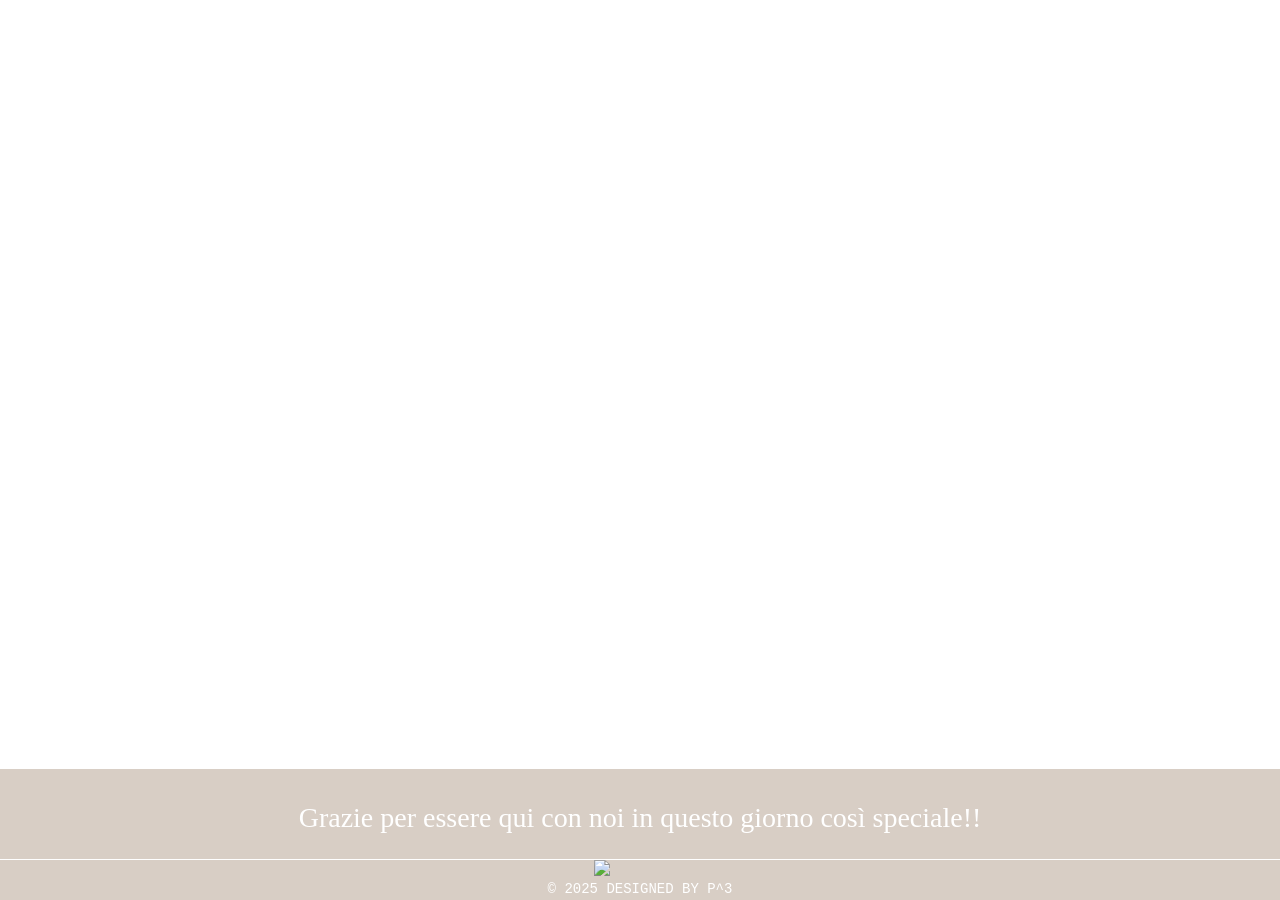
==== index.html @ 2d55acc3 "Auto-generated commit" ====
<!doctype html>
<html lang="en" data-beasties-container>
<head><link rel="preconnect" href="https://fonts.gstatic.com" crossorigin>
  <meta charset="utf-8">
  <title>VincenzoEBianca</title>
  <base href="/vincenzo-e-bianca/">
  <meta name="viewport" content="width=device-width, initial-scale=1">
  <link rel="icon" type="image/x-icon" href="favicon.ico">
  <style>@font-face{font-family:'Roboto';font-style:normal;font-weight:300;font-stretch:100%;font-display:swap;src:url(https://fonts.gstatic.com/s/roboto/v47/KFO7CnqEu92Fr1ME7kSn66aGLdTylUAMa3GUBGEe.woff2) format('woff2');unicode-range:U+0460-052F, U+1C80-1C8A, U+20B4, U+2DE0-2DFF, U+A640-A69F, U+FE2E-FE2F;}@font-face{font-family:'Roboto';font-style:normal;font-weight:300;font-stretch:100%;font-display:swap;src:url(https://fonts.gstatic.com/s/roboto/v47/KFO7CnqEu92Fr1ME7kSn66aGLdTylUAMa3iUBGEe.woff2) format('woff2');unicode-range:U+0301, U+0400-045F, U+0490-0491, U+04B0-04B1, U+2116;}@font-face{font-family:'Roboto';font-style:normal;font-weight:300;font-stretch:100%;font-display:swap;src:url(https://fonts.gstatic.com/s/roboto/v47/KFO7CnqEu92Fr1ME7kSn66aGLdTylUAMa3CUBGEe.woff2) format('woff2');unicode-range:U+1F00-1FFF;}@font-face{font-family:'Roboto';font-style:normal;font-weight:300;font-stretch:100%;font-display:swap;src:url(https://fonts.gstatic.com/s/roboto/v47/KFO7CnqEu92Fr1ME7kSn66aGLdTylUAMa3-UBGEe.woff2) format('woff2');unicode-range:U+0370-0377, U+037A-037F, U+0384-038A, U+038C, U+038E-03A1, U+03A3-03FF;}@font-face{font-family:'Roboto';font-style:normal;font-weight:300;font-stretch:100%;font-display:swap;src:url(https://fonts.gstatic.com/s/roboto/v47/KFO7CnqEu92Fr1ME7kSn66aGLdTylUAMawCUBGEe.woff2) format('woff2');unicode-range:U+0302-0303, U+0305, U+0307-0308, U+0310, U+0312, U+0315, U+031A, U+0326-0327, U+032C, U+032F-0330, U+0332-0333, U+0338, U+033A, U+0346, U+034D, U+0391-03A1, U+03A3-03A9, U+03B1-03C9, U+03D1, U+03D5-03D6, U+03F0-03F1, U+03F4-03F5, U+2016-2017, U+2034-2038, U+203C, U+2040, U+2043, U+2047, U+2050, U+2057, U+205F, U+2070-2071, U+2074-208E, U+2090-209C, U+20D0-20DC, U+20E1, U+20E5-20EF, U+2100-2112, U+2114-2115, U+2117-2121, U+2123-214F, U+2190, U+2192, U+2194-21AE, U+21B0-21E5, U+21F1-21F2, U+21F4-2211, U+2213-2214, U+2216-22FF, U+2308-230B, U+2310, U+2319, U+231C-2321, U+2336-237A, U+237C, U+2395, U+239B-23B7, U+23D0, U+23DC-23E1, U+2474-2475, U+25AF, U+25B3, U+25B7, U+25BD, U+25C1, U+25CA, U+25CC, U+25FB, U+266D-266F, U+27C0-27FF, U+2900-2AFF, U+2B0E-2B11, U+2B30-2B4C, U+2BFE, U+3030, U+FF5B, U+FF5D, U+1D400-1D7FF, U+1EE00-1EEFF;}@font-face{font-family:'Roboto';font-style:normal;font-weight:300;font-stretch:100%;font-display:swap;src:url(https://fonts.gstatic.com/s/roboto/v47/KFO7CnqEu92Fr1ME7kSn66aGLdTylUAMaxKUBGEe.woff2) format('woff2');unicode-range:U+0001-000C, U+000E-001F, U+007F-009F, U+20DD-20E0, U+20E2-20E4, U+2150-218F, U+2190, U+2192, U+2194-2199, U+21AF, U+21E6-21F0, U+21F3, U+2218-2219, U+2299, U+22C4-22C6, U+2300-243F, U+2440-244A, U+2460-24FF, U+25A0-27BF, U+2800-28FF, U+2921-2922, U+2981, U+29BF, U+29EB, U+2B00-2BFF, U+4DC0-4DFF, U+FFF9-FFFB, U+10140-1018E, U+10190-1019C, U+101A0, U+101D0-101FD, U+102E0-102FB, U+10E60-10E7E, U+1D2C0-1D2D3, U+1D2E0-1D37F, U+1F000-1F0FF, U+1F100-1F1AD, U+1F1E6-1F1FF, U+1F30D-1F30F, U+1F315, U+1F31C, U+1F31E, U+1F320-1F32C, U+1F336, U+1F378, U+1F37D, U+1F382, U+1F393-1F39F, U+1F3A7-1F3A8, U+1F3AC-1F3AF, U+1F3C2, U+1F3C4-1F3C6, U+1F3CA-1F3CE, U+1F3D4-1F3E0, U+1F3ED, U+1F3F1-1F3F3, U+1F3F5-1F3F7, U+1F408, U+1F415, U+1F41F, U+1F426, U+1F43F, U+1F441-1F442, U+1F444, U+1F446-1F449, U+1F44C-1F44E, U+1F453, U+1F46A, U+1F47D, U+1F4A3, U+1F4B0, U+1F4B3, U+1F4B9, U+1F4BB, U+1F4BF, U+1F4C8-1F4CB, U+1F4D6, U+1F4DA, U+1F4DF, U+1F4E3-1F4E6, U+1F4EA-1F4ED, U+1F4F7, U+1F4F9-1F4FB, U+1F4FD-1F4FE, U+1F503, U+1F507-1F50B, U+1F50D, U+1F512-1F513, U+1F53E-1F54A, U+1F54F-1F5FA, U+1F610, U+1F650-1F67F, U+1F687, U+1F68D, U+1F691, U+1F694, U+1F698, U+1F6AD, U+1F6B2, U+1F6B9-1F6BA, U+1F6BC, U+1F6C6-1F6CF, U+1F6D3-1F6D7, U+1F6E0-1F6EA, U+1F6F0-1F6F3, U+1F6F7-1F6FC, U+1F700-1F7FF, U+1F800-1F80B, U+1F810-1F847, U+1F850-1F859, U+1F860-1F887, U+1F890-1F8AD, U+1F8B0-1F8BB, U+1F8C0-1F8C1, U+1F900-1F90B, U+1F93B, U+1F946, U+1F984, U+1F996, U+1F9E9, U+1FA00-1FA6F, U+1FA70-1FA7C, U+1FA80-1FA89, U+1FA8F-1FAC6, U+1FACE-1FADC, U+1FADF-1FAE9, U+1FAF0-1FAF8, U+1FB00-1FBFF;}@font-face{font-family:'Roboto';font-style:normal;font-weight:300;font-stretch:100%;font-display:swap;src:url(https://fonts.gstatic.com/s/roboto/v47/KFO7CnqEu92Fr1ME7kSn66aGLdTylUAMa3OUBGEe.woff2) format('woff2');unicode-range:U+0102-0103, U+0110-0111, U+0128-0129, U+0168-0169, U+01A0-01A1, U+01AF-01B0, U+0300-0301, U+0303-0304, U+0308-0309, U+0323, U+0329, U+1EA0-1EF9, U+20AB;}@font-face{font-family:'Roboto';font-style:normal;font-weight:300;font-stretch:100%;font-display:swap;src:url(https://fonts.gstatic.com/s/roboto/v47/KFO7CnqEu92Fr1ME7kSn66aGLdTylUAMa3KUBGEe.woff2) format('woff2');unicode-range:U+0100-02BA, U+02BD-02C5, U+02C7-02CC, U+02CE-02D7, U+02DD-02FF, U+0304, U+0308, U+0329, U+1D00-1DBF, U+1E00-1E9F, U+1EF2-1EFF, U+2020, U+20A0-20AB, U+20AD-20C0, U+2113, U+2C60-2C7F, U+A720-A7FF;}@font-face{font-family:'Roboto';font-style:normal;font-weight:300;font-stretch:100%;font-display:swap;src:url(https://fonts.gstatic.com/s/roboto/v47/KFO7CnqEu92Fr1ME7kSn66aGLdTylUAMa3yUBA.woff2) format('woff2');unicode-range:U+0000-00FF, U+0131, U+0152-0153, U+02BB-02BC, U+02C6, U+02DA, U+02DC, U+0304, U+0308, U+0329, U+2000-206F, U+20AC, U+2122, U+2191, U+2193, U+2212, U+2215, U+FEFF, U+FFFD;}@font-face{font-family:'Roboto';font-style:normal;font-weight:400;font-stretch:100%;font-display:swap;src:url(https://fonts.gstatic.com/s/roboto/v47/KFO7CnqEu92Fr1ME7kSn66aGLdTylUAMa3GUBGEe.woff2) format('woff2');unicode-range:U+0460-052F, U+1C80-1C8A, U+20B4, U+2DE0-2DFF, U+A640-A69F, U+FE2E-FE2F;}@font-face{font-family:'Roboto';font-style:normal;font-weight:400;font-stretch:100%;font-display:swap;src:url(https://fonts.gstatic.com/s/roboto/v47/KFO7CnqEu92Fr1ME7kSn66aGLdTylUAMa3iUBGEe.woff2) format('woff2');unicode-range:U+0301, U+0400-045F, U+0490-0491, U+04B0-04B1, U+2116;}@font-face{font-family:'Roboto';font-style:normal;font-weight:400;font-stretch:100%;font-display:swap;src:url(https://fonts.gstatic.com/s/roboto/v47/KFO7CnqEu92Fr1ME7kSn66aGLdTylUAMa3CUBGEe.woff2) format('woff2');unicode-range:U+1F00-1FFF;}@font-face{font-family:'Roboto';font-style:normal;font-weight:400;font-stretch:100%;font-display:swap;src:url(https://fonts.gstatic.com/s/roboto/v47/KFO7CnqEu92Fr1ME7kSn66aGLdTylUAMa3-UBGEe.woff2) format('woff2');unicode-range:U+0370-0377, U+037A-037F, U+0384-038A, U+038C, U+038E-03A1, U+03A3-03FF;}@font-face{font-family:'Roboto';font-style:normal;font-weight:400;font-stretch:100%;font-display:swap;src:url(https://fonts.gstatic.com/s/roboto/v47/KFO7CnqEu92Fr1ME7kSn66aGLdTylUAMawCUBGEe.woff2) format('woff2');unicode-range:U+0302-0303, U+0305, U+0307-0308, U+0310, U+0312, U+0315, U+031A, U+0326-0327, U+032C, U+032F-0330, U+0332-0333, U+0338, U+033A, U+0346, U+034D, U+0391-03A1, U+03A3-03A9, U+03B1-03C9, U+03D1, U+03D5-03D6, U+03F0-03F1, U+03F4-03F5, U+2016-2017, U+2034-2038, U+203C, U+2040, U+2043, U+2047, U+2050, U+2057, U+205F, U+2070-2071, U+2074-208E, U+2090-209C, U+20D0-20DC, U+20E1, U+20E5-20EF, U+2100-2112, U+2114-2115, U+2117-2121, U+2123-214F, U+2190, U+2192, U+2194-21AE, U+21B0-21E5, U+21F1-21F2, U+21F4-2211, U+2213-2214, U+2216-22FF, U+2308-230B, U+2310, U+2319, U+231C-2321, U+2336-237A, U+237C, U+2395, U+239B-23B7, U+23D0, U+23DC-23E1, U+2474-2475, U+25AF, U+25B3, U+25B7, U+25BD, U+25C1, U+25CA, U+25CC, U+25FB, U+266D-266F, U+27C0-27FF, U+2900-2AFF, U+2B0E-2B11, U+2B30-2B4C, U+2BFE, U+3030, U+FF5B, U+FF5D, U+1D400-1D7FF, U+1EE00-1EEFF;}@font-face{font-family:'Roboto';font-style:normal;font-weight:400;font-stretch:100%;font-display:swap;src:url(https://fonts.gstatic.com/s/roboto/v47/KFO7CnqEu92Fr1ME7kSn66aGLdTylUAMaxKUBGEe.woff2) format('woff2');unicode-range:U+0001-000C, U+000E-001F, U+007F-009F, U+20DD-20E0, U+20E2-20E4, U+2150-218F, U+2190, U+2192, U+2194-2199, U+21AF, U+21E6-21F0, U+21F3, U+2218-2219, U+2299, U+22C4-22C6, U+2300-243F, U+2440-244A, U+2460-24FF, U+25A0-27BF, U+2800-28FF, U+2921-2922, U+2981, U+29BF, U+29EB, U+2B00-2BFF, U+4DC0-4DFF, U+FFF9-FFFB, U+10140-1018E, U+10190-1019C, U+101A0, U+101D0-101FD, U+102E0-102FB, U+10E60-10E7E, U+1D2C0-1D2D3, U+1D2E0-1D37F, U+1F000-1F0FF, U+1F100-1F1AD, U+1F1E6-1F1FF, U+1F30D-1F30F, U+1F315, U+1F31C, U+1F31E, U+1F320-1F32C, U+1F336, U+1F378, U+1F37D, U+1F382, U+1F393-1F39F, U+1F3A7-1F3A8, U+1F3AC-1F3AF, U+1F3C2, U+1F3C4-1F3C6, U+1F3CA-1F3CE, U+1F3D4-1F3E0, U+1F3ED, U+1F3F1-1F3F3, U+1F3F5-1F3F7, U+1F408, U+1F415, U+1F41F, U+1F426, U+1F43F, U+1F441-1F442, U+1F444, U+1F446-1F449, U+1F44C-1F44E, U+1F453, U+1F46A, U+1F47D, U+1F4A3, U+1F4B0, U+1F4B3, U+1F4B9, U+1F4BB, U+1F4BF, U+1F4C8-1F4CB, U+1F4D6, U+1F4DA, U+1F4DF, U+1F4E3-1F4E6, U+1F4EA-1F4ED, U+1F4F7, U+1F4F9-1F4FB, U+1F4FD-1F4FE, U+1F503, U+1F507-1F50B, U+1F50D, U+1F512-1F513, U+1F53E-1F54A, U+1F54F-1F5FA, U+1F610, U+1F650-1F67F, U+1F687, U+1F68D, U+1F691, U+1F694, U+1F698, U+1F6AD, U+1F6B2, U+1F6B9-1F6BA, U+1F6BC, U+1F6C6-1F6CF, U+1F6D3-1F6D7, U+1F6E0-1F6EA, U+1F6F0-1F6F3, U+1F6F7-1F6FC, U+1F700-1F7FF, U+1F800-1F80B, U+1F810-1F847, U+1F850-1F859, U+1F860-1F887, U+1F890-1F8AD, U+1F8B0-1F8BB, U+1F8C0-1F8C1, U+1F900-1F90B, U+1F93B, U+1F946, U+1F984, U+1F996, U+1F9E9, U+1FA00-1FA6F, U+1FA70-1FA7C, U+1FA80-1FA89, U+1FA8F-1FAC6, U+1FACE-1FADC, U+1FADF-1FAE9, U+1FAF0-1FAF8, U+1FB00-1FBFF;}@font-face{font-family:'Roboto';font-style:normal;font-weight:400;font-stretch:100%;font-display:swap;src:url(https://fonts.gstatic.com/s/roboto/v47/KFO7CnqEu92Fr1ME7kSn66aGLdTylUAMa3OUBGEe.woff2) format('woff2');unicode-range:U+0102-0103, U+0110-0111, U+0128-0129, U+0168-0169, U+01A0-01A1, U+01AF-01B0, U+0300-0301, U+0303-0304, U+0308-0309, U+0323, U+0329, U+1EA0-1EF9, U+20AB;}@font-face{font-family:'Roboto';font-style:normal;font-weight:400;font-stretch:100%;font-display:swap;src:url(https://fonts.gstatic.com/s/roboto/v47/KFO7CnqEu92Fr1ME7kSn66aGLdTylUAMa3KUBGEe.woff2) format('woff2');unicode-range:U+0100-02BA, U+02BD-02C5, U+02C7-02CC, U+02CE-02D7, U+02DD-02FF, U+0304, U+0308, U+0329, U+1D00-1DBF, U+1E00-1E9F, U+1EF2-1EFF, U+2020, U+20A0-20AB, U+20AD-20C0, U+2113, U+2C60-2C7F, U+A720-A7FF;}@font-face{font-family:'Roboto';font-style:normal;font-weight:400;font-stretch:100%;font-display:swap;src:url(https://fonts.gstatic.com/s/roboto/v47/KFO7CnqEu92Fr1ME7kSn66aGLdTylUAMa3yUBA.woff2) format('woff2');unicode-range:U+0000-00FF, U+0131, U+0152-0153, U+02BB-02BC, U+02C6, U+02DA, U+02DC, U+0304, U+0308, U+0329, U+2000-206F, U+20AC, U+2122, U+2191, U+2193, U+2212, U+2215, U+FEFF, U+FFFD;}@font-face{font-family:'Roboto';font-style:normal;font-weight:500;font-stretch:100%;font-display:swap;src:url(https://fonts.gstatic.com/s/roboto/v47/KFO7CnqEu92Fr1ME7kSn66aGLdTylUAMa3GUBGEe.woff2) format('woff2');unicode-range:U+0460-052F, U+1C80-1C8A, U+20B4, U+2DE0-2DFF, U+A640-A69F, U+FE2E-FE2F;}@font-face{font-family:'Roboto';font-style:normal;font-weight:500;font-stretch:100%;font-display:swap;src:url(https://fonts.gstatic.com/s/roboto/v47/KFO7CnqEu92Fr1ME7kSn66aGLdTylUAMa3iUBGEe.woff2) format('woff2');unicode-range:U+0301, U+0400-045F, U+0490-0491, U+04B0-04B1, U+2116;}@font-face{font-family:'Roboto';font-style:normal;font-weight:500;font-stretch:100%;font-display:swap;src:url(https://fonts.gstatic.com/s/roboto/v47/KFO7CnqEu92Fr1ME7kSn66aGLdTylUAMa3CUBGEe.woff2) format('woff2');unicode-range:U+1F00-1FFF;}@font-face{font-family:'Roboto';font-style:normal;font-weight:500;font-stretch:100%;font-display:swap;src:url(https://fonts.gstatic.com/s/roboto/v47/KFO7CnqEu92Fr1ME7kSn66aGLdTylUAMa3-UBGEe.woff2) format('woff2');unicode-range:U+0370-0377, U+037A-037F, U+0384-038A, U+038C, U+038E-03A1, U+03A3-03FF;}@font-face{font-family:'Roboto';font-style:normal;font-weight:500;font-stretch:100%;font-display:swap;src:url(https://fonts.gstatic.com/s/roboto/v47/KFO7CnqEu92Fr1ME7kSn66aGLdTylUAMawCUBGEe.woff2) format('woff2');unicode-range:U+0302-0303, U+0305, U+0307-0308, U+0310, U+0312, U+0315, U+031A, U+0326-0327, U+032C, U+032F-0330, U+0332-0333, U+0338, U+033A, U+0346, U+034D, U+0391-03A1, U+03A3-03A9, U+03B1-03C9, U+03D1, U+03D5-03D6, U+03F0-03F1, U+03F4-03F5, U+2016-2017, U+2034-2038, U+203C, U+2040, U+2043, U+2047, U+2050, U+2057, U+205F, U+2070-2071, U+2074-208E, U+2090-209C, U+20D0-20DC, U+20E1, U+20E5-20EF, U+2100-2112, U+2114-2115, U+2117-2121, U+2123-214F, U+2190, U+2192, U+2194-21AE, U+21B0-21E5, U+21F1-21F2, U+21F4-2211, U+2213-2214, U+2216-22FF, U+2308-230B, U+2310, U+2319, U+231C-2321, U+2336-237A, U+237C, U+2395, U+239B-23B7, U+23D0, U+23DC-23E1, U+2474-2475, U+25AF, U+25B3, U+25B7, U+25BD, U+25C1, U+25CA, U+25CC, U+25FB, U+266D-266F, U+27C0-27FF, U+2900-2AFF, U+2B0E-2B11, U+2B30-2B4C, U+2BFE, U+3030, U+FF5B, U+FF5D, U+1D400-1D7FF, U+1EE00-1EEFF;}@font-face{font-family:'Roboto';font-style:normal;font-weight:500;font-stretch:100%;font-display:swap;src:url(https://fonts.gstatic.com/s/roboto/v47/KFO7CnqEu92Fr1ME7kSn66aGLdTylUAMaxKUBGEe.woff2) format('woff2');unicode-range:U+0001-000C, U+000E-001F, U+007F-009F, U+20DD-20E0, U+20E2-20E4, U+2150-218F, U+2190, U+2192, U+2194-2199, U+21AF, U+21E6-21F0, U+21F3, U+2218-2219, U+2299, U+22C4-22C6, U+2300-243F, U+2440-244A, U+2460-24FF, U+25A0-27BF, U+2800-28FF, U+2921-2922, U+2981, U+29BF, U+29EB, U+2B00-2BFF, U+4DC0-4DFF, U+FFF9-FFFB, U+10140-1018E, U+10190-1019C, U+101A0, U+101D0-101FD, U+102E0-102FB, U+10E60-10E7E, U+1D2C0-1D2D3, U+1D2E0-1D37F, U+1F000-1F0FF, U+1F100-1F1AD, U+1F1E6-1F1FF, U+1F30D-1F30F, U+1F315, U+1F31C, U+1F31E, U+1F320-1F32C, U+1F336, U+1F378, U+1F37D, U+1F382, U+1F393-1F39F, U+1F3A7-1F3A8, U+1F3AC-1F3AF, U+1F3C2, U+1F3C4-1F3C6, U+1F3CA-1F3CE, U+1F3D4-1F3E0, U+1F3ED, U+1F3F1-1F3F3, U+1F3F5-1F3F7, U+1F408, U+1F415, U+1F41F, U+1F426, U+1F43F, U+1F441-1F442, U+1F444, U+1F446-1F449, U+1F44C-1F44E, U+1F453, U+1F46A, U+1F47D, U+1F4A3, U+1F4B0, U+1F4B3, U+1F4B9, U+1F4BB, U+1F4BF, U+1F4C8-1F4CB, U+1F4D6, U+1F4DA, U+1F4DF, U+1F4E3-1F4E6, U+1F4EA-1F4ED, U+1F4F7, U+1F4F9-1F4FB, U+1F4FD-1F4FE, U+1F503, U+1F507-1F50B, U+1F50D, U+1F512-1F513, U+1F53E-1F54A, U+1F54F-1F5FA, U+1F610, U+1F650-1F67F, U+1F687, U+1F68D, U+1F691, U+1F694, U+1F698, U+1F6AD, U+1F6B2, U+1F6B9-1F6BA, U+1F6BC, U+1F6C6-1F6CF, U+1F6D3-1F6D7, U+1F6E0-1F6EA, U+1F6F0-1F6F3, U+1F6F7-1F6FC, U+1F700-1F7FF, U+1F800-1F80B, U+1F810-1F847, U+1F850-1F859, U+1F860-1F887, U+1F890-1F8AD, U+1F8B0-1F8BB, U+1F8C0-1F8C1, U+1F900-1F90B, U+1F93B, U+1F946, U+1F984, U+1F996, U+1F9E9, U+1FA00-1FA6F, U+1FA70-1FA7C, U+1FA80-1FA89, U+1FA8F-1FAC6, U+1FACE-1FADC, U+1FADF-1FAE9, U+1FAF0-1FAF8, U+1FB00-1FBFF;}@font-face{font-family:'Roboto';font-style:normal;font-weight:500;font-stretch:100%;font-display:swap;src:url(https://fonts.gstatic.com/s/roboto/v47/KFO7CnqEu92Fr1ME7kSn66aGLdTylUAMa3OUBGEe.woff2) format('woff2');unicode-range:U+0102-0103, U+0110-0111, U+0128-0129, U+0168-0169, U+01A0-01A1, U+01AF-01B0, U+0300-0301, U+0303-0304, U+0308-0309, U+0323, U+0329, U+1EA0-1EF9, U+20AB;}@font-face{font-family:'Roboto';font-style:normal;font-weight:500;font-stretch:100%;font-display:swap;src:url(https://fonts.gstatic.com/s/roboto/v47/KFO7CnqEu92Fr1ME7kSn66aGLdTylUAMa3KUBGEe.woff2) format('woff2');unicode-range:U+0100-02BA, U+02BD-02C5, U+02C7-02CC, U+02CE-02D7, U+02DD-02FF, U+0304, U+0308, U+0329, U+1D00-1DBF, U+1E00-1E9F, U+1EF2-1EFF, U+2020, U+20A0-20AB, U+20AD-20C0, U+2113, U+2C60-2C7F, U+A720-A7FF;}@font-face{font-family:'Roboto';font-style:normal;font-weight:500;font-stretch:100%;font-display:swap;src:url(https://fonts.gstatic.com/s/roboto/v47/KFO7CnqEu92Fr1ME7kSn66aGLdTylUAMa3yUBA.woff2) format('woff2');unicode-range:U+0000-00FF, U+0131, U+0152-0153, U+02BB-02BC, U+02C6, U+02DA, U+02DC, U+0304, U+0308, U+0329, U+2000-206F, U+20AC, U+2122, U+2191, U+2193, U+2212, U+2215, U+FEFF, U+FFFD;}</style>
  <style>@font-face{font-family:'Material Icons';font-style:normal;font-weight:400;src:url(https://fonts.gstatic.com/s/materialicons/v143/flUhRq6tzZclQEJ-Vdg-IuiaDsNc.woff2) format('woff2');}.material-icons{font-family:'Material Icons';font-weight:normal;font-style:normal;font-size:24px;line-height:1;letter-spacing:normal;text-transform:none;display:inline-block;white-space:nowrap;word-wrap:normal;direction:ltr;-webkit-font-feature-settings:'liga';-webkit-font-smoothing:antialiased;}</style>
  <style>@font-face{font-family:'Great Vibes';font-style:normal;font-weight:400;font-display:swap;src:url(https://fonts.gstatic.com/s/greatvibes/v19/RWmMoKWR9v4ksMfaWd_JN9XIiaQ6DQ.woff2) format('woff2');unicode-range:U+0460-052F, U+1C80-1C8A, U+20B4, U+2DE0-2DFF, U+A640-A69F, U+FE2E-FE2F;}@font-face{font-family:'Great Vibes';font-style:normal;font-weight:400;font-display:swap;src:url(https://fonts.gstatic.com/s/greatvibes/v19/RWmMoKWR9v4ksMfaWd_JN9XBiaQ6DQ.woff2) format('woff2');unicode-range:U+0301, U+0400-045F, U+0490-0491, U+04B0-04B1, U+2116;}@font-face{font-family:'Great Vibes';font-style:normal;font-weight:400;font-display:swap;src:url(https://fonts.gstatic.com/s/greatvibes/v19/RWmMoKWR9v4ksMfaWd_JN9XJiaQ6DQ.woff2) format('woff2');unicode-range:U+1F00-1FFF;}@font-face{font-family:'Great Vibes';font-style:normal;font-weight:400;font-display:swap;src:url(https://fonts.gstatic.com/s/greatvibes/v19/RWmMoKWR9v4ksMfaWd_JN9XKiaQ6DQ.woff2) format('woff2');unicode-range:U+0102-0103, U+0110-0111, U+0128-0129, U+0168-0169, U+01A0-01A1, U+01AF-01B0, U+0300-0301, U+0303-0304, U+0308-0309, U+0323, U+0329, U+1EA0-1EF9, U+20AB;}@font-face{font-family:'Great Vibes';font-style:normal;font-weight:400;font-display:swap;src:url(https://fonts.gstatic.com/s/greatvibes/v19/RWmMoKWR9v4ksMfaWd_JN9XLiaQ6DQ.woff2) format('woff2');unicode-range:U+0100-02BA, U+02BD-02C5, U+02C7-02CC, U+02CE-02D7, U+02DD-02FF, U+0304, U+0308, U+0329, U+1D00-1DBF, U+1E00-1E9F, U+1EF2-1EFF, U+2020, U+20A0-20AB, U+20AD-20C0, U+2113, U+2C60-2C7F, U+A720-A7FF;}@font-face{font-family:'Great Vibes';font-style:normal;font-weight:400;font-display:swap;src:url(https://fonts.gstatic.com/s/greatvibes/v19/RWmMoKWR9v4ksMfaWd_JN9XFiaQ.woff2) format('woff2');unicode-range:U+0000-00FF, U+0131, U+0152-0153, U+02BB-02BC, U+02C6, U+02DA, U+02DC, U+0304, U+0308, U+0329, U+2000-206F, U+20AC, U+2122, U+2191, U+2193, U+2212, U+2215, U+FEFF, U+FFFD;}</style>
<style>html{--mat-sys-background:#faf9fd;--mat-sys-error:#ba1a1a;--mat-sys-error-container:#ffdad6;--mat-sys-inverse-on-surface:#f2f0f4;--mat-sys-inverse-primary:#abc7ff;--mat-sys-inverse-surface:#2f3033;--mat-sys-on-background:#1a1b1f;--mat-sys-on-error:#ffffff;--mat-sys-on-error-container:#93000a;--mat-sys-on-primary:#ffffff;--mat-sys-on-primary-container:#00458f;--mat-sys-on-primary-fixed:#001b3f;--mat-sys-on-primary-fixed-variant:#00458f;--mat-sys-on-secondary:#ffffff;--mat-sys-on-secondary-container:#3e4759;--mat-sys-on-secondary-fixed:#131c2b;--mat-sys-on-secondary-fixed-variant:#3e4759;--mat-sys-on-surface:#1a1b1f;--mat-sys-on-surface-variant:#44474e;--mat-sys-on-tertiary:#ffffff;--mat-sys-on-tertiary-container:#0000ef;--mat-sys-on-tertiary-fixed:#00006e;--mat-sys-on-tertiary-fixed-variant:#0000ef;--mat-sys-outline:#74777f;--mat-sys-outline-variant:#c4c6d0;--mat-sys-primary:#005cbb;--mat-sys-primary-container:#d7e3ff;--mat-sys-primary-fixed:#d7e3ff;--mat-sys-primary-fixed-dim:#abc7ff;--mat-sys-scrim:#000000;--mat-sys-secondary:#565e71;--mat-sys-secondary-container:#dae2f9;--mat-sys-secondary-fixed:#dae2f9;--mat-sys-secondary-fixed-dim:#bec6dc;--mat-sys-shadow:#000000;--mat-sys-surface:#faf9fd;--mat-sys-surface-bright:#faf9fd;--mat-sys-surface-container:#efedf0;--mat-sys-surface-container-high:#e9e7eb;--mat-sys-surface-container-highest:#e3e2e6;--mat-sys-surface-container-low:#f4f3f6;--mat-sys-surface-container-lowest:#ffffff;--mat-sys-surface-dim:#dbd9dd;--mat-sys-surface-tint:#005cbb;--mat-sys-surface-variant:#e0e2ec;--mat-sys-tertiary:#343dff;--mat-sys-tertiary-container:#e0e0ff;--mat-sys-tertiary-fixed:#e0e0ff;--mat-sys-tertiary-fixed-dim:#bec2ff;--mat-sys-neutral-variant20:#2d3038;--mat-sys-neutral10:#1a1b1f}html{--mat-sys-level0:0px 0px 0px 0px rgba(0, 0, 0, .2), 0px 0px 0px 0px rgba(0, 0, 0, .14), 0px 0px 0px 0px rgba(0, 0, 0, .12)}html{--mat-sys-level1:0px 2px 1px -1px rgba(0, 0, 0, .2), 0px 1px 1px 0px rgba(0, 0, 0, .14), 0px 1px 3px 0px rgba(0, 0, 0, .12)}html{--mat-sys-level2:0px 3px 3px -2px rgba(0, 0, 0, .2), 0px 3px 4px 0px rgba(0, 0, 0, .14), 0px 1px 8px 0px rgba(0, 0, 0, .12)}html{--mat-sys-level3:0px 3px 5px -1px rgba(0, 0, 0, .2), 0px 6px 10px 0px rgba(0, 0, 0, .14), 0px 1px 18px 0px rgba(0, 0, 0, .12)}html{--mat-sys-level4:0px 5px 5px -3px rgba(0, 0, 0, .2), 0px 8px 10px 1px rgba(0, 0, 0, .14), 0px 3px 14px 2px rgba(0, 0, 0, .12)}html{--mat-sys-level5:0px 7px 8px -4px rgba(0, 0, 0, .2), 0px 12px 17px 2px rgba(0, 0, 0, .14), 0px 5px 22px 4px rgba(0, 0, 0, .12)}html{--mat-sys-body-large:400 1rem / 1.5rem Roboto;--mat-sys-body-large-font:Roboto;--mat-sys-body-large-line-height:1.5rem;--mat-sys-body-large-size:1rem;--mat-sys-body-large-tracking:.031rem;--mat-sys-body-large-weight:400;--mat-sys-body-medium:400 .875rem / 1.25rem Roboto;--mat-sys-body-medium-font:Roboto;--mat-sys-body-medium-line-height:1.25rem;--mat-sys-body-medium-size:.875rem;--mat-sys-body-medium-tracking:.016rem;--mat-sys-body-medium-weight:400;--mat-sys-body-small:400 .75rem / 1rem Roboto;--mat-sys-body-small-font:Roboto;--mat-sys-body-small-line-height:1rem;--mat-sys-body-small-size:.75rem;--mat-sys-body-small-tracking:.025rem;--mat-sys-body-small-weight:400;--mat-sys-display-large:400 3.562rem / 4rem Roboto;--mat-sys-display-large-font:Roboto;--mat-sys-display-large-line-height:4rem;--mat-sys-display-large-size:3.562rem;--mat-sys-display-large-tracking:-.016rem;--mat-sys-display-large-weight:400;--mat-sys-display-medium:400 2.812rem / 3.25rem Roboto;--mat-sys-display-medium-font:Roboto;--mat-sys-display-medium-line-height:3.25rem;--mat-sys-display-medium-size:2.812rem;--mat-sys-display-medium-tracking:0;--mat-sys-display-medium-weight:400;--mat-sys-display-small:400 2.25rem / 2.75rem Roboto;--mat-sys-display-small-font:Roboto;--mat-sys-display-small-line-height:2.75rem;--mat-sys-display-small-size:2.25rem;--mat-sys-display-small-tracking:0;--mat-sys-display-small-weight:400;--mat-sys-headline-large:400 2rem / 2.5rem Roboto;--mat-sys-headline-large-font:Roboto;--mat-sys-headline-large-line-height:2.5rem;--mat-sys-headline-large-size:2rem;--mat-sys-headline-large-tracking:0;--mat-sys-headline-large-weight:400;--mat-sys-headline-medium:400 1.75rem / 2.25rem Roboto;--mat-sys-headline-medium-font:Roboto;--mat-sys-headline-medium-line-height:2.25rem;--mat-sys-headline-medium-size:1.75rem;--mat-sys-headline-medium-tracking:0;--mat-sys-headline-medium-weight:400;--mat-sys-headline-small:400 1.5rem / 2rem Roboto;--mat-sys-headline-small-font:Roboto;--mat-sys-headline-small-line-height:2rem;--mat-sys-headline-small-size:1.5rem;--mat-sys-headline-small-tracking:0;--mat-sys-headline-small-weight:400;--mat-sys-label-large:500 .875rem / 1.25rem Roboto;--mat-sys-label-large-font:Roboto;--mat-sys-label-large-line-height:1.25rem;--mat-sys-label-large-size:.875rem;--mat-sys-label-large-tracking:.006rem;--mat-sys-label-large-weight:500;--mat-sys-label-large-weight-prominent:700;--mat-sys-label-medium:500 .75rem / 1rem Roboto;--mat-sys-label-medium-font:Roboto;--mat-sys-label-medium-line-height:1rem;--mat-sys-label-medium-size:.75rem;--mat-sys-label-medium-tracking:.031rem;--mat-sys-label-medium-weight:500;--mat-sys-label-medium-weight-prominent:700;--mat-sys-label-small:500 .688rem / 1rem Roboto;--mat-sys-label-small-font:Roboto;--mat-sys-label-small-line-height:1rem;--mat-sys-label-small-size:.688rem;--mat-sys-label-small-tracking:.031rem;--mat-sys-label-small-weight:500;--mat-sys-title-large:400 1.375rem / 1.75rem Roboto;--mat-sys-title-large-font:Roboto;--mat-sys-title-large-line-height:1.75rem;--mat-sys-title-large-size:1.375rem;--mat-sys-title-large-tracking:0;--mat-sys-title-large-weight:400;--mat-sys-title-medium:500 1rem / 1.5rem Roboto;--mat-sys-title-medium-font:Roboto;--mat-sys-title-medium-line-height:1.5rem;--mat-sys-title-medium-size:1rem;--mat-sys-title-medium-tracking:.009rem;--mat-sys-title-medium-weight:500;--mat-sys-title-small:500 .875rem / 1.25rem Roboto;--mat-sys-title-small-font:Roboto;--mat-sys-title-small-line-height:1.25rem;--mat-sys-title-small-size:.875rem;--mat-sys-title-small-tracking:.006rem;--mat-sys-title-small-weight:500}html{--mat-sys-corner-extra-large:28px;--mat-sys-corner-extra-large-top:28px 28px 0 0;--mat-sys-corner-extra-small:4px;--mat-sys-corner-extra-small-top:4px 4px 0 0;--mat-sys-corner-full:9999px;--mat-sys-corner-large:16px;--mat-sys-corner-large-end:0 16px 16px 0;--mat-sys-corner-large-start:16px 0 0 16px;--mat-sys-corner-large-top:16px 16px 0 0;--mat-sys-corner-medium:12px;--mat-sys-corner-none:0;--mat-sys-corner-small:8px}html{--mat-sys-dragged-state-layer-opacity:.16;--mat-sys-focus-state-layer-opacity:.12;--mat-sys-hover-state-layer-opacity:.08;--mat-sys-pressed-state-layer-opacity:.12}:root{--bs-blue:#0d6efd;--bs-indigo:#6610f2;--bs-purple:#6f42c1;--bs-pink:#d63384;--bs-red:#dc3545;--bs-orange:#fd7e14;--bs-yellow:#ffc107;--bs-green:#198754;--bs-teal:#20c997;--bs-cyan:#0dcaf0;--bs-black:#000;--bs-white:#fff;--bs-gray:#6c757d;--bs-gray-dark:#343a40;--bs-gray-100:#f8f9fa;--bs-gray-200:#e9ecef;--bs-gray-300:#dee2e6;--bs-gray-400:#ced4da;--bs-gray-500:#adb5bd;--bs-gray-600:#6c757d;--bs-gray-700:#495057;--bs-gray-800:#343a40;--bs-gray-900:#212529;--bs-primary:#0d6efd;--bs-secondary:#6c757d;--bs-success:#198754;--bs-info:#0dcaf0;--bs-warning:#ffc107;--bs-danger:#dc3545;--bs-light:#f8f9fa;--bs-dark:#212529;--bs-primary-rgb:13, 110, 253;--bs-secondary-rgb:108, 117, 125;--bs-success-rgb:25, 135, 84;--bs-info-rgb:13, 202, 240;--bs-warning-rgb:255, 193, 7;--bs-danger-rgb:220, 53, 69;--bs-light-rgb:248, 249, 250;--bs-dark-rgb:33, 37, 41;--bs-primary-text-emphasis:rgb(5.2, 44, 101.2);--bs-secondary-text-emphasis:rgb(43.2, 46.8, 50);--bs-success-text-emphasis:rgb(10, 54, 33.6);--bs-info-text-emphasis:rgb(5.2, 80.8, 96);--bs-warning-text-emphasis:rgb(102, 77.2, 2.8);--bs-danger-text-emphasis:rgb(88, 21.2, 27.6);--bs-light-text-emphasis:#495057;--bs-dark-text-emphasis:#495057;--bs-primary-bg-subtle:rgb(206.6, 226, 254.6);--bs-secondary-bg-subtle:rgb(225.6, 227.4, 229);--bs-success-bg-subtle:rgb(209, 231, 220.8);--bs-info-bg-subtle:rgb(206.6, 244.4, 252);--bs-warning-bg-subtle:rgb(255, 242.6, 205.4);--bs-danger-bg-subtle:rgb(248, 214.6, 217.8);--bs-light-bg-subtle:rgb(251.5, 252, 252.5);--bs-dark-bg-subtle:#ced4da;--bs-primary-border-subtle:rgb(158.2, 197, 254.2);--bs-secondary-border-subtle:rgb(196.2, 199.8, 203);--bs-success-border-subtle:rgb(163, 207, 186.6);--bs-info-border-subtle:rgb(158.2, 233.8, 249);--bs-warning-border-subtle:rgb(255, 230.2, 155.8);--bs-danger-border-subtle:rgb(241, 174.2, 180.6);--bs-light-border-subtle:#e9ecef;--bs-dark-border-subtle:#adb5bd;--bs-white-rgb:255, 255, 255;--bs-black-rgb:0, 0, 0;--bs-font-sans-serif:system-ui, -apple-system, "Segoe UI", Roboto, "Helvetica Neue", "Noto Sans", "Liberation Sans", Arial, sans-serif, "Apple Color Emoji", "Segoe UI Emoji", "Segoe UI Symbol", "Noto Color Emoji";--bs-font-monospace:SFMono-Regular, Menlo, Monaco, Consolas, "Liberation Mono", "Courier New", monospace;--bs-gradient:linear-gradient(180deg, rgba(255, 255, 255, .15), rgba(255, 255, 255, 0));--bs-body-font-family:var(--bs-font-sans-serif);--bs-body-font-size:1rem;--bs-body-font-weight:400;--bs-body-line-height:1.5;--bs-body-color:#212529;--bs-body-color-rgb:33, 37, 41;--bs-body-bg:#fff;--bs-body-bg-rgb:255, 255, 255;--bs-emphasis-color:#000;--bs-emphasis-color-rgb:0, 0, 0;--bs-secondary-color:rgba(33, 37, 41, .75);--bs-secondary-color-rgb:33, 37, 41;--bs-secondary-bg:#e9ecef;--bs-secondary-bg-rgb:233, 236, 239;--bs-tertiary-color:rgba(33, 37, 41, .5);--bs-tertiary-color-rgb:33, 37, 41;--bs-tertiary-bg:#f8f9fa;--bs-tertiary-bg-rgb:248, 249, 250;--bs-heading-color:inherit;--bs-link-color:#0d6efd;--bs-link-color-rgb:13, 110, 253;--bs-link-decoration:underline;--bs-link-hover-color:rgb(10.4, 88, 202.4);--bs-link-hover-color-rgb:10, 88, 202;--bs-code-color:#d63384;--bs-highlight-color:#212529;--bs-highlight-bg:rgb(255, 242.6, 205.4);--bs-border-width:1px;--bs-border-style:solid;--bs-border-color:#dee2e6;--bs-border-color-translucent:rgba(0, 0, 0, .175);--bs-border-radius:.375rem;--bs-border-radius-sm:.25rem;--bs-border-radius-lg:.5rem;--bs-border-radius-xl:1rem;--bs-border-radius-xxl:2rem;--bs-border-radius-2xl:var(--bs-border-radius-xxl);--bs-border-radius-pill:50rem;--bs-box-shadow:0 .5rem 1rem rgba(0, 0, 0, .15);--bs-box-shadow-sm:0 .125rem .25rem rgba(0, 0, 0, .075);--bs-box-shadow-lg:0 1rem 3rem rgba(0, 0, 0, .175);--bs-box-shadow-inset:inset 0 1px 2px rgba(0, 0, 0, .075);--bs-focus-ring-width:.25rem;--bs-focus-ring-opacity:.25;--bs-focus-ring-color:rgba(13, 110, 253, .25);--bs-form-valid-color:#198754;--bs-form-valid-border-color:#198754;--bs-form-invalid-color:#dc3545;--bs-form-invalid-border-color:#dc3545}*,*:before,*:after{box-sizing:border-box}@media (prefers-reduced-motion: no-preference){:root{scroll-behavior:smooth}}body{margin:0;font-family:var(--bs-body-font-family);font-size:var(--bs-body-font-size);font-weight:var(--bs-body-font-weight);line-height:var(--bs-body-line-height);color:var(--bs-body-color);text-align:var(--bs-body-text-align);background-color:var(--bs-body-bg);-webkit-text-size-adjust:100%;-webkit-tap-highlight-color:rgba(0,0,0,0)}h3{margin-top:0;margin-bottom:.5rem;font-weight:500;line-height:1.2;color:var(--bs-heading-color)}h3{font-size:calc(1.3rem + .6vw)}@media (min-width: 1200px){h3{font-size:1.75rem}}small{font-size:.875em}img{vertical-align:middle}.container{--bs-gutter-x:1.5rem;--bs-gutter-y:0;width:100%;padding-right:calc(var(--bs-gutter-x) * .5);padding-left:calc(var(--bs-gutter-x) * .5);margin-right:auto;margin-left:auto}@media (min-width: 576px){.container{max-width:540px}}@media (min-width: 768px){.container{max-width:720px}}@media (min-width: 992px){.container{max-width:960px}}@media (min-width: 1200px){.container{max-width:1140px}}@media (min-width: 1400px){.container{max-width:1320px}}:root{--bs-breakpoint-xs:0;--bs-breakpoint-sm:576px;--bs-breakpoint-md:768px;--bs-breakpoint-lg:992px;--bs-breakpoint-xl:1200px;--bs-breakpoint-xxl:1400px}.row{--bs-gutter-x:1.5rem;--bs-gutter-y:0;display:flex;flex-wrap:wrap;margin-top:calc(-1 * var(--bs-gutter-y));margin-right:calc(-.5 * var(--bs-gutter-x));margin-left:calc(-.5 * var(--bs-gutter-x))}.row>*{flex-shrink:0;width:100%;max-width:100%;padding-right:calc(var(--bs-gutter-x) * .5);padding-left:calc(var(--bs-gutter-x) * .5);margin-top:var(--bs-gutter-y)}.col{flex:1 0 0%}.col-2{flex:0 0 auto;width:16.66666667%}@media (min-width: 768px){.col-md-1{flex:0 0 auto;width:8.33333333%}}.d-flex{display:flex!important}.flex-wrap{flex-wrap:wrap!important}.justify-content-center{justify-content:center!important}.align-items-center{align-items:center!important}.mt-3{margin-top:1rem!important}.font-monospace{font-family:var(--bs-font-monospace)!important}.text-center{text-align:center!important}html,body{height:100%}body{margin:0;font-family:Roboto,Helvetica Neue,sans-serif}body{min-height:100vh;margin:0}footer{background-color:#d8cec5;color:#fff}body{display:flex;flex-direction:column}main{flex:1}.ringraziamenti{border-bottom:1px solid;text-align:center;padding:1rem 0}.cursive-text{font-family:Great Vibes,cursive}</style><link rel="stylesheet" href="styles-QXET5E22.css" media="print" onload="this.media='all'"><noscript><link rel="stylesheet" href="styles-QXET5E22.css"></noscript></head>
<body>
  <main>
    <app-root></app-root>
  </main>

  <footer>
    <div class="ringraziamenti">
        <div class="container">
          <div class="row mt-3">
            <div class="col cursive-text">
              <h3>Grazie per essere qui con noi in questo giorno così speciale!!</h3>
            </div>
          </div>
        </div>
    </div>
    <div class>
        <div class="container text-center">
          <div class="d-flex flex-wrap justify-content-center align-items-center">
            <img class="col-2 col-md-1" src="images/P-cubed.png">
          </div>
          <div class="row">
            <div class="col">
              <small class="font-monospace">© 2025 DESIGNED BY P^3</small>
            </div>
          </div>
        </div>
    </div>

    <!--
    <div class="">
        <div class="container text-center">
          <div class="row">
            <div class="col">
              <img src="images/P-cubed.png"/>
            </div>
            <div class="col">
              <small class="font-monospace">DESIGNED BY: P^3</small>
            </div>
          </div>
        </div>
    </div>
    -->
  </footer>
<script src="polyfills-FFHMD2TL.js" type="module"></script><script src="main-HLIFLB3L.js" type="module"></script></body>
</html>
---- styles-QXET5E22.css ----
@charset "UTF-8";html{--mat-sys-background: #faf9fd;--mat-sys-error: #ba1a1a;--mat-sys-error-container: #ffdad6;--mat-sys-inverse-on-surface: #f2f0f4;--mat-sys-inverse-primary: #abc7ff;--mat-sys-inverse-surface: #2f3033;--mat-sys-on-background: #1a1b1f;--mat-sys-on-error: #ffffff;--mat-sys-on-error-container: #93000a;--mat-sys-on-primary: #ffffff;--mat-sys-on-primary-container: #00458f;--mat-sys-on-primary-fixed: #001b3f;--mat-sys-on-primary-fixed-variant: #00458f;--mat-sys-on-secondary: #ffffff;--mat-sys-on-secondary-container: #3e4759;--mat-sys-on-secondary-fixed: #131c2b;--mat-sys-on-secondary-fixed-variant: #3e4759;--mat-sys-on-surface: #1a1b1f;--mat-sys-on-surface-variant: #44474e;--mat-sys-on-tertiary: #ffffff;--mat-sys-on-tertiary-container: #0000ef;--mat-sys-on-tertiary-fixed: #00006e;--mat-sys-on-tertiary-fixed-variant: #0000ef;--mat-sys-outline: #74777f;--mat-sys-outline-variant: #c4c6d0;--mat-sys-primary: #005cbb;--mat-sys-primary-container: #d7e3ff;--mat-sys-primary-fixed: #d7e3ff;--mat-sys-primary-fixed-dim: #abc7ff;--mat-sys-scrim: #000000;--mat-sys-secondary: #565e71;--mat-sys-secondary-container: #dae2f9;--mat-sys-secondary-fixed: #dae2f9;--mat-sys-secondary-fixed-dim: #bec6dc;--mat-sys-shadow: #000000;--mat-sys-surface: #faf9fd;--mat-sys-surface-bright: #faf9fd;--mat-sys-surface-container: #efedf0;--mat-sys-surface-container-high: #e9e7eb;--mat-sys-surface-container-highest: #e3e2e6;--mat-sys-surface-container-low: #f4f3f6;--mat-sys-surface-container-lowest: #ffffff;--mat-sys-surface-dim: #dbd9dd;--mat-sys-surface-tint: #005cbb;--mat-sys-surface-variant: #e0e2ec;--mat-sys-tertiary: #343dff;--mat-sys-tertiary-container: #e0e0ff;--mat-sys-tertiary-fixed: #e0e0ff;--mat-sys-tertiary-fixed-dim: #bec2ff;--mat-sys-neutral-variant20: #2d3038;--mat-sys-neutral10: #1a1b1f}html{--mat-sys-level0: 0px 0px 0px 0px rgba(0, 0, 0, .2), 0px 0px 0px 0px rgba(0, 0, 0, .14), 0px 0px 0px 0px rgba(0, 0, 0, .12)}html{--mat-sys-level1: 0px 2px 1px -1px rgba(0, 0, 0, .2), 0px 1px 1px 0px rgba(0, 0, 0, .14), 0px 1px 3px 0px rgba(0, 0, 0, .12)}html{--mat-sys-level2: 0px 3px 3px -2px rgba(0, 0, 0, .2), 0px 3px 4px 0px rgba(0, 0, 0, .14), 0px 1px 8px 0px rgba(0, 0, 0, .12)}html{--mat-sys-level3: 0px 3px 5px -1px rgba(0, 0, 0, .2), 0px 6px 10px 0px rgba(0, 0, 0, .14), 0px 1px 18px 0px rgba(0, 0, 0, .12)}html{--mat-sys-level4: 0px 5px 5px -3px rgba(0, 0, 0, .2), 0px 8px 10px 1px rgba(0, 0, 0, .14), 0px 3px 14px 2px rgba(0, 0, 0, .12)}html{--mat-sys-level5: 0px 7px 8px -4px rgba(0, 0, 0, .2), 0px 12px 17px 2px rgba(0, 0, 0, .14), 0px 5px 22px 4px rgba(0, 0, 0, .12)}html{--mat-sys-body-large: 400 1rem / 1.5rem Roboto;--mat-sys-body-large-font: Roboto;--mat-sys-body-large-line-height: 1.5rem;--mat-sys-body-large-size: 1rem;--mat-sys-body-large-tracking: .031rem;--mat-sys-body-large-weight: 400;--mat-sys-body-medium: 400 .875rem / 1.25rem Roboto;--mat-sys-body-medium-font: Roboto;--mat-sys-body-medium-line-height: 1.25rem;--mat-sys-body-medium-size: .875rem;--mat-sys-body-medium-tracking: .016rem;--mat-sys-body-medium-weight: 400;--mat-sys-body-small: 400 .75rem / 1rem Roboto;--mat-sys-body-small-font: Roboto;--mat-sys-body-small-line-height: 1rem;--mat-sys-body-small-size: .75rem;--mat-sys-body-small-tracking: .025rem;--mat-sys-body-small-weight: 400;--mat-sys-display-large: 400 3.562rem / 4rem Roboto;--mat-sys-display-large-font: Roboto;--mat-sys-display-large-line-height: 4rem;--mat-sys-display-large-size: 3.562rem;--mat-sys-display-large-tracking: -.016rem;--mat-sys-display-large-weight: 400;--mat-sys-display-medium: 400 2.812rem / 3.25rem Roboto;--mat-sys-display-medium-font: Roboto;--mat-sys-display-medium-line-height: 3.25rem;--mat-sys-display-medium-size: 2.812rem;--mat-sys-display-medium-tracking: 0;--mat-sys-display-medium-weight: 400;--mat-sys-display-small: 400 2.25rem / 2.75rem Roboto;--mat-sys-display-small-font: Roboto;--mat-sys-display-small-line-height: 2.75rem;--mat-sys-display-small-size: 2.25rem;--mat-sys-display-small-tracking: 0;--mat-sys-display-small-weight: 400;--mat-sys-headline-large: 400 2rem / 2.5rem Roboto;--mat-sys-headline-large-font: Roboto;--mat-sys-headline-large-line-height: 2.5rem;--mat-sys-headline-large-size: 2rem;--mat-sys-headline-large-tracking: 0;--mat-sys-headline-large-weight: 400;--mat-sys-headline-medium: 400 1.75rem / 2.25rem Roboto;--mat-sys-headline-medium-font: Roboto;--mat-sys-headline-medium-line-height: 2.25rem;--mat-sys-headline-medium-size: 1.75rem;--mat-sys-headline-medium-tracking: 0;--mat-sys-headline-medium-weight: 400;--mat-sys-headline-small: 400 1.5rem / 2rem Roboto;--mat-sys-headline-small-font: Roboto;--mat-sys-headline-small-line-height: 2rem;--mat-sys-headline-small-size: 1.5rem;--mat-sys-headline-small-tracking: 0;--mat-sys-headline-small-weight: 400;--mat-sys-label-large: 500 .875rem / 1.25rem Roboto;--mat-sys-label-large-font: Roboto;--mat-sys-label-large-line-height: 1.25rem;--mat-sys-label-large-size: .875rem;--mat-sys-label-large-tracking: .006rem;--mat-sys-label-large-weight: 500;--mat-sys-label-large-weight-prominent: 700;--mat-sys-label-medium: 500 .75rem / 1rem Roboto;--mat-sys-label-medium-font: Roboto;--mat-sys-label-medium-line-height: 1rem;--mat-sys-label-medium-size: .75rem;--mat-sys-label-medium-tracking: .031rem;--mat-sys-label-medium-weight: 500;--mat-sys-label-medium-weight-prominent: 700;--mat-sys-label-small: 500 .688rem / 1rem Roboto;--mat-sys-label-small-font: Roboto;--mat-sys-label-small-line-height: 1rem;--mat-sys-label-small-size: .688rem;--mat-sys-label-small-tracking: .031rem;--mat-sys-label-small-weight: 500;--mat-sys-title-large: 400 1.375rem / 1.75rem Roboto;--mat-sys-title-large-font: Roboto;--mat-sys-title-large-line-height: 1.75rem;--mat-sys-title-large-size: 1.375rem;--mat-sys-title-large-tracking: 0;--mat-sys-title-large-weight: 400;--mat-sys-title-medium: 500 1rem / 1.5rem Roboto;--mat-sys-title-medium-font: Roboto;--mat-sys-title-medium-line-height: 1.5rem;--mat-sys-title-medium-size: 1rem;--mat-sys-title-medium-tracking: .009rem;--mat-sys-title-medium-weight: 500;--mat-sys-title-small: 500 .875rem / 1.25rem Roboto;--mat-sys-title-small-font: Roboto;--mat-sys-title-small-line-height: 1.25rem;--mat-sys-title-small-size: .875rem;--mat-sys-title-small-tracking: .006rem;--mat-sys-title-small-weight: 500}html{--mat-sys-corner-extra-large: 28px;--mat-sys-corner-extra-large-top: 28px 28px 0 0;--mat-sys-corner-extra-small: 4px;--mat-sys-corner-extra-small-top: 4px 4px 0 0;--mat-sys-corner-full: 9999px;--mat-sys-corner-large: 16px;--mat-sys-corner-large-end: 0 16px 16px 0;--mat-sys-corner-large-start: 16px 0 0 16px;--mat-sys-corner-large-top: 16px 16px 0 0;--mat-sys-corner-medium: 12px;--mat-sys-corner-none: 0;--mat-sys-corner-small: 8px}html{--mat-sys-dragged-state-layer-opacity: .16;--mat-sys-focus-state-layer-opacity: .12;--mat-sys-hover-state-layer-opacity: .08;--mat-sys-pressed-state-layer-opacity: .12}:root,[data-bs-theme=light]{--bs-blue: #0d6efd;--bs-indigo: #6610f2;--bs-purple: #6f42c1;--bs-pink: #d63384;--bs-red: #dc3545;--bs-orange: #fd7e14;--bs-yellow: #ffc107;--bs-green: #198754;--bs-teal: #20c997;--bs-cyan: #0dcaf0;--bs-black: #000;--bs-white: #fff;--bs-gray: #6c757d;--bs-gray-dark: #343a40;--bs-gray-100: #f8f9fa;--bs-gray-200: #e9ecef;--bs-gray-300: #dee2e6;--bs-gray-400: #ced4da;--bs-gray-500: #adb5bd;--bs-gray-600: #6c757d;--bs-gray-700: #495057;--bs-gray-800: #343a40;--bs-gray-900: #212529;--bs-primary: #0d6efd;--bs-secondary: #6c757d;--bs-success: #198754;--bs-info: #0dcaf0;--bs-warning: #ffc107;--bs-danger: #dc3545;--bs-light: #f8f9fa;--bs-dark: #212529;--bs-primary-rgb: 13, 110, 253;--bs-secondary-rgb: 108, 117, 125;--bs-success-rgb: 25, 135, 84;--bs-info-rgb: 13, 202, 240;--bs-warning-rgb: 255, 193, 7;--bs-danger-rgb: 220, 53, 69;--bs-light-rgb: 248, 249, 250;--bs-dark-rgb: 33, 37, 41;--bs-primary-text-emphasis: rgb(5.2, 44, 101.2);--bs-secondary-text-emphasis: rgb(43.2, 46.8, 50);--bs-success-text-emphasis: rgb(10, 54, 33.6);--bs-info-text-emphasis: rgb(5.2, 80.8, 96);--bs-warning-text-emphasis: rgb(102, 77.2, 2.8);--bs-danger-text-emphasis: rgb(88, 21.2, 27.6);--bs-light-text-emphasis: #495057;--bs-dark-text-emphasis: #495057;--bs-primary-bg-subtle: rgb(206.6, 226, 254.6);--bs-secondary-bg-subtle: rgb(225.6, 227.4, 229);--bs-success-bg-subtle: rgb(209, 231, 220.8);--bs-info-bg-subtle: rgb(206.6, 244.4, 252);--bs-warning-bg-subtle: rgb(255, 242.6, 205.4);--bs-danger-bg-subtle: rgb(248, 214.6, 217.8);--bs-light-bg-subtle: rgb(251.5, 252, 252.5);--bs-dark-bg-subtle: #ced4da;--bs-primary-border-subtle: rgb(158.2, 197, 254.2);--bs-secondary-border-subtle: rgb(196.2, 199.8, 203);--bs-success-border-subtle: rgb(163, 207, 186.6);--bs-info-border-subtle: rgb(158.2, 233.8, 249);--bs-warning-border-subtle: rgb(255, 230.2, 155.8);--bs-danger-border-subtle: rgb(241, 174.2, 180.6);--bs-light-border-subtle: #e9ecef;--bs-dark-border-subtle: #adb5bd;--bs-white-rgb: 255, 255, 255;--bs-black-rgb: 0, 0, 0;--bs-font-sans-serif: system-ui, -apple-system, "Segoe UI", Roboto, "Helvetica Neue", "Noto Sans", "Liberation Sans", Arial, sans-serif, "Apple Color Emoji", "Segoe UI Emoji", "Segoe UI Symbol", "Noto Color Emoji";--bs-font-monospace: SFMono-Regular, Menlo, Monaco, Consolas, "Liberation Mono", "Courier New", monospace;--bs-gradient: linear-gradient(180deg, rgba(255, 255, 255, .15), rgba(255, 255, 255, 0));--bs-body-font-family: var(--bs-font-sans-serif);--bs-body-font-size: 1rem;--bs-body-font-weight: 400;--bs-body-line-height: 1.5;--bs-body-color: #212529;--bs-body-color-rgb: 33, 37, 41;--bs-body-bg: #fff;--bs-body-bg-rgb: 255, 255, 255;--bs-emphasis-color: #000;--bs-emphasis-color-rgb: 0, 0, 0;--bs-secondary-color: rgba(33, 37, 41, .75);--bs-secondary-color-rgb: 33, 37, 41;--bs-secondary-bg: #e9ecef;--bs-secondary-bg-rgb: 233, 236, 239;--bs-tertiary-color: rgba(33, 37, 41, .5);--bs-tertiary-color-rgb: 33, 37, 41;--bs-tertiary-bg: #f8f9fa;--bs-tertiary-bg-rgb: 248, 249, 250;--bs-heading-color: inherit;--bs-link-color: #0d6efd;--bs-link-color-rgb: 13, 110, 253;--bs-link-decoration: underline;--bs-link-hover-color: rgb(10.4, 88, 202.4);--bs-link-hover-color-rgb: 10, 88, 202;--bs-code-color: #d63384;--bs-highlight-color: #212529;--bs-highlight-bg: rgb(255, 242.6, 205.4);--bs-border-width: 1px;--bs-border-style: solid;--bs-border-color: #dee2e6;--bs-border-color-translucent: rgba(0, 0, 0, .175);--bs-border-radius: .375rem;--bs-border-radius-sm: .25rem;--bs-border-radius-lg: .5rem;--bs-border-radius-xl: 1rem;--bs-border-radius-xxl: 2rem;--bs-border-radius-2xl: var(--bs-border-radius-xxl);--bs-border-radius-pill: 50rem;--bs-box-shadow: 0 .5rem 1rem rgba(0, 0, 0, .15);--bs-box-shadow-sm: 0 .125rem .25rem rgba(0, 0, 0, .075);--bs-box-shadow-lg: 0 1rem 3rem rgba(0, 0, 0, .175);--bs-box-shadow-inset: inset 0 1px 2px rgba(0, 0, 0, .075);--bs-focus-ring-width: .25rem;--bs-focus-ring-opacity: .25;--bs-focus-ring-color: rgba(13, 110, 253, .25);--bs-form-valid-color: #198754;--bs-form-valid-border-color: #198754;--bs-form-invalid-color: #dc3545;--bs-form-invalid-border-color: #dc3545}[data-bs-theme=dark]{color-scheme:dark;--bs-body-color: #dee2e6;--bs-body-color-rgb: 222, 226, 230;--bs-body-bg: #212529;--bs-body-bg-rgb: 33, 37, 41;--bs-emphasis-color: #fff;--bs-emphasis-color-rgb: 255, 255, 255;--bs-secondary-color: rgba(222, 226, 230, .75);--bs-secondary-color-rgb: 222, 226, 230;--bs-secondary-bg: #343a40;--bs-secondary-bg-rgb: 52, 58, 64;--bs-tertiary-color: rgba(222, 226, 230, .5);--bs-tertiary-color-rgb: 222, 226, 230;--bs-tertiary-bg: rgb(42.5, 47.5, 52.5);--bs-tertiary-bg-rgb: 43, 48, 53;--bs-primary-text-emphasis: rgb(109.8, 168, 253.8);--bs-secondary-text-emphasis: rgb(166.8, 172.2, 177);--bs-success-text-emphasis: rgb(117, 183, 152.4);--bs-info-text-emphasis: rgb(109.8, 223.2, 246);--bs-warning-text-emphasis: rgb(255, 217.8, 106.2);--bs-danger-text-emphasis: rgb(234, 133.8, 143.4);--bs-light-text-emphasis: #f8f9fa;--bs-dark-text-emphasis: #dee2e6;--bs-primary-bg-subtle: rgb(2.6, 22, 50.6);--bs-secondary-bg-subtle: rgb(21.6, 23.4, 25);--bs-success-bg-subtle: rgb(5, 27, 16.8);--bs-info-bg-subtle: rgb(2.6, 40.4, 48);--bs-warning-bg-subtle: rgb(51, 38.6, 1.4);--bs-danger-bg-subtle: rgb(44, 10.6, 13.8);--bs-light-bg-subtle: #343a40;--bs-dark-bg-subtle: #1a1d20;--bs-primary-border-subtle: rgb(7.8, 66, 151.8);--bs-secondary-border-subtle: rgb(64.8, 70.2, 75);--bs-success-border-subtle: rgb(15, 81, 50.4);--bs-info-border-subtle: rgb(7.8, 121.2, 144);--bs-warning-border-subtle: rgb(153, 115.8, 4.2);--bs-danger-border-subtle: rgb(132, 31.8, 41.4);--bs-light-border-subtle: #495057;--bs-dark-border-subtle: #343a40;--bs-heading-color: inherit;--bs-link-color: rgb(109.8, 168, 253.8);--bs-link-hover-color: rgb(138.84, 185.4, 254.04);--bs-link-color-rgb: 110, 168, 254;--bs-link-hover-color-rgb: 139, 185, 254;--bs-code-color: rgb(230.4, 132.6, 181.2);--bs-highlight-color: #dee2e6;--bs-highlight-bg: rgb(102, 77.2, 2.8);--bs-border-color: #495057;--bs-border-color-translucent: rgba(255, 255, 255, .15);--bs-form-valid-color: rgb(117, 183, 152.4);--bs-form-valid-border-color: rgb(117, 183, 152.4);--bs-form-invalid-color: rgb(234, 133.8, 143.4);--bs-form-invalid-border-color: rgb(234, 133.8, 143.4)}*,*:before,*:after{box-sizing:border-box}@media (prefers-reduced-motion: no-preference){:root{scroll-behavior:smooth}}body{margin:0;font-family:var(--bs-body-font-family);font-size:var(--bs-body-font-size);font-weight:var(--bs-body-font-weight);line-height:var(--bs-body-line-height);color:var(--bs-body-color);text-align:var(--bs-body-text-align);background-color:var(--bs-body-bg);-webkit-text-size-adjust:100%;-webkit-tap-highlight-color:rgba(0,0,0,0)}hr{margin:1rem 0;color:inherit;border:0;border-top:var(--bs-border-width) solid;opacity:.25}h6,.h6,h5,.h5,h4,.h4,h3,.h3,h2,.h2,h1,.h1{margin-top:0;margin-bottom:.5rem;font-weight:500;line-height:1.2;color:var(--bs-heading-color)}h1,.h1{font-size:calc(1.375rem + 1.5vw)}@media (min-width: 1200px){h1,.h1{font-size:2.5rem}}h2,.h2{font-size:calc(1.325rem + .9vw)}@media (min-width: 1200px){h2,.h2{font-size:2rem}}h3,.h3{font-size:calc(1.3rem + .6vw)}@media (min-width: 1200px){h3,.h3{font-size:1.75rem}}h4,.h4{font-size:calc(1.275rem + .3vw)}@media (min-width: 1200px){h4,.h4{font-size:1.5rem}}h5,.h5{font-size:1.25rem}h6,.h6{font-size:1rem}p{margin-top:0;margin-bottom:1rem}abbr[title]{text-decoration:underline dotted;cursor:help;text-decoration-skip-ink:none}address{margin-bottom:1rem;font-style:normal;line-height:inherit}ol,ul{padding-left:2rem}ol,ul,dl{margin-top:0;margin-bottom:1rem}ol ol,ul ul,ol ul,ul ol{margin-bottom:0}dt{font-weight:700}dd{margin-bottom:.5rem;margin-left:0}blockquote{margin:0 0 1rem}b,strong{font-weight:bolder}small,.small{font-size:.875em}mark,.mark{padding:.1875em;color:var(--bs-highlight-color);background-color:var(--bs-highlight-bg)}sub,sup{position:relative;font-size:.75em;line-height:0;vertical-align:baseline}sub{bottom:-.25em}sup{top:-.5em}a{color:rgba(var(--bs-link-color-rgb),var(--bs-link-opacity, 1));text-decoration:underline}a:hover{--bs-link-color-rgb: var(--bs-link-hover-color-rgb)}a:not([href]):not([class]),a:not([href]):not([class]):hover{color:inherit;text-decoration:none}pre,code,kbd,samp{font-family:var(--bs-font-monospace);font-size:1em}pre{display:block;margin-top:0;margin-bottom:1rem;overflow:auto;font-size:.875em}pre code{font-size:inherit;color:inherit;word-break:normal}code{font-size:.875em;color:var(--bs-code-color);word-wrap:break-word}a>code{color:inherit}kbd{padding:.1875rem .375rem;font-size:.875em;color:var(--bs-body-bg);background-color:var(--bs-body-color);border-radius:.25rem}kbd kbd{padding:0;font-size:1em}figure{margin:0 0 1rem}img,svg{vertical-align:middle}table{caption-side:bottom;border-collapse:collapse}caption{padding-top:.5rem;padding-bottom:.5rem;color:var(--bs-secondary-color);text-align:left}th{text-align:inherit;text-align:-webkit-match-parent}thead,tbody,tfoot,tr,td,th{border-color:inherit;border-style:solid;border-width:0}label{display:inline-block}button{border-radius:0}button:focus:not(:focus-visible){outline:0}input,button,select,optgroup,textarea{margin:0;font-family:inherit;font-size:inherit;line-height:inherit}button,select{text-transform:none}[role=button]{cursor:pointer}select{word-wrap:normal}select:disabled{opacity:1}[list]:not([type=date]):not([type=datetime-local]):not([type=month]):not([type=week]):not([type=time])::-webkit-calendar-picker-indicator{display:none!important}button,[type=button],[type=reset],[type=submit]{-webkit-appearance:button}button:not(:disabled),[type=button]:not(:disabled),[type=reset]:not(:disabled),[type=submit]:not(:disabled){cursor:pointer}::-moz-focus-inner{padding:0;border-style:none}textarea{resize:vertical}fieldset{min-width:0;padding:0;margin:0;border:0}legend{float:left;width:100%;padding:0;margin-bottom:.5rem;font-size:calc(1.275rem + .3vw);line-height:inherit}@media (min-width: 1200px){legend{font-size:1.5rem}}legend+*{clear:left}::-webkit-datetime-edit-fields-wrapper,::-webkit-datetime-edit-text,::-webkit-datetime-edit-minute,::-webkit-datetime-edit-hour-field,::-webkit-datetime-edit-day-field,::-webkit-datetime-edit-month-field,::-webkit-datetime-edit-year-field{padding:0}::-webkit-inner-spin-button{height:auto}[type=search]{-webkit-appearance:textfield;outline-offset:-2px}::-webkit-search-decoration{-webkit-appearance:none}::-webkit-color-swatch-wrapper{padding:0}::file-selector-button{font:inherit;-webkit-appearance:button}output{display:inline-block}iframe{border:0}summary{display:list-item;cursor:pointer}progress{vertical-align:baseline}[hidden]{display:none!important}.lead{font-size:1.25rem;font-weight:300}.display-1{font-size:calc(1.625rem + 4.5vw);font-weight:300;line-height:1.2}@media (min-width: 1200px){.display-1{font-size:5rem}}.display-2{font-size:calc(1.575rem + 3.9vw);font-weight:300;line-height:1.2}@media (min-width: 1200px){.display-2{font-size:4.5rem}}.display-3{font-size:calc(1.525rem + 3.3vw);font-weight:300;line-height:1.2}@media (min-width: 1200px){.display-3{font-size:4rem}}.display-4{font-size:calc(1.475rem + 2.7vw);font-weight:300;line-height:1.2}@media (min-width: 1200px){.display-4{font-size:3.5rem}}.display-5{font-size:calc(1.425rem + 2.1vw);font-weight:300;line-height:1.2}@media (min-width: 1200px){.display-5{font-size:3rem}}.display-6{font-size:calc(1.375rem + 1.5vw);font-weight:300;line-height:1.2}@media (min-width: 1200px){.display-6{font-size:2.5rem}}.list-unstyled,.list-inline{padding-left:0;list-style:none}.list-inline-item{display:inline-block}.list-inline-item:not(:last-child){margin-right:.5rem}.initialism{font-size:.875em;text-transform:uppercase}.blockquote{margin-bottom:1rem;font-size:1.25rem}.blockquote>:last-child{margin-bottom:0}.blockquote-footer{margin-top:-1rem;margin-bottom:1rem;font-size:.875em;color:#6c757d}.blockquote-footer:before{content:"\2014\a0"}.img-fluid{max-width:100%;height:auto}.img-thumbnail{padding:.25rem;background-color:var(--bs-body-bg);border:var(--bs-border-width) solid var(--bs-border-color);border-radius:var(--bs-border-radius);max-width:100%;height:auto}.figure{display:inline-block}.figure-img{margin-bottom:.5rem;line-height:1}.figure-caption{font-size:.875em;color:var(--bs-secondary-color)}.container,.container-fluid,.container-xxl,.container-xl,.container-lg,.container-md,.container-sm{--bs-gutter-x: 1.5rem;--bs-gutter-y: 0;width:100%;padding-right:calc(var(--bs-gutter-x) * .5);padding-left:calc(var(--bs-gutter-x) * .5);margin-right:auto;margin-left:auto}@media (min-width: 576px){.container-sm,.container{max-width:540px}}@media (min-width: 768px){.container-md,.container-sm,.container{max-width:720px}}@media (min-width: 992px){.container-lg,.container-md,.container-sm,.container{max-width:960px}}@media (min-width: 1200px){.container-xl,.container-lg,.container-md,.container-sm,.container{max-width:1140px}}@media (min-width: 1400px){.container-xxl,.container-xl,.container-lg,.container-md,.container-sm,.container{max-width:1320px}}:root{--bs-breakpoint-xs: 0;--bs-breakpoint-sm: 576px;--bs-breakpoint-md: 768px;--bs-breakpoint-lg: 992px;--bs-breakpoint-xl: 1200px;--bs-breakpoint-xxl: 1400px}.row{--bs-gutter-x: 1.5rem;--bs-gutter-y: 0;display:flex;flex-wrap:wrap;margin-top:calc(-1 * var(--bs-gutter-y));margin-right:calc(-.5 * var(--bs-gutter-x));margin-left:calc(-.5 * var(--bs-gutter-x))}.row>*{flex-shrink:0;width:100%;max-width:100%;padding-right:calc(var(--bs-gutter-x) * .5);padding-left:calc(var(--bs-gutter-x) * .5);margin-top:var(--bs-gutter-y)}.col{flex:1 0 0%}.row-cols-auto>*{flex:0 0 auto;width:auto}.row-cols-1>*{flex:0 0 auto;width:100%}.row-cols-2>*{flex:0 0 auto;width:50%}.row-cols-3>*{flex:0 0 auto;width:33.33333333%}.row-cols-4>*{flex:0 0 auto;width:25%}.row-cols-5>*{flex:0 0 auto;width:20%}.row-cols-6>*{flex:0 0 auto;width:16.66666667%}.col-auto{flex:0 0 auto;width:auto}.col-1{flex:0 0 auto;width:8.33333333%}.col-2{flex:0 0 auto;width:16.66666667%}.col-3{flex:0 0 auto;width:25%}.col-4{flex:0 0 auto;width:33.33333333%}.col-5{flex:0 0 auto;width:41.66666667%}.col-6{flex:0 0 auto;width:50%}.col-7{flex:0 0 auto;width:58.33333333%}.col-8{flex:0 0 auto;width:66.66666667%}.col-9{flex:0 0 auto;width:75%}.col-10{flex:0 0 auto;width:83.33333333%}.col-11{flex:0 0 auto;width:91.66666667%}.col-12{flex:0 0 auto;width:100%}.offset-1{margin-left:8.33333333%}.offset-2{margin-left:16.66666667%}.offset-3{margin-left:25%}.offset-4{margin-left:33.33333333%}.offset-5{margin-left:41.66666667%}.offset-6{margin-left:50%}.offset-7{margin-left:58.33333333%}.offset-8{margin-left:66.66666667%}.offset-9{margin-left:75%}.offset-10{margin-left:83.33333333%}.offset-11{margin-left:91.66666667%}.g-0,.gx-0{--bs-gutter-x: 0}.g-0,.gy-0{--bs-gutter-y: 0}.g-1,.gx-1{--bs-gutter-x: .25rem}.g-1,.gy-1{--bs-gutter-y: .25rem}.g-2,.gx-2{--bs-gutter-x: .5rem}.g-2,.gy-2{--bs-gutter-y: .5rem}.g-3,.gx-3{--bs-gutter-x: 1rem}.g-3,.gy-3{--bs-gutter-y: 1rem}.g-4,.gx-4{--bs-gutter-x: 1.5rem}.g-4,.gy-4{--bs-gutter-y: 1.5rem}.g-5,.gx-5{--bs-gutter-x: 3rem}.g-5,.gy-5{--bs-gutter-y: 3rem}@media (min-width: 576px){.col-sm{flex:1 0 0%}.row-cols-sm-auto>*{flex:0 0 auto;width:auto}.row-cols-sm-1>*{flex:0 0 auto;width:100%}.row-cols-sm-2>*{flex:0 0 auto;width:50%}.row-cols-sm-3>*{flex:0 0 auto;width:33.33333333%}.row-cols-sm-4>*{flex:0 0 auto;width:25%}.row-cols-sm-5>*{flex:0 0 auto;width:20%}.row-cols-sm-6>*{flex:0 0 auto;width:16.66666667%}.col-sm-auto{flex:0 0 auto;width:auto}.col-sm-1{flex:0 0 auto;width:8.33333333%}.col-sm-2{flex:0 0 auto;width:16.66666667%}.col-sm-3{flex:0 0 auto;width:25%}.col-sm-4{flex:0 0 auto;width:33.33333333%}.col-sm-5{flex:0 0 auto;width:41.66666667%}.col-sm-6{flex:0 0 auto;width:50%}.col-sm-7{flex:0 0 auto;width:58.33333333%}.col-sm-8{flex:0 0 auto;width:66.66666667%}.col-sm-9{flex:0 0 auto;width:75%}.col-sm-10{flex:0 0 auto;width:83.33333333%}.col-sm-11{flex:0 0 auto;width:91.66666667%}.col-sm-12{flex:0 0 auto;width:100%}.offset-sm-0{margin-left:0}.offset-sm-1{margin-left:8.33333333%}.offset-sm-2{margin-left:16.66666667%}.offset-sm-3{margin-left:25%}.offset-sm-4{margin-left:33.33333333%}.offset-sm-5{margin-left:41.66666667%}.offset-sm-6{margin-left:50%}.offset-sm-7{margin-left:58.33333333%}.offset-sm-8{margin-left:66.66666667%}.offset-sm-9{margin-left:75%}.offset-sm-10{margin-left:83.33333333%}.offset-sm-11{margin-left:91.66666667%}.g-sm-0,.gx-sm-0{--bs-gutter-x: 0}.g-sm-0,.gy-sm-0{--bs-gutter-y: 0}.g-sm-1,.gx-sm-1{--bs-gutter-x: .25rem}.g-sm-1,.gy-sm-1{--bs-gutter-y: .25rem}.g-sm-2,.gx-sm-2{--bs-gutter-x: .5rem}.g-sm-2,.gy-sm-2{--bs-gutter-y: .5rem}.g-sm-3,.gx-sm-3{--bs-gutter-x: 1rem}.g-sm-3,.gy-sm-3{--bs-gutter-y: 1rem}.g-sm-4,.gx-sm-4{--bs-gutter-x: 1.5rem}.g-sm-4,.gy-sm-4{--bs-gutter-y: 1.5rem}.g-sm-5,.gx-sm-5{--bs-gutter-x: 3rem}.g-sm-5,.gy-sm-5{--bs-gutter-y: 3rem}}@media (min-width: 768px){.col-md{flex:1 0 0%}.row-cols-md-auto>*{flex:0 0 auto;width:auto}.row-cols-md-1>*{flex:0 0 auto;width:100%}.row-cols-md-2>*{flex:0 0 auto;width:50%}.row-cols-md-3>*{flex:0 0 auto;width:33.33333333%}.row-cols-md-4>*{flex:0 0 auto;width:25%}.row-cols-md-5>*{flex:0 0 auto;width:20%}.row-cols-md-6>*{flex:0 0 auto;width:16.66666667%}.col-md-auto{flex:0 0 auto;width:auto}.col-md-1{flex:0 0 auto;width:8.33333333%}.col-md-2{flex:0 0 auto;width:16.66666667%}.col-md-3{flex:0 0 auto;width:25%}.col-md-4{flex:0 0 auto;width:33.33333333%}.col-md-5{flex:0 0 auto;width:41.66666667%}.col-md-6{flex:0 0 auto;width:50%}.col-md-7{flex:0 0 auto;width:58.33333333%}.col-md-8{flex:0 0 auto;width:66.66666667%}.col-md-9{flex:0 0 auto;width:75%}.col-md-10{flex:0 0 auto;width:83.33333333%}.col-md-11{flex:0 0 auto;width:91.66666667%}.col-md-12{flex:0 0 auto;width:100%}.offset-md-0{margin-left:0}.offset-md-1{margin-left:8.33333333%}.offset-md-2{margin-left:16.66666667%}.offset-md-3{margin-left:25%}.offset-md-4{margin-left:33.33333333%}.offset-md-5{margin-left:41.66666667%}.offset-md-6{margin-left:50%}.offset-md-7{margin-left:58.33333333%}.offset-md-8{margin-left:66.66666667%}.offset-md-9{margin-left:75%}.offset-md-10{margin-left:83.33333333%}.offset-md-11{margin-left:91.66666667%}.g-md-0,.gx-md-0{--bs-gutter-x: 0}.g-md-0,.gy-md-0{--bs-gutter-y: 0}.g-md-1,.gx-md-1{--bs-gutter-x: .25rem}.g-md-1,.gy-md-1{--bs-gutter-y: .25rem}.g-md-2,.gx-md-2{--bs-gutter-x: .5rem}.g-md-2,.gy-md-2{--bs-gutter-y: .5rem}.g-md-3,.gx-md-3{--bs-gutter-x: 1rem}.g-md-3,.gy-md-3{--bs-gutter-y: 1rem}.g-md-4,.gx-md-4{--bs-gutter-x: 1.5rem}.g-md-4,.gy-md-4{--bs-gutter-y: 1.5rem}.g-md-5,.gx-md-5{--bs-gutter-x: 3rem}.g-md-5,.gy-md-5{--bs-gutter-y: 3rem}}@media (min-width: 992px){.col-lg{flex:1 0 0%}.row-cols-lg-auto>*{flex:0 0 auto;width:auto}.row-cols-lg-1>*{flex:0 0 auto;width:100%}.row-cols-lg-2>*{flex:0 0 auto;width:50%}.row-cols-lg-3>*{flex:0 0 auto;width:33.33333333%}.row-cols-lg-4>*{flex:0 0 auto;width:25%}.row-cols-lg-5>*{flex:0 0 auto;width:20%}.row-cols-lg-6>*{flex:0 0 auto;width:16.66666667%}.col-lg-auto{flex:0 0 auto;width:auto}.col-lg-1{flex:0 0 auto;width:8.33333333%}.col-lg-2{flex:0 0 auto;width:16.66666667%}.col-lg-3{flex:0 0 auto;width:25%}.col-lg-4{flex:0 0 auto;width:33.33333333%}.col-lg-5{flex:0 0 auto;width:41.66666667%}.col-lg-6{flex:0 0 auto;width:50%}.col-lg-7{flex:0 0 auto;width:58.33333333%}.col-lg-8{flex:0 0 auto;width:66.66666667%}.col-lg-9{flex:0 0 auto;width:75%}.col-lg-10{flex:0 0 auto;width:83.33333333%}.col-lg-11{flex:0 0 auto;width:91.66666667%}.col-lg-12{flex:0 0 auto;width:100%}.offset-lg-0{margin-left:0}.offset-lg-1{margin-left:8.33333333%}.offset-lg-2{margin-left:16.66666667%}.offset-lg-3{margin-left:25%}.offset-lg-4{margin-left:33.33333333%}.offset-lg-5{margin-left:41.66666667%}.offset-lg-6{margin-left:50%}.offset-lg-7{margin-left:58.33333333%}.offset-lg-8{margin-left:66.66666667%}.offset-lg-9{margin-left:75%}.offset-lg-10{margin-left:83.33333333%}.offset-lg-11{margin-left:91.66666667%}.g-lg-0,.gx-lg-0{--bs-gutter-x: 0}.g-lg-0,.gy-lg-0{--bs-gutter-y: 0}.g-lg-1,.gx-lg-1{--bs-gutter-x: .25rem}.g-lg-1,.gy-lg-1{--bs-gutter-y: .25rem}.g-lg-2,.gx-lg-2{--bs-gutter-x: .5rem}.g-lg-2,.gy-lg-2{--bs-gutter-y: .5rem}.g-lg-3,.gx-lg-3{--bs-gutter-x: 1rem}.g-lg-3,.gy-lg-3{--bs-gutter-y: 1rem}.g-lg-4,.gx-lg-4{--bs-gutter-x: 1.5rem}.g-lg-4,.gy-lg-4{--bs-gutter-y: 1.5rem}.g-lg-5,.gx-lg-5{--bs-gutter-x: 3rem}.g-lg-5,.gy-lg-5{--bs-gutter-y: 3rem}}@media (min-width: 1200px){.col-xl{flex:1 0 0%}.row-cols-xl-auto>*{flex:0 0 auto;width:auto}.row-cols-xl-1>*{flex:0 0 auto;width:100%}.row-cols-xl-2>*{flex:0 0 auto;width:50%}.row-cols-xl-3>*{flex:0 0 auto;width:33.33333333%}.row-cols-xl-4>*{flex:0 0 auto;width:25%}.row-cols-xl-5>*{flex:0 0 auto;width:20%}.row-cols-xl-6>*{flex:0 0 auto;width:16.66666667%}.col-xl-auto{flex:0 0 auto;width:auto}.col-xl-1{flex:0 0 auto;width:8.33333333%}.col-xl-2{flex:0 0 auto;width:16.66666667%}.col-xl-3{flex:0 0 auto;width:25%}.col-xl-4{flex:0 0 auto;width:33.33333333%}.col-xl-5{flex:0 0 auto;width:41.66666667%}.col-xl-6{flex:0 0 auto;width:50%}.col-xl-7{flex:0 0 auto;width:58.33333333%}.col-xl-8{flex:0 0 auto;width:66.66666667%}.col-xl-9{flex:0 0 auto;width:75%}.col-xl-10{flex:0 0 auto;width:83.33333333%}.col-xl-11{flex:0 0 auto;width:91.66666667%}.col-xl-12{flex:0 0 auto;width:100%}.offset-xl-0{margin-left:0}.offset-xl-1{margin-left:8.33333333%}.offset-xl-2{margin-left:16.66666667%}.offset-xl-3{margin-left:25%}.offset-xl-4{margin-left:33.33333333%}.offset-xl-5{margin-left:41.66666667%}.offset-xl-6{margin-left:50%}.offset-xl-7{margin-left:58.33333333%}.offset-xl-8{margin-left:66.66666667%}.offset-xl-9{margin-left:75%}.offset-xl-10{margin-left:83.33333333%}.offset-xl-11{margin-left:91.66666667%}.g-xl-0,.gx-xl-0{--bs-gutter-x: 0}.g-xl-0,.gy-xl-0{--bs-gutter-y: 0}.g-xl-1,.gx-xl-1{--bs-gutter-x: .25rem}.g-xl-1,.gy-xl-1{--bs-gutter-y: .25rem}.g-xl-2,.gx-xl-2{--bs-gutter-x: .5rem}.g-xl-2,.gy-xl-2{--bs-gutter-y: .5rem}.g-xl-3,.gx-xl-3{--bs-gutter-x: 1rem}.g-xl-3,.gy-xl-3{--bs-gutter-y: 1rem}.g-xl-4,.gx-xl-4{--bs-gutter-x: 1.5rem}.g-xl-4,.gy-xl-4{--bs-gutter-y: 1.5rem}.g-xl-5,.gx-xl-5{--bs-gutter-x: 3rem}.g-xl-5,.gy-xl-5{--bs-gutter-y: 3rem}}@media (min-width: 1400px){.col-xxl{flex:1 0 0%}.row-cols-xxl-auto>*{flex:0 0 auto;width:auto}.row-cols-xxl-1>*{flex:0 0 auto;width:100%}.row-cols-xxl-2>*{flex:0 0 auto;width:50%}.row-cols-xxl-3>*{flex:0 0 auto;width:33.33333333%}.row-cols-xxl-4>*{flex:0 0 auto;width:25%}.row-cols-xxl-5>*{flex:0 0 auto;width:20%}.row-cols-xxl-6>*{flex:0 0 auto;width:16.66666667%}.col-xxl-auto{flex:0 0 auto;width:auto}.col-xxl-1{flex:0 0 auto;width:8.33333333%}.col-xxl-2{flex:0 0 auto;width:16.66666667%}.col-xxl-3{flex:0 0 auto;width:25%}.col-xxl-4{flex:0 0 auto;width:33.33333333%}.col-xxl-5{flex:0 0 auto;width:41.66666667%}.col-xxl-6{flex:0 0 auto;width:50%}.col-xxl-7{flex:0 0 auto;width:58.33333333%}.col-xxl-8{flex:0 0 auto;width:66.66666667%}.col-xxl-9{flex:0 0 auto;width:75%}.col-xxl-10{flex:0 0 auto;width:83.33333333%}.col-xxl-11{flex:0 0 auto;width:91.66666667%}.col-xxl-12{flex:0 0 auto;width:100%}.offset-xxl-0{margin-left:0}.offset-xxl-1{margin-left:8.33333333%}.offset-xxl-2{margin-left:16.66666667%}.offset-xxl-3{margin-left:25%}.offset-xxl-4{margin-left:33.33333333%}.offset-xxl-5{margin-left:41.66666667%}.offset-xxl-6{margin-left:50%}.offset-xxl-7{margin-left:58.33333333%}.offset-xxl-8{margin-left:66.66666667%}.offset-xxl-9{margin-left:75%}.offset-xxl-10{margin-left:83.33333333%}.offset-xxl-11{margin-left:91.66666667%}.g-xxl-0,.gx-xxl-0{--bs-gutter-x: 0}.g-xxl-0,.gy-xxl-0{--bs-gutter-y: 0}.g-xxl-1,.gx-xxl-1{--bs-gutter-x: .25rem}.g-xxl-1,.gy-xxl-1{--bs-gutter-y: .25rem}.g-xxl-2,.gx-xxl-2{--bs-gutter-x: .5rem}.g-xxl-2,.gy-xxl-2{--bs-gutter-y: .5rem}.g-xxl-3,.gx-xxl-3{--bs-gutter-x: 1rem}.g-xxl-3,.gy-xxl-3{--bs-gutter-y: 1rem}.g-xxl-4,.gx-xxl-4{--bs-gutter-x: 1.5rem}.g-xxl-4,.gy-xxl-4{--bs-gutter-y: 1.5rem}.g-xxl-5,.gx-xxl-5{--bs-gutter-x: 3rem}.g-xxl-5,.gy-xxl-5{--bs-gutter-y: 3rem}}.table{--bs-table-color-type: initial;--bs-table-bg-type: initial;--bs-table-color-state: initial;--bs-table-bg-state: initial;--bs-table-color: var(--bs-emphasis-color);--bs-table-bg: var(--bs-body-bg);--bs-table-border-color: var(--bs-border-color);--bs-table-accent-bg: transparent;--bs-table-striped-color: var(--bs-emphasis-color);--bs-table-striped-bg: rgba(var(--bs-emphasis-color-rgb), .05);--bs-table-active-color: var(--bs-emphasis-color);--bs-table-active-bg: rgba(var(--bs-emphasis-color-rgb), .1);--bs-table-hover-color: var(--bs-emphasis-color);--bs-table-hover-bg: rgba(var(--bs-emphasis-color-rgb), .075);width:100%;margin-bottom:1rem;vertical-align:top;border-color:var(--bs-table-border-color)}.table>:not(caption)>*>*{padding:.5rem;color:var(--bs-table-color-state, var(--bs-table-color-type, var(--bs-table-color)));background-color:var(--bs-table-bg);border-bottom-width:var(--bs-border-width);box-shadow:inset 0 0 0 9999px var(--bs-table-bg-state, var(--bs-table-bg-type, var(--bs-table-accent-bg)))}.table>tbody{vertical-align:inherit}.table>thead{vertical-align:bottom}.table-group-divider{border-top:calc(var(--bs-border-width) * 2) solid currentcolor}.caption-top{caption-side:top}.table-sm>:not(caption)>*>*{padding:.25rem}.table-bordered>:not(caption)>*{border-width:var(--bs-border-width) 0}.table-bordered>:not(caption)>*>*{border-width:0 var(--bs-border-width)}.table-borderless>:not(caption)>*>*{border-bottom-width:0}.table-borderless>:not(:first-child){border-top-width:0}.table-striped>tbody>tr:nth-of-type(odd)>*{--bs-table-color-type: var(--bs-table-striped-color);--bs-table-bg-type: var(--bs-table-striped-bg)}.table-striped-columns>:not(caption)>tr>:nth-child(2n){--bs-table-color-type: var(--bs-table-striped-color);--bs-table-bg-type: var(--bs-table-striped-bg)}.table-active{--bs-table-color-state: var(--bs-table-active-color);--bs-table-bg-state: var(--bs-table-active-bg)}.table-hover>tbody>tr:hover>*{--bs-table-color-state: var(--bs-table-hover-color);--bs-table-bg-state: var(--bs-table-hover-bg)}.table-primary{--bs-table-color: #000;--bs-table-bg: rgb(206.6, 226, 254.6);--bs-table-border-color: rgb(165.28, 180.8, 203.68);--bs-table-striped-bg: rgb(196.27, 214.7, 241.87);--bs-table-striped-color: #000;--bs-table-active-bg: rgb(185.94, 203.4, 229.14);--bs-table-active-color: #000;--bs-table-hover-bg: rgb(191.105, 209.05, 235.505);--bs-table-hover-color: #000;color:var(--bs-table-color);border-color:var(--bs-table-border-color)}.table-secondary{--bs-table-color: #000;--bs-table-bg: rgb(225.6, 227.4, 229);--bs-table-border-color: rgb(180.48, 181.92, 183.2);--bs-table-striped-bg: rgb(214.32, 216.03, 217.55);--bs-table-striped-color: #000;--bs-table-active-bg: rgb(203.04, 204.66, 206.1);--bs-table-active-color: #000;--bs-table-hover-bg: rgb(208.68, 210.345, 211.825);--bs-table-hover-color: #000;color:var(--bs-table-color);border-color:var(--bs-table-border-color)}.table-success{--bs-table-color: #000;--bs-table-bg: rgb(209, 231, 220.8);--bs-table-border-color: rgb(167.2, 184.8, 176.64);--bs-table-striped-bg: rgb(198.55, 219.45, 209.76);--bs-table-striped-color: #000;--bs-table-active-bg: rgb(188.1, 207.9, 198.72);--bs-table-active-color: #000;--bs-table-hover-bg: rgb(193.325, 213.675, 204.24);--bs-table-hover-color: #000;color:var(--bs-table-color);border-color:var(--bs-table-border-color)}.table-info{--bs-table-color: #000;--bs-table-bg: rgb(206.6, 244.4, 252);--bs-table-border-color: rgb(165.28, 195.52, 201.6);--bs-table-striped-bg: rgb(196.27, 232.18, 239.4);--bs-table-striped-color: #000;--bs-table-active-bg: rgb(185.94, 219.96, 226.8);--bs-table-active-color: #000;--bs-table-hover-bg: rgb(191.105, 226.07, 233.1);--bs-table-hover-color: #000;color:var(--bs-table-color);border-color:var(--bs-table-border-color)}.table-warning{--bs-table-color: #000;--bs-table-bg: rgb(255, 242.6, 205.4);--bs-table-border-color: rgb(204, 194.08, 164.32);--bs-table-striped-bg: rgb(242.25, 230.47, 195.13);--bs-table-striped-color: #000;--bs-table-active-bg: rgb(229.5, 218.34, 184.86);--bs-table-active-color: #000;--bs-table-hover-bg: rgb(235.875, 224.405, 189.995);--bs-table-hover-color: #000;color:var(--bs-table-color);border-color:var(--bs-table-border-color)}.table-danger{--bs-table-color: #000;--bs-table-bg: rgb(248, 214.6, 217.8);--bs-table-border-color: rgb(198.4, 171.68, 174.24);--bs-table-striped-bg: rgb(235.6, 203.87, 206.91);--bs-table-striped-color: #000;--bs-table-active-bg: rgb(223.2, 193.14, 196.02);--bs-table-active-color: #000;--bs-table-hover-bg: rgb(229.4, 198.505, 201.465);--bs-table-hover-color: #000;color:var(--bs-table-color);border-color:var(--bs-table-border-color)}.table-light{--bs-table-color: #000;--bs-table-bg: #f8f9fa;--bs-table-border-color: rgb(198.4, 199.2, 200);--bs-table-striped-bg: rgb(235.6, 236.55, 237.5);--bs-table-striped-color: #000;--bs-table-active-bg: rgb(223.2, 224.1, 225);--bs-table-active-color: #000;--bs-table-hover-bg: rgb(229.4, 230.325, 231.25);--bs-table-hover-color: #000;color:var(--bs-table-color);border-color:var(--bs-table-border-color)}.table-dark{--bs-table-color: #fff;--bs-table-bg: #212529;--bs-table-border-color: rgb(77.4, 80.6, 83.8);--bs-table-striped-bg: rgb(44.1, 47.9, 51.7);--bs-table-striped-color: #fff;--bs-table-active-bg: rgb(55.2, 58.8, 62.4);--bs-table-active-color: #fff;--bs-table-hover-bg: rgb(49.65, 53.35, 57.05);--bs-table-hover-color: #fff;color:var(--bs-table-color);border-color:var(--bs-table-border-color)}.table-responsive{overflow-x:auto;-webkit-overflow-scrolling:touch}@media (max-width: 575.98px){.table-responsive-sm{overflow-x:auto;-webkit-overflow-scrolling:touch}}@media (max-width: 767.98px){.table-responsive-md{overflow-x:auto;-webkit-overflow-scrolling:touch}}@media (max-width: 991.98px){.table-responsive-lg{overflow-x:auto;-webkit-overflow-scrolling:touch}}@media (max-width: 1199.98px){.table-responsive-xl{overflow-x:auto;-webkit-overflow-scrolling:touch}}@media (max-width: 1399.98px){.table-responsive-xxl{overflow-x:auto;-webkit-overflow-scrolling:touch}}.form-label{margin-bottom:.5rem}.col-form-label{padding-top:calc(.375rem + var(--bs-border-width));padding-bottom:calc(.375rem + var(--bs-border-width));margin-bottom:0;font-size:inherit;line-height:1.5}.col-form-label-lg{padding-top:calc(.5rem + var(--bs-border-width));padding-bottom:calc(.5rem + var(--bs-border-width));font-size:1.25rem}.col-form-label-sm{padding-top:calc(.25rem + var(--bs-border-width));padding-bottom:calc(.25rem + var(--bs-border-width));font-size:.875rem}.form-text{margin-top:.25rem;font-size:.875em;color:var(--bs-secondary-color)}.form-control{display:block;width:100%;padding:.375rem .75rem;font-size:1rem;font-weight:400;line-height:1.5;color:var(--bs-body-color);appearance:none;background-color:var(--bs-body-bg);background-clip:padding-box;border:var(--bs-border-width) solid var(--bs-border-color);border-radius:var(--bs-border-radius);transition:border-color .15s ease-in-out,box-shadow .15s ease-in-out}@media (prefers-reduced-motion: reduce){.form-control{transition:none}}.form-control[type=file]{overflow:hidden}.form-control[type=file]:not(:disabled):not([readonly]){cursor:pointer}.form-control:focus{color:var(--bs-body-color);background-color:var(--bs-body-bg);border-color:#86b7fe;outline:0;box-shadow:0 0 0 .25rem #0d6efd40}.form-control::-webkit-date-and-time-value{min-width:85px;height:1.5em;margin:0}.form-control::-webkit-datetime-edit{display:block;padding:0}.form-control::placeholder{color:var(--bs-secondary-color);opacity:1}.form-control:disabled{background-color:var(--bs-secondary-bg);opacity:1}.form-control::file-selector-button{padding:.375rem .75rem;margin:-.375rem -.75rem;margin-inline-end:.75rem;color:var(--bs-body-color);background-color:var(--bs-tertiary-bg);pointer-events:none;border-color:inherit;border-style:solid;border-width:0;border-inline-end-width:var(--bs-border-width);border-radius:0;transition:color .15s ease-in-out,background-color .15s ease-in-out,border-color .15s ease-in-out,box-shadow .15s ease-in-out}@media (prefers-reduced-motion: reduce){.form-control::file-selector-button{transition:none}}.form-control:hover:not(:disabled):not([readonly])::file-selector-button{background-color:var(--bs-secondary-bg)}.form-control-plaintext{display:block;width:100%;padding:.375rem 0;margin-bottom:0;line-height:1.5;color:var(--bs-body-color);background-color:transparent;border:solid transparent;border-width:var(--bs-border-width) 0}.form-control-plaintext:focus{outline:0}.form-control-plaintext.form-control-sm,.form-control-plaintext.form-control-lg{padding-right:0;padding-left:0}.form-control-sm{min-height:calc(1.5em + .5rem + calc(var(--bs-border-width) * 2));padding:.25rem .5rem;font-size:.875rem;border-radius:var(--bs-border-radius-sm)}.form-control-sm::file-selector-button{padding:.25rem .5rem;margin:-.25rem -.5rem;margin-inline-end:.5rem}.form-control-lg{min-height:calc(1.5em + 1rem + calc(var(--bs-border-width) * 2));padding:.5rem 1rem;font-size:1.25rem;border-radius:var(--bs-border-radius-lg)}.form-control-lg::file-selector-button{padding:.5rem 1rem;margin:-.5rem -1rem;margin-inline-end:1rem}textarea.form-control{min-height:calc(1.5em + .75rem + calc(var(--bs-border-width) * 2))}textarea.form-control-sm{min-height:calc(1.5em + .5rem + calc(var(--bs-border-width) * 2))}textarea.form-control-lg{min-height:calc(1.5em + 1rem + calc(var(--bs-border-width) * 2))}.form-control-color{width:3rem;height:calc(1.5em + .75rem + calc(var(--bs-border-width) * 2));padding:.375rem}.form-control-color:not(:disabled):not([readonly]){cursor:pointer}.form-control-color::-moz-color-swatch{border:0!important;border-radius:var(--bs-border-radius)}.form-control-color::-webkit-color-swatch{border:0!important;border-radius:var(--bs-border-radius)}.form-control-color.form-control-sm{height:calc(1.5em + .5rem + calc(var(--bs-border-width) * 2))}.form-control-color.form-control-lg{height:calc(1.5em + 1rem + calc(var(--bs-border-width) * 2))}.form-select{--bs-form-select-bg-img: url("data:image/svg+xml,%3csvg xmlns='http://www.w3.org/2000/svg' viewBox='0 0 16 16'%3e%3cpath fill='none' stroke='%23343a40' stroke-linecap='round' stroke-linejoin='round' stroke-width='2' d='m2 5 6 6 6-6'/%3e%3c/svg%3e");display:block;width:100%;padding:.375rem 2.25rem .375rem .75rem;font-size:1rem;font-weight:400;line-height:1.5;color:var(--bs-body-color);appearance:none;background-color:var(--bs-body-bg);background-image:var(--bs-form-select-bg-img),var(--bs-form-select-bg-icon, none);background-repeat:no-repeat;background-position:right .75rem center;background-size:16px 12px;border:var(--bs-border-width) solid var(--bs-border-color);border-radius:var(--bs-border-radius);transition:border-color .15s ease-in-out,box-shadow .15s ease-in-out}@media (prefers-reduced-motion: reduce){.form-select{transition:none}}.form-select:focus{border-color:#86b7fe;outline:0;box-shadow:0 0 0 .25rem #0d6efd40}.form-select[multiple],.form-select[size]:not([size="1"]){padding-right:.75rem;background-image:none}.form-select:disabled{background-color:var(--bs-secondary-bg)}.form-select:-moz-focusring{color:transparent;text-shadow:0 0 0 var(--bs-body-color)}.form-select-sm{padding-top:.25rem;padding-bottom:.25rem;padding-left:.5rem;font-size:.875rem;border-radius:var(--bs-border-radius-sm)}.form-select-lg{padding-top:.5rem;padding-bottom:.5rem;padding-left:1rem;font-size:1.25rem;border-radius:var(--bs-border-radius-lg)}[data-bs-theme=dark] .form-select{--bs-form-select-bg-img: url("data:image/svg+xml,%3csvg xmlns='http://www.w3.org/2000/svg' viewBox='0 0 16 16'%3e%3cpath fill='none' stroke='%23dee2e6' stroke-linecap='round' stroke-linejoin='round' stroke-width='2' d='m2 5 6 6 6-6'/%3e%3c/svg%3e")}.form-check{display:block;min-height:1.5rem;padding-left:1.5em;margin-bottom:.125rem}.form-check .form-check-input{float:left;margin-left:-1.5em}.form-check-reverse{padding-right:1.5em;padding-left:0;text-align:right}.form-check-reverse .form-check-input{float:right;margin-right:-1.5em;margin-left:0}.form-check-input{--bs-form-check-bg: var(--bs-body-bg);flex-shrink:0;width:1em;height:1em;margin-top:.25em;vertical-align:top;appearance:none;background-color:var(--bs-form-check-bg);background-image:var(--bs-form-check-bg-image);background-repeat:no-repeat;background-position:center;background-size:contain;border:var(--bs-border-width) solid var(--bs-border-color);-webkit-print-color-adjust:exact;print-color-adjust:exact}.form-check-input[type=checkbox]{border-radius:.25em}.form-check-input[type=radio]{border-radius:50%}.form-check-input:active{filter:brightness(90%)}.form-check-input:focus{border-color:#86b7fe;outline:0;box-shadow:0 0 0 .25rem #0d6efd40}.form-check-input:checked{background-color:#0d6efd;border-color:#0d6efd}.form-check-input:checked[type=checkbox]{--bs-form-check-bg-image: url("data:image/svg+xml,%3csvg xmlns='http://www.w3.org/2000/svg' viewBox='0 0 20 20'%3e%3cpath fill='none' stroke='%23fff' stroke-linecap='round' stroke-linejoin='round' stroke-width='3' d='m6 10 3 3 6-6'/%3e%3c/svg%3e")}.form-check-input:checked[type=radio]{--bs-form-check-bg-image: url("data:image/svg+xml,%3csvg xmlns='http://www.w3.org/2000/svg' viewBox='-4 -4 8 8'%3e%3ccircle r='2' fill='%23fff'/%3e%3c/svg%3e")}.form-check-input[type=checkbox]:indeterminate{background-color:#0d6efd;border-color:#0d6efd;--bs-form-check-bg-image: url("data:image/svg+xml,%3csvg xmlns='http://www.w3.org/2000/svg' viewBox='0 0 20 20'%3e%3cpath fill='none' stroke='%23fff' stroke-linecap='round' stroke-linejoin='round' stroke-width='3' d='M6 10h8'/%3e%3c/svg%3e")}.form-check-input:disabled{pointer-events:none;filter:none;opacity:.5}.form-check-input[disabled]~.form-check-label,.form-check-input:disabled~.form-check-label{cursor:default;opacity:.5}.form-switch{padding-left:2.5em}.form-switch .form-check-input{--bs-form-switch-bg: url("data:image/svg+xml,%3csvg xmlns='http://www.w3.org/2000/svg' viewBox='-4 -4 8 8'%3e%3ccircle r='3' fill='rgba%280, 0, 0, 0.25%29'/%3e%3c/svg%3e");width:2em;margin-left:-2.5em;background-image:var(--bs-form-switch-bg);background-position:left center;border-radius:2em;transition:background-position .15s ease-in-out}@media (prefers-reduced-motion: reduce){.form-switch .form-check-input{transition:none}}.form-switch .form-check-input:focus{--bs-form-switch-bg: url("data:image/svg+xml,%3csvg xmlns='http://www.w3.org/2000/svg' viewBox='-4 -4 8 8'%3e%3ccircle r='3' fill='rgb%28134, 182.5, 254%29'/%3e%3c/svg%3e")}.form-switch .form-check-input:checked{background-position:right center;--bs-form-switch-bg: url("data:image/svg+xml,%3csvg xmlns='http://www.w3.org/2000/svg' viewBox='-4 -4 8 8'%3e%3ccircle r='3' fill='%23fff'/%3e%3c/svg%3e")}.form-switch.form-check-reverse{padding-right:2.5em;padding-left:0}.form-switch.form-check-reverse .form-check-input{margin-right:-2.5em;margin-left:0}.form-check-inline{display:inline-block;margin-right:1rem}.btn-check{position:absolute;clip:rect(0,0,0,0);pointer-events:none}.btn-check[disabled]+.btn,.btn-check:disabled+.btn{pointer-events:none;filter:none;opacity:.65}[data-bs-theme=dark] .form-switch .form-check-input:not(:checked):not(:focus){--bs-form-switch-bg: url("data:image/svg+xml,%3csvg xmlns='http://www.w3.org/2000/svg' viewBox='-4 -4 8 8'%3e%3ccircle r='3' fill='rgba%28255, 255, 255, 0.25%29'/%3e%3c/svg%3e")}.form-range{width:100%;height:1.5rem;padding:0;appearance:none;background-color:transparent}.form-range:focus{outline:0}.form-range:focus::-webkit-slider-thumb{box-shadow:0 0 0 1px #fff,0 0 0 .25rem #0d6efd40}.form-range:focus::-moz-range-thumb{box-shadow:0 0 0 1px #fff,0 0 0 .25rem #0d6efd40}.form-range::-moz-focus-outer{border:0}.form-range::-webkit-slider-thumb{width:1rem;height:1rem;margin-top:-.25rem;appearance:none;background-color:#0d6efd;border:0;border-radius:1rem;transition:background-color .15s ease-in-out,border-color .15s ease-in-out,box-shadow .15s ease-in-out}@media (prefers-reduced-motion: reduce){.form-range::-webkit-slider-thumb{transition:none}}.form-range::-webkit-slider-thumb:active{background-color:#b6d4fe}.form-range::-webkit-slider-runnable-track{width:100%;height:.5rem;color:transparent;cursor:pointer;background-color:var(--bs-secondary-bg);border-color:transparent;border-radius:1rem}.form-range::-moz-range-thumb{width:1rem;height:1rem;appearance:none;background-color:#0d6efd;border:0;border-radius:1rem;transition:background-color .15s ease-in-out,border-color .15s ease-in-out,box-shadow .15s ease-in-out}@media (prefers-reduced-motion: reduce){.form-range::-moz-range-thumb{transition:none}}.form-range::-moz-range-thumb:active{background-color:#b6d4fe}.form-range::-moz-range-track{width:100%;height:.5rem;color:transparent;cursor:pointer;background-color:var(--bs-secondary-bg);border-color:transparent;border-radius:1rem}.form-range:disabled{pointer-events:none}.form-range:disabled::-webkit-slider-thumb{background-color:var(--bs-secondary-color)}.form-range:disabled::-moz-range-thumb{background-color:var(--bs-secondary-color)}.form-floating{position:relative}.form-floating>.form-control,.form-floating>.form-control-plaintext,.form-floating>.form-select{height:calc(3.5rem + calc(var(--bs-border-width) * 2));min-height:calc(3.5rem + calc(var(--bs-border-width) * 2));line-height:1.25}.form-floating>label{position:absolute;top:0;left:0;z-index:2;height:100%;padding:1rem .75rem;overflow:hidden;text-align:start;text-overflow:ellipsis;white-space:nowrap;pointer-events:none;border:var(--bs-border-width) solid transparent;transform-origin:0 0;transition:opacity .1s ease-in-out,transform .1s ease-in-out}@media (prefers-reduced-motion: reduce){.form-floating>label{transition:none}}.form-floating>.form-control,.form-floating>.form-control-plaintext{padding:1rem .75rem}.form-floating>.form-control::placeholder,.form-floating>.form-control-plaintext::placeholder{color:transparent}.form-floating>.form-control:focus,.form-floating>.form-control:not(:placeholder-shown),.form-floating>.form-control-plaintext:focus,.form-floating>.form-control-plaintext:not(:placeholder-shown){padding-top:1.625rem;padding-bottom:.625rem}.form-floating>.form-control:-webkit-autofill,.form-floating>.form-control-plaintext:-webkit-autofill{padding-top:1.625rem;padding-bottom:.625rem}.form-floating>.form-select{padding-top:1.625rem;padding-bottom:.625rem}.form-floating>.form-control:focus~label,.form-floating>.form-control:not(:placeholder-shown)~label,.form-floating>.form-control-plaintext~label,.form-floating>.form-select~label{color:rgba(var(--bs-body-color-rgb),.65);transform:scale(.85) translateY(-.5rem) translate(.15rem)}.form-floating>.form-control:focus~label:after,.form-floating>.form-control:not(:placeholder-shown)~label:after,.form-floating>.form-control-plaintext~label:after,.form-floating>.form-select~label:after{position:absolute;inset:1rem .375rem;z-index:-1;height:1.5em;content:"";background-color:var(--bs-body-bg);border-radius:var(--bs-border-radius)}.form-floating>.form-control:-webkit-autofill~label{color:rgba(var(--bs-body-color-rgb),.65);transform:scale(.85) translateY(-.5rem) translate(.15rem)}.form-floating>.form-control-plaintext~label{border-width:var(--bs-border-width) 0}.form-floating>:disabled~label,.form-floating>.form-control:disabled~label{color:#6c757d}.form-floating>:disabled~label:after,.form-floating>.form-control:disabled~label:after{background-color:var(--bs-secondary-bg)}.input-group{position:relative;display:flex;flex-wrap:wrap;align-items:stretch;width:100%}.input-group>.form-control,.input-group>.form-select,.input-group>.form-floating{position:relative;flex:1 1 auto;width:1%;min-width:0}.input-group>.form-control:focus,.input-group>.form-select:focus,.input-group>.form-floating:focus-within{z-index:5}.input-group .btn{position:relative;z-index:2}.input-group .btn:focus{z-index:5}.input-group-text{display:flex;align-items:center;padding:.375rem .75rem;font-size:1rem;font-weight:400;line-height:1.5;color:var(--bs-body-color);text-align:center;white-space:nowrap;background-color:var(--bs-tertiary-bg);border:var(--bs-border-width) solid var(--bs-border-color);border-radius:var(--bs-border-radius)}.input-group-lg>.form-control,.input-group-lg>.form-select,.input-group-lg>.input-group-text,.input-group-lg>.btn{padding:.5rem 1rem;font-size:1.25rem;border-radius:var(--bs-border-radius-lg)}.input-group-sm>.form-control,.input-group-sm>.form-select,.input-group-sm>.input-group-text,.input-group-sm>.btn{padding:.25rem .5rem;font-size:.875rem;border-radius:var(--bs-border-radius-sm)}.input-group-lg>.form-select,.input-group-sm>.form-select{padding-right:3rem}.input-group:not(.has-validation)>:not(:last-child):not(.dropdown-toggle):not(.dropdown-menu):not(.form-floating),.input-group:not(.has-validation)>.dropdown-toggle:nth-last-child(n+3),.input-group:not(.has-validation)>.form-floating:not(:last-child)>.form-control,.input-group:not(.has-validation)>.form-floating:not(:last-child)>.form-select{border-top-right-radius:0;border-bottom-right-radius:0}.input-group.has-validation>:nth-last-child(n+3):not(.dropdown-toggle):not(.dropdown-menu):not(.form-floating),.input-group.has-validation>.dropdown-toggle:nth-last-child(n+4),.input-group.has-validation>.form-floating:nth-last-child(n+3)>.form-control,.input-group.has-validation>.form-floating:nth-last-child(n+3)>.form-select{border-top-right-radius:0;border-bottom-right-radius:0}.input-group>:not(:first-child):not(.dropdown-menu):not(.valid-tooltip):not(.valid-feedback):not(.invalid-tooltip):not(.invalid-feedback){margin-left:calc(var(--bs-border-width) * -1);border-top-left-radius:0;border-bottom-left-radius:0}.input-group>.form-floating:not(:first-child)>.form-control,.input-group>.form-floating:not(:first-child)>.form-select{border-top-left-radius:0;border-bottom-left-radius:0}.valid-feedback{display:none;width:100%;margin-top:.25rem;font-size:.875em;color:var(--bs-form-valid-color)}.valid-tooltip{position:absolute;top:100%;z-index:5;display:none;max-width:100%;padding:.25rem .5rem;margin-top:.1rem;font-size:.875rem;color:#fff;background-color:var(--bs-success);border-radius:var(--bs-border-radius)}.was-validated :valid~.valid-feedback,.was-validated :valid~.valid-tooltip,.is-valid~.valid-feedback,.is-valid~.valid-tooltip{display:block}.was-validated .form-control:valid,.form-control.is-valid{border-color:var(--bs-form-valid-border-color);padding-right:calc(1.5em + .75rem);background-image:url("data:image/svg+xml,%3csvg xmlns='http://www.w3.org/2000/svg' viewBox='0 0 8 8'%3e%3cpath fill='%23198754' d='M2.3 6.73.6 4.53c-.4-1.04.46-1.4 1.1-.8l1.1 1.4 3.4-3.8c.6-.63 1.6-.27 1.2.7l-4 4.6c-.43.5-.8.4-1.1.1z'/%3e%3c/svg%3e");background-repeat:no-repeat;background-position:right calc(.375em + .1875rem) center;background-size:calc(.75em + .375rem) calc(.75em + .375rem)}.was-validated .form-control:valid:focus,.form-control.is-valid:focus{border-color:var(--bs-form-valid-border-color);box-shadow:0 0 0 .25rem rgba(var(--bs-success-rgb),.25)}.was-validated textarea.form-control:valid,textarea.form-control.is-valid{padding-right:calc(1.5em + .75rem);background-position:top calc(.375em + .1875rem) right calc(.375em + .1875rem)}.was-validated .form-select:valid,.form-select.is-valid{border-color:var(--bs-form-valid-border-color)}.was-validated .form-select:valid:not([multiple]):not([size]),.was-validated .form-select:valid:not([multiple])[size="1"],.form-select.is-valid:not([multiple]):not([size]),.form-select.is-valid:not([multiple])[size="1"]{--bs-form-select-bg-icon: url("data:image/svg+xml,%3csvg xmlns='http://www.w3.org/2000/svg' viewBox='0 0 8 8'%3e%3cpath fill='%23198754' d='M2.3 6.73.6 4.53c-.4-1.04.46-1.4 1.1-.8l1.1 1.4 3.4-3.8c.6-.63 1.6-.27 1.2.7l-4 4.6c-.43.5-.8.4-1.1.1z'/%3e%3c/svg%3e");padding-right:4.125rem;background-position:right .75rem center,center right 2.25rem;background-size:16px 12px,calc(.75em + .375rem) calc(.75em + .375rem)}.was-validated .form-select:valid:focus,.form-select.is-valid:focus{border-color:var(--bs-form-valid-border-color);box-shadow:0 0 0 .25rem rgba(var(--bs-success-rgb),.25)}.was-validated .form-control-color:valid,.form-control-color.is-valid{width:calc(3.75rem + 1.5em)}.was-validated .form-check-input:valid,.form-check-input.is-valid{border-color:var(--bs-form-valid-border-color)}.was-validated .form-check-input:valid:checked,.form-check-input.is-valid:checked{background-color:var(--bs-form-valid-color)}.was-validated .form-check-input:valid:focus,.form-check-input.is-valid:focus{box-shadow:0 0 0 .25rem rgba(var(--bs-success-rgb),.25)}.was-validated .form-check-input:valid~.form-check-label,.form-check-input.is-valid~.form-check-label{color:var(--bs-form-valid-color)}.form-check-inline .form-check-input~.valid-feedback{margin-left:.5em}.was-validated .input-group>.form-control:not(:focus):valid,.input-group>.form-control:not(:focus).is-valid,.was-validated .input-group>.form-select:not(:focus):valid,.input-group>.form-select:not(:focus).is-valid,.was-validated .input-group>.form-floating:not(:focus-within):valid,.input-group>.form-floating:not(:focus-within).is-valid{z-index:3}.invalid-feedback{display:none;width:100%;margin-top:.25rem;font-size:.875em;color:var(--bs-form-invalid-color)}.invalid-tooltip{position:absolute;top:100%;z-index:5;display:none;max-width:100%;padding:.25rem .5rem;margin-top:.1rem;font-size:.875rem;color:#fff;background-color:var(--bs-danger);border-radius:var(--bs-border-radius)}.was-validated :invalid~.invalid-feedback,.was-validated :invalid~.invalid-tooltip,.is-invalid~.invalid-feedback,.is-invalid~.invalid-tooltip{display:block}.was-validated .form-control:invalid,.form-control.is-invalid{border-color:var(--bs-form-invalid-border-color);padding-right:calc(1.5em + .75rem);background-image:url("data:image/svg+xml,%3csvg xmlns='http://www.w3.org/2000/svg' viewBox='0 0 12 12' width='12' height='12' fill='none' stroke='%23dc3545'%3e%3ccircle cx='6' cy='6' r='4.5'/%3e%3cpath stroke-linejoin='round' d='M5.8 3.6h.4L6 6.5z'/%3e%3ccircle cx='6' cy='8.2' r='.6' fill='%23dc3545' stroke='none'/%3e%3c/svg%3e");background-repeat:no-repeat;background-position:right calc(.375em + .1875rem) center;background-size:calc(.75em + .375rem) calc(.75em + .375rem)}.was-validated .form-control:invalid:focus,.form-control.is-invalid:focus{border-color:var(--bs-form-invalid-border-color);box-shadow:0 0 0 .25rem rgba(var(--bs-danger-rgb),.25)}.was-validated textarea.form-control:invalid,textarea.form-control.is-invalid{padding-right:calc(1.5em + .75rem);background-position:top calc(.375em + .1875rem) right calc(.375em + .1875rem)}.was-validated .form-select:invalid,.form-select.is-invalid{border-color:var(--bs-form-invalid-border-color)}.was-validated .form-select:invalid:not([multiple]):not([size]),.was-validated .form-select:invalid:not([multiple])[size="1"],.form-select.is-invalid:not([multiple]):not([size]),.form-select.is-invalid:not([multiple])[size="1"]{--bs-form-select-bg-icon: url("data:image/svg+xml,%3csvg xmlns='http://www.w3.org/2000/svg' viewBox='0 0 12 12' width='12' height='12' fill='none' stroke='%23dc3545'%3e%3ccircle cx='6' cy='6' r='4.5'/%3e%3cpath stroke-linejoin='round' d='M5.8 3.6h.4L6 6.5z'/%3e%3ccircle cx='6' cy='8.2' r='.6' fill='%23dc3545' stroke='none'/%3e%3c/svg%3e");padding-right:4.125rem;background-position:right .75rem center,center right 2.25rem;background-size:16px 12px,calc(.75em + .375rem) calc(.75em + .375rem)}.was-validated .form-select:invalid:focus,.form-select.is-invalid:focus{border-color:var(--bs-form-invalid-border-color);box-shadow:0 0 0 .25rem rgba(var(--bs-danger-rgb),.25)}.was-validated .form-control-color:invalid,.form-control-color.is-invalid{width:calc(3.75rem + 1.5em)}.was-validated .form-check-input:invalid,.form-check-input.is-invalid{border-color:var(--bs-form-invalid-border-color)}.was-validated .form-check-input:invalid:checked,.form-check-input.is-invalid:checked{background-color:var(--bs-form-invalid-color)}.was-validated .form-check-input:invalid:focus,.form-check-input.is-invalid:focus{box-shadow:0 0 0 .25rem rgba(var(--bs-danger-rgb),.25)}.was-validated .form-check-input:invalid~.form-check-label,.form-check-input.is-invalid~.form-check-label{color:var(--bs-form-invalid-color)}.form-check-inline .form-check-input~.invalid-feedback{margin-left:.5em}.was-validated .input-group>.form-control:not(:focus):invalid,.input-group>.form-control:not(:focus).is-invalid,.was-validated .input-group>.form-select:not(:focus):invalid,.input-group>.form-select:not(:focus).is-invalid,.was-validated .input-group>.form-floating:not(:focus-within):invalid,.input-group>.form-floating:not(:focus-within).is-invalid{z-index:4}.btn{--bs-btn-padding-x: .75rem;--bs-btn-padding-y: .375rem;--bs-btn-font-family: ;--bs-btn-font-size: 1rem;--bs-btn-font-weight: 400;--bs-btn-line-height: 1.5;--bs-btn-color: var(--bs-body-color);--bs-btn-bg: transparent;--bs-btn-border-width: var(--bs-border-width);--bs-btn-border-color: transparent;--bs-btn-border-radius: var(--bs-border-radius);--bs-btn-hover-border-color: transparent;--bs-btn-box-shadow: inset 0 1px 0 rgba(255, 255, 255, .15), 0 1px 1px rgba(0, 0, 0, .075);--bs-btn-disabled-opacity: .65;--bs-btn-focus-box-shadow: 0 0 0 .25rem rgba(var(--bs-btn-focus-shadow-rgb), .5);display:inline-block;padding:var(--bs-btn-padding-y) var(--bs-btn-padding-x);font-family:var(--bs-btn-font-family);font-size:var(--bs-btn-font-size);font-weight:var(--bs-btn-font-weight);line-height:var(--bs-btn-line-height);color:var(--bs-btn-color);text-align:center;text-decoration:none;vertical-align:middle;cursor:pointer;-webkit-user-select:none;user-select:none;border:var(--bs-btn-border-width) solid var(--bs-btn-border-color);border-radius:var(--bs-btn-border-radius);background-color:var(--bs-btn-bg);transition:color .15s ease-in-out,background-color .15s ease-in-out,border-color .15s ease-in-out,box-shadow .15s ease-in-out}@media (prefers-reduced-motion: reduce){.btn{transition:none}}.btn:hover{color:var(--bs-btn-hover-color);background-color:var(--bs-btn-hover-bg);border-color:var(--bs-btn-hover-border-color)}.btn-check+.btn:hover{color:var(--bs-btn-color);background-color:var(--bs-btn-bg);border-color:var(--bs-btn-border-color)}.btn:focus-visible{color:var(--bs-btn-hover-color);background-color:var(--bs-btn-hover-bg);border-color:var(--bs-btn-hover-border-color);outline:0;box-shadow:var(--bs-btn-focus-box-shadow)}.btn-check:focus-visible+.btn{border-color:var(--bs-btn-hover-border-color);outline:0;box-shadow:var(--bs-btn-focus-box-shadow)}.btn-check:checked+.btn,:not(.btn-check)+.btn:active,.btn:first-child:active,.btn.active,.btn.show{color:var(--bs-btn-active-color);background-color:var(--bs-btn-active-bg);border-color:var(--bs-btn-active-border-color)}.btn-check:checked+.btn:focus-visible,:not(.btn-check)+.btn:active:focus-visible,.btn:first-child:active:focus-visible,.btn.active:focus-visible,.btn.show:focus-visible{box-shadow:var(--bs-btn-focus-box-shadow)}.btn-check:checked:focus-visible+.btn{box-shadow:var(--bs-btn-focus-box-shadow)}.btn:disabled,.btn.disabled,fieldset:disabled .btn{color:var(--bs-btn-disabled-color);pointer-events:none;background-color:var(--bs-btn-disabled-bg);border-color:var(--bs-btn-disabled-border-color);opacity:var(--bs-btn-disabled-opacity)}.btn-primary{--bs-btn-color: #fff;--bs-btn-bg: #0d6efd;--bs-btn-border-color: #0d6efd;--bs-btn-hover-color: #fff;--bs-btn-hover-bg: rgb(11.05, 93.5, 215.05);--bs-btn-hover-border-color: rgb(10.4, 88, 202.4);--bs-btn-focus-shadow-rgb: 49, 132, 253;--bs-btn-active-color: #fff;--bs-btn-active-bg: rgb(10.4, 88, 202.4);--bs-btn-active-border-color: rgb(9.75, 82.5, 189.75);--bs-btn-active-shadow: inset 0 3px 5px rgba(0, 0, 0, .125);--bs-btn-disabled-color: #fff;--bs-btn-disabled-bg: #0d6efd;--bs-btn-disabled-border-color: #0d6efd}.btn-secondary{--bs-btn-color: #fff;--bs-btn-bg: #6c757d;--bs-btn-border-color: #6c757d;--bs-btn-hover-color: #fff;--bs-btn-hover-bg: rgb(91.8, 99.45, 106.25);--bs-btn-hover-border-color: rgb(86.4, 93.6, 100);--bs-btn-focus-shadow-rgb: 130, 138, 145;--bs-btn-active-color: #fff;--bs-btn-active-bg: rgb(86.4, 93.6, 100);--bs-btn-active-border-color: rgb(81, 87.75, 93.75);--bs-btn-active-shadow: inset 0 3px 5px rgba(0, 0, 0, .125);--bs-btn-disabled-color: #fff;--bs-btn-disabled-bg: #6c757d;--bs-btn-disabled-border-color: #6c757d}.btn-success{--bs-btn-color: #fff;--bs-btn-bg: #198754;--bs-btn-border-color: #198754;--bs-btn-hover-color: #fff;--bs-btn-hover-bg: rgb(21.25, 114.75, 71.4);--bs-btn-hover-border-color: rgb(20, 108, 67.2);--bs-btn-focus-shadow-rgb: 60, 153, 110;--bs-btn-active-color: #fff;--bs-btn-active-bg: rgb(20, 108, 67.2);--bs-btn-active-border-color: rgb(18.75, 101.25, 63);--bs-btn-active-shadow: inset 0 3px 5px rgba(0, 0, 0, .125);--bs-btn-disabled-color: #fff;--bs-btn-disabled-bg: #198754;--bs-btn-disabled-border-color: #198754}.btn-info{--bs-btn-color: #000;--bs-btn-bg: #0dcaf0;--bs-btn-border-color: #0dcaf0;--bs-btn-hover-color: #000;--bs-btn-hover-bg: rgb(49.3, 209.95, 242.25);--bs-btn-hover-border-color: rgb(37.2, 207.3, 241.5);--bs-btn-focus-shadow-rgb: 11, 172, 204;--bs-btn-active-color: #000;--bs-btn-active-bg: rgb(61.4, 212.6, 243);--bs-btn-active-border-color: rgb(37.2, 207.3, 241.5);--bs-btn-active-shadow: inset 0 3px 5px rgba(0, 0, 0, .125);--bs-btn-disabled-color: #000;--bs-btn-disabled-bg: #0dcaf0;--bs-btn-disabled-border-color: #0dcaf0}.btn-warning{--bs-btn-color: #000;--bs-btn-bg: #ffc107;--bs-btn-border-color: #ffc107;--bs-btn-hover-color: #000;--bs-btn-hover-bg: rgb(255, 202.3, 44.2);--bs-btn-hover-border-color: rgb(255, 199.2, 31.8);--bs-btn-focus-shadow-rgb: 217, 164, 6;--bs-btn-active-color: #000;--bs-btn-active-bg: rgb(255, 205.4, 56.6);--bs-btn-active-border-color: rgb(255, 199.2, 31.8);--bs-btn-active-shadow: inset 0 3px 5px rgba(0, 0, 0, .125);--bs-btn-disabled-color: #000;--bs-btn-disabled-bg: #ffc107;--bs-btn-disabled-border-color: #ffc107}.btn-danger{--bs-btn-color: #fff;--bs-btn-bg: #dc3545;--bs-btn-border-color: #dc3545;--bs-btn-hover-color: #fff;--bs-btn-hover-bg: rgb(187, 45.05, 58.65);--bs-btn-hover-border-color: rgb(176, 42.4, 55.2);--bs-btn-focus-shadow-rgb: 225, 83, 97;--bs-btn-active-color: #fff;--bs-btn-active-bg: rgb(176, 42.4, 55.2);--bs-btn-active-border-color: rgb(165, 39.75, 51.75);--bs-btn-active-shadow: inset 0 3px 5px rgba(0, 0, 0, .125);--bs-btn-disabled-color: #fff;--bs-btn-disabled-bg: #dc3545;--bs-btn-disabled-border-color: #dc3545}.btn-light{--bs-btn-color: #000;--bs-btn-bg: #f8f9fa;--bs-btn-border-color: #f8f9fa;--bs-btn-hover-color: #000;--bs-btn-hover-bg: rgb(210.8, 211.65, 212.5);--bs-btn-hover-border-color: rgb(198.4, 199.2, 200);--bs-btn-focus-shadow-rgb: 211, 212, 213;--bs-btn-active-color: #000;--bs-btn-active-bg: rgb(198.4, 199.2, 200);--bs-btn-active-border-color: rgb(186, 186.75, 187.5);--bs-btn-active-shadow: inset 0 3px 5px rgba(0, 0, 0, .125);--bs-btn-disabled-color: #000;--bs-btn-disabled-bg: #f8f9fa;--bs-btn-disabled-border-color: #f8f9fa}.btn-dark{--bs-btn-color: #fff;--bs-btn-bg: #212529;--bs-btn-border-color: #212529;--bs-btn-hover-color: #fff;--bs-btn-hover-bg: rgb(66.3, 69.7, 73.1);--bs-btn-hover-border-color: rgb(55.2, 58.8, 62.4);--bs-btn-focus-shadow-rgb: 66, 70, 73;--bs-btn-active-color: #fff;--bs-btn-active-bg: rgb(77.4, 80.6, 83.8);--bs-btn-active-border-color: rgb(55.2, 58.8, 62.4);--bs-btn-active-shadow: inset 0 3px 5px rgba(0, 0, 0, .125);--bs-btn-disabled-color: #fff;--bs-btn-disabled-bg: #212529;--bs-btn-disabled-border-color: #212529}.btn-outline-primary{--bs-btn-color: #0d6efd;--bs-btn-border-color: #0d6efd;--bs-btn-hover-color: #fff;--bs-btn-hover-bg: #0d6efd;--bs-btn-hover-border-color: #0d6efd;--bs-btn-focus-shadow-rgb: 13, 110, 253;--bs-btn-active-color: #fff;--bs-btn-active-bg: #0d6efd;--bs-btn-active-border-color: #0d6efd;--bs-btn-active-shadow: inset 0 3px 5px rgba(0, 0, 0, .125);--bs-btn-disabled-color: #0d6efd;--bs-btn-disabled-bg: transparent;--bs-btn-disabled-border-color: #0d6efd;--bs-gradient: none}.btn-outline-secondary{--bs-btn-color: #6c757d;--bs-btn-border-color: #6c757d;--bs-btn-hover-color: #fff;--bs-btn-hover-bg: #6c757d;--bs-btn-hover-border-color: #6c757d;--bs-btn-focus-shadow-rgb: 108, 117, 125;--bs-btn-active-color: #fff;--bs-btn-active-bg: #6c757d;--bs-btn-active-border-color: #6c757d;--bs-btn-active-shadow: inset 0 3px 5px rgba(0, 0, 0, .125);--bs-btn-disabled-color: #6c757d;--bs-btn-disabled-bg: transparent;--bs-btn-disabled-border-color: #6c757d;--bs-gradient: none}.btn-outline-success{--bs-btn-color: #198754;--bs-btn-border-color: #198754;--bs-btn-hover-color: #fff;--bs-btn-hover-bg: #198754;--bs-btn-hover-border-color: #198754;--bs-btn-focus-shadow-rgb: 25, 135, 84;--bs-btn-active-color: #fff;--bs-btn-active-bg: #198754;--bs-btn-active-border-color: #198754;--bs-btn-active-shadow: inset 0 3px 5px rgba(0, 0, 0, .125);--bs-btn-disabled-color: #198754;--bs-btn-disabled-bg: transparent;--bs-btn-disabled-border-color: #198754;--bs-gradient: none}.btn-outline-info{--bs-btn-color: #0dcaf0;--bs-btn-border-color: #0dcaf0;--bs-btn-hover-color: #000;--bs-btn-hover-bg: #0dcaf0;--bs-btn-hover-border-color: #0dcaf0;--bs-btn-focus-shadow-rgb: 13, 202, 240;--bs-btn-active-color: #000;--bs-btn-active-bg: #0dcaf0;--bs-btn-active-border-color: #0dcaf0;--bs-btn-active-shadow: inset 0 3px 5px rgba(0, 0, 0, .125);--bs-btn-disabled-color: #0dcaf0;--bs-btn-disabled-bg: transparent;--bs-btn-disabled-border-color: #0dcaf0;--bs-gradient: none}.btn-outline-warning{--bs-btn-color: #ffc107;--bs-btn-border-color: #ffc107;--bs-btn-hover-color: #000;--bs-btn-hover-bg: #ffc107;--bs-btn-hover-border-color: #ffc107;--bs-btn-focus-shadow-rgb: 255, 193, 7;--bs-btn-active-color: #000;--bs-btn-active-bg: #ffc107;--bs-btn-active-border-color: #ffc107;--bs-btn-active-shadow: inset 0 3px 5px rgba(0, 0, 0, .125);--bs-btn-disabled-color: #ffc107;--bs-btn-disabled-bg: transparent;--bs-btn-disabled-border-color: #ffc107;--bs-gradient: none}.btn-outline-danger{--bs-btn-color: #dc3545;--bs-btn-border-color: #dc3545;--bs-btn-hover-color: #fff;--bs-btn-hover-bg: #dc3545;--bs-btn-hover-border-color: #dc3545;--bs-btn-focus-shadow-rgb: 220, 53, 69;--bs-btn-active-color: #fff;--bs-btn-active-bg: #dc3545;--bs-btn-active-border-color: #dc3545;--bs-btn-active-shadow: inset 0 3px 5px rgba(0, 0, 0, .125);--bs-btn-disabled-color: #dc3545;--bs-btn-disabled-bg: transparent;--bs-btn-disabled-border-color: #dc3545;--bs-gradient: none}.btn-outline-light{--bs-btn-color: #f8f9fa;--bs-btn-border-color: #f8f9fa;--bs-btn-hover-color: #000;--bs-btn-hover-bg: #f8f9fa;--bs-btn-hover-border-color: #f8f9fa;--bs-btn-focus-shadow-rgb: 248, 249, 250;--bs-btn-active-color: #000;--bs-btn-active-bg: #f8f9fa;--bs-btn-active-border-color: #f8f9fa;--bs-btn-active-shadow: inset 0 3px 5px rgba(0, 0, 0, .125);--bs-btn-disabled-color: #f8f9fa;--bs-btn-disabled-bg: transparent;--bs-btn-disabled-border-color: #f8f9fa;--bs-gradient: none}.btn-outline-dark{--bs-btn-color: #212529;--bs-btn-border-color: #212529;--bs-btn-hover-color: #fff;--bs-btn-hover-bg: #212529;--bs-btn-hover-border-color: #212529;--bs-btn-focus-shadow-rgb: 33, 37, 41;--bs-btn-active-color: #fff;--bs-btn-active-bg: #212529;--bs-btn-active-border-color: #212529;--bs-btn-active-shadow: inset 0 3px 5px rgba(0, 0, 0, .125);--bs-btn-disabled-color: #212529;--bs-btn-disabled-bg: transparent;--bs-btn-disabled-border-color: #212529;--bs-gradient: none}.btn-link{--bs-btn-font-weight: 400;--bs-btn-color: var(--bs-link-color);--bs-btn-bg: transparent;--bs-btn-border-color: transparent;--bs-btn-hover-color: var(--bs-link-hover-color);--bs-btn-hover-border-color: transparent;--bs-btn-active-color: var(--bs-link-hover-color);--bs-btn-active-border-color: transparent;--bs-btn-disabled-color: #6c757d;--bs-btn-disabled-border-color: transparent;--bs-btn-box-shadow: 0 0 0 #000;--bs-btn-focus-shadow-rgb: 49, 132, 253;text-decoration:underline}.btn-link:focus-visible{color:var(--bs-btn-color)}.btn-link:hover{color:var(--bs-btn-hover-color)}.btn-lg,.btn-group-lg>.btn{--bs-btn-padding-y: .5rem;--bs-btn-padding-x: 1rem;--bs-btn-font-size: 1.25rem;--bs-btn-border-radius: var(--bs-border-radius-lg)}.btn-sm,.btn-group-sm>.btn{--bs-btn-padding-y: .25rem;--bs-btn-padding-x: .5rem;--bs-btn-font-size: .875rem;--bs-btn-border-radius: var(--bs-border-radius-sm)}.fade{transition:opacity .15s linear}@media (prefers-reduced-motion: reduce){.fade{transition:none}}.fade:not(.show){opacity:0}.collapse:not(.show){display:none}.collapsing{height:0;overflow:hidden;transition:height .35s ease}@media (prefers-reduced-motion: reduce){.collapsing{transition:none}}.collapsing.collapse-horizontal{width:0;height:auto;transition:width .35s ease}@media (prefers-reduced-motion: reduce){.collapsing.collapse-horizontal{transition:none}}.dropup,.dropend,.dropdown,.dropstart,.dropup-center,.dropdown-center{position:relative}.dropdown-toggle{white-space:nowrap}.dropdown-toggle:after{display:inline-block;margin-left:.255em;vertical-align:.255em;content:"";border-top:.3em solid;border-right:.3em solid transparent;border-bottom:0;border-left:.3em solid transparent}.dropdown-toggle:empty:after{margin-left:0}.dropdown-menu{--bs-dropdown-zindex: 1000;--bs-dropdown-min-width: 10rem;--bs-dropdown-padding-x: 0;--bs-dropdown-padding-y: .5rem;--bs-dropdown-spacer: .125rem;--bs-dropdown-font-size: 1rem;--bs-dropdown-color: var(--bs-body-color);--bs-dropdown-bg: var(--bs-body-bg);--bs-dropdown-border-color: var(--bs-border-color-translucent);--bs-dropdown-border-radius: var(--bs-border-radius);--bs-dropdown-border-width: var(--bs-border-width);--bs-dropdown-inner-border-radius: calc(var(--bs-border-radius) - var(--bs-border-width));--bs-dropdown-divider-bg: var(--bs-border-color-translucent);--bs-dropdown-divider-margin-y: .5rem;--bs-dropdown-box-shadow: var(--bs-box-shadow);--bs-dropdown-link-color: var(--bs-body-color);--bs-dropdown-link-hover-color: var(--bs-body-color);--bs-dropdown-link-hover-bg: var(--bs-tertiary-bg);--bs-dropdown-link-active-color: #fff;--bs-dropdown-link-active-bg: #0d6efd;--bs-dropdown-link-disabled-color: var(--bs-tertiary-color);--bs-dropdown-item-padding-x: 1rem;--bs-dropdown-item-padding-y: .25rem;--bs-dropdown-header-color: #6c757d;--bs-dropdown-header-padding-x: 1rem;--bs-dropdown-header-padding-y: .5rem;position:absolute;z-index:var(--bs-dropdown-zindex);display:none;min-width:var(--bs-dropdown-min-width);padding:var(--bs-dropdown-padding-y) var(--bs-dropdown-padding-x);margin:0;font-size:var(--bs-dropdown-font-size);color:var(--bs-dropdown-color);text-align:left;list-style:none;background-color:var(--bs-dropdown-bg);background-clip:padding-box;border:var(--bs-dropdown-border-width) solid var(--bs-dropdown-border-color);border-radius:var(--bs-dropdown-border-radius)}.dropdown-menu[data-bs-popper]{top:100%;left:0;margin-top:var(--bs-dropdown-spacer)}.dropdown-menu-start{--bs-position: start}.dropdown-menu-start[data-bs-popper]{right:auto;left:0}.dropdown-menu-end{--bs-position: end}.dropdown-menu-end[data-bs-popper]{right:0;left:auto}@media (min-width: 576px){.dropdown-menu-sm-start{--bs-position: start}.dropdown-menu-sm-start[data-bs-popper]{right:auto;left:0}.dropdown-menu-sm-end{--bs-position: end}.dropdown-menu-sm-end[data-bs-popper]{right:0;left:auto}}@media (min-width: 768px){.dropdown-menu-md-start{--bs-position: start}.dropdown-menu-md-start[data-bs-popper]{right:auto;left:0}.dropdown-menu-md-end{--bs-position: end}.dropdown-menu-md-end[data-bs-popper]{right:0;left:auto}}@media (min-width: 992px){.dropdown-menu-lg-start{--bs-position: start}.dropdown-menu-lg-start[data-bs-popper]{right:auto;left:0}.dropdown-menu-lg-end{--bs-position: end}.dropdown-menu-lg-end[data-bs-popper]{right:0;left:auto}}@media (min-width: 1200px){.dropdown-menu-xl-start{--bs-position: start}.dropdown-menu-xl-start[data-bs-popper]{right:auto;left:0}.dropdown-menu-xl-end{--bs-position: end}.dropdown-menu-xl-end[data-bs-popper]{right:0;left:auto}}@media (min-width: 1400px){.dropdown-menu-xxl-start{--bs-position: start}.dropdown-menu-xxl-start[data-bs-popper]{right:auto;left:0}.dropdown-menu-xxl-end{--bs-position: end}.dropdown-menu-xxl-end[data-bs-popper]{right:0;left:auto}}.dropup .dropdown-menu[data-bs-popper]{top:auto;bottom:100%;margin-top:0;margin-bottom:var(--bs-dropdown-spacer)}.dropup .dropdown-toggle:after{display:inline-block;margin-left:.255em;vertical-align:.255em;content:"";border-top:0;border-right:.3em solid transparent;border-bottom:.3em solid;border-left:.3em solid transparent}.dropup .dropdown-toggle:empty:after{margin-left:0}.dropend .dropdown-menu[data-bs-popper]{top:0;right:auto;left:100%;margin-top:0;margin-left:var(--bs-dropdown-spacer)}.dropend .dropdown-toggle:after{display:inline-block;margin-left:.255em;vertical-align:.255em;content:"";border-top:.3em solid transparent;border-right:0;border-bottom:.3em solid transparent;border-left:.3em solid}.dropend .dropdown-toggle:empty:after{margin-left:0}.dropend .dropdown-toggle:after{vertical-align:0}.dropstart .dropdown-menu[data-bs-popper]{top:0;right:100%;left:auto;margin-top:0;margin-right:var(--bs-dropdown-spacer)}.dropstart .dropdown-toggle:after{display:inline-block;margin-left:.255em;vertical-align:.255em;content:""}.dropstart .dropdown-toggle:after{display:none}.dropstart .dropdown-toggle:before{display:inline-block;margin-right:.255em;vertical-align:.255em;content:"";border-top:.3em solid transparent;border-right:.3em solid;border-bottom:.3em solid transparent}.dropstart .dropdown-toggle:empty:after{margin-left:0}.dropstart .dropdown-toggle:before{vertical-align:0}.dropdown-divider{height:0;margin:var(--bs-dropdown-divider-margin-y) 0;overflow:hidden;border-top:1px solid var(--bs-dropdown-divider-bg);opacity:1}.dropdown-item{display:block;width:100%;padding:var(--bs-dropdown-item-padding-y) var(--bs-dropdown-item-padding-x);clear:both;font-weight:400;color:var(--bs-dropdown-link-color);text-align:inherit;text-decoration:none;white-space:nowrap;background-color:transparent;border:0;border-radius:var(--bs-dropdown-item-border-radius, 0)}.dropdown-item:hover,.dropdown-item:focus{color:var(--bs-dropdown-link-hover-color);background-color:var(--bs-dropdown-link-hover-bg)}.dropdown-item.active,.dropdown-item:active{color:var(--bs-dropdown-link-active-color);text-decoration:none;background-color:var(--bs-dropdown-link-active-bg)}.dropdown-item.disabled,.dropdown-item:disabled{color:var(--bs-dropdown-link-disabled-color);pointer-events:none;background-color:transparent}.dropdown-menu.show{display:block}.dropdown-header{display:block;padding:var(--bs-dropdown-header-padding-y) var(--bs-dropdown-header-padding-x);margin-bottom:0;font-size:.875rem;color:var(--bs-dropdown-header-color);white-space:nowrap}.dropdown-item-text{display:block;padding:var(--bs-dropdown-item-padding-y) var(--bs-dropdown-item-padding-x);color:var(--bs-dropdown-link-color)}.dropdown-menu-dark{--bs-dropdown-color: #dee2e6;--bs-dropdown-bg: #343a40;--bs-dropdown-border-color: var(--bs-border-color-translucent);--bs-dropdown-box-shadow: ;--bs-dropdown-link-color: #dee2e6;--bs-dropdown-link-hover-color: #fff;--bs-dropdown-divider-bg: var(--bs-border-color-translucent);--bs-dropdown-link-hover-bg: rgba(255, 255, 255, .15);--bs-dropdown-link-active-color: #fff;--bs-dropdown-link-active-bg: #0d6efd;--bs-dropdown-link-disabled-color: #adb5bd;--bs-dropdown-header-color: #adb5bd}.btn-group,.btn-group-vertical{position:relative;display:inline-flex;vertical-align:middle}.btn-group>.btn,.btn-group-vertical>.btn{position:relative;flex:1 1 auto}.btn-group>.btn-check:checked+.btn,.btn-group>.btn-check:focus+.btn,.btn-group>.btn:hover,.btn-group>.btn:focus,.btn-group>.btn:active,.btn-group>.btn.active,.btn-group-vertical>.btn-check:checked+.btn,.btn-group-vertical>.btn-check:focus+.btn,.btn-group-vertical>.btn:hover,.btn-group-vertical>.btn:focus,.btn-group-vertical>.btn:active,.btn-group-vertical>.btn.active{z-index:1}.btn-toolbar{display:flex;flex-wrap:wrap;justify-content:flex-start}.btn-toolbar .input-group{width:auto}.btn-group{border-radius:var(--bs-border-radius)}.btn-group>:not(.btn-check:first-child)+.btn,.btn-group>.btn-group:not(:first-child){margin-left:calc(var(--bs-border-width) * -1)}.btn-group>.btn:not(:last-child):not(.dropdown-toggle),.btn-group>.btn.dropdown-toggle-split:first-child,.btn-group>.btn-group:not(:last-child)>.btn{border-top-right-radius:0;border-bottom-right-radius:0}.btn-group>.btn:nth-child(n+3),.btn-group>:not(.btn-check)+.btn,.btn-group>.btn-group:not(:first-child)>.btn{border-top-left-radius:0;border-bottom-left-radius:0}.dropdown-toggle-split{padding-right:.5625rem;padding-left:.5625rem}.dropdown-toggle-split:after,.dropup .dropdown-toggle-split:after,.dropend .dropdown-toggle-split:after{margin-left:0}.dropstart .dropdown-toggle-split:before{margin-right:0}.btn-sm+.dropdown-toggle-split,.btn-group-sm>.btn+.dropdown-toggle-split{padding-right:.375rem;padding-left:.375rem}.btn-lg+.dropdown-toggle-split,.btn-group-lg>.btn+.dropdown-toggle-split{padding-right:.75rem;padding-left:.75rem}.btn-group-vertical{flex-direction:column;align-items:flex-start;justify-content:center}.btn-group-vertical>.btn,.btn-group-vertical>.btn-group{width:100%}.btn-group-vertical>.btn:not(:first-child),.btn-group-vertical>.btn-group:not(:first-child){margin-top:calc(var(--bs-border-width) * -1)}.btn-group-vertical>.btn:not(:last-child):not(.dropdown-toggle),.btn-group-vertical>.btn-group:not(:last-child)>.btn{border-bottom-right-radius:0;border-bottom-left-radius:0}.btn-group-vertical>.btn~.btn,.btn-group-vertical>.btn-group:not(:first-child)>.btn{border-top-left-radius:0;border-top-right-radius:0}.nav{--bs-nav-link-padding-x: 1rem;--bs-nav-link-padding-y: .5rem;--bs-nav-link-font-weight: ;--bs-nav-link-color: var(--bs-link-color);--bs-nav-link-hover-color: var(--bs-link-hover-color);--bs-nav-link-disabled-color: var(--bs-secondary-color);display:flex;flex-wrap:wrap;padding-left:0;margin-bottom:0;list-style:none}.nav-link{display:block;padding:var(--bs-nav-link-padding-y) var(--bs-nav-link-padding-x);font-size:var(--bs-nav-link-font-size);font-weight:var(--bs-nav-link-font-weight);color:var(--bs-nav-link-color);text-decoration:none;background:none;border:0;transition:color .15s ease-in-out,background-color .15s ease-in-out,border-color .15s ease-in-out}@media (prefers-reduced-motion: reduce){.nav-link{transition:none}}.nav-link:hover,.nav-link:focus{color:var(--bs-nav-link-hover-color)}.nav-link:focus-visible{outline:0;box-shadow:0 0 0 .25rem #0d6efd40}.nav-link.disabled,.nav-link:disabled{color:var(--bs-nav-link-disabled-color);pointer-events:none;cursor:default}.nav-tabs{--bs-nav-tabs-border-width: var(--bs-border-width);--bs-nav-tabs-border-color: var(--bs-border-color);--bs-nav-tabs-border-radius: var(--bs-border-radius);--bs-nav-tabs-link-hover-border-color: var(--bs-secondary-bg) var(--bs-secondary-bg) var(--bs-border-color);--bs-nav-tabs-link-active-color: var(--bs-emphasis-color);--bs-nav-tabs-link-active-bg: var(--bs-body-bg);--bs-nav-tabs-link-active-border-color: var(--bs-border-color) var(--bs-border-color) var(--bs-body-bg);border-bottom:var(--bs-nav-tabs-border-width) solid var(--bs-nav-tabs-border-color)}.nav-tabs .nav-link{margin-bottom:calc(-1 * var(--bs-nav-tabs-border-width));border:var(--bs-nav-tabs-border-width) solid transparent;border-top-left-radius:var(--bs-nav-tabs-border-radius);border-top-right-radius:var(--bs-nav-tabs-border-radius)}.nav-tabs .nav-link:hover,.nav-tabs .nav-link:focus{isolation:isolate;border-color:var(--bs-nav-tabs-link-hover-border-color)}.nav-tabs .nav-link.active,.nav-tabs .nav-item.show .nav-link{color:var(--bs-nav-tabs-link-active-color);background-color:var(--bs-nav-tabs-link-active-bg);border-color:var(--bs-nav-tabs-link-active-border-color)}.nav-tabs .dropdown-menu{margin-top:calc(-1 * var(--bs-nav-tabs-border-width));border-top-left-radius:0;border-top-right-radius:0}.nav-pills{--bs-nav-pills-border-radius: var(--bs-border-radius);--bs-nav-pills-link-active-color: #fff;--bs-nav-pills-link-active-bg: #0d6efd}.nav-pills .nav-link{border-radius:var(--bs-nav-pills-border-radius)}.nav-pills .nav-link.active,.nav-pills .show>.nav-link{color:var(--bs-nav-pills-link-active-color);background-color:var(--bs-nav-pills-link-active-bg)}.nav-underline{--bs-nav-underline-gap: 1rem;--bs-nav-underline-border-width: .125rem;--bs-nav-underline-link-active-color: var(--bs-emphasis-color);gap:var(--bs-nav-underline-gap)}.nav-underline .nav-link{padding-right:0;padding-left:0;border-bottom:var(--bs-nav-underline-border-width) solid transparent}.nav-underline .nav-link:hover,.nav-underline .nav-link:focus{border-bottom-color:currentcolor}.nav-underline .nav-link.active,.nav-underline .show>.nav-link{font-weight:700;color:var(--bs-nav-underline-link-active-color);border-bottom-color:currentcolor}.nav-fill>.nav-link,.nav-fill .nav-item{flex:1 1 auto;text-align:center}.nav-justified>.nav-link,.nav-justified .nav-item{flex-basis:0;flex-grow:1;text-align:center}.nav-fill .nav-item .nav-link,.nav-justified .nav-item .nav-link{width:100%}.tab-content>.tab-pane{display:none}.tab-content>.active{display:block}.navbar{--bs-navbar-padding-x: 0;--bs-navbar-padding-y: .5rem;--bs-navbar-color: rgba(var(--bs-emphasis-color-rgb), .65);--bs-navbar-hover-color: rgba(var(--bs-emphasis-color-rgb), .8);--bs-navbar-disabled-color: rgba(var(--bs-emphasis-color-rgb), .3);--bs-navbar-active-color: rgba(var(--bs-emphasis-color-rgb), 1);--bs-navbar-brand-padding-y: .3125rem;--bs-navbar-brand-margin-end: 1rem;--bs-navbar-brand-font-size: 1.25rem;--bs-navbar-brand-color: rgba(var(--bs-emphasis-color-rgb), 1);--bs-navbar-brand-hover-color: rgba(var(--bs-emphasis-color-rgb), 1);--bs-navbar-nav-link-padding-x: .5rem;--bs-navbar-toggler-padding-y: .25rem;--bs-navbar-toggler-padding-x: .75rem;--bs-navbar-toggler-font-size: 1.25rem;--bs-navbar-toggler-icon-bg: url("data:image/svg+xml,%3csvg xmlns='http://www.w3.org/2000/svg' viewBox='0 0 30 30'%3e%3cpath stroke='rgba%2833, 37, 41, 0.75%29' stroke-linecap='round' stroke-miterlimit='10' stroke-width='2' d='M4 7h22M4 15h22M4 23h22'/%3e%3c/svg%3e");--bs-navbar-toggler-border-color: rgba(var(--bs-emphasis-color-rgb), .15);--bs-navbar-toggler-border-radius: var(--bs-border-radius);--bs-navbar-toggler-focus-width: .25rem;--bs-navbar-toggler-transition: box-shadow .15s ease-in-out;position:relative;display:flex;flex-wrap:wrap;align-items:center;justify-content:space-between;padding:var(--bs-navbar-padding-y) var(--bs-navbar-padding-x)}.navbar>.container,.navbar>.container-fluid,.navbar>.container-sm,.navbar>.container-md,.navbar>.container-lg,.navbar>.container-xl,.navbar>.container-xxl{display:flex;flex-wrap:inherit;align-items:center;justify-content:space-between}.navbar-brand{padding-top:var(--bs-navbar-brand-padding-y);padding-bottom:var(--bs-navbar-brand-padding-y);margin-right:var(--bs-navbar-brand-margin-end);font-size:var(--bs-navbar-brand-font-size);color:var(--bs-navbar-brand-color);text-decoration:none;white-space:nowrap}.navbar-brand:hover,.navbar-brand:focus{color:var(--bs-navbar-brand-hover-color)}.navbar-nav{--bs-nav-link-padding-x: 0;--bs-nav-link-padding-y: .5rem;--bs-nav-link-font-weight: ;--bs-nav-link-color: var(--bs-navbar-color);--bs-nav-link-hover-color: var(--bs-navbar-hover-color);--bs-nav-link-disabled-color: var(--bs-navbar-disabled-color);display:flex;flex-direction:column;padding-left:0;margin-bottom:0;list-style:none}.navbar-nav .nav-link.active,.navbar-nav .nav-link.show{color:var(--bs-navbar-active-color)}.navbar-nav .dropdown-menu{position:static}.navbar-text{padding-top:.5rem;padding-bottom:.5rem;color:var(--bs-navbar-color)}.navbar-text a,.navbar-text a:hover,.navbar-text a:focus{color:var(--bs-navbar-active-color)}.navbar-collapse{flex-basis:100%;flex-grow:1;align-items:center}.navbar-toggler{padding:var(--bs-navbar-toggler-padding-y) var(--bs-navbar-toggler-padding-x);font-size:var(--bs-navbar-toggler-font-size);line-height:1;color:var(--bs-navbar-color);background-color:transparent;border:var(--bs-border-width) solid var(--bs-navbar-toggler-border-color);border-radius:var(--bs-navbar-toggler-border-radius);transition:var(--bs-navbar-toggler-transition)}@media (prefers-reduced-motion: reduce){.navbar-toggler{transition:none}}.navbar-toggler:hover{text-decoration:none}.navbar-toggler:focus{text-decoration:none;outline:0;box-shadow:0 0 0 var(--bs-navbar-toggler-focus-width)}.navbar-toggler-icon{display:inline-block;width:1.5em;height:1.5em;vertical-align:middle;background-image:var(--bs-navbar-toggler-icon-bg);background-repeat:no-repeat;background-position:center;background-size:100%}.navbar-nav-scroll{max-height:var(--bs-scroll-height, 75vh);overflow-y:auto}@media (min-width: 576px){.navbar-expand-sm{flex-wrap:nowrap;justify-content:flex-start}.navbar-expand-sm .navbar-nav{flex-direction:row}.navbar-expand-sm .navbar-nav .dropdown-menu{position:absolute}.navbar-expand-sm .navbar-nav .nav-link{padding-right:var(--bs-navbar-nav-link-padding-x);padding-left:var(--bs-navbar-nav-link-padding-x)}.navbar-expand-sm .navbar-nav-scroll{overflow:visible}.navbar-expand-sm .navbar-collapse{display:flex!important;flex-basis:auto}.navbar-expand-sm .navbar-toggler{display:none}.navbar-expand-sm .offcanvas{position:static;z-index:auto;flex-grow:1;width:auto!important;height:auto!important;visibility:visible!important;background-color:transparent!important;border:0!important;transform:none!important;transition:none}.navbar-expand-sm .offcanvas .offcanvas-header{display:none}.navbar-expand-sm .offcanvas .offcanvas-body{display:flex;flex-grow:0;padding:0;overflow-y:visible}}@media (min-width: 768px){.navbar-expand-md{flex-wrap:nowrap;justify-content:flex-start}.navbar-expand-md .navbar-nav{flex-direction:row}.navbar-expand-md .navbar-nav .dropdown-menu{position:absolute}.navbar-expand-md .navbar-nav .nav-link{padding-right:var(--bs-navbar-nav-link-padding-x);padding-left:var(--bs-navbar-nav-link-padding-x)}.navbar-expand-md .navbar-nav-scroll{overflow:visible}.navbar-expand-md .navbar-collapse{display:flex!important;flex-basis:auto}.navbar-expand-md .navbar-toggler{display:none}.navbar-expand-md .offcanvas{position:static;z-index:auto;flex-grow:1;width:auto!important;height:auto!important;visibility:visible!important;background-color:transparent!important;border:0!important;transform:none!important;transition:none}.navbar-expand-md .offcanvas .offcanvas-header{display:none}.navbar-expand-md .offcanvas .offcanvas-body{display:flex;flex-grow:0;padding:0;overflow-y:visible}}@media (min-width: 992px){.navbar-expand-lg{flex-wrap:nowrap;justify-content:flex-start}.navbar-expand-lg .navbar-nav{flex-direction:row}.navbar-expand-lg .navbar-nav .dropdown-menu{position:absolute}.navbar-expand-lg .navbar-nav .nav-link{padding-right:var(--bs-navbar-nav-link-padding-x);padding-left:var(--bs-navbar-nav-link-padding-x)}.navbar-expand-lg .navbar-nav-scroll{overflow:visible}.navbar-expand-lg .navbar-collapse{display:flex!important;flex-basis:auto}.navbar-expand-lg .navbar-toggler{display:none}.navbar-expand-lg .offcanvas{position:static;z-index:auto;flex-grow:1;width:auto!important;height:auto!important;visibility:visible!important;background-color:transparent!important;border:0!important;transform:none!important;transition:none}.navbar-expand-lg .offcanvas .offcanvas-header{display:none}.navbar-expand-lg .offcanvas .offcanvas-body{display:flex;flex-grow:0;padding:0;overflow-y:visible}}@media (min-width: 1200px){.navbar-expand-xl{flex-wrap:nowrap;justify-content:flex-start}.navbar-expand-xl .navbar-nav{flex-direction:row}.navbar-expand-xl .navbar-nav .dropdown-menu{position:absolute}.navbar-expand-xl .navbar-nav .nav-link{padding-right:var(--bs-navbar-nav-link-padding-x);padding-left:var(--bs-navbar-nav-link-padding-x)}.navbar-expand-xl .navbar-nav-scroll{overflow:visible}.navbar-expand-xl .navbar-collapse{display:flex!important;flex-basis:auto}.navbar-expand-xl .navbar-toggler{display:none}.navbar-expand-xl .offcanvas{position:static;z-index:auto;flex-grow:1;width:auto!important;height:auto!important;visibility:visible!important;background-color:transparent!important;border:0!important;transform:none!important;transition:none}.navbar-expand-xl .offcanvas .offcanvas-header{display:none}.navbar-expand-xl .offcanvas .offcanvas-body{display:flex;flex-grow:0;padding:0;overflow-y:visible}}@media (min-width: 1400px){.navbar-expand-xxl{flex-wrap:nowrap;justify-content:flex-start}.navbar-expand-xxl .navbar-nav{flex-direction:row}.navbar-expand-xxl .navbar-nav .dropdown-menu{position:absolute}.navbar-expand-xxl .navbar-nav .nav-link{padding-right:var(--bs-navbar-nav-link-padding-x);padding-left:var(--bs-navbar-nav-link-padding-x)}.navbar-expand-xxl .navbar-nav-scroll{overflow:visible}.navbar-expand-xxl .navbar-collapse{display:flex!important;flex-basis:auto}.navbar-expand-xxl .navbar-toggler{display:none}.navbar-expand-xxl .offcanvas{position:static;z-index:auto;flex-grow:1;width:auto!important;height:auto!important;visibility:visible!important;background-color:transparent!important;border:0!important;transform:none!important;transition:none}.navbar-expand-xxl .offcanvas .offcanvas-header{display:none}.navbar-expand-xxl .offcanvas .offcanvas-body{display:flex;flex-grow:0;padding:0;overflow-y:visible}}.navbar-expand{flex-wrap:nowrap;justify-content:flex-start}.navbar-expand .navbar-nav{flex-direction:row}.navbar-expand .navbar-nav .dropdown-menu{position:absolute}.navbar-expand .navbar-nav .nav-link{padding-right:var(--bs-navbar-nav-link-padding-x);padding-left:var(--bs-navbar-nav-link-padding-x)}.navbar-expand .navbar-nav-scroll{overflow:visible}.navbar-expand .navbar-collapse{display:flex!important;flex-basis:auto}.navbar-expand .navbar-toggler{display:none}.navbar-expand .offcanvas{position:static;z-index:auto;flex-grow:1;width:auto!important;height:auto!important;visibility:visible!important;background-color:transparent!important;border:0!important;transform:none!important;transition:none}.navbar-expand .offcanvas .offcanvas-header{display:none}.navbar-expand .offcanvas .offcanvas-body{display:flex;flex-grow:0;padding:0;overflow-y:visible}.navbar-dark,.navbar[data-bs-theme=dark]{--bs-navbar-color: rgba(255, 255, 255, .55);--bs-navbar-hover-color: rgba(255, 255, 255, .75);--bs-navbar-disabled-color: rgba(255, 255, 255, .25);--bs-navbar-active-color: #fff;--bs-navbar-brand-color: #fff;--bs-navbar-brand-hover-color: #fff;--bs-navbar-toggler-border-color: rgba(255, 255, 255, .1);--bs-navbar-toggler-icon-bg: url("data:image/svg+xml,%3csvg xmlns='http://www.w3.org/2000/svg' viewBox='0 0 30 30'%3e%3cpath stroke='rgba%28255, 255, 255, 0.55%29' stroke-linecap='round' stroke-miterlimit='10' stroke-width='2' d='M4 7h22M4 15h22M4 23h22'/%3e%3c/svg%3e")}[data-bs-theme=dark] .navbar-toggler-icon{--bs-navbar-toggler-icon-bg: url("data:image/svg+xml,%3csvg xmlns='http://www.w3.org/2000/svg' viewBox='0 0 30 30'%3e%3cpath stroke='rgba%28255, 255, 255, 0.55%29' stroke-linecap='round' stroke-miterlimit='10' stroke-width='2' d='M4 7h22M4 15h22M4 23h22'/%3e%3c/svg%3e")}.card{--bs-card-spacer-y: 1rem;--bs-card-spacer-x: 1rem;--bs-card-title-spacer-y: .5rem;--bs-card-title-color: ;--bs-card-subtitle-color: ;--bs-card-border-width: var(--bs-border-width);--bs-card-border-color: var(--bs-border-color-translucent);--bs-card-border-radius: var(--bs-border-radius);--bs-card-box-shadow: ;--bs-card-inner-border-radius: calc(var(--bs-border-radius) - (var(--bs-border-width)));--bs-card-cap-padding-y: .5rem;--bs-card-cap-padding-x: 1rem;--bs-card-cap-bg: rgba(var(--bs-body-color-rgb), .03);--bs-card-cap-color: ;--bs-card-height: ;--bs-card-color: ;--bs-card-bg: var(--bs-body-bg);--bs-card-img-overlay-padding: 1rem;--bs-card-group-margin: .75rem;position:relative;display:flex;flex-direction:column;min-width:0;height:var(--bs-card-height);color:var(--bs-body-color);word-wrap:break-word;background-color:var(--bs-card-bg);background-clip:border-box;border:var(--bs-card-border-width) solid var(--bs-card-border-color);border-radius:var(--bs-card-border-radius)}.card>hr{margin-right:0;margin-left:0}.card>.list-group{border-top:inherit;border-bottom:inherit}.card>.list-group:first-child{border-top-width:0;border-top-left-radius:var(--bs-card-inner-border-radius);border-top-right-radius:var(--bs-card-inner-border-radius)}.card>.list-group:last-child{border-bottom-width:0;border-bottom-right-radius:var(--bs-card-inner-border-radius);border-bottom-left-radius:var(--bs-card-inner-border-radius)}.card>.card-header+.list-group,.card>.list-group+.card-footer{border-top:0}.card-body{flex:1 1 auto;padding:var(--bs-card-spacer-y) var(--bs-card-spacer-x);color:var(--bs-card-color)}.card-title{margin-bottom:var(--bs-card-title-spacer-y);color:var(--bs-card-title-color)}.card-subtitle{margin-top:calc(-.5 * var(--bs-card-title-spacer-y));margin-bottom:0;color:var(--bs-card-subtitle-color)}.card-text:last-child{margin-bottom:0}.card-link+.card-link{margin-left:var(--bs-card-spacer-x)}.card-header{padding:var(--bs-card-cap-padding-y) var(--bs-card-cap-padding-x);margin-bottom:0;color:var(--bs-card-cap-color);background-color:var(--bs-card-cap-bg);border-bottom:var(--bs-card-border-width) solid var(--bs-card-border-color)}.card-header:first-child{border-radius:var(--bs-card-inner-border-radius) var(--bs-card-inner-border-radius) 0 0}.card-footer{padding:var(--bs-card-cap-padding-y) var(--bs-card-cap-padding-x);color:var(--bs-card-cap-color);background-color:var(--bs-card-cap-bg);border-top:var(--bs-card-border-width) solid var(--bs-card-border-color)}.card-footer:last-child{border-radius:0 0 var(--bs-card-inner-border-radius) var(--bs-card-inner-border-radius)}.card-header-tabs{margin-right:calc(-.5 * var(--bs-card-cap-padding-x));margin-bottom:calc(-1 * var(--bs-card-cap-padding-y));margin-left:calc(-.5 * var(--bs-card-cap-padding-x));border-bottom:0}.card-header-tabs .nav-link.active{background-color:var(--bs-card-bg);border-bottom-color:var(--bs-card-bg)}.card-header-pills{margin-right:calc(-.5 * var(--bs-card-cap-padding-x));margin-left:calc(-.5 * var(--bs-card-cap-padding-x))}.card-img-overlay{position:absolute;inset:0;padding:var(--bs-card-img-overlay-padding);border-radius:var(--bs-card-inner-border-radius)}.card-img,.card-img-top,.card-img-bottom{width:100%}.card-img,.card-img-top{border-top-left-radius:var(--bs-card-inner-border-radius);border-top-right-radius:var(--bs-card-inner-border-radius)}.card-img,.card-img-bottom{border-bottom-right-radius:var(--bs-card-inner-border-radius);border-bottom-left-radius:var(--bs-card-inner-border-radius)}.card-group>.card{margin-bottom:var(--bs-card-group-margin)}@media (min-width: 576px){.card-group{display:flex;flex-flow:row wrap}.card-group>.card{flex:1 0 0%;margin-bottom:0}.card-group>.card+.card{margin-left:0;border-left:0}.card-group>.card:not(:last-child){border-top-right-radius:0;border-bottom-right-radius:0}.card-group>.card:not(:last-child) .card-img-top,.card-group>.card:not(:last-child) .card-header{border-top-right-radius:0}.card-group>.card:not(:last-child) .card-img-bottom,.card-group>.card:not(:last-child) .card-footer{border-bottom-right-radius:0}.card-group>.card:not(:first-child){border-top-left-radius:0;border-bottom-left-radius:0}.card-group>.card:not(:first-child) .card-img-top,.card-group>.card:not(:first-child) .card-header{border-top-left-radius:0}.card-group>.card:not(:first-child) .card-img-bottom,.card-group>.card:not(:first-child) .card-footer{border-bottom-left-radius:0}}.accordion{--bs-accordion-color: var(--bs-body-color);--bs-accordion-bg: var(--bs-body-bg);--bs-accordion-transition: color .15s ease-in-out, background-color .15s ease-in-out, border-color .15s ease-in-out, box-shadow .15s ease-in-out, border-radius .15s ease;--bs-accordion-border-color: var(--bs-border-color);--bs-accordion-border-width: var(--bs-border-width);--bs-accordion-border-radius: var(--bs-border-radius);--bs-accordion-inner-border-radius: calc(var(--bs-border-radius) - (var(--bs-border-width)));--bs-accordion-btn-padding-x: 1.25rem;--bs-accordion-btn-padding-y: 1rem;--bs-accordion-btn-color: var(--bs-body-color);--bs-accordion-btn-bg: var(--bs-accordion-bg);--bs-accordion-btn-icon: url("data:image/svg+xml,%3csvg xmlns='http://www.w3.org/2000/svg' viewBox='0 0 16 16' fill='none' stroke='%23212529' stroke-linecap='round' stroke-linejoin='round'%3e%3cpath d='M2 5L8 11L14 5'/%3e%3c/svg%3e");--bs-accordion-btn-icon-width: 1.25rem;--bs-accordion-btn-icon-transform: rotate(-180deg);--bs-accordion-btn-icon-transition: transform .2s ease-in-out;--bs-accordion-btn-active-icon: url("data:image/svg+xml,%3csvg xmlns='http://www.w3.org/2000/svg' viewBox='0 0 16 16' fill='none' stroke='rgb%285.2, 44, 101.2%29' stroke-linecap='round' stroke-linejoin='round'%3e%3cpath d='M2 5L8 11L14 5'/%3e%3c/svg%3e");--bs-accordion-btn-focus-box-shadow: 0 0 0 .25rem rgba(13, 110, 253, .25);--bs-accordion-body-padding-x: 1.25rem;--bs-accordion-body-padding-y: 1rem;--bs-accordion-active-color: var(--bs-primary-text-emphasis);--bs-accordion-active-bg: var(--bs-primary-bg-subtle)}.accordion-button{position:relative;display:flex;align-items:center;width:100%;padding:var(--bs-accordion-btn-padding-y) var(--bs-accordion-btn-padding-x);font-size:1rem;color:var(--bs-accordion-btn-color);text-align:left;background-color:var(--bs-accordion-btn-bg);border:0;border-radius:0;overflow-anchor:none;transition:var(--bs-accordion-transition)}@media (prefers-reduced-motion: reduce){.accordion-button{transition:none}}.accordion-button:not(.collapsed){color:var(--bs-accordion-active-color);background-color:var(--bs-accordion-active-bg);box-shadow:inset 0 calc(-1 * var(--bs-accordion-border-width)) 0 var(--bs-accordion-border-color)}.accordion-button:not(.collapsed):after{background-image:var(--bs-accordion-btn-active-icon);transform:var(--bs-accordion-btn-icon-transform)}.accordion-button:after{flex-shrink:0;width:var(--bs-accordion-btn-icon-width);height:var(--bs-accordion-btn-icon-width);margin-left:auto;content:"";background-image:var(--bs-accordion-btn-icon);background-repeat:no-repeat;background-size:var(--bs-accordion-btn-icon-width);transition:var(--bs-accordion-btn-icon-transition)}@media (prefers-reduced-motion: reduce){.accordion-button:after{transition:none}}.accordion-button:hover{z-index:2}.accordion-button:focus{z-index:3;outline:0;box-shadow:var(--bs-accordion-btn-focus-box-shadow)}.accordion-header{margin-bottom:0}.accordion-item{color:var(--bs-accordion-color);background-color:var(--bs-accordion-bg);border:var(--bs-accordion-border-width) solid var(--bs-accordion-border-color)}.accordion-item:first-of-type{border-top-left-radius:var(--bs-accordion-border-radius);border-top-right-radius:var(--bs-accordion-border-radius)}.accordion-item:first-of-type>.accordion-header .accordion-button{border-top-left-radius:var(--bs-accordion-inner-border-radius);border-top-right-radius:var(--bs-accordion-inner-border-radius)}.accordion-item:not(:first-of-type){border-top:0}.accordion-item:last-of-type{border-bottom-right-radius:var(--bs-accordion-border-radius);border-bottom-left-radius:var(--bs-accordion-border-radius)}.accordion-item:last-of-type>.accordion-header .accordion-button.collapsed{border-bottom-right-radius:var(--bs-accordion-inner-border-radius);border-bottom-left-radius:var(--bs-accordion-inner-border-radius)}.accordion-item:last-of-type>.accordion-collapse{border-bottom-right-radius:var(--bs-accordion-border-radius);border-bottom-left-radius:var(--bs-accordion-border-radius)}.accordion-body{padding:var(--bs-accordion-body-padding-y) var(--bs-accordion-body-padding-x)}.accordion-flush>.accordion-item{border-right:0;border-left:0;border-radius:0}.accordion-flush>.accordion-item:first-child{border-top:0}.accordion-flush>.accordion-item:last-child{border-bottom:0}.accordion-flush>.accordion-item>.accordion-header .accordion-button,.accordion-flush>.accordion-item>.accordion-header .accordion-button.collapsed{border-radius:0}.accordion-flush>.accordion-item>.accordion-collapse{border-radius:0}[data-bs-theme=dark] .accordion-button:after{--bs-accordion-btn-icon: url("data:image/svg+xml,%3csvg xmlns='http://www.w3.org/2000/svg' viewBox='0 0 16 16' fill='rgb%28109.8, 168, 253.8%29'%3e%3cpath fill-rule='evenodd' d='M1.646 4.646a.5.5 0 0 1 .708 0L8 10.293l5.646-5.647a.5.5 0 0 1 .708.708l-6 6a.5.5 0 0 1-.708 0l-6-6a.5.5 0 0 1 0-.708z'/%3e%3c/svg%3e");--bs-accordion-btn-active-icon: url("data:image/svg+xml,%3csvg xmlns='http://www.w3.org/2000/svg' viewBox='0 0 16 16' fill='rgb%28109.8, 168, 253.8%29'%3e%3cpath fill-rule='evenodd' d='M1.646 4.646a.5.5 0 0 1 .708 0L8 10.293l5.646-5.647a.5.5 0 0 1 .708.708l-6 6a.5.5 0 0 1-.708 0l-6-6a.5.5 0 0 1 0-.708z'/%3e%3c/svg%3e")}.breadcrumb{--bs-breadcrumb-padding-x: 0;--bs-breadcrumb-padding-y: 0;--bs-breadcrumb-margin-bottom: 1rem;--bs-breadcrumb-bg: ;--bs-breadcrumb-border-radius: ;--bs-breadcrumb-divider-color: var(--bs-secondary-color);--bs-breadcrumb-item-padding-x: .5rem;--bs-breadcrumb-item-active-color: var(--bs-secondary-color);display:flex;flex-wrap:wrap;padding:var(--bs-breadcrumb-padding-y) var(--bs-breadcrumb-padding-x);margin-bottom:var(--bs-breadcrumb-margin-bottom);font-size:var(--bs-breadcrumb-font-size);list-style:none;background-color:var(--bs-breadcrumb-bg);border-radius:var(--bs-breadcrumb-border-radius)}.breadcrumb-item+.breadcrumb-item{padding-left:var(--bs-breadcrumb-item-padding-x)}.breadcrumb-item+.breadcrumb-item:before{float:left;padding-right:var(--bs-breadcrumb-item-padding-x);color:var(--bs-breadcrumb-divider-color);content:var(--bs-breadcrumb-divider, "/")}.breadcrumb-item.active{color:var(--bs-breadcrumb-item-active-color)}.pagination{--bs-pagination-padding-x: .75rem;--bs-pagination-padding-y: .375rem;--bs-pagination-font-size: 1rem;--bs-pagination-color: var(--bs-link-color);--bs-pagination-bg: var(--bs-body-bg);--bs-pagination-border-width: var(--bs-border-width);--bs-pagination-border-color: var(--bs-border-color);--bs-pagination-border-radius: var(--bs-border-radius);--bs-pagination-hover-color: var(--bs-link-hover-color);--bs-pagination-hover-bg: var(--bs-tertiary-bg);--bs-pagination-hover-border-color: var(--bs-border-color);--bs-pagination-focus-color: var(--bs-link-hover-color);--bs-pagination-focus-bg: var(--bs-secondary-bg);--bs-pagination-focus-box-shadow: 0 0 0 .25rem rgba(13, 110, 253, .25);--bs-pagination-active-color: #fff;--bs-pagination-active-bg: #0d6efd;--bs-pagination-active-border-color: #0d6efd;--bs-pagination-disabled-color: var(--bs-secondary-color);--bs-pagination-disabled-bg: var(--bs-secondary-bg);--bs-pagination-disabled-border-color: var(--bs-border-color);display:flex;padding-left:0;list-style:none}.page-link{position:relative;display:block;padding:var(--bs-pagination-padding-y) var(--bs-pagination-padding-x);font-size:var(--bs-pagination-font-size);color:var(--bs-pagination-color);text-decoration:none;background-color:var(--bs-pagination-bg);border:var(--bs-pagination-border-width) solid var(--bs-pagination-border-color);transition:color .15s ease-in-out,background-color .15s ease-in-out,border-color .15s ease-in-out,box-shadow .15s ease-in-out}@media (prefers-reduced-motion: reduce){.page-link{transition:none}}.page-link:hover{z-index:2;color:var(--bs-pagination-hover-color);background-color:var(--bs-pagination-hover-bg);border-color:var(--bs-pagination-hover-border-color)}.page-link:focus{z-index:3;color:var(--bs-pagination-focus-color);background-color:var(--bs-pagination-focus-bg);outline:0;box-shadow:var(--bs-pagination-focus-box-shadow)}.page-link.active,.active>.page-link{z-index:3;color:var(--bs-pagination-active-color);background-color:var(--bs-pagination-active-bg);border-color:var(--bs-pagination-active-border-color)}.page-link.disabled,.disabled>.page-link{color:var(--bs-pagination-disabled-color);pointer-events:none;background-color:var(--bs-pagination-disabled-bg);border-color:var(--bs-pagination-disabled-border-color)}.page-item:not(:first-child) .page-link{margin-left:calc(var(--bs-border-width) * -1)}.page-item:first-child .page-link{border-top-left-radius:var(--bs-pagination-border-radius);border-bottom-left-radius:var(--bs-pagination-border-radius)}.page-item:last-child .page-link{border-top-right-radius:var(--bs-pagination-border-radius);border-bottom-right-radius:var(--bs-pagination-border-radius)}.pagination-lg{--bs-pagination-padding-x: 1.5rem;--bs-pagination-padding-y: .75rem;--bs-pagination-font-size: 1.25rem;--bs-pagination-border-radius: var(--bs-border-radius-lg)}.pagination-sm{--bs-pagination-padding-x: .5rem;--bs-pagination-padding-y: .25rem;--bs-pagination-font-size: .875rem;--bs-pagination-border-radius: var(--bs-border-radius-sm)}.badge{--bs-badge-padding-x: .65em;--bs-badge-padding-y: .35em;--bs-badge-font-size: .75em;--bs-badge-font-weight: 700;--bs-badge-color: #fff;--bs-badge-border-radius: var(--bs-border-radius);display:inline-block;padding:var(--bs-badge-padding-y) var(--bs-badge-padding-x);font-size:var(--bs-badge-font-size);font-weight:var(--bs-badge-font-weight);line-height:1;color:var(--bs-badge-color);text-align:center;white-space:nowrap;vertical-align:baseline;border-radius:var(--bs-badge-border-radius)}.badge:empty{display:none}.btn .badge{position:relative;top:-1px}.alert{--bs-alert-bg: transparent;--bs-alert-padding-x: 1rem;--bs-alert-padding-y: 1rem;--bs-alert-margin-bottom: 1rem;--bs-alert-color: inherit;--bs-alert-border-color: transparent;--bs-alert-border: var(--bs-border-width) solid var(--bs-alert-border-color);--bs-alert-border-radius: var(--bs-border-radius);--bs-alert-link-color: inherit;position:relative;padding:var(--bs-alert-padding-y) var(--bs-alert-padding-x);margin-bottom:var(--bs-alert-margin-bottom);color:var(--bs-alert-color);background-color:var(--bs-alert-bg);border:var(--bs-alert-border);border-radius:var(--bs-alert-border-radius)}.alert-heading{color:inherit}.alert-link{font-weight:700;color:var(--bs-alert-link-color)}.alert-dismissible{padding-right:3rem}.alert-dismissible .btn-close{position:absolute;top:0;right:0;z-index:2;padding:1.25rem 1rem}.alert-primary{--bs-alert-color: var(--bs-primary-text-emphasis);--bs-alert-bg: var(--bs-primary-bg-subtle);--bs-alert-border-color: var(--bs-primary-border-subtle);--bs-alert-link-color: var(--bs-primary-text-emphasis)}.alert-secondary{--bs-alert-color: var(--bs-secondary-text-emphasis);--bs-alert-bg: var(--bs-secondary-bg-subtle);--bs-alert-border-color: var(--bs-secondary-border-subtle);--bs-alert-link-color: var(--bs-secondary-text-emphasis)}.alert-success{--bs-alert-color: var(--bs-success-text-emphasis);--bs-alert-bg: var(--bs-success-bg-subtle);--bs-alert-border-color: var(--bs-success-border-subtle);--bs-alert-link-color: var(--bs-success-text-emphasis)}.alert-info{--bs-alert-color: var(--bs-info-text-emphasis);--bs-alert-bg: var(--bs-info-bg-subtle);--bs-alert-border-color: var(--bs-info-border-subtle);--bs-alert-link-color: var(--bs-info-text-emphasis)}.alert-warning{--bs-alert-color: var(--bs-warning-text-emphasis);--bs-alert-bg: var(--bs-warning-bg-subtle);--bs-alert-border-color: var(--bs-warning-border-subtle);--bs-alert-link-color: var(--bs-warning-text-emphasis)}.alert-danger{--bs-alert-color: var(--bs-danger-text-emphasis);--bs-alert-bg: var(--bs-danger-bg-subtle);--bs-alert-border-color: var(--bs-danger-border-subtle);--bs-alert-link-color: var(--bs-danger-text-emphasis)}.alert-light{--bs-alert-color: var(--bs-light-text-emphasis);--bs-alert-bg: var(--bs-light-bg-subtle);--bs-alert-border-color: var(--bs-light-border-subtle);--bs-alert-link-color: var(--bs-light-text-emphasis)}.alert-dark{--bs-alert-color: var(--bs-dark-text-emphasis);--bs-alert-bg: var(--bs-dark-bg-subtle);--bs-alert-border-color: var(--bs-dark-border-subtle);--bs-alert-link-color: var(--bs-dark-text-emphasis)}@keyframes progress-bar-stripes{0%{background-position-x:1rem}}.progress,.progress-stacked{--bs-progress-height: 1rem;--bs-progress-font-size: .75rem;--bs-progress-bg: var(--bs-secondary-bg);--bs-progress-border-radius: var(--bs-border-radius);--bs-progress-box-shadow: var(--bs-box-shadow-inset);--bs-progress-bar-color: #fff;--bs-progress-bar-bg: #0d6efd;--bs-progress-bar-transition: width .6s ease;display:flex;height:var(--bs-progress-height);overflow:hidden;font-size:var(--bs-progress-font-size);background-color:var(--bs-progress-bg);border-radius:var(--bs-progress-border-radius)}.progress-bar{display:flex;flex-direction:column;justify-content:center;overflow:hidden;color:var(--bs-progress-bar-color);text-align:center;white-space:nowrap;background-color:var(--bs-progress-bar-bg);transition:var(--bs-progress-bar-transition)}@media (prefers-reduced-motion: reduce){.progress-bar{transition:none}}.progress-bar-striped{background-image:linear-gradient(45deg,rgba(255,255,255,.15) 25%,transparent 25%,transparent 50%,rgba(255,255,255,.15) 50%,rgba(255,255,255,.15) 75%,transparent 75%,transparent);background-size:var(--bs-progress-height) var(--bs-progress-height)}.progress-stacked>.progress{overflow:visible}.progress-stacked>.progress>.progress-bar{width:100%}.progress-bar-animated{animation:1s linear infinite progress-bar-stripes}@media (prefers-reduced-motion: reduce){.progress-bar-animated{animation:none}}.list-group{--bs-list-group-color: var(--bs-body-color);--bs-list-group-bg: var(--bs-body-bg);--bs-list-group-border-color: var(--bs-border-color);--bs-list-group-border-width: var(--bs-border-width);--bs-list-group-border-radius: var(--bs-border-radius);--bs-list-group-item-padding-x: 1rem;--bs-list-group-item-padding-y: .5rem;--bs-list-group-action-color: var(--bs-secondary-color);--bs-list-group-action-hover-color: var(--bs-emphasis-color);--bs-list-group-action-hover-bg: var(--bs-tertiary-bg);--bs-list-group-action-active-color: var(--bs-body-color);--bs-list-group-action-active-bg: var(--bs-secondary-bg);--bs-list-group-disabled-color: var(--bs-secondary-color);--bs-list-group-disabled-bg: var(--bs-body-bg);--bs-list-group-active-color: #fff;--bs-list-group-active-bg: #0d6efd;--bs-list-group-active-border-color: #0d6efd;display:flex;flex-direction:column;padding-left:0;margin-bottom:0;border-radius:var(--bs-list-group-border-radius)}.list-group-numbered{list-style-type:none;counter-reset:section}.list-group-numbered>.list-group-item:before{content:counters(section,".") ". ";counter-increment:section}.list-group-item-action{width:100%;color:var(--bs-list-group-action-color);text-align:inherit}.list-group-item-action:hover,.list-group-item-action:focus{z-index:1;color:var(--bs-list-group-action-hover-color);text-decoration:none;background-color:var(--bs-list-group-action-hover-bg)}.list-group-item-action:active{color:var(--bs-list-group-action-active-color);background-color:var(--bs-list-group-action-active-bg)}.list-group-item{position:relative;display:block;padding:var(--bs-list-group-item-padding-y) var(--bs-list-group-item-padding-x);color:var(--bs-list-group-color);text-decoration:none;background-color:var(--bs-list-group-bg);border:var(--bs-list-group-border-width) solid var(--bs-list-group-border-color)}.list-group-item:first-child{border-top-left-radius:inherit;border-top-right-radius:inherit}.list-group-item:last-child{border-bottom-right-radius:inherit;border-bottom-left-radius:inherit}.list-group-item.disabled,.list-group-item:disabled{color:var(--bs-list-group-disabled-color);pointer-events:none;background-color:var(--bs-list-group-disabled-bg)}.list-group-item.active{z-index:2;color:var(--bs-list-group-active-color);background-color:var(--bs-list-group-active-bg);border-color:var(--bs-list-group-active-border-color)}.list-group-item+.list-group-item{border-top-width:0}.list-group-item+.list-group-item.active{margin-top:calc(-1 * var(--bs-list-group-border-width));border-top-width:var(--bs-list-group-border-width)}.list-group-horizontal{flex-direction:row}.list-group-horizontal>.list-group-item:first-child:not(:last-child){border-bottom-left-radius:var(--bs-list-group-border-radius);border-top-right-radius:0}.list-group-horizontal>.list-group-item:last-child:not(:first-child){border-top-right-radius:var(--bs-list-group-border-radius);border-bottom-left-radius:0}.list-group-horizontal>.list-group-item.active{margin-top:0}.list-group-horizontal>.list-group-item+.list-group-item{border-top-width:var(--bs-list-group-border-width);border-left-width:0}.list-group-horizontal>.list-group-item+.list-group-item.active{margin-left:calc(-1 * var(--bs-list-group-border-width));border-left-width:var(--bs-list-group-border-width)}@media (min-width: 576px){.list-group-horizontal-sm{flex-direction:row}.list-group-horizontal-sm>.list-group-item:first-child:not(:last-child){border-bottom-left-radius:var(--bs-list-group-border-radius);border-top-right-radius:0}.list-group-horizontal-sm>.list-group-item:last-child:not(:first-child){border-top-right-radius:var(--bs-list-group-border-radius);border-bottom-left-radius:0}.list-group-horizontal-sm>.list-group-item.active{margin-top:0}.list-group-horizontal-sm>.list-group-item+.list-group-item{border-top-width:var(--bs-list-group-border-width);border-left-width:0}.list-group-horizontal-sm>.list-group-item+.list-group-item.active{margin-left:calc(-1 * var(--bs-list-group-border-width));border-left-width:var(--bs-list-group-border-width)}}@media (min-width: 768px){.list-group-horizontal-md{flex-direction:row}.list-group-horizontal-md>.list-group-item:first-child:not(:last-child){border-bottom-left-radius:var(--bs-list-group-border-radius);border-top-right-radius:0}.list-group-horizontal-md>.list-group-item:last-child:not(:first-child){border-top-right-radius:var(--bs-list-group-border-radius);border-bottom-left-radius:0}.list-group-horizontal-md>.list-group-item.active{margin-top:0}.list-group-horizontal-md>.list-group-item+.list-group-item{border-top-width:var(--bs-list-group-border-width);border-left-width:0}.list-group-horizontal-md>.list-group-item+.list-group-item.active{margin-left:calc(-1 * var(--bs-list-group-border-width));border-left-width:var(--bs-list-group-border-width)}}@media (min-width: 992px){.list-group-horizontal-lg{flex-direction:row}.list-group-horizontal-lg>.list-group-item:first-child:not(:last-child){border-bottom-left-radius:var(--bs-list-group-border-radius);border-top-right-radius:0}.list-group-horizontal-lg>.list-group-item:last-child:not(:first-child){border-top-right-radius:var(--bs-list-group-border-radius);border-bottom-left-radius:0}.list-group-horizontal-lg>.list-group-item.active{margin-top:0}.list-group-horizontal-lg>.list-group-item+.list-group-item{border-top-width:var(--bs-list-group-border-width);border-left-width:0}.list-group-horizontal-lg>.list-group-item+.list-group-item.active{margin-left:calc(-1 * var(--bs-list-group-border-width));border-left-width:var(--bs-list-group-border-width)}}@media (min-width: 1200px){.list-group-horizontal-xl{flex-direction:row}.list-group-horizontal-xl>.list-group-item:first-child:not(:last-child){border-bottom-left-radius:var(--bs-list-group-border-radius);border-top-right-radius:0}.list-group-horizontal-xl>.list-group-item:last-child:not(:first-child){border-top-right-radius:var(--bs-list-group-border-radius);border-bottom-left-radius:0}.list-group-horizontal-xl>.list-group-item.active{margin-top:0}.list-group-horizontal-xl>.list-group-item+.list-group-item{border-top-width:var(--bs-list-group-border-width);border-left-width:0}.list-group-horizontal-xl>.list-group-item+.list-group-item.active{margin-left:calc(-1 * var(--bs-list-group-border-width));border-left-width:var(--bs-list-group-border-width)}}@media (min-width: 1400px){.list-group-horizontal-xxl{flex-direction:row}.list-group-horizontal-xxl>.list-group-item:first-child:not(:last-child){border-bottom-left-radius:var(--bs-list-group-border-radius);border-top-right-radius:0}.list-group-horizontal-xxl>.list-group-item:last-child:not(:first-child){border-top-right-radius:var(--bs-list-group-border-radius);border-bottom-left-radius:0}.list-group-horizontal-xxl>.list-group-item.active{margin-top:0}.list-group-horizontal-xxl>.list-group-item+.list-group-item{border-top-width:var(--bs-list-group-border-width);border-left-width:0}.list-group-horizontal-xxl>.list-group-item+.list-group-item.active{margin-left:calc(-1 * var(--bs-list-group-border-width));border-left-width:var(--bs-list-group-border-width)}}.list-group-flush{border-radius:0}.list-group-flush>.list-group-item{border-width:0 0 var(--bs-list-group-border-width)}.list-group-flush>.list-group-item:last-child{border-bottom-width:0}.list-group-item-primary{--bs-list-group-color: var(--bs-primary-text-emphasis);--bs-list-group-bg: var(--bs-primary-bg-subtle);--bs-list-group-border-color: var(--bs-primary-border-subtle);--bs-list-group-action-hover-color: var(--bs-emphasis-color);--bs-list-group-action-hover-bg: var(--bs-primary-border-subtle);--bs-list-group-action-active-color: var(--bs-emphasis-color);--bs-list-group-action-active-bg: var(--bs-primary-border-subtle);--bs-list-group-active-color: var(--bs-primary-bg-subtle);--bs-list-group-active-bg: var(--bs-primary-text-emphasis);--bs-list-group-active-border-color: var(--bs-primary-text-emphasis)}.list-group-item-secondary{--bs-list-group-color: var(--bs-secondary-text-emphasis);--bs-list-group-bg: var(--bs-secondary-bg-subtle);--bs-list-group-border-color: var(--bs-secondary-border-subtle);--bs-list-group-action-hover-color: var(--bs-emphasis-color);--bs-list-group-action-hover-bg: var(--bs-secondary-border-subtle);--bs-list-group-action-active-color: var(--bs-emphasis-color);--bs-list-group-action-active-bg: var(--bs-secondary-border-subtle);--bs-list-group-active-color: var(--bs-secondary-bg-subtle);--bs-list-group-active-bg: var(--bs-secondary-text-emphasis);--bs-list-group-active-border-color: var(--bs-secondary-text-emphasis)}.list-group-item-success{--bs-list-group-color: var(--bs-success-text-emphasis);--bs-list-group-bg: var(--bs-success-bg-subtle);--bs-list-group-border-color: var(--bs-success-border-subtle);--bs-list-group-action-hover-color: var(--bs-emphasis-color);--bs-list-group-action-hover-bg: var(--bs-success-border-subtle);--bs-list-group-action-active-color: var(--bs-emphasis-color);--bs-list-group-action-active-bg: var(--bs-success-border-subtle);--bs-list-group-active-color: var(--bs-success-bg-subtle);--bs-list-group-active-bg: var(--bs-success-text-emphasis);--bs-list-group-active-border-color: var(--bs-success-text-emphasis)}.list-group-item-info{--bs-list-group-color: var(--bs-info-text-emphasis);--bs-list-group-bg: var(--bs-info-bg-subtle);--bs-list-group-border-color: var(--bs-info-border-subtle);--bs-list-group-action-hover-color: var(--bs-emphasis-color);--bs-list-group-action-hover-bg: var(--bs-info-border-subtle);--bs-list-group-action-active-color: var(--bs-emphasis-color);--bs-list-group-action-active-bg: var(--bs-info-border-subtle);--bs-list-group-active-color: var(--bs-info-bg-subtle);--bs-list-group-active-bg: var(--bs-info-text-emphasis);--bs-list-group-active-border-color: var(--bs-info-text-emphasis)}.list-group-item-warning{--bs-list-group-color: var(--bs-warning-text-emphasis);--bs-list-group-bg: var(--bs-warning-bg-subtle);--bs-list-group-border-color: var(--bs-warning-border-subtle);--bs-list-group-action-hover-color: var(--bs-emphasis-color);--bs-list-group-action-hover-bg: var(--bs-warning-border-subtle);--bs-list-group-action-active-color: var(--bs-emphasis-color);--bs-list-group-action-active-bg: var(--bs-warning-border-subtle);--bs-list-group-active-color: var(--bs-warning-bg-subtle);--bs-list-group-active-bg: var(--bs-warning-text-emphasis);--bs-list-group-active-border-color: var(--bs-warning-text-emphasis)}.list-group-item-danger{--bs-list-group-color: var(--bs-danger-text-emphasis);--bs-list-group-bg: var(--bs-danger-bg-subtle);--bs-list-group-border-color: var(--bs-danger-border-subtle);--bs-list-group-action-hover-color: var(--bs-emphasis-color);--bs-list-group-action-hover-bg: var(--bs-danger-border-subtle);--bs-list-group-action-active-color: var(--bs-emphasis-color);--bs-list-group-action-active-bg: var(--bs-danger-border-subtle);--bs-list-group-active-color: var(--bs-danger-bg-subtle);--bs-list-group-active-bg: var(--bs-danger-text-emphasis);--bs-list-group-active-border-color: var(--bs-danger-text-emphasis)}.list-group-item-light{--bs-list-group-color: var(--bs-light-text-emphasis);--bs-list-group-bg: var(--bs-light-bg-subtle);--bs-list-group-border-color: var(--bs-light-border-subtle);--bs-list-group-action-hover-color: var(--bs-emphasis-color);--bs-list-group-action-hover-bg: var(--bs-light-border-subtle);--bs-list-group-action-active-color: var(--bs-emphasis-color);--bs-list-group-action-active-bg: var(--bs-light-border-subtle);--bs-list-group-active-color: var(--bs-light-bg-subtle);--bs-list-group-active-bg: var(--bs-light-text-emphasis);--bs-list-group-active-border-color: var(--bs-light-text-emphasis)}.list-group-item-dark{--bs-list-group-color: var(--bs-dark-text-emphasis);--bs-list-group-bg: var(--bs-dark-bg-subtle);--bs-list-group-border-color: var(--bs-dark-border-subtle);--bs-list-group-action-hover-color: var(--bs-emphasis-color);--bs-list-group-action-hover-bg: var(--bs-dark-border-subtle);--bs-list-group-action-active-color: var(--bs-emphasis-color);--bs-list-group-action-active-bg: var(--bs-dark-border-subtle);--bs-list-group-active-color: var(--bs-dark-bg-subtle);--bs-list-group-active-bg: var(--bs-dark-text-emphasis);--bs-list-group-active-border-color: var(--bs-dark-text-emphasis)}.btn-close{--bs-btn-close-color: #000;--bs-btn-close-bg: url("data:image/svg+xml,%3csvg xmlns='http://www.w3.org/2000/svg' viewBox='0 0 16 16' fill='%23000'%3e%3cpath d='M.293.293a1 1 0 0 1 1.414 0L8 6.586 14.293.293a1 1 0 1 1 1.414 1.414L9.414 8l6.293 6.293a1 1 0 0 1-1.414 1.414L8 9.414l-6.293 6.293a1 1 0 0 1-1.414-1.414L6.586 8 .293 1.707a1 1 0 0 1 0-1.414z'/%3e%3c/svg%3e");--bs-btn-close-opacity: .5;--bs-btn-close-hover-opacity: .75;--bs-btn-close-focus-shadow: 0 0 0 .25rem rgba(13, 110, 253, .25);--bs-btn-close-focus-opacity: 1;--bs-btn-close-disabled-opacity: .25;--bs-btn-close-white-filter: invert(1) grayscale(100%) brightness(200%);box-sizing:content-box;width:1em;height:1em;padding:.25em;color:var(--bs-btn-close-color);background:transparent var(--bs-btn-close-bg) center/1em auto no-repeat;border:0;border-radius:.375rem;opacity:var(--bs-btn-close-opacity)}.btn-close:hover{color:var(--bs-btn-close-color);text-decoration:none;opacity:var(--bs-btn-close-hover-opacity)}.btn-close:focus{outline:0;box-shadow:var(--bs-btn-close-focus-shadow);opacity:var(--bs-btn-close-focus-opacity)}.btn-close:disabled,.btn-close.disabled{pointer-events:none;-webkit-user-select:none;user-select:none;opacity:var(--bs-btn-close-disabled-opacity)}.btn-close-white,[data-bs-theme=dark] .btn-close{filter:var(--bs-btn-close-white-filter)}.toast{--bs-toast-zindex: 1090;--bs-toast-padding-x: .75rem;--bs-toast-padding-y: .5rem;--bs-toast-spacing: 1.5rem;--bs-toast-max-width: 350px;--bs-toast-font-size: .875rem;--bs-toast-color: ;--bs-toast-bg: rgba(var(--bs-body-bg-rgb), .85);--bs-toast-border-width: var(--bs-border-width);--bs-toast-border-color: var(--bs-border-color-translucent);--bs-toast-border-radius: var(--bs-border-radius);--bs-toast-box-shadow: var(--bs-box-shadow);--bs-toast-header-color: var(--bs-secondary-color);--bs-toast-header-bg: rgba(var(--bs-body-bg-rgb), .85);--bs-toast-header-border-color: var(--bs-border-color-translucent);width:var(--bs-toast-max-width);max-width:100%;font-size:var(--bs-toast-font-size);color:var(--bs-toast-color);pointer-events:auto;background-color:var(--bs-toast-bg);background-clip:padding-box;border:var(--bs-toast-border-width) solid var(--bs-toast-border-color);box-shadow:var(--bs-toast-box-shadow);border-radius:var(--bs-toast-border-radius)}.toast.showing{opacity:0}.toast:not(.show){display:none}.toast-container{--bs-toast-zindex: 1090;position:absolute;z-index:var(--bs-toast-zindex);width:max-content;max-width:100%;pointer-events:none}.toast-container>:not(:last-child){margin-bottom:var(--bs-toast-spacing)}.toast-header{display:flex;align-items:center;padding:var(--bs-toast-padding-y) var(--bs-toast-padding-x);color:var(--bs-toast-header-color);background-color:var(--bs-toast-header-bg);background-clip:padding-box;border-bottom:var(--bs-toast-border-width) solid var(--bs-toast-header-border-color);border-top-left-radius:calc(var(--bs-toast-border-radius) - var(--bs-toast-border-width));border-top-right-radius:calc(var(--bs-toast-border-radius) - var(--bs-toast-border-width))}.toast-header .btn-close{margin-right:calc(-.5 * var(--bs-toast-padding-x));margin-left:var(--bs-toast-padding-x)}.toast-body{padding:var(--bs-toast-padding-x);word-wrap:break-word}.modal{--bs-modal-zindex: 1055;--bs-modal-width: 500px;--bs-modal-padding: 1rem;--bs-modal-margin: .5rem;--bs-modal-color: ;--bs-modal-bg: var(--bs-body-bg);--bs-modal-border-color: var(--bs-border-color-translucent);--bs-modal-border-width: var(--bs-border-width);--bs-modal-border-radius: var(--bs-border-radius-lg);--bs-modal-box-shadow: var(--bs-box-shadow-sm);--bs-modal-inner-border-radius: calc(var(--bs-border-radius-lg) - (var(--bs-border-width)));--bs-modal-header-padding-x: 1rem;--bs-modal-header-padding-y: 1rem;--bs-modal-header-padding: 1rem 1rem;--bs-modal-header-border-color: var(--bs-border-color);--bs-modal-header-border-width: var(--bs-border-width);--bs-modal-title-line-height: 1.5;--bs-modal-footer-gap: .5rem;--bs-modal-footer-bg: ;--bs-modal-footer-border-color: var(--bs-border-color);--bs-modal-footer-border-width: var(--bs-border-width);position:fixed;top:0;left:0;z-index:var(--bs-modal-zindex);display:none;width:100%;height:100%;overflow-x:hidden;overflow-y:auto;outline:0}.modal-dialog{position:relative;width:auto;margin:var(--bs-modal-margin);pointer-events:none}.modal.fade .modal-dialog{transition:transform .3s ease-out;transform:translateY(-50px)}@media (prefers-reduced-motion: reduce){.modal.fade .modal-dialog{transition:none}}.modal.show .modal-dialog{transform:none}.modal.modal-static .modal-dialog{transform:scale(1.02)}.modal-dialog-scrollable{height:calc(100% - var(--bs-modal-margin) * 2)}.modal-dialog-scrollable .modal-content{max-height:100%;overflow:hidden}.modal-dialog-scrollable .modal-body{overflow-y:auto}.modal-dialog-centered{display:flex;align-items:center;min-height:calc(100% - var(--bs-modal-margin) * 2)}.modal-content{position:relative;display:flex;flex-direction:column;width:100%;color:var(--bs-modal-color);pointer-events:auto;background-color:var(--bs-modal-bg);background-clip:padding-box;border:var(--bs-modal-border-width) solid var(--bs-modal-border-color);border-radius:var(--bs-modal-border-radius);outline:0}.modal-backdrop{--bs-backdrop-zindex: 1050;--bs-backdrop-bg: #000;--bs-backdrop-opacity: .5;position:fixed;top:0;left:0;z-index:var(--bs-backdrop-zindex);width:100vw;height:100vh;background-color:var(--bs-backdrop-bg)}.modal-backdrop.fade{opacity:0}.modal-backdrop.show{opacity:var(--bs-backdrop-opacity)}.modal-header{display:flex;flex-shrink:0;align-items:center;padding:var(--bs-modal-header-padding);border-bottom:var(--bs-modal-header-border-width) solid var(--bs-modal-header-border-color);border-top-left-radius:var(--bs-modal-inner-border-radius);border-top-right-radius:var(--bs-modal-inner-border-radius)}.modal-header .btn-close{padding:calc(var(--bs-modal-header-padding-y) * .5) calc(var(--bs-modal-header-padding-x) * .5);margin:calc(-.5 * var(--bs-modal-header-padding-y)) calc(-.5 * var(--bs-modal-header-padding-x)) calc(-.5 * var(--bs-modal-header-padding-y)) auto}.modal-title{margin-bottom:0;line-height:var(--bs-modal-title-line-height)}.modal-body{position:relative;flex:1 1 auto;padding:var(--bs-modal-padding)}.modal-footer{display:flex;flex-shrink:0;flex-wrap:wrap;align-items:center;justify-content:flex-end;padding:calc(var(--bs-modal-padding) - var(--bs-modal-footer-gap) * .5);background-color:var(--bs-modal-footer-bg);border-top:var(--bs-modal-footer-border-width) solid var(--bs-modal-footer-border-color);border-bottom-right-radius:var(--bs-modal-inner-border-radius);border-bottom-left-radius:var(--bs-modal-inner-border-radius)}.modal-footer>*{margin:calc(var(--bs-modal-footer-gap) * .5)}@media (min-width: 576px){.modal{--bs-modal-margin: 1.75rem;--bs-modal-box-shadow: var(--bs-box-shadow)}.modal-dialog{max-width:var(--bs-modal-width);margin-right:auto;margin-left:auto}.modal-sm{--bs-modal-width: 300px}}@media (min-width: 992px){.modal-lg,.modal-xl{--bs-modal-width: 800px}}@media (min-width: 1200px){.modal-xl{--bs-modal-width: 1140px}}.modal-fullscreen{width:100vw;max-width:none;height:100%;margin:0}.modal-fullscreen .modal-content{height:100%;border:0;border-radius:0}.modal-fullscreen .modal-header,.modal-fullscreen .modal-footer{border-radius:0}.modal-fullscreen .modal-body{overflow-y:auto}@media (max-width: 575.98px){.modal-fullscreen-sm-down{width:100vw;max-width:none;height:100%;margin:0}.modal-fullscreen-sm-down .modal-content{height:100%;border:0;border-radius:0}.modal-fullscreen-sm-down .modal-header,.modal-fullscreen-sm-down .modal-footer{border-radius:0}.modal-fullscreen-sm-down .modal-body{overflow-y:auto}}@media (max-width: 767.98px){.modal-fullscreen-md-down{width:100vw;max-width:none;height:100%;margin:0}.modal-fullscreen-md-down .modal-content{height:100%;border:0;border-radius:0}.modal-fullscreen-md-down .modal-header,.modal-fullscreen-md-down .modal-footer{border-radius:0}.modal-fullscreen-md-down .modal-body{overflow-y:auto}}@media (max-width: 991.98px){.modal-fullscreen-lg-down{width:100vw;max-width:none;height:100%;margin:0}.modal-fullscreen-lg-down .modal-content{height:100%;border:0;border-radius:0}.modal-fullscreen-lg-down .modal-header,.modal-fullscreen-lg-down .modal-footer{border-radius:0}.modal-fullscreen-lg-down .modal-body{overflow-y:auto}}@media (max-width: 1199.98px){.modal-fullscreen-xl-down{width:100vw;max-width:none;height:100%;margin:0}.modal-fullscreen-xl-down .modal-content{height:100%;border:0;border-radius:0}.modal-fullscreen-xl-down .modal-header,.modal-fullscreen-xl-down .modal-footer{border-radius:0}.modal-fullscreen-xl-down .modal-body{overflow-y:auto}}@media (max-width: 1399.98px){.modal-fullscreen-xxl-down{width:100vw;max-width:none;height:100%;margin:0}.modal-fullscreen-xxl-down .modal-content{height:100%;border:0;border-radius:0}.modal-fullscreen-xxl-down .modal-header,.modal-fullscreen-xxl-down .modal-footer{border-radius:0}.modal-fullscreen-xxl-down .modal-body{overflow-y:auto}}.tooltip{--bs-tooltip-zindex: 1080;--bs-tooltip-max-width: 200px;--bs-tooltip-padding-x: .5rem;--bs-tooltip-padding-y: .25rem;--bs-tooltip-margin: ;--bs-tooltip-font-size: .875rem;--bs-tooltip-color: var(--bs-body-bg);--bs-tooltip-bg: var(--bs-emphasis-color);--bs-tooltip-border-radius: var(--bs-border-radius);--bs-tooltip-opacity: .9;--bs-tooltip-arrow-width: .8rem;--bs-tooltip-arrow-height: .4rem;z-index:var(--bs-tooltip-zindex);display:block;margin:var(--bs-tooltip-margin);font-family:var(--bs-font-sans-serif);font-style:normal;font-weight:400;line-height:1.5;text-align:left;text-align:start;text-decoration:none;text-shadow:none;text-transform:none;letter-spacing:normal;word-break:normal;white-space:normal;word-spacing:normal;line-break:auto;font-size:var(--bs-tooltip-font-size);word-wrap:break-word;opacity:0}.tooltip.show{opacity:var(--bs-tooltip-opacity)}.tooltip .tooltip-arrow{display:block;width:var(--bs-tooltip-arrow-width);height:var(--bs-tooltip-arrow-height)}.tooltip .tooltip-arrow:before{position:absolute;content:"";border-color:transparent;border-style:solid}.bs-tooltip-top .tooltip-arrow,.bs-tooltip-auto[data-popper-placement^=top] .tooltip-arrow{bottom:calc(-1 * var(--bs-tooltip-arrow-height))}.bs-tooltip-top .tooltip-arrow:before,.bs-tooltip-auto[data-popper-placement^=top] .tooltip-arrow:before{top:-1px;border-width:var(--bs-tooltip-arrow-height) calc(var(--bs-tooltip-arrow-width) * .5) 0;border-top-color:var(--bs-tooltip-bg)}.bs-tooltip-end .tooltip-arrow,.bs-tooltip-auto[data-popper-placement^=right] .tooltip-arrow{left:calc(-1 * var(--bs-tooltip-arrow-height));width:var(--bs-tooltip-arrow-height);height:var(--bs-tooltip-arrow-width)}.bs-tooltip-end .tooltip-arrow:before,.bs-tooltip-auto[data-popper-placement^=right] .tooltip-arrow:before{right:-1px;border-width:calc(var(--bs-tooltip-arrow-width) * .5) var(--bs-tooltip-arrow-height) calc(var(--bs-tooltip-arrow-width) * .5) 0;border-right-color:var(--bs-tooltip-bg)}.bs-tooltip-bottom .tooltip-arrow,.bs-tooltip-auto[data-popper-placement^=bottom] .tooltip-arrow{top:calc(-1 * var(--bs-tooltip-arrow-height))}.bs-tooltip-bottom .tooltip-arrow:before,.bs-tooltip-auto[data-popper-placement^=bottom] .tooltip-arrow:before{bottom:-1px;border-width:0 calc(var(--bs-tooltip-arrow-width) * .5) var(--bs-tooltip-arrow-height);border-bottom-color:var(--bs-tooltip-bg)}.bs-tooltip-start .tooltip-arrow,.bs-tooltip-auto[data-popper-placement^=left] .tooltip-arrow{right:calc(-1 * var(--bs-tooltip-arrow-height));width:var(--bs-tooltip-arrow-height);height:var(--bs-tooltip-arrow-width)}.bs-tooltip-start .tooltip-arrow:before,.bs-tooltip-auto[data-popper-placement^=left] .tooltip-arrow:before{left:-1px;border-width:calc(var(--bs-tooltip-arrow-width) * .5) 0 calc(var(--bs-tooltip-arrow-width) * .5) var(--bs-tooltip-arrow-height);border-left-color:var(--bs-tooltip-bg)}.tooltip-inner{max-width:var(--bs-tooltip-max-width);padding:var(--bs-tooltip-padding-y) var(--bs-tooltip-padding-x);color:var(--bs-tooltip-color);text-align:center;background-color:var(--bs-tooltip-bg);border-radius:var(--bs-tooltip-border-radius)}.popover{--bs-popover-zindex: 1070;--bs-popover-max-width: 276px;--bs-popover-font-size: .875rem;--bs-popover-bg: var(--bs-body-bg);--bs-popover-border-width: var(--bs-border-width);--bs-popover-border-color: var(--bs-border-color-translucent);--bs-popover-border-radius: var(--bs-border-radius-lg);--bs-popover-inner-border-radius: calc(var(--bs-border-radius-lg) - var(--bs-border-width));--bs-popover-box-shadow: var(--bs-box-shadow);--bs-popover-header-padding-x: 1rem;--bs-popover-header-padding-y: .5rem;--bs-popover-header-font-size: 1rem;--bs-popover-header-color: inherit;--bs-popover-header-bg: var(--bs-secondary-bg);--bs-popover-body-padding-x: 1rem;--bs-popover-body-padding-y: 1rem;--bs-popover-body-color: var(--bs-body-color);--bs-popover-arrow-width: 1rem;--bs-popover-arrow-height: .5rem;--bs-popover-arrow-border: var(--bs-popover-border-color);z-index:var(--bs-popover-zindex);display:block;max-width:var(--bs-popover-max-width);font-family:var(--bs-font-sans-serif);font-style:normal;font-weight:400;line-height:1.5;text-align:left;text-align:start;text-decoration:none;text-shadow:none;text-transform:none;letter-spacing:normal;word-break:normal;white-space:normal;word-spacing:normal;line-break:auto;font-size:var(--bs-popover-font-size);word-wrap:break-word;background-color:var(--bs-popover-bg);background-clip:padding-box;border:var(--bs-popover-border-width) solid var(--bs-popover-border-color);border-radius:var(--bs-popover-border-radius)}.popover .popover-arrow{display:block;width:var(--bs-popover-arrow-width);height:var(--bs-popover-arrow-height)}.popover .popover-arrow:before,.popover .popover-arrow:after{position:absolute;display:block;content:"";border-color:transparent;border-style:solid;border-width:0}.bs-popover-top>.popover-arrow,.bs-popover-auto[data-popper-placement^=top]>.popover-arrow{bottom:calc(-1 * (var(--bs-popover-arrow-height)) - var(--bs-popover-border-width))}.bs-popover-top>.popover-arrow:before,.bs-popover-auto[data-popper-placement^=top]>.popover-arrow:before,.bs-popover-top>.popover-arrow:after,.bs-popover-auto[data-popper-placement^=top]>.popover-arrow:after{border-width:var(--bs-popover-arrow-height) calc(var(--bs-popover-arrow-width) * .5) 0}.bs-popover-top>.popover-arrow:before,.bs-popover-auto[data-popper-placement^=top]>.popover-arrow:before{bottom:0;border-top-color:var(--bs-popover-arrow-border)}.bs-popover-top>.popover-arrow:after,.bs-popover-auto[data-popper-placement^=top]>.popover-arrow:after{bottom:var(--bs-popover-border-width);border-top-color:var(--bs-popover-bg)}.bs-popover-end>.popover-arrow,.bs-popover-auto[data-popper-placement^=right]>.popover-arrow{left:calc(-1 * (var(--bs-popover-arrow-height)) - var(--bs-popover-border-width));width:var(--bs-popover-arrow-height);height:var(--bs-popover-arrow-width)}.bs-popover-end>.popover-arrow:before,.bs-popover-auto[data-popper-placement^=right]>.popover-arrow:before,.bs-popover-end>.popover-arrow:after,.bs-popover-auto[data-popper-placement^=right]>.popover-arrow:after{border-width:calc(var(--bs-popover-arrow-width) * .5) var(--bs-popover-arrow-height) calc(var(--bs-popover-arrow-width) * .5) 0}.bs-popover-end>.popover-arrow:before,.bs-popover-auto[data-popper-placement^=right]>.popover-arrow:before{left:0;border-right-color:var(--bs-popover-arrow-border)}.bs-popover-end>.popover-arrow:after,.bs-popover-auto[data-popper-placement^=right]>.popover-arrow:after{left:var(--bs-popover-border-width);border-right-color:var(--bs-popover-bg)}.bs-popover-bottom>.popover-arrow,.bs-popover-auto[data-popper-placement^=bottom]>.popover-arrow{top:calc(-1 * (var(--bs-popover-arrow-height)) - var(--bs-popover-border-width))}.bs-popover-bottom>.popover-arrow:before,.bs-popover-auto[data-popper-placement^=bottom]>.popover-arrow:before,.bs-popover-bottom>.popover-arrow:after,.bs-popover-auto[data-popper-placement^=bottom]>.popover-arrow:after{border-width:0 calc(var(--bs-popover-arrow-width) * .5) var(--bs-popover-arrow-height)}.bs-popover-bottom>.popover-arrow:before,.bs-popover-auto[data-popper-placement^=bottom]>.popover-arrow:before{top:0;border-bottom-color:var(--bs-popover-arrow-border)}.bs-popover-bottom>.popover-arrow:after,.bs-popover-auto[data-popper-placement^=bottom]>.popover-arrow:after{top:var(--bs-popover-border-width);border-bottom-color:var(--bs-popover-bg)}.bs-popover-bottom .popover-header:before,.bs-popover-auto[data-popper-placement^=bottom] .popover-header:before{position:absolute;top:0;left:50%;display:block;width:var(--bs-popover-arrow-width);margin-left:calc(-.5 * var(--bs-popover-arrow-width));content:"";border-bottom:var(--bs-popover-border-width) solid var(--bs-popover-header-bg)}.bs-popover-start>.popover-arrow,.bs-popover-auto[data-popper-placement^=left]>.popover-arrow{right:calc(-1 * (var(--bs-popover-arrow-height)) - var(--bs-popover-border-width));width:var(--bs-popover-arrow-height);height:var(--bs-popover-arrow-width)}.bs-popover-start>.popover-arrow:before,.bs-popover-auto[data-popper-placement^=left]>.popover-arrow:before,.bs-popover-start>.popover-arrow:after,.bs-popover-auto[data-popper-placement^=left]>.popover-arrow:after{border-width:calc(var(--bs-popover-arrow-width) * .5) 0 calc(var(--bs-popover-arrow-width) * .5) var(--bs-popover-arrow-height)}.bs-popover-start>.popover-arrow:before,.bs-popover-auto[data-popper-placement^=left]>.popover-arrow:before{right:0;border-left-color:var(--bs-popover-arrow-border)}.bs-popover-start>.popover-arrow:after,.bs-popover-auto[data-popper-placement^=left]>.popover-arrow:after{right:var(--bs-popover-border-width);border-left-color:var(--bs-popover-bg)}.popover-header{padding:var(--bs-popover-header-padding-y) var(--bs-popover-header-padding-x);margin-bottom:0;font-size:var(--bs-popover-header-font-size);color:var(--bs-popover-header-color);background-color:var(--bs-popover-header-bg);border-bottom:var(--bs-popover-border-width) solid var(--bs-popover-border-color);border-top-left-radius:var(--bs-popover-inner-border-radius);border-top-right-radius:var(--bs-popover-inner-border-radius)}.popover-header:empty{display:none}.popover-body{padding:var(--bs-popover-body-padding-y) var(--bs-popover-body-padding-x);color:var(--bs-popover-body-color)}.carousel{position:relative}.carousel.pointer-event{touch-action:pan-y}.carousel-inner{position:relative;width:100%;overflow:hidden}.carousel-inner:after{display:block;clear:both;content:""}.carousel-item{position:relative;display:none;float:left;width:100%;margin-right:-100%;backface-visibility:hidden;transition:transform .6s ease-in-out}@media (prefers-reduced-motion: reduce){.carousel-item{transition:none}}.carousel-item.active,.carousel-item-next,.carousel-item-prev{display:block}.carousel-item-next:not(.carousel-item-start),.active.carousel-item-end{transform:translate(100%)}.carousel-item-prev:not(.carousel-item-end),.active.carousel-item-start{transform:translate(-100%)}.carousel-fade .carousel-item{opacity:0;transition-property:opacity;transform:none}.carousel-fade .carousel-item.active,.carousel-fade .carousel-item-next.carousel-item-start,.carousel-fade .carousel-item-prev.carousel-item-end{z-index:1;opacity:1}.carousel-fade .active.carousel-item-start,.carousel-fade .active.carousel-item-end{z-index:0;opacity:0;transition:opacity 0s .6s}@media (prefers-reduced-motion: reduce){.carousel-fade .active.carousel-item-start,.carousel-fade .active.carousel-item-end{transition:none}}.carousel-control-prev,.carousel-control-next{position:absolute;top:0;bottom:0;z-index:1;display:flex;align-items:center;justify-content:center;width:15%;padding:0;color:#fff;text-align:center;background:none;border:0;opacity:.5;transition:opacity .15s ease}@media (prefers-reduced-motion: reduce){.carousel-control-prev,.carousel-control-next{transition:none}}.carousel-control-prev:hover,.carousel-control-prev:focus,.carousel-control-next:hover,.carousel-control-next:focus{color:#fff;text-decoration:none;outline:0;opacity:.9}.carousel-control-prev{left:0}.carousel-control-next{right:0}.carousel-control-prev-icon,.carousel-control-next-icon{display:inline-block;width:2rem;height:2rem;background-repeat:no-repeat;background-position:50%;background-size:100% 100%}.carousel-control-prev-icon{background-image:url("data:image/svg+xml,%3csvg xmlns='http://www.w3.org/2000/svg' viewBox='0 0 16 16' fill='%23fff'%3e%3cpath d='M11.354 1.646a.5.5 0 0 1 0 .708L5.707 8l5.647 5.646a.5.5 0 0 1-.708.708l-6-6a.5.5 0 0 1 0-.708l6-6a.5.5 0 0 1 .708 0z'/%3e%3c/svg%3e")}.carousel-control-next-icon{background-image:url("data:image/svg+xml,%3csvg xmlns='http://www.w3.org/2000/svg' viewBox='0 0 16 16' fill='%23fff'%3e%3cpath d='M4.646 1.646a.5.5 0 0 1 .708 0l6 6a.5.5 0 0 1 0 .708l-6 6a.5.5 0 0 1-.708-.708L10.293 8 4.646 2.354a.5.5 0 0 1 0-.708z'/%3e%3c/svg%3e")}.carousel-indicators{position:absolute;right:0;bottom:0;left:0;z-index:2;display:flex;justify-content:center;padding:0;margin-right:15%;margin-bottom:1rem;margin-left:15%}.carousel-indicators [data-bs-target]{box-sizing:content-box;flex:0 1 auto;width:30px;height:3px;padding:0;margin-right:3px;margin-left:3px;text-indent:-999px;cursor:pointer;background-color:#fff;background-clip:padding-box;border:0;border-top:10px solid transparent;border-bottom:10px solid transparent;opacity:.5;transition:opacity .6s ease}@media (prefers-reduced-motion: reduce){.carousel-indicators [data-bs-target]{transition:none}}.carousel-indicators .active{opacity:1}.carousel-caption{position:absolute;right:15%;bottom:1.25rem;left:15%;padding-top:1.25rem;padding-bottom:1.25rem;color:#fff;text-align:center}.carousel-dark .carousel-control-prev-icon,.carousel-dark .carousel-control-next-icon{filter:invert(1) grayscale(100)}.carousel-dark .carousel-indicators [data-bs-target]{background-color:#000}.carousel-dark .carousel-caption{color:#000}[data-bs-theme=dark] .carousel .carousel-control-prev-icon,[data-bs-theme=dark] .carousel .carousel-control-next-icon,[data-bs-theme=dark].carousel .carousel-control-prev-icon,[data-bs-theme=dark].carousel .carousel-control-next-icon{filter:invert(1) grayscale(100)}[data-bs-theme=dark] .carousel .carousel-indicators [data-bs-target],[data-bs-theme=dark].carousel .carousel-indicators [data-bs-target]{background-color:#000}[data-bs-theme=dark] .carousel .carousel-caption,[data-bs-theme=dark].carousel .carousel-caption{color:#000}.spinner-grow,.spinner-border{display:inline-block;width:var(--bs-spinner-width);height:var(--bs-spinner-height);vertical-align:var(--bs-spinner-vertical-align);border-radius:50%;animation:var(--bs-spinner-animation-speed) linear infinite var(--bs-spinner-animation-name)}@keyframes spinner-border{to{transform:rotate(360deg)}}.spinner-border{--bs-spinner-width: 2rem;--bs-spinner-height: 2rem;--bs-spinner-vertical-align: -.125em;--bs-spinner-border-width: .25em;--bs-spinner-animation-speed: .75s;--bs-spinner-animation-name: spinner-border;border:var(--bs-spinner-border-width) solid currentcolor;border-right-color:transparent}.spinner-border-sm{--bs-spinner-width: 1rem;--bs-spinner-height: 1rem;--bs-spinner-border-width: .2em}@keyframes spinner-grow{0%{transform:scale(0)}50%{opacity:1;transform:none}}.spinner-grow{--bs-spinner-width: 2rem;--bs-spinner-height: 2rem;--bs-spinner-vertical-align: -.125em;--bs-spinner-animation-speed: .75s;--bs-spinner-animation-name: spinner-grow;background-color:currentcolor;opacity:0}.spinner-grow-sm{--bs-spinner-width: 1rem;--bs-spinner-height: 1rem}@media (prefers-reduced-motion: reduce){.spinner-border,.spinner-grow{--bs-spinner-animation-speed: 1.5s}}.offcanvas,.offcanvas-xxl,.offcanvas-xl,.offcanvas-lg,.offcanvas-md,.offcanvas-sm{--bs-offcanvas-zindex: 1045;--bs-offcanvas-width: 400px;--bs-offcanvas-height: 30vh;--bs-offcanvas-padding-x: 1rem;--bs-offcanvas-padding-y: 1rem;--bs-offcanvas-color: var(--bs-body-color);--bs-offcanvas-bg: var(--bs-body-bg);--bs-offcanvas-border-width: var(--bs-border-width);--bs-offcanvas-border-color: var(--bs-border-color-translucent);--bs-offcanvas-box-shadow: var(--bs-box-shadow-sm);--bs-offcanvas-transition: transform .3s ease-in-out;--bs-offcanvas-title-line-height: 1.5}@media (max-width: 575.98px){.offcanvas-sm{position:fixed;bottom:0;z-index:var(--bs-offcanvas-zindex);display:flex;flex-direction:column;max-width:100%;color:var(--bs-offcanvas-color);visibility:hidden;background-color:var(--bs-offcanvas-bg);background-clip:padding-box;outline:0;transition:var(--bs-offcanvas-transition)}}@media (max-width: 575.98px) and (prefers-reduced-motion: reduce){.offcanvas-sm{transition:none}}@media (max-width: 575.98px){.offcanvas-sm.offcanvas-start{top:0;left:0;width:var(--bs-offcanvas-width);border-right:var(--bs-offcanvas-border-width) solid var(--bs-offcanvas-border-color);transform:translate(-100%)}.offcanvas-sm.offcanvas-end{top:0;right:0;width:var(--bs-offcanvas-width);border-left:var(--bs-offcanvas-border-width) solid var(--bs-offcanvas-border-color);transform:translate(100%)}.offcanvas-sm.offcanvas-top{top:0;right:0;left:0;height:var(--bs-offcanvas-height);max-height:100%;border-bottom:var(--bs-offcanvas-border-width) solid var(--bs-offcanvas-border-color);transform:translateY(-100%)}.offcanvas-sm.offcanvas-bottom{right:0;left:0;height:var(--bs-offcanvas-height);max-height:100%;border-top:var(--bs-offcanvas-border-width) solid var(--bs-offcanvas-border-color);transform:translateY(100%)}.offcanvas-sm.showing,.offcanvas-sm.show:not(.hiding){transform:none}.offcanvas-sm.showing,.offcanvas-sm.hiding,.offcanvas-sm.show{visibility:visible}}@media (min-width: 576px){.offcanvas-sm{--bs-offcanvas-height: auto;--bs-offcanvas-border-width: 0;background-color:transparent!important}.offcanvas-sm .offcanvas-header{display:none}.offcanvas-sm .offcanvas-body{display:flex;flex-grow:0;padding:0;overflow-y:visible;background-color:transparent!important}}@media (max-width: 767.98px){.offcanvas-md{position:fixed;bottom:0;z-index:var(--bs-offcanvas-zindex);display:flex;flex-direction:column;max-width:100%;color:var(--bs-offcanvas-color);visibility:hidden;background-color:var(--bs-offcanvas-bg);background-clip:padding-box;outline:0;transition:var(--bs-offcanvas-transition)}}@media (max-width: 767.98px) and (prefers-reduced-motion: reduce){.offcanvas-md{transition:none}}@media (max-width: 767.98px){.offcanvas-md.offcanvas-start{top:0;left:0;width:var(--bs-offcanvas-width);border-right:var(--bs-offcanvas-border-width) solid var(--bs-offcanvas-border-color);transform:translate(-100%)}.offcanvas-md.offcanvas-end{top:0;right:0;width:var(--bs-offcanvas-width);border-left:var(--bs-offcanvas-border-width) solid var(--bs-offcanvas-border-color);transform:translate(100%)}.offcanvas-md.offcanvas-top{top:0;right:0;left:0;height:var(--bs-offcanvas-height);max-height:100%;border-bottom:var(--bs-offcanvas-border-width) solid var(--bs-offcanvas-border-color);transform:translateY(-100%)}.offcanvas-md.offcanvas-bottom{right:0;left:0;height:var(--bs-offcanvas-height);max-height:100%;border-top:var(--bs-offcanvas-border-width) solid var(--bs-offcanvas-border-color);transform:translateY(100%)}.offcanvas-md.showing,.offcanvas-md.show:not(.hiding){transform:none}.offcanvas-md.showing,.offcanvas-md.hiding,.offcanvas-md.show{visibility:visible}}@media (min-width: 768px){.offcanvas-md{--bs-offcanvas-height: auto;--bs-offcanvas-border-width: 0;background-color:transparent!important}.offcanvas-md .offcanvas-header{display:none}.offcanvas-md .offcanvas-body{display:flex;flex-grow:0;padding:0;overflow-y:visible;background-color:transparent!important}}@media (max-width: 991.98px){.offcanvas-lg{position:fixed;bottom:0;z-index:var(--bs-offcanvas-zindex);display:flex;flex-direction:column;max-width:100%;color:var(--bs-offcanvas-color);visibility:hidden;background-color:var(--bs-offcanvas-bg);background-clip:padding-box;outline:0;transition:var(--bs-offcanvas-transition)}}@media (max-width: 991.98px) and (prefers-reduced-motion: reduce){.offcanvas-lg{transition:none}}@media (max-width: 991.98px){.offcanvas-lg.offcanvas-start{top:0;left:0;width:var(--bs-offcanvas-width);border-right:var(--bs-offcanvas-border-width) solid var(--bs-offcanvas-border-color);transform:translate(-100%)}.offcanvas-lg.offcanvas-end{top:0;right:0;width:var(--bs-offcanvas-width);border-left:var(--bs-offcanvas-border-width) solid var(--bs-offcanvas-border-color);transform:translate(100%)}.offcanvas-lg.offcanvas-top{top:0;right:0;left:0;height:var(--bs-offcanvas-height);max-height:100%;border-bottom:var(--bs-offcanvas-border-width) solid var(--bs-offcanvas-border-color);transform:translateY(-100%)}.offcanvas-lg.offcanvas-bottom{right:0;left:0;height:var(--bs-offcanvas-height);max-height:100%;border-top:var(--bs-offcanvas-border-width) solid var(--bs-offcanvas-border-color);transform:translateY(100%)}.offcanvas-lg.showing,.offcanvas-lg.show:not(.hiding){transform:none}.offcanvas-lg.showing,.offcanvas-lg.hiding,.offcanvas-lg.show{visibility:visible}}@media (min-width: 992px){.offcanvas-lg{--bs-offcanvas-height: auto;--bs-offcanvas-border-width: 0;background-color:transparent!important}.offcanvas-lg .offcanvas-header{display:none}.offcanvas-lg .offcanvas-body{display:flex;flex-grow:0;padding:0;overflow-y:visible;background-color:transparent!important}}@media (max-width: 1199.98px){.offcanvas-xl{position:fixed;bottom:0;z-index:var(--bs-offcanvas-zindex);display:flex;flex-direction:column;max-width:100%;color:var(--bs-offcanvas-color);visibility:hidden;background-color:var(--bs-offcanvas-bg);background-clip:padding-box;outline:0;transition:var(--bs-offcanvas-transition)}}@media (max-width: 1199.98px) and (prefers-reduced-motion: reduce){.offcanvas-xl{transition:none}}@media (max-width: 1199.98px){.offcanvas-xl.offcanvas-start{top:0;left:0;width:var(--bs-offcanvas-width);border-right:var(--bs-offcanvas-border-width) solid var(--bs-offcanvas-border-color);transform:translate(-100%)}.offcanvas-xl.offcanvas-end{top:0;right:0;width:var(--bs-offcanvas-width);border-left:var(--bs-offcanvas-border-width) solid var(--bs-offcanvas-border-color);transform:translate(100%)}.offcanvas-xl.offcanvas-top{top:0;right:0;left:0;height:var(--bs-offcanvas-height);max-height:100%;border-bottom:var(--bs-offcanvas-border-width) solid var(--bs-offcanvas-border-color);transform:translateY(-100%)}.offcanvas-xl.offcanvas-bottom{right:0;left:0;height:var(--bs-offcanvas-height);max-height:100%;border-top:var(--bs-offcanvas-border-width) solid var(--bs-offcanvas-border-color);transform:translateY(100%)}.offcanvas-xl.showing,.offcanvas-xl.show:not(.hiding){transform:none}.offcanvas-xl.showing,.offcanvas-xl.hiding,.offcanvas-xl.show{visibility:visible}}@media (min-width: 1200px){.offcanvas-xl{--bs-offcanvas-height: auto;--bs-offcanvas-border-width: 0;background-color:transparent!important}.offcanvas-xl .offcanvas-header{display:none}.offcanvas-xl .offcanvas-body{display:flex;flex-grow:0;padding:0;overflow-y:visible;background-color:transparent!important}}@media (max-width: 1399.98px){.offcanvas-xxl{position:fixed;bottom:0;z-index:var(--bs-offcanvas-zindex);display:flex;flex-direction:column;max-width:100%;color:var(--bs-offcanvas-color);visibility:hidden;background-color:var(--bs-offcanvas-bg);background-clip:padding-box;outline:0;transition:var(--bs-offcanvas-transition)}}@media (max-width: 1399.98px) and (prefers-reduced-motion: reduce){.offcanvas-xxl{transition:none}}@media (max-width: 1399.98px){.offcanvas-xxl.offcanvas-start{top:0;left:0;width:var(--bs-offcanvas-width);border-right:var(--bs-offcanvas-border-width) solid var(--bs-offcanvas-border-color);transform:translate(-100%)}.offcanvas-xxl.offcanvas-end{top:0;right:0;width:var(--bs-offcanvas-width);border-left:var(--bs-offcanvas-border-width) solid var(--bs-offcanvas-border-color);transform:translate(100%)}.offcanvas-xxl.offcanvas-top{top:0;right:0;left:0;height:var(--bs-offcanvas-height);max-height:100%;border-bottom:var(--bs-offcanvas-border-width) solid var(--bs-offcanvas-border-color);transform:translateY(-100%)}.offcanvas-xxl.offcanvas-bottom{right:0;left:0;height:var(--bs-offcanvas-height);max-height:100%;border-top:var(--bs-offcanvas-border-width) solid var(--bs-offcanvas-border-color);transform:translateY(100%)}.offcanvas-xxl.showing,.offcanvas-xxl.show:not(.hiding){transform:none}.offcanvas-xxl.showing,.offcanvas-xxl.hiding,.offcanvas-xxl.show{visibility:visible}}@media (min-width: 1400px){.offcanvas-xxl{--bs-offcanvas-height: auto;--bs-offcanvas-border-width: 0;background-color:transparent!important}.offcanvas-xxl .offcanvas-header{display:none}.offcanvas-xxl .offcanvas-body{display:flex;flex-grow:0;padding:0;overflow-y:visible;background-color:transparent!important}}.offcanvas{position:fixed;bottom:0;z-index:var(--bs-offcanvas-zindex);display:flex;flex-direction:column;max-width:100%;color:var(--bs-offcanvas-color);visibility:hidden;background-color:var(--bs-offcanvas-bg);background-clip:padding-box;outline:0;transition:var(--bs-offcanvas-transition)}@media (prefers-reduced-motion: reduce){.offcanvas{transition:none}}.offcanvas.offcanvas-start{top:0;left:0;width:var(--bs-offcanvas-width);border-right:var(--bs-offcanvas-border-width) solid var(--bs-offcanvas-border-color);transform:translate(-100%)}.offcanvas.offcanvas-end{top:0;right:0;width:var(--bs-offcanvas-width);border-left:var(--bs-offcanvas-border-width) solid var(--bs-offcanvas-border-color);transform:translate(100%)}.offcanvas.offcanvas-top{top:0;right:0;left:0;height:var(--bs-offcanvas-height);max-height:100%;border-bottom:var(--bs-offcanvas-border-width) solid var(--bs-offcanvas-border-color);transform:translateY(-100%)}.offcanvas.offcanvas-bottom{right:0;left:0;height:var(--bs-offcanvas-height);max-height:100%;border-top:var(--bs-offcanvas-border-width) solid var(--bs-offcanvas-border-color);transform:translateY(100%)}.offcanvas.showing,.offcanvas.show:not(.hiding){transform:none}.offcanvas.showing,.offcanvas.hiding,.offcanvas.show{visibility:visible}.offcanvas-backdrop{position:fixed;top:0;left:0;z-index:1040;width:100vw;height:100vh;background-color:#000}.offcanvas-backdrop.fade{opacity:0}.offcanvas-backdrop.show{opacity:.5}.offcanvas-header{display:flex;align-items:center;padding:var(--bs-offcanvas-padding-y) var(--bs-offcanvas-padding-x)}.offcanvas-header .btn-close{padding:calc(var(--bs-offcanvas-padding-y) * .5) calc(var(--bs-offcanvas-padding-x) * .5);margin:calc(-.5 * var(--bs-offcanvas-padding-y)) calc(-.5 * var(--bs-offcanvas-padding-x)) calc(-.5 * var(--bs-offcanvas-padding-y)) auto}.offcanvas-title{margin-bottom:0;line-height:var(--bs-offcanvas-title-line-height)}.offcanvas-body{flex-grow:1;padding:var(--bs-offcanvas-padding-y) var(--bs-offcanvas-padding-x);overflow-y:auto}.placeholder{display:inline-block;min-height:1em;vertical-align:middle;cursor:wait;background-color:currentcolor;opacity:.5}.placeholder.btn:before{display:inline-block;content:""}.placeholder-xs{min-height:.6em}.placeholder-sm{min-height:.8em}.placeholder-lg{min-height:1.2em}.placeholder-glow .placeholder{animation:placeholder-glow 2s ease-in-out infinite}@keyframes placeholder-glow{50%{opacity:.2}}.placeholder-wave{mask-image:linear-gradient(130deg,#000 55%,#000c,#000 95%);mask-size:200% 100%;animation:placeholder-wave 2s linear infinite}@keyframes placeholder-wave{to{mask-position:-200% 0%}}.clearfix:after{display:block;clear:both;content:""}.text-bg-primary{color:#fff!important;background-color:RGBA(var(--bs-primary-rgb),var(--bs-bg-opacity, 1))!important}.text-bg-secondary{color:#fff!important;background-color:RGBA(var(--bs-secondary-rgb),var(--bs-bg-opacity, 1))!important}.text-bg-success{color:#fff!important;background-color:RGBA(var(--bs-success-rgb),var(--bs-bg-opacity, 1))!important}.text-bg-info{color:#000!important;background-color:RGBA(var(--bs-info-rgb),var(--bs-bg-opacity, 1))!important}.text-bg-warning{color:#000!important;background-color:RGBA(var(--bs-warning-rgb),var(--bs-bg-opacity, 1))!important}.text-bg-danger{color:#fff!important;background-color:RGBA(var(--bs-danger-rgb),var(--bs-bg-opacity, 1))!important}.text-bg-light{color:#000!important;background-color:RGBA(var(--bs-light-rgb),var(--bs-bg-opacity, 1))!important}.text-bg-dark{color:#fff!important;background-color:RGBA(var(--bs-dark-rgb),var(--bs-bg-opacity, 1))!important}.link-primary{color:RGBA(var(--bs-primary-rgb),var(--bs-link-opacity, 1))!important;text-decoration-color:RGBA(var(--bs-primary-rgb),var(--bs-link-underline-opacity, 1))!important}.link-primary:hover,.link-primary:focus{color:RGBA(10,88,202,var(--bs-link-opacity, 1))!important;text-decoration-color:RGBA(10,88,202,var(--bs-link-underline-opacity, 1))!important}.link-secondary{color:RGBA(var(--bs-secondary-rgb),var(--bs-link-opacity, 1))!important;text-decoration-color:RGBA(var(--bs-secondary-rgb),var(--bs-link-underline-opacity, 1))!important}.link-secondary:hover,.link-secondary:focus{color:RGBA(86,94,100,var(--bs-link-opacity, 1))!important;text-decoration-color:RGBA(86,94,100,var(--bs-link-underline-opacity, 1))!important}.link-success{color:RGBA(var(--bs-success-rgb),var(--bs-link-opacity, 1))!important;text-decoration-color:RGBA(var(--bs-success-rgb),var(--bs-link-underline-opacity, 1))!important}.link-success:hover,.link-success:focus{color:RGBA(20,108,67,var(--bs-link-opacity, 1))!important;text-decoration-color:RGBA(20,108,67,var(--bs-link-underline-opacity, 1))!important}.link-info{color:RGBA(var(--bs-info-rgb),var(--bs-link-opacity, 1))!important;text-decoration-color:RGBA(var(--bs-info-rgb),var(--bs-link-underline-opacity, 1))!important}.link-info:hover,.link-info:focus{color:RGBA(61,213,243,var(--bs-link-opacity, 1))!important;text-decoration-color:RGBA(61,213,243,var(--bs-link-underline-opacity, 1))!important}.link-warning{color:RGBA(var(--bs-warning-rgb),var(--bs-link-opacity, 1))!important;text-decoration-color:RGBA(var(--bs-warning-rgb),var(--bs-link-underline-opacity, 1))!important}.link-warning:hover,.link-warning:focus{color:RGBA(255,205,57,var(--bs-link-opacity, 1))!important;text-decoration-color:RGBA(255,205,57,var(--bs-link-underline-opacity, 1))!important}.link-danger{color:RGBA(var(--bs-danger-rgb),var(--bs-link-opacity, 1))!important;text-decoration-color:RGBA(var(--bs-danger-rgb),var(--bs-link-underline-opacity, 1))!important}.link-danger:hover,.link-danger:focus{color:RGBA(176,42,55,var(--bs-link-opacity, 1))!important;text-decoration-color:RGBA(176,42,55,var(--bs-link-underline-opacity, 1))!important}.link-light{color:RGBA(var(--bs-light-rgb),var(--bs-link-opacity, 1))!important;text-decoration-color:RGBA(var(--bs-light-rgb),var(--bs-link-underline-opacity, 1))!important}.link-light:hover,.link-light:focus{color:RGBA(249,250,251,var(--bs-link-opacity, 1))!important;text-decoration-color:RGBA(249,250,251,var(--bs-link-underline-opacity, 1))!important}.link-dark{color:RGBA(var(--bs-dark-rgb),var(--bs-link-opacity, 1))!important;text-decoration-color:RGBA(var(--bs-dark-rgb),var(--bs-link-underline-opacity, 1))!important}.link-dark:hover,.link-dark:focus{color:RGBA(26,30,33,var(--bs-link-opacity, 1))!important;text-decoration-color:RGBA(26,30,33,var(--bs-link-underline-opacity, 1))!important}.link-body-emphasis{color:RGBA(var(--bs-emphasis-color-rgb),var(--bs-link-opacity, 1))!important;text-decoration-color:RGBA(var(--bs-emphasis-color-rgb),var(--bs-link-underline-opacity, 1))!important}.link-body-emphasis:hover,.link-body-emphasis:focus{color:RGBA(var(--bs-emphasis-color-rgb),var(--bs-link-opacity, .75))!important;text-decoration-color:RGBA(var(--bs-emphasis-color-rgb),var(--bs-link-underline-opacity, .75))!important}.focus-ring:focus{outline:0;box-shadow:var(--bs-focus-ring-x, 0) var(--bs-focus-ring-y, 0) var(--bs-focus-ring-blur, 0) var(--bs-focus-ring-width) var(--bs-focus-ring-color)}.icon-link{display:inline-flex;gap:.375rem;align-items:center;text-decoration-color:rgba(var(--bs-link-color-rgb),var(--bs-link-opacity, .5));text-underline-offset:.25em;backface-visibility:hidden}.icon-link>.bi{flex-shrink:0;width:1em;height:1em;fill:currentcolor;transition:.2s ease-in-out transform}@media (prefers-reduced-motion: reduce){.icon-link>.bi{transition:none}}.icon-link-hover:hover>.bi,.icon-link-hover:focus-visible>.bi{transform:var(--bs-icon-link-transform, translate3d(.25em, 0, 0))}.ratio{position:relative;width:100%}.ratio:before{display:block;padding-top:var(--bs-aspect-ratio);content:""}.ratio>*{position:absolute;top:0;left:0;width:100%;height:100%}.ratio-1x1{--bs-aspect-ratio: 100%}.ratio-4x3{--bs-aspect-ratio: 75%}.ratio-16x9{--bs-aspect-ratio: 56.25%}.ratio-21x9{--bs-aspect-ratio: 42.8571428571%}.fixed-top{position:fixed;top:0;right:0;left:0;z-index:1030}.fixed-bottom{position:fixed;right:0;bottom:0;left:0;z-index:1030}.sticky-top{position:sticky;top:0;z-index:1020}.sticky-bottom{position:sticky;bottom:0;z-index:1020}@media (min-width: 576px){.sticky-sm-top{position:sticky;top:0;z-index:1020}.sticky-sm-bottom{position:sticky;bottom:0;z-index:1020}}@media (min-width: 768px){.sticky-md-top{position:sticky;top:0;z-index:1020}.sticky-md-bottom{position:sticky;bottom:0;z-index:1020}}@media (min-width: 992px){.sticky-lg-top{position:sticky;top:0;z-index:1020}.sticky-lg-bottom{position:sticky;bottom:0;z-index:1020}}@media (min-width: 1200px){.sticky-xl-top{position:sticky;top:0;z-index:1020}.sticky-xl-bottom{position:sticky;bottom:0;z-index:1020}}@media (min-width: 1400px){.sticky-xxl-top{position:sticky;top:0;z-index:1020}.sticky-xxl-bottom{position:sticky;bottom:0;z-index:1020}}.hstack{display:flex;flex-direction:row;align-items:center;align-self:stretch}.vstack{display:flex;flex:1 1 auto;flex-direction:column;align-self:stretch}.visually-hidden,.visually-hidden-focusable:not(:focus):not(:focus-within){width:1px!important;height:1px!important;padding:0!important;margin:-1px!important;overflow:hidden!important;clip:rect(0,0,0,0)!important;white-space:nowrap!important;border:0!important}.visually-hidden:not(caption),.visually-hidden-focusable:not(:focus):not(:focus-within):not(caption){position:absolute!important}.stretched-link:after{position:absolute;inset:0;z-index:1;content:""}.text-truncate{overflow:hidden;text-overflow:ellipsis;white-space:nowrap}.vr{display:inline-block;align-self:stretch;width:var(--bs-border-width);min-height:1em;background-color:currentcolor;opacity:.25}.align-baseline{vertical-align:baseline!important}.align-top{vertical-align:top!important}.align-middle{vertical-align:middle!important}.align-bottom{vertical-align:bottom!important}.align-text-bottom{vertical-align:text-bottom!important}.align-text-top{vertical-align:text-top!important}.float-start{float:left!important}.float-end{float:right!important}.float-none{float:none!important}.object-fit-contain{object-fit:contain!important}.object-fit-cover{object-fit:cover!important}.object-fit-fill{object-fit:fill!important}.object-fit-scale{object-fit:scale-down!important}.object-fit-none{object-fit:none!important}.opacity-0{opacity:0!important}.opacity-25{opacity:.25!important}.opacity-50{opacity:.5!important}.opacity-75{opacity:.75!important}.opacity-100{opacity:1!important}.overflow-auto{overflow:auto!important}.overflow-hidden{overflow:hidden!important}.overflow-visible{overflow:visible!important}.overflow-scroll{overflow:scroll!important}.overflow-x-auto{overflow-x:auto!important}.overflow-x-hidden{overflow-x:hidden!important}.overflow-x-visible{overflow-x:visible!important}.overflow-x-scroll{overflow-x:scroll!important}.overflow-y-auto{overflow-y:auto!important}.overflow-y-hidden{overflow-y:hidden!important}.overflow-y-visible{overflow-y:visible!important}.overflow-y-scroll{overflow-y:scroll!important}.d-inline{display:inline!important}.d-inline-block{display:inline-block!important}.d-block{display:block!important}.d-grid{display:grid!important}.d-inline-grid{display:inline-grid!important}.d-table{display:table!important}.d-table-row{display:table-row!important}.d-table-cell{display:table-cell!important}.d-flex{display:flex!important}.d-inline-flex{display:inline-flex!important}.d-none{display:none!important}.shadow{box-shadow:var(--bs-box-shadow)!important}.shadow-sm{box-shadow:var(--bs-box-shadow-sm)!important}.shadow-lg{box-shadow:var(--bs-box-shadow-lg)!important}.shadow-none{box-shadow:none!important}.focus-ring-primary{--bs-focus-ring-color: rgba(var(--bs-primary-rgb), var(--bs-focus-ring-opacity))}.focus-ring-secondary{--bs-focus-ring-color: rgba(var(--bs-secondary-rgb), var(--bs-focus-ring-opacity))}.focus-ring-success{--bs-focus-ring-color: rgba(var(--bs-success-rgb), var(--bs-focus-ring-opacity))}.focus-ring-info{--bs-focus-ring-color: rgba(var(--bs-info-rgb), var(--bs-focus-ring-opacity))}.focus-ring-warning{--bs-focus-ring-color: rgba(var(--bs-warning-rgb), var(--bs-focus-ring-opacity))}.focus-ring-danger{--bs-focus-ring-color: rgba(var(--bs-danger-rgb), var(--bs-focus-ring-opacity))}.focus-ring-light{--bs-focus-ring-color: rgba(var(--bs-light-rgb), var(--bs-focus-ring-opacity))}.focus-ring-dark{--bs-focus-ring-color: rgba(var(--bs-dark-rgb), var(--bs-focus-ring-opacity))}.position-static{position:static!important}.position-relative{position:relative!important}.position-absolute{position:absolute!important}.position-fixed{position:fixed!important}.position-sticky{position:sticky!important}.top-0{top:0!important}.top-50{top:50%!important}.top-100{top:100%!important}.bottom-0{bottom:0!important}.bottom-50{bottom:50%!important}.bottom-100{bottom:100%!important}.start-0{left:0!important}.start-50{left:50%!important}.start-100{left:100%!important}.end-0{right:0!important}.end-50{right:50%!important}.end-100{right:100%!important}.translate-middle{transform:translate(-50%,-50%)!important}.translate-middle-x{transform:translate(-50%)!important}.translate-middle-y{transform:translateY(-50%)!important}.border{border:var(--bs-border-width) var(--bs-border-style) var(--bs-border-color)!important}.border-0{border:0!important}.border-top{border-top:var(--bs-border-width) var(--bs-border-style) var(--bs-border-color)!important}.border-top-0{border-top:0!important}.border-end{border-right:var(--bs-border-width) var(--bs-border-style) var(--bs-border-color)!important}.border-end-0{border-right:0!important}.border-bottom{border-bottom:var(--bs-border-width) var(--bs-border-style) var(--bs-border-color)!important}.border-bottom-0{border-bottom:0!important}.border-start{border-left:var(--bs-border-width) var(--bs-border-style) var(--bs-border-color)!important}.border-start-0{border-left:0!important}.border-primary{--bs-border-opacity: 1;border-color:rgba(var(--bs-primary-rgb),var(--bs-border-opacity))!important}.border-secondary{--bs-border-opacity: 1;border-color:rgba(var(--bs-secondary-rgb),var(--bs-border-opacity))!important}.border-success{--bs-border-opacity: 1;border-color:rgba(var(--bs-success-rgb),var(--bs-border-opacity))!important}.border-info{--bs-border-opacity: 1;border-color:rgba(var(--bs-info-rgb),var(--bs-border-opacity))!important}.border-warning{--bs-border-opacity: 1;border-color:rgba(var(--bs-warning-rgb),var(--bs-border-opacity))!important}.border-danger{--bs-border-opacity: 1;border-color:rgba(var(--bs-danger-rgb),var(--bs-border-opacity))!important}.border-light{--bs-border-opacity: 1;border-color:rgba(var(--bs-light-rgb),var(--bs-border-opacity))!important}.border-dark{--bs-border-opacity: 1;border-color:rgba(var(--bs-dark-rgb),var(--bs-border-opacity))!important}.border-black{--bs-border-opacity: 1;border-color:rgba(var(--bs-black-rgb),var(--bs-border-opacity))!important}.border-white{--bs-border-opacity: 1;border-color:rgba(var(--bs-white-rgb),var(--bs-border-opacity))!important}.border-primary-subtle{border-color:var(--bs-primary-border-subtle)!important}.border-secondary-subtle{border-color:var(--bs-secondary-border-subtle)!important}.border-success-subtle{border-color:var(--bs-success-border-subtle)!important}.border-info-subtle{border-color:var(--bs-info-border-subtle)!important}.border-warning-subtle{border-color:var(--bs-warning-border-subtle)!important}.border-danger-subtle{border-color:var(--bs-danger-border-subtle)!important}.border-light-subtle{border-color:var(--bs-light-border-subtle)!important}.border-dark-subtle{border-color:var(--bs-dark-border-subtle)!important}.border-1{border-width:1px!important}.border-2{border-width:2px!important}.border-3{border-width:3px!important}.border-4{border-width:4px!important}.border-5{border-width:5px!important}.border-opacity-10{--bs-border-opacity: .1}.border-opacity-25{--bs-border-opacity: .25}.border-opacity-50{--bs-border-opacity: .5}.border-opacity-75{--bs-border-opacity: .75}.border-opacity-100{--bs-border-opacity: 1}.w-25{width:25%!important}.w-50{width:50%!important}.w-75{width:75%!important}.w-100{width:100%!important}.w-auto{width:auto!important}.mw-100{max-width:100%!important}.vw-100{width:100vw!important}.min-vw-100{min-width:100vw!important}.h-25{height:25%!important}.h-50{height:50%!important}.h-75{height:75%!important}.h-100{height:100%!important}.h-auto{height:auto!important}.mh-100{max-height:100%!important}.vh-100{height:100vh!important}.min-vh-100{min-height:100vh!important}.flex-fill{flex:1 1 auto!important}.flex-row{flex-direction:row!important}.flex-column{flex-direction:column!important}.flex-row-reverse{flex-direction:row-reverse!important}.flex-column-reverse{flex-direction:column-reverse!important}.flex-grow-0{flex-grow:0!important}.flex-grow-1{flex-grow:1!important}.flex-shrink-0{flex-shrink:0!important}.flex-shrink-1{flex-shrink:1!important}.flex-wrap{flex-wrap:wrap!important}.flex-nowrap{flex-wrap:nowrap!important}.flex-wrap-reverse{flex-wrap:wrap-reverse!important}.justify-content-start{justify-content:flex-start!important}.justify-content-end{justify-content:flex-end!important}.justify-content-center{justify-content:center!important}.justify-content-between{justify-content:space-between!important}.justify-content-around{justify-content:space-around!important}.justify-content-evenly{justify-content:space-evenly!important}.align-items-start{align-items:flex-start!important}.align-items-end{align-items:flex-end!important}.align-items-center{align-items:center!important}.align-items-baseline{align-items:baseline!important}.align-items-stretch{align-items:stretch!important}.align-content-start{align-content:flex-start!important}.align-content-end{align-content:flex-end!important}.align-content-center{align-content:center!important}.align-content-between{align-content:space-between!important}.align-content-around{align-content:space-around!important}.align-content-stretch{align-content:stretch!important}.align-self-auto{align-self:auto!important}.align-self-start{align-self:flex-start!important}.align-self-end{align-self:flex-end!important}.align-self-center{align-self:center!important}.align-self-baseline{align-self:baseline!important}.align-self-stretch{align-self:stretch!important}.order-first{order:-1!important}.order-0{order:0!important}.order-1{order:1!important}.order-2{order:2!important}.order-3{order:3!important}.order-4{order:4!important}.order-5{order:5!important}.order-last{order:6!important}.m-0{margin:0!important}.m-1{margin:.25rem!important}.m-2{margin:.5rem!important}.m-3{margin:1rem!important}.m-4{margin:1.5rem!important}.m-5{margin:3rem!important}.m-auto{margin:auto!important}.mx-0{margin-right:0!important;margin-left:0!important}.mx-1{margin-right:.25rem!important;margin-left:.25rem!important}.mx-2{margin-right:.5rem!important;margin-left:.5rem!important}.mx-3{margin-right:1rem!important;margin-left:1rem!important}.mx-4{margin-right:1.5rem!important;margin-left:1.5rem!important}.mx-5{margin-right:3rem!important;margin-left:3rem!important}.mx-auto{margin-right:auto!important;margin-left:auto!important}.my-0{margin-top:0!important;margin-bottom:0!important}.my-1{margin-top:.25rem!important;margin-bottom:.25rem!important}.my-2{margin-top:.5rem!important;margin-bottom:.5rem!important}.my-3{margin-top:1rem!important;margin-bottom:1rem!important}.my-4{margin-top:1.5rem!important;margin-bottom:1.5rem!important}.my-5{margin-top:3rem!important;margin-bottom:3rem!important}.my-auto{margin-top:auto!important;margin-bottom:auto!important}.mt-0{margin-top:0!important}.mt-1{margin-top:.25rem!important}.mt-2{margin-top:.5rem!important}.mt-3{margin-top:1rem!important}.mt-4{margin-top:1.5rem!important}.mt-5{margin-top:3rem!important}.mt-auto{margin-top:auto!important}.me-0{margin-right:0!important}.me-1{margin-right:.25rem!important}.me-2{margin-right:.5rem!important}.me-3{margin-right:1rem!important}.me-4{margin-right:1.5rem!important}.me-5{margin-right:3rem!important}.me-auto{margin-right:auto!important}.mb-0{margin-bottom:0!important}.mb-1{margin-bottom:.25rem!important}.mb-2{margin-bottom:.5rem!important}.mb-3{margin-bottom:1rem!important}.mb-4{margin-bottom:1.5rem!important}.mb-5{margin-bottom:3rem!important}.mb-auto{margin-bottom:auto!important}.ms-0{margin-left:0!important}.ms-1{margin-left:.25rem!important}.ms-2{margin-left:.5rem!important}.ms-3{margin-left:1rem!important}.ms-4{margin-left:1.5rem!important}.ms-5{margin-left:3rem!important}.ms-auto{margin-left:auto!important}.p-0{padding:0!important}.p-1{padding:.25rem!important}.p-2{padding:.5rem!important}.p-3{padding:1rem!important}.p-4{padding:1.5rem!important}.p-5{padding:3rem!important}.px-0{padding-right:0!important;padding-left:0!important}.px-1{padding-right:.25rem!important;padding-left:.25rem!important}.px-2{padding-right:.5rem!important;padding-left:.5rem!important}.px-3{padding-right:1rem!important;padding-left:1rem!important}.px-4{padding-right:1.5rem!important;padding-left:1.5rem!important}.px-5{padding-right:3rem!important;padding-left:3rem!important}.py-0{padding-top:0!important;padding-bottom:0!important}.py-1{padding-top:.25rem!important;padding-bottom:.25rem!important}.py-2{padding-top:.5rem!important;padding-bottom:.5rem!important}.py-3{padding-top:1rem!important;padding-bottom:1rem!important}.py-4{padding-top:1.5rem!important;padding-bottom:1.5rem!important}.py-5{padding-top:3rem!important;padding-bottom:3rem!important}.pt-0{padding-top:0!important}.pt-1{padding-top:.25rem!important}.pt-2{padding-top:.5rem!important}.pt-3{padding-top:1rem!important}.pt-4{padding-top:1.5rem!important}.pt-5{padding-top:3rem!important}.pe-0{padding-right:0!important}.pe-1{padding-right:.25rem!important}.pe-2{padding-right:.5rem!important}.pe-3{padding-right:1rem!important}.pe-4{padding-right:1.5rem!important}.pe-5{padding-right:3rem!important}.pb-0{padding-bottom:0!important}.pb-1{padding-bottom:.25rem!important}.pb-2{padding-bottom:.5rem!important}.pb-3{padding-bottom:1rem!important}.pb-4{padding-bottom:1.5rem!important}.pb-5{padding-bottom:3rem!important}.ps-0{padding-left:0!important}.ps-1{padding-left:.25rem!important}.ps-2{padding-left:.5rem!important}.ps-3{padding-left:1rem!important}.ps-4{padding-left:1.5rem!important}.ps-5{padding-left:3rem!important}.gap-0{gap:0!important}.gap-1{gap:.25rem!important}.gap-2{gap:.5rem!important}.gap-3{gap:1rem!important}.gap-4{gap:1.5rem!important}.gap-5{gap:3rem!important}.row-gap-0{row-gap:0!important}.row-gap-1{row-gap:.25rem!important}.row-gap-2{row-gap:.5rem!important}.row-gap-3{row-gap:1rem!important}.row-gap-4{row-gap:1.5rem!important}.row-gap-5{row-gap:3rem!important}.column-gap-0{column-gap:0!important}.column-gap-1{column-gap:.25rem!important}.column-gap-2{column-gap:.5rem!important}.column-gap-3{column-gap:1rem!important}.column-gap-4{column-gap:1.5rem!important}.column-gap-5{column-gap:3rem!important}.font-monospace{font-family:var(--bs-font-monospace)!important}.fs-1{font-size:calc(1.375rem + 1.5vw)!important}.fs-2{font-size:calc(1.325rem + .9vw)!important}.fs-3{font-size:calc(1.3rem + .6vw)!important}.fs-4{font-size:calc(1.275rem + .3vw)!important}.fs-5{font-size:1.25rem!important}.fs-6{font-size:1rem!important}.fst-italic{font-style:italic!important}.fst-normal{font-style:normal!important}.fw-lighter{font-weight:lighter!important}.fw-light{font-weight:300!important}.fw-normal{font-weight:400!important}.fw-medium{font-weight:500!important}.fw-semibold{font-weight:600!important}.fw-bold{font-weight:700!important}.fw-bolder{font-weight:bolder!important}.lh-1{line-height:1!important}.lh-sm{line-height:1.25!important}.lh-base{line-height:1.5!important}.lh-lg{line-height:2!important}.text-start{text-align:left!important}.text-end{text-align:right!important}.text-center{text-align:center!important}.text-decoration-none{text-decoration:none!important}.text-decoration-underline{text-decoration:underline!important}.text-decoration-line-through{text-decoration:line-through!important}.text-lowercase{text-transform:lowercase!important}.text-uppercase{text-transform:uppercase!important}.text-capitalize{text-transform:capitalize!important}.text-wrap{white-space:normal!important}.text-nowrap{white-space:nowrap!important}.text-break{word-wrap:break-word!important;word-break:break-word!important}.text-primary{--bs-text-opacity: 1;color:rgba(var(--bs-primary-rgb),var(--bs-text-opacity))!important}.text-secondary{--bs-text-opacity: 1;color:rgba(var(--bs-secondary-rgb),var(--bs-text-opacity))!important}.text-success{--bs-text-opacity: 1;color:rgba(var(--bs-success-rgb),var(--bs-text-opacity))!important}.text-info{--bs-text-opacity: 1;color:rgba(var(--bs-info-rgb),var(--bs-text-opacity))!important}.text-warning{--bs-text-opacity: 1;color:rgba(var(--bs-warning-rgb),var(--bs-text-opacity))!important}.text-danger{--bs-text-opacity: 1;color:rgba(var(--bs-danger-rgb),var(--bs-text-opacity))!important}.text-light{--bs-text-opacity: 1;color:rgba(var(--bs-light-rgb),var(--bs-text-opacity))!important}.text-dark{--bs-text-opacity: 1;color:rgba(var(--bs-dark-rgb),var(--bs-text-opacity))!important}.text-black{--bs-text-opacity: 1;color:rgba(var(--bs-black-rgb),var(--bs-text-opacity))!important}.text-white{--bs-text-opacity: 1;color:rgba(var(--bs-white-rgb),var(--bs-text-opacity))!important}.text-body{--bs-text-opacity: 1;color:rgba(var(--bs-body-color-rgb),var(--bs-text-opacity))!important}.text-muted{--bs-text-opacity: 1;color:var(--bs-secondary-color)!important}.text-black-50{--bs-text-opacity: 1;color:#00000080!important}.text-white-50{--bs-text-opacity: 1;color:#ffffff80!important}.text-body-secondary{--bs-text-opacity: 1;color:var(--bs-secondary-color)!important}.text-body-tertiary{--bs-text-opacity: 1;color:var(--bs-tertiary-color)!important}.text-body-emphasis{--bs-text-opacity: 1;color:var(--bs-emphasis-color)!important}.text-reset{--bs-text-opacity: 1;color:inherit!important}.text-opacity-25{--bs-text-opacity: .25}.text-opacity-50{--bs-text-opacity: .5}.text-opacity-75{--bs-text-opacity: .75}.text-opacity-100{--bs-text-opacity: 1}.text-primary-emphasis{color:var(--bs-primary-text-emphasis)!important}.text-secondary-emphasis{color:var(--bs-secondary-text-emphasis)!important}.text-success-emphasis{color:var(--bs-success-text-emphasis)!important}.text-info-emphasis{color:var(--bs-info-text-emphasis)!important}.text-warning-emphasis{color:var(--bs-warning-text-emphasis)!important}.text-danger-emphasis{color:var(--bs-danger-text-emphasis)!important}.text-light-emphasis{color:var(--bs-light-text-emphasis)!important}.text-dark-emphasis{color:var(--bs-dark-text-emphasis)!important}.link-opacity-10,.link-opacity-10-hover:hover{--bs-link-opacity: .1}.link-opacity-25,.link-opacity-25-hover:hover{--bs-link-opacity: .25}.link-opacity-50,.link-opacity-50-hover:hover{--bs-link-opacity: .5}.link-opacity-75,.link-opacity-75-hover:hover{--bs-link-opacity: .75}.link-opacity-100,.link-opacity-100-hover:hover{--bs-link-opacity: 1}.link-offset-1,.link-offset-1-hover:hover{text-underline-offset:.125em!important}.link-offset-2,.link-offset-2-hover:hover{text-underline-offset:.25em!important}.link-offset-3,.link-offset-3-hover:hover{text-underline-offset:.375em!important}.link-underline-primary{--bs-link-underline-opacity: 1;text-decoration-color:rgba(var(--bs-primary-rgb),var(--bs-link-underline-opacity))!important}.link-underline-secondary{--bs-link-underline-opacity: 1;text-decoration-color:rgba(var(--bs-secondary-rgb),var(--bs-link-underline-opacity))!important}.link-underline-success{--bs-link-underline-opacity: 1;text-decoration-color:rgba(var(--bs-success-rgb),var(--bs-link-underline-opacity))!important}.link-underline-info{--bs-link-underline-opacity: 1;text-decoration-color:rgba(var(--bs-info-rgb),var(--bs-link-underline-opacity))!important}.link-underline-warning{--bs-link-underline-opacity: 1;text-decoration-color:rgba(var(--bs-warning-rgb),var(--bs-link-underline-opacity))!important}.link-underline-danger{--bs-link-underline-opacity: 1;text-decoration-color:rgba(var(--bs-danger-rgb),var(--bs-link-underline-opacity))!important}.link-underline-light{--bs-link-underline-opacity: 1;text-decoration-color:rgba(var(--bs-light-rgb),var(--bs-link-underline-opacity))!important}.link-underline-dark{--bs-link-underline-opacity: 1;text-decoration-color:rgba(var(--bs-dark-rgb),var(--bs-link-underline-opacity))!important}.link-underline{--bs-link-underline-opacity: 1;text-decoration-color:rgba(var(--bs-link-color-rgb),var(--bs-link-underline-opacity, 1))!important}.link-underline-opacity-0,.link-underline-opacity-0-hover:hover{--bs-link-underline-opacity: 0}.link-underline-opacity-10,.link-underline-opacity-10-hover:hover{--bs-link-underline-opacity: .1}.link-underline-opacity-25,.link-underline-opacity-25-hover:hover{--bs-link-underline-opacity: .25}.link-underline-opacity-50,.link-underline-opacity-50-hover:hover{--bs-link-underline-opacity: .5}.link-underline-opacity-75,.link-underline-opacity-75-hover:hover{--bs-link-underline-opacity: .75}.link-underline-opacity-100,.link-underline-opacity-100-hover:hover{--bs-link-underline-opacity: 1}.bg-primary{--bs-bg-opacity: 1;background-color:rgba(var(--bs-primary-rgb),var(--bs-bg-opacity))!important}.bg-secondary{--bs-bg-opacity: 1;background-color:rgba(var(--bs-secondary-rgb),var(--bs-bg-opacity))!important}.bg-success{--bs-bg-opacity: 1;background-color:rgba(var(--bs-success-rgb),var(--bs-bg-opacity))!important}.bg-info{--bs-bg-opacity: 1;background-color:rgba(var(--bs-info-rgb),var(--bs-bg-opacity))!important}.bg-warning{--bs-bg-opacity: 1;background-color:rgba(var(--bs-warning-rgb),var(--bs-bg-opacity))!important}.bg-danger{--bs-bg-opacity: 1;background-color:rgba(var(--bs-danger-rgb),var(--bs-bg-opacity))!important}.bg-light{--bs-bg-opacity: 1;background-color:rgba(var(--bs-light-rgb),var(--bs-bg-opacity))!important}.bg-dark{--bs-bg-opacity: 1;background-color:rgba(var(--bs-dark-rgb),var(--bs-bg-opacity))!important}.bg-black{--bs-bg-opacity: 1;background-color:rgba(var(--bs-black-rgb),var(--bs-bg-opacity))!important}.bg-white{--bs-bg-opacity: 1;background-color:rgba(var(--bs-white-rgb),var(--bs-bg-opacity))!important}.bg-body{--bs-bg-opacity: 1;background-color:rgba(var(--bs-body-bg-rgb),var(--bs-bg-opacity))!important}.bg-transparent{--bs-bg-opacity: 1;background-color:transparent!important}.bg-body-secondary{--bs-bg-opacity: 1;background-color:rgba(var(--bs-secondary-bg-rgb),var(--bs-bg-opacity))!important}.bg-body-tertiary{--bs-bg-opacity: 1;background-color:rgba(var(--bs-tertiary-bg-rgb),var(--bs-bg-opacity))!important}.bg-opacity-10{--bs-bg-opacity: .1}.bg-opacity-25{--bs-bg-opacity: .25}.bg-opacity-50{--bs-bg-opacity: .5}.bg-opacity-75{--bs-bg-opacity: .75}.bg-opacity-100{--bs-bg-opacity: 1}.bg-primary-subtle{background-color:var(--bs-primary-bg-subtle)!important}.bg-secondary-subtle{background-color:var(--bs-secondary-bg-subtle)!important}.bg-success-subtle{background-color:var(--bs-success-bg-subtle)!important}.bg-info-subtle{background-color:var(--bs-info-bg-subtle)!important}.bg-warning-subtle{background-color:var(--bs-warning-bg-subtle)!important}.bg-danger-subtle{background-color:var(--bs-danger-bg-subtle)!important}.bg-light-subtle{background-color:var(--bs-light-bg-subtle)!important}.bg-dark-subtle{background-color:var(--bs-dark-bg-subtle)!important}.bg-gradient{background-image:var(--bs-gradient)!important}.user-select-all{-webkit-user-select:all!important;user-select:all!important}.user-select-auto{-webkit-user-select:auto!important;user-select:auto!important}.user-select-none{-webkit-user-select:none!important;user-select:none!important}.pe-none{pointer-events:none!important}.pe-auto{pointer-events:auto!important}.rounded{border-radius:var(--bs-border-radius)!important}.rounded-0{border-radius:0!important}.rounded-1{border-radius:var(--bs-border-radius-sm)!important}.rounded-2{border-radius:var(--bs-border-radius)!important}.rounded-3{border-radius:var(--bs-border-radius-lg)!important}.rounded-4{border-radius:var(--bs-border-radius-xl)!important}.rounded-5{border-radius:var(--bs-border-radius-xxl)!important}.rounded-circle{border-radius:50%!important}.rounded-pill{border-radius:var(--bs-border-radius-pill)!important}.rounded-top{border-top-left-radius:var(--bs-border-radius)!important;border-top-right-radius:var(--bs-border-radius)!important}.rounded-top-0{border-top-left-radius:0!important;border-top-right-radius:0!important}.rounded-top-1{border-top-left-radius:var(--bs-border-radius-sm)!important;border-top-right-radius:var(--bs-border-radius-sm)!important}.rounded-top-2{border-top-left-radius:var(--bs-border-radius)!important;border-top-right-radius:var(--bs-border-radius)!important}.rounded-top-3{border-top-left-radius:var(--bs-border-radius-lg)!important;border-top-right-radius:var(--bs-border-radius-lg)!important}.rounded-top-4{border-top-left-radius:var(--bs-border-radius-xl)!important;border-top-right-radius:var(--bs-border-radius-xl)!important}.rounded-top-5{border-top-left-radius:var(--bs-border-radius-xxl)!important;border-top-right-radius:var(--bs-border-radius-xxl)!important}.rounded-top-circle{border-top-left-radius:50%!important;border-top-right-radius:50%!important}.rounded-top-pill{border-top-left-radius:var(--bs-border-radius-pill)!important;border-top-right-radius:var(--bs-border-radius-pill)!important}.rounded-end{border-top-right-radius:var(--bs-border-radius)!important;border-bottom-right-radius:var(--bs-border-radius)!important}.rounded-end-0{border-top-right-radius:0!important;border-bottom-right-radius:0!important}.rounded-end-1{border-top-right-radius:var(--bs-border-radius-sm)!important;border-bottom-right-radius:var(--bs-border-radius-sm)!important}.rounded-end-2{border-top-right-radius:var(--bs-border-radius)!important;border-bottom-right-radius:var(--bs-border-radius)!important}.rounded-end-3{border-top-right-radius:var(--bs-border-radius-lg)!important;border-bottom-right-radius:var(--bs-border-radius-lg)!important}.rounded-end-4{border-top-right-radius:var(--bs-border-radius-xl)!important;border-bottom-right-radius:var(--bs-border-radius-xl)!important}.rounded-end-5{border-top-right-radius:var(--bs-border-radius-xxl)!important;border-bottom-right-radius:var(--bs-border-radius-xxl)!important}.rounded-end-circle{border-top-right-radius:50%!important;border-bottom-right-radius:50%!important}.rounded-end-pill{border-top-right-radius:var(--bs-border-radius-pill)!important;border-bottom-right-radius:var(--bs-border-radius-pill)!important}.rounded-bottom{border-bottom-right-radius:var(--bs-border-radius)!important;border-bottom-left-radius:var(--bs-border-radius)!important}.rounded-bottom-0{border-bottom-right-radius:0!important;border-bottom-left-radius:0!important}.rounded-bottom-1{border-bottom-right-radius:var(--bs-border-radius-sm)!important;border-bottom-left-radius:var(--bs-border-radius-sm)!important}.rounded-bottom-2{border-bottom-right-radius:var(--bs-border-radius)!important;border-bottom-left-radius:var(--bs-border-radius)!important}.rounded-bottom-3{border-bottom-right-radius:var(--bs-border-radius-lg)!important;border-bottom-left-radius:var(--bs-border-radius-lg)!important}.rounded-bottom-4{border-bottom-right-radius:var(--bs-border-radius-xl)!important;border-bottom-left-radius:var(--bs-border-radius-xl)!important}.rounded-bottom-5{border-bottom-right-radius:var(--bs-border-radius-xxl)!important;border-bottom-left-radius:var(--bs-border-radius-xxl)!important}.rounded-bottom-circle{border-bottom-right-radius:50%!important;border-bottom-left-radius:50%!important}.rounded-bottom-pill{border-bottom-right-radius:var(--bs-border-radius-pill)!important;border-bottom-left-radius:var(--bs-border-radius-pill)!important}.rounded-start{border-bottom-left-radius:var(--bs-border-radius)!important;border-top-left-radius:var(--bs-border-radius)!important}.rounded-start-0{border-bottom-left-radius:0!important;border-top-left-radius:0!important}.rounded-start-1{border-bottom-left-radius:var(--bs-border-radius-sm)!important;border-top-left-radius:var(--bs-border-radius-sm)!important}.rounded-start-2{border-bottom-left-radius:var(--bs-border-radius)!important;border-top-left-radius:var(--bs-border-radius)!important}.rounded-start-3{border-bottom-left-radius:var(--bs-border-radius-lg)!important;border-top-left-radius:var(--bs-border-radius-lg)!important}.rounded-start-4{border-bottom-left-radius:var(--bs-border-radius-xl)!important;border-top-left-radius:var(--bs-border-radius-xl)!important}.rounded-start-5{border-bottom-left-radius:var(--bs-border-radius-xxl)!important;border-top-left-radius:var(--bs-border-radius-xxl)!important}.rounded-start-circle{border-bottom-left-radius:50%!important;border-top-left-radius:50%!important}.rounded-start-pill{border-bottom-left-radius:var(--bs-border-radius-pill)!important;border-top-left-radius:var(--bs-border-radius-pill)!important}.visible{visibility:visible!important}.invisible{visibility:hidden!important}.z-n1{z-index:-1!important}.z-0{z-index:0!important}.z-1{z-index:1!important}.z-2{z-index:2!important}.z-3{z-index:3!important}@media (min-width: 576px){.float-sm-start{float:left!important}.float-sm-end{float:right!important}.float-sm-none{float:none!important}.object-fit-sm-contain{object-fit:contain!important}.object-fit-sm-cover{object-fit:cover!important}.object-fit-sm-fill{object-fit:fill!important}.object-fit-sm-scale{object-fit:scale-down!important}.object-fit-sm-none{object-fit:none!important}.d-sm-inline{display:inline!important}.d-sm-inline-block{display:inline-block!important}.d-sm-block{display:block!important}.d-sm-grid{display:grid!important}.d-sm-inline-grid{display:inline-grid!important}.d-sm-table{display:table!important}.d-sm-table-row{display:table-row!important}.d-sm-table-cell{display:table-cell!important}.d-sm-flex{display:flex!important}.d-sm-inline-flex{display:inline-flex!important}.d-sm-none{display:none!important}.flex-sm-fill{flex:1 1 auto!important}.flex-sm-row{flex-direction:row!important}.flex-sm-column{flex-direction:column!important}.flex-sm-row-reverse{flex-direction:row-reverse!important}.flex-sm-column-reverse{flex-direction:column-reverse!important}.flex-sm-grow-0{flex-grow:0!important}.flex-sm-grow-1{flex-grow:1!important}.flex-sm-shrink-0{flex-shrink:0!important}.flex-sm-shrink-1{flex-shrink:1!important}.flex-sm-wrap{flex-wrap:wrap!important}.flex-sm-nowrap{flex-wrap:nowrap!important}.flex-sm-wrap-reverse{flex-wrap:wrap-reverse!important}.justify-content-sm-start{justify-content:flex-start!important}.justify-content-sm-end{justify-content:flex-end!important}.justify-content-sm-center{justify-content:center!important}.justify-content-sm-between{justify-content:space-between!important}.justify-content-sm-around{justify-content:space-around!important}.justify-content-sm-evenly{justify-content:space-evenly!important}.align-items-sm-start{align-items:flex-start!important}.align-items-sm-end{align-items:flex-end!important}.align-items-sm-center{align-items:center!important}.align-items-sm-baseline{align-items:baseline!important}.align-items-sm-stretch{align-items:stretch!important}.align-content-sm-start{align-content:flex-start!important}.align-content-sm-end{align-content:flex-end!important}.align-content-sm-center{align-content:center!important}.align-content-sm-between{align-content:space-between!important}.align-content-sm-around{align-content:space-around!important}.align-content-sm-stretch{align-content:stretch!important}.align-self-sm-auto{align-self:auto!important}.align-self-sm-start{align-self:flex-start!important}.align-self-sm-end{align-self:flex-end!important}.align-self-sm-center{align-self:center!important}.align-self-sm-baseline{align-self:baseline!important}.align-self-sm-stretch{align-self:stretch!important}.order-sm-first{order:-1!important}.order-sm-0{order:0!important}.order-sm-1{order:1!important}.order-sm-2{order:2!important}.order-sm-3{order:3!important}.order-sm-4{order:4!important}.order-sm-5{order:5!important}.order-sm-last{order:6!important}.m-sm-0{margin:0!important}.m-sm-1{margin:.25rem!important}.m-sm-2{margin:.5rem!important}.m-sm-3{margin:1rem!important}.m-sm-4{margin:1.5rem!important}.m-sm-5{margin:3rem!important}.m-sm-auto{margin:auto!important}.mx-sm-0{margin-right:0!important;margin-left:0!important}.mx-sm-1{margin-right:.25rem!important;margin-left:.25rem!important}.mx-sm-2{margin-right:.5rem!important;margin-left:.5rem!important}.mx-sm-3{margin-right:1rem!important;margin-left:1rem!important}.mx-sm-4{margin-right:1.5rem!important;margin-left:1.5rem!important}.mx-sm-5{margin-right:3rem!important;margin-left:3rem!important}.mx-sm-auto{margin-right:auto!important;margin-left:auto!important}.my-sm-0{margin-top:0!important;margin-bottom:0!important}.my-sm-1{margin-top:.25rem!important;margin-bottom:.25rem!important}.my-sm-2{margin-top:.5rem!important;margin-bottom:.5rem!important}.my-sm-3{margin-top:1rem!important;margin-bottom:1rem!important}.my-sm-4{margin-top:1.5rem!important;margin-bottom:1.5rem!important}.my-sm-5{margin-top:3rem!important;margin-bottom:3rem!important}.my-sm-auto{margin-top:auto!important;margin-bottom:auto!important}.mt-sm-0{margin-top:0!important}.mt-sm-1{margin-top:.25rem!important}.mt-sm-2{margin-top:.5rem!important}.mt-sm-3{margin-top:1rem!important}.mt-sm-4{margin-top:1.5rem!important}.mt-sm-5{margin-top:3rem!important}.mt-sm-auto{margin-top:auto!important}.me-sm-0{margin-right:0!important}.me-sm-1{margin-right:.25rem!important}.me-sm-2{margin-right:.5rem!important}.me-sm-3{margin-right:1rem!important}.me-sm-4{margin-right:1.5rem!important}.me-sm-5{margin-right:3rem!important}.me-sm-auto{margin-right:auto!important}.mb-sm-0{margin-bottom:0!important}.mb-sm-1{margin-bottom:.25rem!important}.mb-sm-2{margin-bottom:.5rem!important}.mb-sm-3{margin-bottom:1rem!important}.mb-sm-4{margin-bottom:1.5rem!important}.mb-sm-5{margin-bottom:3rem!important}.mb-sm-auto{margin-bottom:auto!important}.ms-sm-0{margin-left:0!important}.ms-sm-1{margin-left:.25rem!important}.ms-sm-2{margin-left:.5rem!important}.ms-sm-3{margin-left:1rem!important}.ms-sm-4{margin-left:1.5rem!important}.ms-sm-5{margin-left:3rem!important}.ms-sm-auto{margin-left:auto!important}.p-sm-0{padding:0!important}.p-sm-1{padding:.25rem!important}.p-sm-2{padding:.5rem!important}.p-sm-3{padding:1rem!important}.p-sm-4{padding:1.5rem!important}.p-sm-5{padding:3rem!important}.px-sm-0{padding-right:0!important;padding-left:0!important}.px-sm-1{padding-right:.25rem!important;padding-left:.25rem!important}.px-sm-2{padding-right:.5rem!important;padding-left:.5rem!important}.px-sm-3{padding-right:1rem!important;padding-left:1rem!important}.px-sm-4{padding-right:1.5rem!important;padding-left:1.5rem!important}.px-sm-5{padding-right:3rem!important;padding-left:3rem!important}.py-sm-0{padding-top:0!important;padding-bottom:0!important}.py-sm-1{padding-top:.25rem!important;padding-bottom:.25rem!important}.py-sm-2{padding-top:.5rem!important;padding-bottom:.5rem!important}.py-sm-3{padding-top:1rem!important;padding-bottom:1rem!important}.py-sm-4{padding-top:1.5rem!important;padding-bottom:1.5rem!important}.py-sm-5{padding-top:3rem!important;padding-bottom:3rem!important}.pt-sm-0{padding-top:0!important}.pt-sm-1{padding-top:.25rem!important}.pt-sm-2{padding-top:.5rem!important}.pt-sm-3{padding-top:1rem!important}.pt-sm-4{padding-top:1.5rem!important}.pt-sm-5{padding-top:3rem!important}.pe-sm-0{padding-right:0!important}.pe-sm-1{padding-right:.25rem!important}.pe-sm-2{padding-right:.5rem!important}.pe-sm-3{padding-right:1rem!important}.pe-sm-4{padding-right:1.5rem!important}.pe-sm-5{padding-right:3rem!important}.pb-sm-0{padding-bottom:0!important}.pb-sm-1{padding-bottom:.25rem!important}.pb-sm-2{padding-bottom:.5rem!important}.pb-sm-3{padding-bottom:1rem!important}.pb-sm-4{padding-bottom:1.5rem!important}.pb-sm-5{padding-bottom:3rem!important}.ps-sm-0{padding-left:0!important}.ps-sm-1{padding-left:.25rem!important}.ps-sm-2{padding-left:.5rem!important}.ps-sm-3{padding-left:1rem!important}.ps-sm-4{padding-left:1.5rem!important}.ps-sm-5{padding-left:3rem!important}.gap-sm-0{gap:0!important}.gap-sm-1{gap:.25rem!important}.gap-sm-2{gap:.5rem!important}.gap-sm-3{gap:1rem!important}.gap-sm-4{gap:1.5rem!important}.gap-sm-5{gap:3rem!important}.row-gap-sm-0{row-gap:0!important}.row-gap-sm-1{row-gap:.25rem!important}.row-gap-sm-2{row-gap:.5rem!important}.row-gap-sm-3{row-gap:1rem!important}.row-gap-sm-4{row-gap:1.5rem!important}.row-gap-sm-5{row-gap:3rem!important}.column-gap-sm-0{column-gap:0!important}.column-gap-sm-1{column-gap:.25rem!important}.column-gap-sm-2{column-gap:.5rem!important}.column-gap-sm-3{column-gap:1rem!important}.column-gap-sm-4{column-gap:1.5rem!important}.column-gap-sm-5{column-gap:3rem!important}.text-sm-start{text-align:left!important}.text-sm-end{text-align:right!important}.text-sm-center{text-align:center!important}}@media (min-width: 768px){.float-md-start{float:left!important}.float-md-end{float:right!important}.float-md-none{float:none!important}.object-fit-md-contain{object-fit:contain!important}.object-fit-md-cover{object-fit:cover!important}.object-fit-md-fill{object-fit:fill!important}.object-fit-md-scale{object-fit:scale-down!important}.object-fit-md-none{object-fit:none!important}.d-md-inline{display:inline!important}.d-md-inline-block{display:inline-block!important}.d-md-block{display:block!important}.d-md-grid{display:grid!important}.d-md-inline-grid{display:inline-grid!important}.d-md-table{display:table!important}.d-md-table-row{display:table-row!important}.d-md-table-cell{display:table-cell!important}.d-md-flex{display:flex!important}.d-md-inline-flex{display:inline-flex!important}.d-md-none{display:none!important}.flex-md-fill{flex:1 1 auto!important}.flex-md-row{flex-direction:row!important}.flex-md-column{flex-direction:column!important}.flex-md-row-reverse{flex-direction:row-reverse!important}.flex-md-column-reverse{flex-direction:column-reverse!important}.flex-md-grow-0{flex-grow:0!important}.flex-md-grow-1{flex-grow:1!important}.flex-md-shrink-0{flex-shrink:0!important}.flex-md-shrink-1{flex-shrink:1!important}.flex-md-wrap{flex-wrap:wrap!important}.flex-md-nowrap{flex-wrap:nowrap!important}.flex-md-wrap-reverse{flex-wrap:wrap-reverse!important}.justify-content-md-start{justify-content:flex-start!important}.justify-content-md-end{justify-content:flex-end!important}.justify-content-md-center{justify-content:center!important}.justify-content-md-between{justify-content:space-between!important}.justify-content-md-around{justify-content:space-around!important}.justify-content-md-evenly{justify-content:space-evenly!important}.align-items-md-start{align-items:flex-start!important}.align-items-md-end{align-items:flex-end!important}.align-items-md-center{align-items:center!important}.align-items-md-baseline{align-items:baseline!important}.align-items-md-stretch{align-items:stretch!important}.align-content-md-start{align-content:flex-start!important}.align-content-md-end{align-content:flex-end!important}.align-content-md-center{align-content:center!important}.align-content-md-between{align-content:space-between!important}.align-content-md-around{align-content:space-around!important}.align-content-md-stretch{align-content:stretch!important}.align-self-md-auto{align-self:auto!important}.align-self-md-start{align-self:flex-start!important}.align-self-md-end{align-self:flex-end!important}.align-self-md-center{align-self:center!important}.align-self-md-baseline{align-self:baseline!important}.align-self-md-stretch{align-self:stretch!important}.order-md-first{order:-1!important}.order-md-0{order:0!important}.order-md-1{order:1!important}.order-md-2{order:2!important}.order-md-3{order:3!important}.order-md-4{order:4!important}.order-md-5{order:5!important}.order-md-last{order:6!important}.m-md-0{margin:0!important}.m-md-1{margin:.25rem!important}.m-md-2{margin:.5rem!important}.m-md-3{margin:1rem!important}.m-md-4{margin:1.5rem!important}.m-md-5{margin:3rem!important}.m-md-auto{margin:auto!important}.mx-md-0{margin-right:0!important;margin-left:0!important}.mx-md-1{margin-right:.25rem!important;margin-left:.25rem!important}.mx-md-2{margin-right:.5rem!important;margin-left:.5rem!important}.mx-md-3{margin-right:1rem!important;margin-left:1rem!important}.mx-md-4{margin-right:1.5rem!important;margin-left:1.5rem!important}.mx-md-5{margin-right:3rem!important;margin-left:3rem!important}.mx-md-auto{margin-right:auto!important;margin-left:auto!important}.my-md-0{margin-top:0!important;margin-bottom:0!important}.my-md-1{margin-top:.25rem!important;margin-bottom:.25rem!important}.my-md-2{margin-top:.5rem!important;margin-bottom:.5rem!important}.my-md-3{margin-top:1rem!important;margin-bottom:1rem!important}.my-md-4{margin-top:1.5rem!important;margin-bottom:1.5rem!important}.my-md-5{margin-top:3rem!important;margin-bottom:3rem!important}.my-md-auto{margin-top:auto!important;margin-bottom:auto!important}.mt-md-0{margin-top:0!important}.mt-md-1{margin-top:.25rem!important}.mt-md-2{margin-top:.5rem!important}.mt-md-3{margin-top:1rem!important}.mt-md-4{margin-top:1.5rem!important}.mt-md-5{margin-top:3rem!important}.mt-md-auto{margin-top:auto!important}.me-md-0{margin-right:0!important}.me-md-1{margin-right:.25rem!important}.me-md-2{margin-right:.5rem!important}.me-md-3{margin-right:1rem!important}.me-md-4{margin-right:1.5rem!important}.me-md-5{margin-right:3rem!important}.me-md-auto{margin-right:auto!important}.mb-md-0{margin-bottom:0!important}.mb-md-1{margin-bottom:.25rem!important}.mb-md-2{margin-bottom:.5rem!important}.mb-md-3{margin-bottom:1rem!important}.mb-md-4{margin-bottom:1.5rem!important}.mb-md-5{margin-bottom:3rem!important}.mb-md-auto{margin-bottom:auto!important}.ms-md-0{margin-left:0!important}.ms-md-1{margin-left:.25rem!important}.ms-md-2{margin-left:.5rem!important}.ms-md-3{margin-left:1rem!important}.ms-md-4{margin-left:1.5rem!important}.ms-md-5{margin-left:3rem!important}.ms-md-auto{margin-left:auto!important}.p-md-0{padding:0!important}.p-md-1{padding:.25rem!important}.p-md-2{padding:.5rem!important}.p-md-3{padding:1rem!important}.p-md-4{padding:1.5rem!important}.p-md-5{padding:3rem!important}.px-md-0{padding-right:0!important;padding-left:0!important}.px-md-1{padding-right:.25rem!important;padding-left:.25rem!important}.px-md-2{padding-right:.5rem!important;padding-left:.5rem!important}.px-md-3{padding-right:1rem!important;padding-left:1rem!important}.px-md-4{padding-right:1.5rem!important;padding-left:1.5rem!important}.px-md-5{padding-right:3rem!important;padding-left:3rem!important}.py-md-0{padding-top:0!important;padding-bottom:0!important}.py-md-1{padding-top:.25rem!important;padding-bottom:.25rem!important}.py-md-2{padding-top:.5rem!important;padding-bottom:.5rem!important}.py-md-3{padding-top:1rem!important;padding-bottom:1rem!important}.py-md-4{padding-top:1.5rem!important;padding-bottom:1.5rem!important}.py-md-5{padding-top:3rem!important;padding-bottom:3rem!important}.pt-md-0{padding-top:0!important}.pt-md-1{padding-top:.25rem!important}.pt-md-2{padding-top:.5rem!important}.pt-md-3{padding-top:1rem!important}.pt-md-4{padding-top:1.5rem!important}.pt-md-5{padding-top:3rem!important}.pe-md-0{padding-right:0!important}.pe-md-1{padding-right:.25rem!important}.pe-md-2{padding-right:.5rem!important}.pe-md-3{padding-right:1rem!important}.pe-md-4{padding-right:1.5rem!important}.pe-md-5{padding-right:3rem!important}.pb-md-0{padding-bottom:0!important}.pb-md-1{padding-bottom:.25rem!important}.pb-md-2{padding-bottom:.5rem!important}.pb-md-3{padding-bottom:1rem!important}.pb-md-4{padding-bottom:1.5rem!important}.pb-md-5{padding-bottom:3rem!important}.ps-md-0{padding-left:0!important}.ps-md-1{padding-left:.25rem!important}.ps-md-2{padding-left:.5rem!important}.ps-md-3{padding-left:1rem!important}.ps-md-4{padding-left:1.5rem!important}.ps-md-5{padding-left:3rem!important}.gap-md-0{gap:0!important}.gap-md-1{gap:.25rem!important}.gap-md-2{gap:.5rem!important}.gap-md-3{gap:1rem!important}.gap-md-4{gap:1.5rem!important}.gap-md-5{gap:3rem!important}.row-gap-md-0{row-gap:0!important}.row-gap-md-1{row-gap:.25rem!important}.row-gap-md-2{row-gap:.5rem!important}.row-gap-md-3{row-gap:1rem!important}.row-gap-md-4{row-gap:1.5rem!important}.row-gap-md-5{row-gap:3rem!important}.column-gap-md-0{column-gap:0!important}.column-gap-md-1{column-gap:.25rem!important}.column-gap-md-2{column-gap:.5rem!important}.column-gap-md-3{column-gap:1rem!important}.column-gap-md-4{column-gap:1.5rem!important}.column-gap-md-5{column-gap:3rem!important}.text-md-start{text-align:left!important}.text-md-end{text-align:right!important}.text-md-center{text-align:center!important}}@media (min-width: 992px){.float-lg-start{float:left!important}.float-lg-end{float:right!important}.float-lg-none{float:none!important}.object-fit-lg-contain{object-fit:contain!important}.object-fit-lg-cover{object-fit:cover!important}.object-fit-lg-fill{object-fit:fill!important}.object-fit-lg-scale{object-fit:scale-down!important}.object-fit-lg-none{object-fit:none!important}.d-lg-inline{display:inline!important}.d-lg-inline-block{display:inline-block!important}.d-lg-block{display:block!important}.d-lg-grid{display:grid!important}.d-lg-inline-grid{display:inline-grid!important}.d-lg-table{display:table!important}.d-lg-table-row{display:table-row!important}.d-lg-table-cell{display:table-cell!important}.d-lg-flex{display:flex!important}.d-lg-inline-flex{display:inline-flex!important}.d-lg-none{display:none!important}.flex-lg-fill{flex:1 1 auto!important}.flex-lg-row{flex-direction:row!important}.flex-lg-column{flex-direction:column!important}.flex-lg-row-reverse{flex-direction:row-reverse!important}.flex-lg-column-reverse{flex-direction:column-reverse!important}.flex-lg-grow-0{flex-grow:0!important}.flex-lg-grow-1{flex-grow:1!important}.flex-lg-shrink-0{flex-shrink:0!important}.flex-lg-shrink-1{flex-shrink:1!important}.flex-lg-wrap{flex-wrap:wrap!important}.flex-lg-nowrap{flex-wrap:nowrap!important}.flex-lg-wrap-reverse{flex-wrap:wrap-reverse!important}.justify-content-lg-start{justify-content:flex-start!important}.justify-content-lg-end{justify-content:flex-end!important}.justify-content-lg-center{justify-content:center!important}.justify-content-lg-between{justify-content:space-between!important}.justify-content-lg-around{justify-content:space-around!important}.justify-content-lg-evenly{justify-content:space-evenly!important}.align-items-lg-start{align-items:flex-start!important}.align-items-lg-end{align-items:flex-end!important}.align-items-lg-center{align-items:center!important}.align-items-lg-baseline{align-items:baseline!important}.align-items-lg-stretch{align-items:stretch!important}.align-content-lg-start{align-content:flex-start!important}.align-content-lg-end{align-content:flex-end!important}.align-content-lg-center{align-content:center!important}.align-content-lg-between{align-content:space-between!important}.align-content-lg-around{align-content:space-around!important}.align-content-lg-stretch{align-content:stretch!important}.align-self-lg-auto{align-self:auto!important}.align-self-lg-start{align-self:flex-start!important}.align-self-lg-end{align-self:flex-end!important}.align-self-lg-center{align-self:center!important}.align-self-lg-baseline{align-self:baseline!important}.align-self-lg-stretch{align-self:stretch!important}.order-lg-first{order:-1!important}.order-lg-0{order:0!important}.order-lg-1{order:1!important}.order-lg-2{order:2!important}.order-lg-3{order:3!important}.order-lg-4{order:4!important}.order-lg-5{order:5!important}.order-lg-last{order:6!important}.m-lg-0{margin:0!important}.m-lg-1{margin:.25rem!important}.m-lg-2{margin:.5rem!important}.m-lg-3{margin:1rem!important}.m-lg-4{margin:1.5rem!important}.m-lg-5{margin:3rem!important}.m-lg-auto{margin:auto!important}.mx-lg-0{margin-right:0!important;margin-left:0!important}.mx-lg-1{margin-right:.25rem!important;margin-left:.25rem!important}.mx-lg-2{margin-right:.5rem!important;margin-left:.5rem!important}.mx-lg-3{margin-right:1rem!important;margin-left:1rem!important}.mx-lg-4{margin-right:1.5rem!important;margin-left:1.5rem!important}.mx-lg-5{margin-right:3rem!important;margin-left:3rem!important}.mx-lg-auto{margin-right:auto!important;margin-left:auto!important}.my-lg-0{margin-top:0!important;margin-bottom:0!important}.my-lg-1{margin-top:.25rem!important;margin-bottom:.25rem!important}.my-lg-2{margin-top:.5rem!important;margin-bottom:.5rem!important}.my-lg-3{margin-top:1rem!important;margin-bottom:1rem!important}.my-lg-4{margin-top:1.5rem!important;margin-bottom:1.5rem!important}.my-lg-5{margin-top:3rem!important;margin-bottom:3rem!important}.my-lg-auto{margin-top:auto!important;margin-bottom:auto!important}.mt-lg-0{margin-top:0!important}.mt-lg-1{margin-top:.25rem!important}.mt-lg-2{margin-top:.5rem!important}.mt-lg-3{margin-top:1rem!important}.mt-lg-4{margin-top:1.5rem!important}.mt-lg-5{margin-top:3rem!important}.mt-lg-auto{margin-top:auto!important}.me-lg-0{margin-right:0!important}.me-lg-1{margin-right:.25rem!important}.me-lg-2{margin-right:.5rem!important}.me-lg-3{margin-right:1rem!important}.me-lg-4{margin-right:1.5rem!important}.me-lg-5{margin-right:3rem!important}.me-lg-auto{margin-right:auto!important}.mb-lg-0{margin-bottom:0!important}.mb-lg-1{margin-bottom:.25rem!important}.mb-lg-2{margin-bottom:.5rem!important}.mb-lg-3{margin-bottom:1rem!important}.mb-lg-4{margin-bottom:1.5rem!important}.mb-lg-5{margin-bottom:3rem!important}.mb-lg-auto{margin-bottom:auto!important}.ms-lg-0{margin-left:0!important}.ms-lg-1{margin-left:.25rem!important}.ms-lg-2{margin-left:.5rem!important}.ms-lg-3{margin-left:1rem!important}.ms-lg-4{margin-left:1.5rem!important}.ms-lg-5{margin-left:3rem!important}.ms-lg-auto{margin-left:auto!important}.p-lg-0{padding:0!important}.p-lg-1{padding:.25rem!important}.p-lg-2{padding:.5rem!important}.p-lg-3{padding:1rem!important}.p-lg-4{padding:1.5rem!important}.p-lg-5{padding:3rem!important}.px-lg-0{padding-right:0!important;padding-left:0!important}.px-lg-1{padding-right:.25rem!important;padding-left:.25rem!important}.px-lg-2{padding-right:.5rem!important;padding-left:.5rem!important}.px-lg-3{padding-right:1rem!important;padding-left:1rem!important}.px-lg-4{padding-right:1.5rem!important;padding-left:1.5rem!important}.px-lg-5{padding-right:3rem!important;padding-left:3rem!important}.py-lg-0{padding-top:0!important;padding-bottom:0!important}.py-lg-1{padding-top:.25rem!important;padding-bottom:.25rem!important}.py-lg-2{padding-top:.5rem!important;padding-bottom:.5rem!important}.py-lg-3{padding-top:1rem!important;padding-bottom:1rem!important}.py-lg-4{padding-top:1.5rem!important;padding-bottom:1.5rem!important}.py-lg-5{padding-top:3rem!important;padding-bottom:3rem!important}.pt-lg-0{padding-top:0!important}.pt-lg-1{padding-top:.25rem!important}.pt-lg-2{padding-top:.5rem!important}.pt-lg-3{padding-top:1rem!important}.pt-lg-4{padding-top:1.5rem!important}.pt-lg-5{padding-top:3rem!important}.pe-lg-0{padding-right:0!important}.pe-lg-1{padding-right:.25rem!important}.pe-lg-2{padding-right:.5rem!important}.pe-lg-3{padding-right:1rem!important}.pe-lg-4{padding-right:1.5rem!important}.pe-lg-5{padding-right:3rem!important}.pb-lg-0{padding-bottom:0!important}.pb-lg-1{padding-bottom:.25rem!important}.pb-lg-2{padding-bottom:.5rem!important}.pb-lg-3{padding-bottom:1rem!important}.pb-lg-4{padding-bottom:1.5rem!important}.pb-lg-5{padding-bottom:3rem!important}.ps-lg-0{padding-left:0!important}.ps-lg-1{padding-left:.25rem!important}.ps-lg-2{padding-left:.5rem!important}.ps-lg-3{padding-left:1rem!important}.ps-lg-4{padding-left:1.5rem!important}.ps-lg-5{padding-left:3rem!important}.gap-lg-0{gap:0!important}.gap-lg-1{gap:.25rem!important}.gap-lg-2{gap:.5rem!important}.gap-lg-3{gap:1rem!important}.gap-lg-4{gap:1.5rem!important}.gap-lg-5{gap:3rem!important}.row-gap-lg-0{row-gap:0!important}.row-gap-lg-1{row-gap:.25rem!important}.row-gap-lg-2{row-gap:.5rem!important}.row-gap-lg-3{row-gap:1rem!important}.row-gap-lg-4{row-gap:1.5rem!important}.row-gap-lg-5{row-gap:3rem!important}.column-gap-lg-0{column-gap:0!important}.column-gap-lg-1{column-gap:.25rem!important}.column-gap-lg-2{column-gap:.5rem!important}.column-gap-lg-3{column-gap:1rem!important}.column-gap-lg-4{column-gap:1.5rem!important}.column-gap-lg-5{column-gap:3rem!important}.text-lg-start{text-align:left!important}.text-lg-end{text-align:right!important}.text-lg-center{text-align:center!important}}@media (min-width: 1200px){.float-xl-start{float:left!important}.float-xl-end{float:right!important}.float-xl-none{float:none!important}.object-fit-xl-contain{object-fit:contain!important}.object-fit-xl-cover{object-fit:cover!important}.object-fit-xl-fill{object-fit:fill!important}.object-fit-xl-scale{object-fit:scale-down!important}.object-fit-xl-none{object-fit:none!important}.d-xl-inline{display:inline!important}.d-xl-inline-block{display:inline-block!important}.d-xl-block{display:block!important}.d-xl-grid{display:grid!important}.d-xl-inline-grid{display:inline-grid!important}.d-xl-table{display:table!important}.d-xl-table-row{display:table-row!important}.d-xl-table-cell{display:table-cell!important}.d-xl-flex{display:flex!important}.d-xl-inline-flex{display:inline-flex!important}.d-xl-none{display:none!important}.flex-xl-fill{flex:1 1 auto!important}.flex-xl-row{flex-direction:row!important}.flex-xl-column{flex-direction:column!important}.flex-xl-row-reverse{flex-direction:row-reverse!important}.flex-xl-column-reverse{flex-direction:column-reverse!important}.flex-xl-grow-0{flex-grow:0!important}.flex-xl-grow-1{flex-grow:1!important}.flex-xl-shrink-0{flex-shrink:0!important}.flex-xl-shrink-1{flex-shrink:1!important}.flex-xl-wrap{flex-wrap:wrap!important}.flex-xl-nowrap{flex-wrap:nowrap!important}.flex-xl-wrap-reverse{flex-wrap:wrap-reverse!important}.justify-content-xl-start{justify-content:flex-start!important}.justify-content-xl-end{justify-content:flex-end!important}.justify-content-xl-center{justify-content:center!important}.justify-content-xl-between{justify-content:space-between!important}.justify-content-xl-around{justify-content:space-around!important}.justify-content-xl-evenly{justify-content:space-evenly!important}.align-items-xl-start{align-items:flex-start!important}.align-items-xl-end{align-items:flex-end!important}.align-items-xl-center{align-items:center!important}.align-items-xl-baseline{align-items:baseline!important}.align-items-xl-stretch{align-items:stretch!important}.align-content-xl-start{align-content:flex-start!important}.align-content-xl-end{align-content:flex-end!important}.align-content-xl-center{align-content:center!important}.align-content-xl-between{align-content:space-between!important}.align-content-xl-around{align-content:space-around!important}.align-content-xl-stretch{align-content:stretch!important}.align-self-xl-auto{align-self:auto!important}.align-self-xl-start{align-self:flex-start!important}.align-self-xl-end{align-self:flex-end!important}.align-self-xl-center{align-self:center!important}.align-self-xl-baseline{align-self:baseline!important}.align-self-xl-stretch{align-self:stretch!important}.order-xl-first{order:-1!important}.order-xl-0{order:0!important}.order-xl-1{order:1!important}.order-xl-2{order:2!important}.order-xl-3{order:3!important}.order-xl-4{order:4!important}.order-xl-5{order:5!important}.order-xl-last{order:6!important}.m-xl-0{margin:0!important}.m-xl-1{margin:.25rem!important}.m-xl-2{margin:.5rem!important}.m-xl-3{margin:1rem!important}.m-xl-4{margin:1.5rem!important}.m-xl-5{margin:3rem!important}.m-xl-auto{margin:auto!important}.mx-xl-0{margin-right:0!important;margin-left:0!important}.mx-xl-1{margin-right:.25rem!important;margin-left:.25rem!important}.mx-xl-2{margin-right:.5rem!important;margin-left:.5rem!important}.mx-xl-3{margin-right:1rem!important;margin-left:1rem!important}.mx-xl-4{margin-right:1.5rem!important;margin-left:1.5rem!important}.mx-xl-5{margin-right:3rem!important;margin-left:3rem!important}.mx-xl-auto{margin-right:auto!important;margin-left:auto!important}.my-xl-0{margin-top:0!important;margin-bottom:0!important}.my-xl-1{margin-top:.25rem!important;margin-bottom:.25rem!important}.my-xl-2{margin-top:.5rem!important;margin-bottom:.5rem!important}.my-xl-3{margin-top:1rem!important;margin-bottom:1rem!important}.my-xl-4{margin-top:1.5rem!important;margin-bottom:1.5rem!important}.my-xl-5{margin-top:3rem!important;margin-bottom:3rem!important}.my-xl-auto{margin-top:auto!important;margin-bottom:auto!important}.mt-xl-0{margin-top:0!important}.mt-xl-1{margin-top:.25rem!important}.mt-xl-2{margin-top:.5rem!important}.mt-xl-3{margin-top:1rem!important}.mt-xl-4{margin-top:1.5rem!important}.mt-xl-5{margin-top:3rem!important}.mt-xl-auto{margin-top:auto!important}.me-xl-0{margin-right:0!important}.me-xl-1{margin-right:.25rem!important}.me-xl-2{margin-right:.5rem!important}.me-xl-3{margin-right:1rem!important}.me-xl-4{margin-right:1.5rem!important}.me-xl-5{margin-right:3rem!important}.me-xl-auto{margin-right:auto!important}.mb-xl-0{margin-bottom:0!important}.mb-xl-1{margin-bottom:.25rem!important}.mb-xl-2{margin-bottom:.5rem!important}.mb-xl-3{margin-bottom:1rem!important}.mb-xl-4{margin-bottom:1.5rem!important}.mb-xl-5{margin-bottom:3rem!important}.mb-xl-auto{margin-bottom:auto!important}.ms-xl-0{margin-left:0!important}.ms-xl-1{margin-left:.25rem!important}.ms-xl-2{margin-left:.5rem!important}.ms-xl-3{margin-left:1rem!important}.ms-xl-4{margin-left:1.5rem!important}.ms-xl-5{margin-left:3rem!important}.ms-xl-auto{margin-left:auto!important}.p-xl-0{padding:0!important}.p-xl-1{padding:.25rem!important}.p-xl-2{padding:.5rem!important}.p-xl-3{padding:1rem!important}.p-xl-4{padding:1.5rem!important}.p-xl-5{padding:3rem!important}.px-xl-0{padding-right:0!important;padding-left:0!important}.px-xl-1{padding-right:.25rem!important;padding-left:.25rem!important}.px-xl-2{padding-right:.5rem!important;padding-left:.5rem!important}.px-xl-3{padding-right:1rem!important;padding-left:1rem!important}.px-xl-4{padding-right:1.5rem!important;padding-left:1.5rem!important}.px-xl-5{padding-right:3rem!important;padding-left:3rem!important}.py-xl-0{padding-top:0!important;padding-bottom:0!important}.py-xl-1{padding-top:.25rem!important;padding-bottom:.25rem!important}.py-xl-2{padding-top:.5rem!important;padding-bottom:.5rem!important}.py-xl-3{padding-top:1rem!important;padding-bottom:1rem!important}.py-xl-4{padding-top:1.5rem!important;padding-bottom:1.5rem!important}.py-xl-5{padding-top:3rem!important;padding-bottom:3rem!important}.pt-xl-0{padding-top:0!important}.pt-xl-1{padding-top:.25rem!important}.pt-xl-2{padding-top:.5rem!important}.pt-xl-3{padding-top:1rem!important}.pt-xl-4{padding-top:1.5rem!important}.pt-xl-5{padding-top:3rem!important}.pe-xl-0{padding-right:0!important}.pe-xl-1{padding-right:.25rem!important}.pe-xl-2{padding-right:.5rem!important}.pe-xl-3{padding-right:1rem!important}.pe-xl-4{padding-right:1.5rem!important}.pe-xl-5{padding-right:3rem!important}.pb-xl-0{padding-bottom:0!important}.pb-xl-1{padding-bottom:.25rem!important}.pb-xl-2{padding-bottom:.5rem!important}.pb-xl-3{padding-bottom:1rem!important}.pb-xl-4{padding-bottom:1.5rem!important}.pb-xl-5{padding-bottom:3rem!important}.ps-xl-0{padding-left:0!important}.ps-xl-1{padding-left:.25rem!important}.ps-xl-2{padding-left:.5rem!important}.ps-xl-3{padding-left:1rem!important}.ps-xl-4{padding-left:1.5rem!important}.ps-xl-5{padding-left:3rem!important}.gap-xl-0{gap:0!important}.gap-xl-1{gap:.25rem!important}.gap-xl-2{gap:.5rem!important}.gap-xl-3{gap:1rem!important}.gap-xl-4{gap:1.5rem!important}.gap-xl-5{gap:3rem!important}.row-gap-xl-0{row-gap:0!important}.row-gap-xl-1{row-gap:.25rem!important}.row-gap-xl-2{row-gap:.5rem!important}.row-gap-xl-3{row-gap:1rem!important}.row-gap-xl-4{row-gap:1.5rem!important}.row-gap-xl-5{row-gap:3rem!important}.column-gap-xl-0{column-gap:0!important}.column-gap-xl-1{column-gap:.25rem!important}.column-gap-xl-2{column-gap:.5rem!important}.column-gap-xl-3{column-gap:1rem!important}.column-gap-xl-4{column-gap:1.5rem!important}.column-gap-xl-5{column-gap:3rem!important}.text-xl-start{text-align:left!important}.text-xl-end{text-align:right!important}.text-xl-center{text-align:center!important}}@media (min-width: 1400px){.float-xxl-start{float:left!important}.float-xxl-end{float:right!important}.float-xxl-none{float:none!important}.object-fit-xxl-contain{object-fit:contain!important}.object-fit-xxl-cover{object-fit:cover!important}.object-fit-xxl-fill{object-fit:fill!important}.object-fit-xxl-scale{object-fit:scale-down!important}.object-fit-xxl-none{object-fit:none!important}.d-xxl-inline{display:inline!important}.d-xxl-inline-block{display:inline-block!important}.d-xxl-block{display:block!important}.d-xxl-grid{display:grid!important}.d-xxl-inline-grid{display:inline-grid!important}.d-xxl-table{display:table!important}.d-xxl-table-row{display:table-row!important}.d-xxl-table-cell{display:table-cell!important}.d-xxl-flex{display:flex!important}.d-xxl-inline-flex{display:inline-flex!important}.d-xxl-none{display:none!important}.flex-xxl-fill{flex:1 1 auto!important}.flex-xxl-row{flex-direction:row!important}.flex-xxl-column{flex-direction:column!important}.flex-xxl-row-reverse{flex-direction:row-reverse!important}.flex-xxl-column-reverse{flex-direction:column-reverse!important}.flex-xxl-grow-0{flex-grow:0!important}.flex-xxl-grow-1{flex-grow:1!important}.flex-xxl-shrink-0{flex-shrink:0!important}.flex-xxl-shrink-1{flex-shrink:1!important}.flex-xxl-wrap{flex-wrap:wrap!important}.flex-xxl-nowrap{flex-wrap:nowrap!important}.flex-xxl-wrap-reverse{flex-wrap:wrap-reverse!important}.justify-content-xxl-start{justify-content:flex-start!important}.justify-content-xxl-end{justify-content:flex-end!important}.justify-content-xxl-center{justify-content:center!important}.justify-content-xxl-between{justify-content:space-between!important}.justify-content-xxl-around{justify-content:space-around!important}.justify-content-xxl-evenly{justify-content:space-evenly!important}.align-items-xxl-start{align-items:flex-start!important}.align-items-xxl-end{align-items:flex-end!important}.align-items-xxl-center{align-items:center!important}.align-items-xxl-baseline{align-items:baseline!important}.align-items-xxl-stretch{align-items:stretch!important}.align-content-xxl-start{align-content:flex-start!important}.align-content-xxl-end{align-content:flex-end!important}.align-content-xxl-center{align-content:center!important}.align-content-xxl-between{align-content:space-between!important}.align-content-xxl-around{align-content:space-around!important}.align-content-xxl-stretch{align-content:stretch!important}.align-self-xxl-auto{align-self:auto!important}.align-self-xxl-start{align-self:flex-start!important}.align-self-xxl-end{align-self:flex-end!important}.align-self-xxl-center{align-self:center!important}.align-self-xxl-baseline{align-self:baseline!important}.align-self-xxl-stretch{align-self:stretch!important}.order-xxl-first{order:-1!important}.order-xxl-0{order:0!important}.order-xxl-1{order:1!important}.order-xxl-2{order:2!important}.order-xxl-3{order:3!important}.order-xxl-4{order:4!important}.order-xxl-5{order:5!important}.order-xxl-last{order:6!important}.m-xxl-0{margin:0!important}.m-xxl-1{margin:.25rem!important}.m-xxl-2{margin:.5rem!important}.m-xxl-3{margin:1rem!important}.m-xxl-4{margin:1.5rem!important}.m-xxl-5{margin:3rem!important}.m-xxl-auto{margin:auto!important}.mx-xxl-0{margin-right:0!important;margin-left:0!important}.mx-xxl-1{margin-right:.25rem!important;margin-left:.25rem!important}.mx-xxl-2{margin-right:.5rem!important;margin-left:.5rem!important}.mx-xxl-3{margin-right:1rem!important;margin-left:1rem!important}.mx-xxl-4{margin-right:1.5rem!important;margin-left:1.5rem!important}.mx-xxl-5{margin-right:3rem!important;margin-left:3rem!important}.mx-xxl-auto{margin-right:auto!important;margin-left:auto!important}.my-xxl-0{margin-top:0!important;margin-bottom:0!important}.my-xxl-1{margin-top:.25rem!important;margin-bottom:.25rem!important}.my-xxl-2{margin-top:.5rem!important;margin-bottom:.5rem!important}.my-xxl-3{margin-top:1rem!important;margin-bottom:1rem!important}.my-xxl-4{margin-top:1.5rem!important;margin-bottom:1.5rem!important}.my-xxl-5{margin-top:3rem!important;margin-bottom:3rem!important}.my-xxl-auto{margin-top:auto!important;margin-bottom:auto!important}.mt-xxl-0{margin-top:0!important}.mt-xxl-1{margin-top:.25rem!important}.mt-xxl-2{margin-top:.5rem!important}.mt-xxl-3{margin-top:1rem!important}.mt-xxl-4{margin-top:1.5rem!important}.mt-xxl-5{margin-top:3rem!important}.mt-xxl-auto{margin-top:auto!important}.me-xxl-0{margin-right:0!important}.me-xxl-1{margin-right:.25rem!important}.me-xxl-2{margin-right:.5rem!important}.me-xxl-3{margin-right:1rem!important}.me-xxl-4{margin-right:1.5rem!important}.me-xxl-5{margin-right:3rem!important}.me-xxl-auto{margin-right:auto!important}.mb-xxl-0{margin-bottom:0!important}.mb-xxl-1{margin-bottom:.25rem!important}.mb-xxl-2{margin-bottom:.5rem!important}.mb-xxl-3{margin-bottom:1rem!important}.mb-xxl-4{margin-bottom:1.5rem!important}.mb-xxl-5{margin-bottom:3rem!important}.mb-xxl-auto{margin-bottom:auto!important}.ms-xxl-0{margin-left:0!important}.ms-xxl-1{margin-left:.25rem!important}.ms-xxl-2{margin-left:.5rem!important}.ms-xxl-3{margin-left:1rem!important}.ms-xxl-4{margin-left:1.5rem!important}.ms-xxl-5{margin-left:3rem!important}.ms-xxl-auto{margin-left:auto!important}.p-xxl-0{padding:0!important}.p-xxl-1{padding:.25rem!important}.p-xxl-2{padding:.5rem!important}.p-xxl-3{padding:1rem!important}.p-xxl-4{padding:1.5rem!important}.p-xxl-5{padding:3rem!important}.px-xxl-0{padding-right:0!important;padding-left:0!important}.px-xxl-1{padding-right:.25rem!important;padding-left:.25rem!important}.px-xxl-2{padding-right:.5rem!important;padding-left:.5rem!important}.px-xxl-3{padding-right:1rem!important;padding-left:1rem!important}.px-xxl-4{padding-right:1.5rem!important;padding-left:1.5rem!important}.px-xxl-5{padding-right:3rem!important;padding-left:3rem!important}.py-xxl-0{padding-top:0!important;padding-bottom:0!important}.py-xxl-1{padding-top:.25rem!important;padding-bottom:.25rem!important}.py-xxl-2{padding-top:.5rem!important;padding-bottom:.5rem!important}.py-xxl-3{padding-top:1rem!important;padding-bottom:1rem!important}.py-xxl-4{padding-top:1.5rem!important;padding-bottom:1.5rem!important}.py-xxl-5{padding-top:3rem!important;padding-bottom:3rem!important}.pt-xxl-0{padding-top:0!important}.pt-xxl-1{padding-top:.25rem!important}.pt-xxl-2{padding-top:.5rem!important}.pt-xxl-3{padding-top:1rem!important}.pt-xxl-4{padding-top:1.5rem!important}.pt-xxl-5{padding-top:3rem!important}.pe-xxl-0{padding-right:0!important}.pe-xxl-1{padding-right:.25rem!important}.pe-xxl-2{padding-right:.5rem!important}.pe-xxl-3{padding-right:1rem!important}.pe-xxl-4{padding-right:1.5rem!important}.pe-xxl-5{padding-right:3rem!important}.pb-xxl-0{padding-bottom:0!important}.pb-xxl-1{padding-bottom:.25rem!important}.pb-xxl-2{padding-bottom:.5rem!important}.pb-xxl-3{padding-bottom:1rem!important}.pb-xxl-4{padding-bottom:1.5rem!important}.pb-xxl-5{padding-bottom:3rem!important}.ps-xxl-0{padding-left:0!important}.ps-xxl-1{padding-left:.25rem!important}.ps-xxl-2{padding-left:.5rem!important}.ps-xxl-3{padding-left:1rem!important}.ps-xxl-4{padding-left:1.5rem!important}.ps-xxl-5{padding-left:3rem!important}.gap-xxl-0{gap:0!important}.gap-xxl-1{gap:.25rem!important}.gap-xxl-2{gap:.5rem!important}.gap-xxl-3{gap:1rem!important}.gap-xxl-4{gap:1.5rem!important}.gap-xxl-5{gap:3rem!important}.row-gap-xxl-0{row-gap:0!important}.row-gap-xxl-1{row-gap:.25rem!important}.row-gap-xxl-2{row-gap:.5rem!important}.row-gap-xxl-3{row-gap:1rem!important}.row-gap-xxl-4{row-gap:1.5rem!important}.row-gap-xxl-5{row-gap:3rem!important}.column-gap-xxl-0{column-gap:0!important}.column-gap-xxl-1{column-gap:.25rem!important}.column-gap-xxl-2{column-gap:.5rem!important}.column-gap-xxl-3{column-gap:1rem!important}.column-gap-xxl-4{column-gap:1.5rem!important}.column-gap-xxl-5{column-gap:3rem!important}.text-xxl-start{text-align:left!important}.text-xxl-end{text-align:right!important}.text-xxl-center{text-align:center!important}}@media (min-width: 1200px){.fs-1{font-size:2.5rem!important}.fs-2{font-size:2rem!important}.fs-3{font-size:1.75rem!important}.fs-4{font-size:1.5rem!important}}@media print{.d-print-inline{display:inline!important}.d-print-inline-block{display:inline-block!important}.d-print-block{display:block!important}.d-print-grid{display:grid!important}.d-print-inline-grid{display:inline-grid!important}.d-print-table{display:table!important}.d-print-table-row{display:table-row!important}.d-print-table-cell{display:table-cell!important}.d-print-flex{display:flex!important}.d-print-inline-flex{display:inline-flex!important}.d-print-none{display:none!important}}html,body{height:100%}body{margin:0;font-family:Roboto,Helvetica Neue,sans-serif}body{min-height:100vh;margin:0}footer{background-color:#d8cec5;color:#fff}body{display:flex;flex-direction:column}main{flex:1}.ringraziamenti{border-bottom:1px solid;text-align:center;padding:1rem 0}.cursive-text{font-family:Great Vibes,cursive}.cursive-text2{font-family:Dancing Script,cursive}
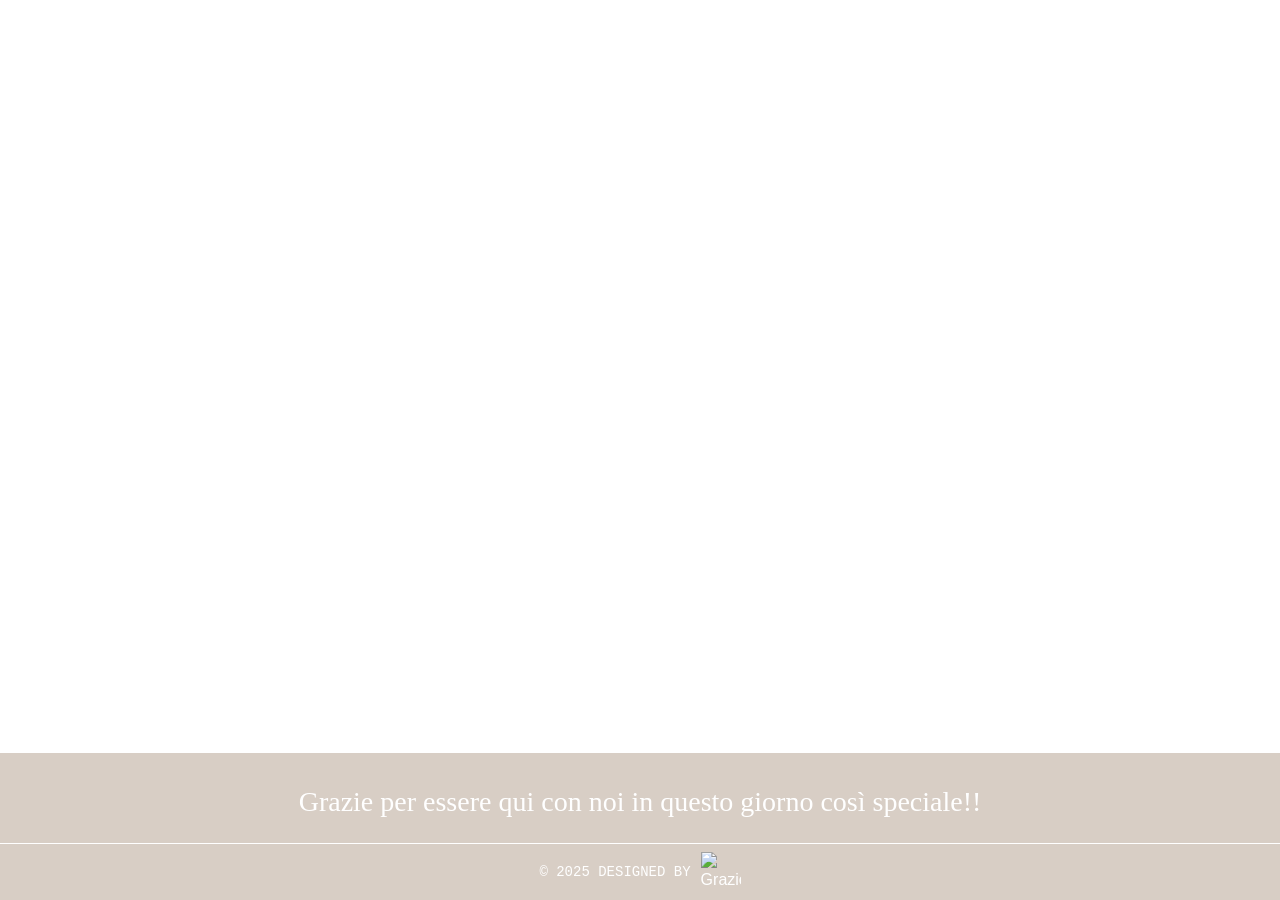
==== commit a8148554: "Auto-generated commit" ====
--- a/index.html
+++ b/index.html
@@ -9,49 +9,47 @@
   <style>@font-face{font-family:'Roboto';font-style:normal;font-weight:300;font-stretch:100%;font-display:swap;src:url(https://fonts.gstatic.com/s/roboto/v47/KFO7CnqEu92Fr1ME7kSn66aGLdTylUAMa3GUBGEe.woff2) format('woff2');unicode-range:U+0460-052F, U+1C80-1C8A, U+20B4, U+2DE0-2DFF, U+A640-A69F, U+FE2E-FE2F;}@font-face{font-family:'Roboto';font-style:normal;font-weight:300;font-stretch:100%;font-display:swap;src:url(https://fonts.gstatic.com/s/roboto/v47/KFO7CnqEu92Fr1ME7kSn66aGLdTylUAMa3iUBGEe.woff2) format('woff2');unicode-range:U+0301, U+0400-045F, U+0490-0491, U+04B0-04B1, U+2116;}@font-face{font-family:'Roboto';font-style:normal;font-weight:300;font-stretch:100%;font-display:swap;src:url(https://fonts.gstatic.com/s/roboto/v47/KFO7CnqEu92Fr1ME7kSn66aGLdTylUAMa3CUBGEe.woff2) format('woff2');unicode-range:U+1F00-1FFF;}@font-face{font-family:'Roboto';font-style:normal;font-weight:300;font-stretch:100%;font-display:swap;src:url(https://fonts.gstatic.com/s/roboto/v47/KFO7CnqEu92Fr1ME7kSn66aGLdTylUAMa3-UBGEe.woff2) format('woff2');unicode-range:U+0370-0377, U+037A-037F, U+0384-038A, U+038C, U+038E-03A1, U+03A3-03FF;}@font-face{font-family:'Roboto';font-style:normal;font-weight:300;font-stretch:100%;font-display:swap;src:url(https://fonts.gstatic.com/s/roboto/v47/KFO7CnqEu92Fr1ME7kSn66aGLdTylUAMawCUBGEe.woff2) format('woff2');unicode-range:U+0302-0303, U+0305, U+0307-0308, U+0310, U+0312, U+0315, U+031A, U+0326-0327, U+032C, U+032F-0330, U+0332-0333, U+0338, U+033A, U+0346, U+034D, U+0391-03A1, U+03A3-03A9, U+03B1-03C9, U+03D1, U+03D5-03D6, U+03F0-03F1, U+03F4-03F5, U+2016-2017, U+2034-2038, U+203C, U+2040, U+2043, U+2047, U+2050, U+2057, U+205F, U+2070-2071, U+2074-208E, U+2090-209C, U+20D0-20DC, U+20E1, U+20E5-20EF, U+2100-2112, U+2114-2115, U+2117-2121, U+2123-214F, U+2190, U+2192, U+2194-21AE, U+21B0-21E5, U+21F1-21F2, U+21F4-2211, U+2213-2214, U+2216-22FF, U+2308-230B, U+2310, U+2319, U+231C-2321, U+2336-237A, U+237C, U+2395, U+239B-23B7, U+23D0, U+23DC-23E1, U+2474-2475, U+25AF, U+25B3, U+25B7, U+25BD, U+25C1, U+25CA, U+25CC, U+25FB, U+266D-266F, U+27C0-27FF, U+2900-2AFF, U+2B0E-2B11, U+2B30-2B4C, U+2BFE, U+3030, U+FF5B, U+FF5D, U+1D400-1D7FF, U+1EE00-1EEFF;}@font-face{font-family:'Roboto';font-style:normal;font-weight:300;font-stretch:100%;font-display:swap;src:url(https://fonts.gstatic.com/s/roboto/v47/KFO7CnqEu92Fr1ME7kSn66aGLdTylUAMaxKUBGEe.woff2) format('woff2');unicode-range:U+0001-000C, U+000E-001F, U+007F-009F, U+20DD-20E0, U+20E2-20E4, U+2150-218F, U+2190, U+2192, U+2194-2199, U+21AF, U+21E6-21F0, U+21F3, U+2218-2219, U+2299, U+22C4-22C6, U+2300-243F, U+2440-244A, U+2460-24FF, U+25A0-27BF, U+2800-28FF, U+2921-2922, U+2981, U+29BF, U+29EB, U+2B00-2BFF, U+4DC0-4DFF, U+FFF9-FFFB, U+10140-1018E, U+10190-1019C, U+101A0, U+101D0-101FD, U+102E0-102FB, U+10E60-10E7E, U+1D2C0-1D2D3, U+1D2E0-1D37F, U+1F000-1F0FF, U+1F100-1F1AD, U+1F1E6-1F1FF, U+1F30D-1F30F, U+1F315, U+1F31C, U+1F31E, U+1F320-1F32C, U+1F336, U+1F378, U+1F37D, U+1F382, U+1F393-1F39F, U+1F3A7-1F3A8, U+1F3AC-1F3AF, U+1F3C2, U+1F3C4-1F3C6, U+1F3CA-1F3CE, U+1F3D4-1F3E0, U+1F3ED, U+1F3F1-1F3F3, U+1F3F5-1F3F7, U+1F408, U+1F415, U+1F41F, U+1F426, U+1F43F, U+1F441-1F442, U+1F444, U+1F446-1F449, U+1F44C-1F44E, U+1F453, U+1F46A, U+1F47D, U+1F4A3, U+1F4B0, U+1F4B3, U+1F4B9, U+1F4BB, U+1F4BF, U+1F4C8-1F4CB, U+1F4D6, U+1F4DA, U+1F4DF, U+1F4E3-1F4E6, U+1F4EA-1F4ED, U+1F4F7, U+1F4F9-1F4FB, U+1F4FD-1F4FE, U+1F503, U+1F507-1F50B, U+1F50D, U+1F512-1F513, U+1F53E-1F54A, U+1F54F-1F5FA, U+1F610, U+1F650-1F67F, U+1F687, U+1F68D, U+1F691, U+1F694, U+1F698, U+1F6AD, U+1F6B2, U+1F6B9-1F6BA, U+1F6BC, U+1F6C6-1F6CF, U+1F6D3-1F6D7, U+1F6E0-1F6EA, U+1F6F0-1F6F3, U+1F6F7-1F6FC, U+1F700-1F7FF, U+1F800-1F80B, U+1F810-1F847, U+1F850-1F859, U+1F860-1F887, U+1F890-1F8AD, U+1F8B0-1F8BB, U+1F8C0-1F8C1, U+1F900-1F90B, U+1F93B, U+1F946, U+1F984, U+1F996, U+1F9E9, U+1FA00-1FA6F, U+1FA70-1FA7C, U+1FA80-1FA89, U+1FA8F-1FAC6, U+1FACE-1FADC, U+1FADF-1FAE9, U+1FAF0-1FAF8, U+1FB00-1FBFF;}@font-face{font-family:'Roboto';font-style:normal;font-weight:300;font-stretch:100%;font-display:swap;src:url(https://fonts.gstatic.com/s/roboto/v47/KFO7CnqEu92Fr1ME7kSn66aGLdTylUAMa3OUBGEe.woff2) format('woff2');unicode-range:U+0102-0103, U+0110-0111, U+0128-0129, U+0168-0169, U+01A0-01A1, U+01AF-01B0, U+0300-0301, U+0303-0304, U+0308-0309, U+0323, U+0329, U+1EA0-1EF9, U+20AB;}@font-face{font-family:'Roboto';font-style:normal;font-weight:300;font-stretch:100%;font-display:swap;src:url(https://fonts.gstatic.com/s/roboto/v47/KFO7CnqEu92Fr1ME7kSn66aGLdTylUAMa3KUBGEe.woff2) format('woff2');unicode-range:U+0100-02BA, U+02BD-02C5, U+02C7-02CC, U+02CE-02D7, U+02DD-02FF, U+0304, U+0308, U+0329, U+1D00-1DBF, U+1E00-1E9F, U+1EF2-1EFF, U+2020, U+20A0-20AB, U+20AD-20C0, U+2113, U+2C60-2C7F, U+A720-A7FF;}@font-face{font-family:'Roboto';font-style:normal;font-weight:300;font-stretch:100%;font-display:swap;src:url(https://fonts.gstatic.com/s/roboto/v47/KFO7CnqEu92Fr1ME7kSn66aGLdTylUAMa3yUBA.woff2) format('woff2');unicode-range:U+0000-00FF, U+0131, U+0152-0153, U+02BB-02BC, U+02C6, U+02DA, U+02DC, U+0304, U+0308, U+0329, U+2000-206F, U+20AC, U+2122, U+2191, U+2193, U+2212, U+2215, U+FEFF, U+FFFD;}@font-face{font-family:'Roboto';font-style:normal;font-weight:400;font-stretch:100%;font-display:swap;src:url(https://fonts.gstatic.com/s/roboto/v47/KFO7CnqEu92Fr1ME7kSn66aGLdTylUAMa3GUBGEe.woff2) format('woff2');unicode-range:U+0460-052F, U+1C80-1C8A, U+20B4, U+2DE0-2DFF, U+A640-A69F, U+FE2E-FE2F;}@font-face{font-family:'Roboto';font-style:normal;font-weight:400;font-stretch:100%;font-display:swap;src:url(https://fonts.gstatic.com/s/roboto/v47/KFO7CnqEu92Fr1ME7kSn66aGLdTylUAMa3iUBGEe.woff2) format('woff2');unicode-range:U+0301, U+0400-045F, U+0490-0491, U+04B0-04B1, U+2116;}@font-face{font-family:'Roboto';font-style:normal;font-weight:400;font-stretch:100%;font-display:swap;src:url(https://fonts.gstatic.com/s/roboto/v47/KFO7CnqEu92Fr1ME7kSn66aGLdTylUAMa3CUBGEe.woff2) format('woff2');unicode-range:U+1F00-1FFF;}@font-face{font-family:'Roboto';font-style:normal;font-weight:400;font-stretch:100%;font-display:swap;src:url(https://fonts.gstatic.com/s/roboto/v47/KFO7CnqEu92Fr1ME7kSn66aGLdTylUAMa3-UBGEe.woff2) format('woff2');unicode-range:U+0370-0377, U+037A-037F, U+0384-038A, U+038C, U+038E-03A1, U+03A3-03FF;}@font-face{font-family:'Roboto';font-style:normal;font-weight:400;font-stretch:100%;font-display:swap;src:url(https://fonts.gstatic.com/s/roboto/v47/KFO7CnqEu92Fr1ME7kSn66aGLdTylUAMawCUBGEe.woff2) format('woff2');unicode-range:U+0302-0303, U+0305, U+0307-0308, U+0310, U+0312, U+0315, U+031A, U+0326-0327, U+032C, U+032F-0330, U+0332-0333, U+0338, U+033A, U+0346, U+034D, U+0391-03A1, U+03A3-03A9, U+03B1-03C9, U+03D1, U+03D5-03D6, U+03F0-03F1, U+03F4-03F5, U+2016-2017, U+2034-2038, U+203C, U+2040, U+2043, U+2047, U+2050, U+2057, U+205F, U+2070-2071, U+2074-208E, U+2090-209C, U+20D0-20DC, U+20E1, U+20E5-20EF, U+2100-2112, U+2114-2115, U+2117-2121, U+2123-214F, U+2190, U+2192, U+2194-21AE, U+21B0-21E5, U+21F1-21F2, U+21F4-2211, U+2213-2214, U+2216-22FF, U+2308-230B, U+2310, U+2319, U+231C-2321, U+2336-237A, U+237C, U+2395, U+239B-23B7, U+23D0, U+23DC-23E1, U+2474-2475, U+25AF, U+25B3, U+25B7, U+25BD, U+25C1, U+25CA, U+25CC, U+25FB, U+266D-266F, U+27C0-27FF, U+2900-2AFF, U+2B0E-2B11, U+2B30-2B4C, U+2BFE, U+3030, U+FF5B, U+FF5D, U+1D400-1D7FF, U+1EE00-1EEFF;}@font-face{font-family:'Roboto';font-style:normal;font-weight:400;font-stretch:100%;font-display:swap;src:url(https://fonts.gstatic.com/s/roboto/v47/KFO7CnqEu92Fr1ME7kSn66aGLdTylUAMaxKUBGEe.woff2) format('woff2');unicode-range:U+0001-000C, U+000E-001F, U+007F-009F, U+20DD-20E0, U+20E2-20E4, U+2150-218F, U+2190, U+2192, U+2194-2199, U+21AF, U+21E6-21F0, U+21F3, U+2218-2219, U+2299, U+22C4-22C6, U+2300-243F, U+2440-244A, U+2460-24FF, U+25A0-27BF, U+2800-28FF, U+2921-2922, U+2981, U+29BF, U+29EB, U+2B00-2BFF, U+4DC0-4DFF, U+FFF9-FFFB, U+10140-1018E, U+10190-1019C, U+101A0, U+101D0-101FD, U+102E0-102FB, U+10E60-10E7E, U+1D2C0-1D2D3, U+1D2E0-1D37F, U+1F000-1F0FF, U+1F100-1F1AD, U+1F1E6-1F1FF, U+1F30D-1F30F, U+1F315, U+1F31C, U+1F31E, U+1F320-1F32C, U+1F336, U+1F378, U+1F37D, U+1F382, U+1F393-1F39F, U+1F3A7-1F3A8, U+1F3AC-1F3AF, U+1F3C2, U+1F3C4-1F3C6, U+1F3CA-1F3CE, U+1F3D4-1F3E0, U+1F3ED, U+1F3F1-1F3F3, U+1F3F5-1F3F7, U+1F408, U+1F415, U+1F41F, U+1F426, U+1F43F, U+1F441-1F442, U+1F444, U+1F446-1F449, U+1F44C-1F44E, U+1F453, U+1F46A, U+1F47D, U+1F4A3, U+1F4B0, U+1F4B3, U+1F4B9, U+1F4BB, U+1F4BF, U+1F4C8-1F4CB, U+1F4D6, U+1F4DA, U+1F4DF, U+1F4E3-1F4E6, U+1F4EA-1F4ED, U+1F4F7, U+1F4F9-1F4FB, U+1F4FD-1F4FE, U+1F503, U+1F507-1F50B, U+1F50D, U+1F512-1F513, U+1F53E-1F54A, U+1F54F-1F5FA, U+1F610, U+1F650-1F67F, U+1F687, U+1F68D, U+1F691, U+1F694, U+1F698, U+1F6AD, U+1F6B2, U+1F6B9-1F6BA, U+1F6BC, U+1F6C6-1F6CF, U+1F6D3-1F6D7, U+1F6E0-1F6EA, U+1F6F0-1F6F3, U+1F6F7-1F6FC, U+1F700-1F7FF, U+1F800-1F80B, U+1F810-1F847, U+1F850-1F859, U+1F860-1F887, U+1F890-1F8AD, U+1F8B0-1F8BB, U+1F8C0-1F8C1, U+1F900-1F90B, U+1F93B, U+1F946, U+1F984, U+1F996, U+1F9E9, U+1FA00-1FA6F, U+1FA70-1FA7C, U+1FA80-1FA89, U+1FA8F-1FAC6, U+1FACE-1FADC, U+1FADF-1FAE9, U+1FAF0-1FAF8, U+1FB00-1FBFF;}@font-face{font-family:'Roboto';font-style:normal;font-weight:400;font-stretch:100%;font-display:swap;src:url(https://fonts.gstatic.com/s/roboto/v47/KFO7CnqEu92Fr1ME7kSn66aGLdTylUAMa3OUBGEe.woff2) format('woff2');unicode-range:U+0102-0103, U+0110-0111, U+0128-0129, U+0168-0169, U+01A0-01A1, U+01AF-01B0, U+0300-0301, U+0303-0304, U+0308-0309, U+0323, U+0329, U+1EA0-1EF9, U+20AB;}@font-face{font-family:'Roboto';font-style:normal;font-weight:400;font-stretch:100%;font-display:swap;src:url(https://fonts.gstatic.com/s/roboto/v47/KFO7CnqEu92Fr1ME7kSn66aGLdTylUAMa3KUBGEe.woff2) format('woff2');unicode-range:U+0100-02BA, U+02BD-02C5, U+02C7-02CC, U+02CE-02D7, U+02DD-02FF, U+0304, U+0308, U+0329, U+1D00-1DBF, U+1E00-1E9F, U+1EF2-1EFF, U+2020, U+20A0-20AB, U+20AD-20C0, U+2113, U+2C60-2C7F, U+A720-A7FF;}@font-face{font-family:'Roboto';font-style:normal;font-weight:400;font-stretch:100%;font-display:swap;src:url(https://fonts.gstatic.com/s/roboto/v47/KFO7CnqEu92Fr1ME7kSn66aGLdTylUAMa3yUBA.woff2) format('woff2');unicode-range:U+0000-00FF, U+0131, U+0152-0153, U+02BB-02BC, U+02C6, U+02DA, U+02DC, U+0304, U+0308, U+0329, U+2000-206F, U+20AC, U+2122, U+2191, U+2193, U+2212, U+2215, U+FEFF, U+FFFD;}@font-face{font-family:'Roboto';font-style:normal;font-weight:500;font-stretch:100%;font-display:swap;src:url(https://fonts.gstatic.com/s/roboto/v47/KFO7CnqEu92Fr1ME7kSn66aGLdTylUAMa3GUBGEe.woff2) format('woff2');unicode-range:U+0460-052F, U+1C80-1C8A, U+20B4, U+2DE0-2DFF, U+A640-A69F, U+FE2E-FE2F;}@font-face{font-family:'Roboto';font-style:normal;font-weight:500;font-stretch:100%;font-display:swap;src:url(https://fonts.gstatic.com/s/roboto/v47/KFO7CnqEu92Fr1ME7kSn66aGLdTylUAMa3iUBGEe.woff2) format('woff2');unicode-range:U+0301, U+0400-045F, U+0490-0491, U+04B0-04B1, U+2116;}@font-face{font-family:'Roboto';font-style:normal;font-weight:500;font-stretch:100%;font-display:swap;src:url(https://fonts.gstatic.com/s/roboto/v47/KFO7CnqEu92Fr1ME7kSn66aGLdTylUAMa3CUBGEe.woff2) format('woff2');unicode-range:U+1F00-1FFF;}@font-face{font-family:'Roboto';font-style:normal;font-weight:500;font-stretch:100%;font-display:swap;src:url(https://fonts.gstatic.com/s/roboto/v47/KFO7CnqEu92Fr1ME7kSn66aGLdTylUAMa3-UBGEe.woff2) format('woff2');unicode-range:U+0370-0377, U+037A-037F, U+0384-038A, U+038C, U+038E-03A1, U+03A3-03FF;}@font-face{font-family:'Roboto';font-style:normal;font-weight:500;font-stretch:100%;font-display:swap;src:url(https://fonts.gstatic.com/s/roboto/v47/KFO7CnqEu92Fr1ME7kSn66aGLdTylUAMawCUBGEe.woff2) format('woff2');unicode-range:U+0302-0303, U+0305, U+0307-0308, U+0310, U+0312, U+0315, U+031A, U+0326-0327, U+032C, U+032F-0330, U+0332-0333, U+0338, U+033A, U+0346, U+034D, U+0391-03A1, U+03A3-03A9, U+03B1-03C9, U+03D1, U+03D5-03D6, U+03F0-03F1, U+03F4-03F5, U+2016-2017, U+2034-2038, U+203C, U+2040, U+2043, U+2047, U+2050, U+2057, U+205F, U+2070-2071, U+2074-208E, U+2090-209C, U+20D0-20DC, U+20E1, U+20E5-20EF, U+2100-2112, U+2114-2115, U+2117-2121, U+2123-214F, U+2190, U+2192, U+2194-21AE, U+21B0-21E5, U+21F1-21F2, U+21F4-2211, U+2213-2214, U+2216-22FF, U+2308-230B, U+2310, U+2319, U+231C-2321, U+2336-237A, U+237C, U+2395, U+239B-23B7, U+23D0, U+23DC-23E1, U+2474-2475, U+25AF, U+25B3, U+25B7, U+25BD, U+25C1, U+25CA, U+25CC, U+25FB, U+266D-266F, U+27C0-27FF, U+2900-2AFF, U+2B0E-2B11, U+2B30-2B4C, U+2BFE, U+3030, U+FF5B, U+FF5D, U+1D400-1D7FF, U+1EE00-1EEFF;}@font-face{font-family:'Roboto';font-style:normal;font-weight:500;font-stretch:100%;font-display:swap;src:url(https://fonts.gstatic.com/s/roboto/v47/KFO7CnqEu92Fr1ME7kSn66aGLdTylUAMaxKUBGEe.woff2) format('woff2');unicode-range:U+0001-000C, U+000E-001F, U+007F-009F, U+20DD-20E0, U+20E2-20E4, U+2150-218F, U+2190, U+2192, U+2194-2199, U+21AF, U+21E6-21F0, U+21F3, U+2218-2219, U+2299, U+22C4-22C6, U+2300-243F, U+2440-244A, U+2460-24FF, U+25A0-27BF, U+2800-28FF, U+2921-2922, U+2981, U+29BF, U+29EB, U+2B00-2BFF, U+4DC0-4DFF, U+FFF9-FFFB, U+10140-1018E, U+10190-1019C, U+101A0, U+101D0-101FD, U+102E0-102FB, U+10E60-10E7E, U+1D2C0-1D2D3, U+1D2E0-1D37F, U+1F000-1F0FF, U+1F100-1F1AD, U+1F1E6-1F1FF, U+1F30D-1F30F, U+1F315, U+1F31C, U+1F31E, U+1F320-1F32C, U+1F336, U+1F378, U+1F37D, U+1F382, U+1F393-1F39F, U+1F3A7-1F3A8, U+1F3AC-1F3AF, U+1F3C2, U+1F3C4-1F3C6, U+1F3CA-1F3CE, U+1F3D4-1F3E0, U+1F3ED, U+1F3F1-1F3F3, U+1F3F5-1F3F7, U+1F408, U+1F415, U+1F41F, U+1F426, U+1F43F, U+1F441-1F442, U+1F444, U+1F446-1F449, U+1F44C-1F44E, U+1F453, U+1F46A, U+1F47D, U+1F4A3, U+1F4B0, U+1F4B3, U+1F4B9, U+1F4BB, U+1F4BF, U+1F4C8-1F4CB, U+1F4D6, U+1F4DA, U+1F4DF, U+1F4E3-1F4E6, U+1F4EA-1F4ED, U+1F4F7, U+1F4F9-1F4FB, U+1F4FD-1F4FE, U+1F503, U+1F507-1F50B, U+1F50D, U+1F512-1F513, U+1F53E-1F54A, U+1F54F-1F5FA, U+1F610, U+1F650-1F67F, U+1F687, U+1F68D, U+1F691, U+1F694, U+1F698, U+1F6AD, U+1F6B2, U+1F6B9-1F6BA, U+1F6BC, U+1F6C6-1F6CF, U+1F6D3-1F6D7, U+1F6E0-1F6EA, U+1F6F0-1F6F3, U+1F6F7-1F6FC, U+1F700-1F7FF, U+1F800-1F80B, U+1F810-1F847, U+1F850-1F859, U+1F860-1F887, U+1F890-1F8AD, U+1F8B0-1F8BB, U+1F8C0-1F8C1, U+1F900-1F90B, U+1F93B, U+1F946, U+1F984, U+1F996, U+1F9E9, U+1FA00-1FA6F, U+1FA70-1FA7C, U+1FA80-1FA89, U+1FA8F-1FAC6, U+1FACE-1FADC, U+1FADF-1FAE9, U+1FAF0-1FAF8, U+1FB00-1FBFF;}@font-face{font-family:'Roboto';font-style:normal;font-weight:500;font-stretch:100%;font-display:swap;src:url(https://fonts.gstatic.com/s/roboto/v47/KFO7CnqEu92Fr1ME7kSn66aGLdTylUAMa3OUBGEe.woff2) format('woff2');unicode-range:U+0102-0103, U+0110-0111, U+0128-0129, U+0168-0169, U+01A0-01A1, U+01AF-01B0, U+0300-0301, U+0303-0304, U+0308-0309, U+0323, U+0329, U+1EA0-1EF9, U+20AB;}@font-face{font-family:'Roboto';font-style:normal;font-weight:500;font-stretch:100%;font-display:swap;src:url(https://fonts.gstatic.com/s/roboto/v47/KFO7CnqEu92Fr1ME7kSn66aGLdTylUAMa3KUBGEe.woff2) format('woff2');unicode-range:U+0100-02BA, U+02BD-02C5, U+02C7-02CC, U+02CE-02D7, U+02DD-02FF, U+0304, U+0308, U+0329, U+1D00-1DBF, U+1E00-1E9F, U+1EF2-1EFF, U+2020, U+20A0-20AB, U+20AD-20C0, U+2113, U+2C60-2C7F, U+A720-A7FF;}@font-face{font-family:'Roboto';font-style:normal;font-weight:500;font-stretch:100%;font-display:swap;src:url(https://fonts.gstatic.com/s/roboto/v47/KFO7CnqEu92Fr1ME7kSn66aGLdTylUAMa3yUBA.woff2) format('woff2');unicode-range:U+0000-00FF, U+0131, U+0152-0153, U+02BB-02BC, U+02C6, U+02DA, U+02DC, U+0304, U+0308, U+0329, U+2000-206F, U+20AC, U+2122, U+2191, U+2193, U+2212, U+2215, U+FEFF, U+FFFD;}</style>
   <style>@font-face{font-family:'Material Icons';font-style:normal;font-weight:400;src:url(https://fonts.gstatic.com/s/materialicons/v143/flUhRq6tzZclQEJ-Vdg-IuiaDsNc.woff2) format('woff2');}.material-icons{font-family:'Material Icons';font-weight:normal;font-style:normal;font-size:24px;line-height:1;letter-spacing:normal;text-transform:none;display:inline-block;white-space:nowrap;word-wrap:normal;direction:ltr;-webkit-font-feature-settings:'liga';-webkit-font-smoothing:antialiased;}</style>
   <style>@font-face{font-family:'Great Vibes';font-style:normal;font-weight:400;font-display:swap;src:url(https://fonts.gstatic.com/s/greatvibes/v19/RWmMoKWR9v4ksMfaWd_JN9XIiaQ6DQ.woff2) format('woff2');unicode-range:U+0460-052F, U+1C80-1C8A, U+20B4, U+2DE0-2DFF, U+A640-A69F, U+FE2E-FE2F;}@font-face{font-family:'Great Vibes';font-style:normal;font-weight:400;font-display:swap;src:url(https://fonts.gstatic.com/s/greatvibes/v19/RWmMoKWR9v4ksMfaWd_JN9XBiaQ6DQ.woff2) format('woff2');unicode-range:U+0301, U+0400-045F, U+0490-0491, U+04B0-04B1, U+2116;}@font-face{font-family:'Great Vibes';font-style:normal;font-weight:400;font-display:swap;src:url(https://fonts.gstatic.com/s/greatvibes/v19/RWmMoKWR9v4ksMfaWd_JN9XJiaQ6DQ.woff2) format('woff2');unicode-range:U+1F00-1FFF;}@font-face{font-family:'Great Vibes';font-style:normal;font-weight:400;font-display:swap;src:url(https://fonts.gstatic.com/s/greatvibes/v19/RWmMoKWR9v4ksMfaWd_JN9XKiaQ6DQ.woff2) format('woff2');unicode-range:U+0102-0103, U+0110-0111, U+0128-0129, U+0168-0169, U+01A0-01A1, U+01AF-01B0, U+0300-0301, U+0303-0304, U+0308-0309, U+0323, U+0329, U+1EA0-1EF9, U+20AB;}@font-face{font-family:'Great Vibes';font-style:normal;font-weight:400;font-display:swap;src:url(https://fonts.gstatic.com/s/greatvibes/v19/RWmMoKWR9v4ksMfaWd_JN9XLiaQ6DQ.woff2) format('woff2');unicode-range:U+0100-02BA, U+02BD-02C5, U+02C7-02CC, U+02CE-02D7, U+02DD-02FF, U+0304, U+0308, U+0329, U+1D00-1DBF, U+1E00-1E9F, U+1EF2-1EFF, U+2020, U+20A0-20AB, U+20AD-20C0, U+2113, U+2C60-2C7F, U+A720-A7FF;}@font-face{font-family:'Great Vibes';font-style:normal;font-weight:400;font-display:swap;src:url(https://fonts.gstatic.com/s/greatvibes/v19/RWmMoKWR9v4ksMfaWd_JN9XFiaQ.woff2) format('woff2');unicode-range:U+0000-00FF, U+0131, U+0152-0153, U+02BB-02BC, U+02C6, U+02DA, U+02DC, U+0304, U+0308, U+0329, U+2000-206F, U+20AC, U+2122, U+2191, U+2193, U+2212, U+2215, U+FEFF, U+FFFD;}</style>
-<style>html{--mat-sys-background:#faf9fd;--mat-sys-error:#ba1a1a;--mat-sys-error-container:#ffdad6;--mat-sys-inverse-on-surface:#f2f0f4;--mat-sys-inverse-primary:#abc7ff;--mat-sys-inverse-surface:#2f3033;--mat-sys-on-background:#1a1b1f;--mat-sys-on-error:#ffffff;--mat-sys-on-error-container:#93000a;--mat-sys-on-primary:#ffffff;--mat-sys-on-primary-container:#00458f;--mat-sys-on-primary-fixed:#001b3f;--mat-sys-on-primary-fixed-variant:#00458f;--mat-sys-on-secondary:#ffffff;--mat-sys-on-secondary-container:#3e4759;--mat-sys-on-secondary-fixed:#131c2b;--mat-sys-on-secondary-fixed-variant:#3e4759;--mat-sys-on-surface:#1a1b1f;--mat-sys-on-surface-variant:#44474e;--mat-sys-on-tertiary:#ffffff;--mat-sys-on-tertiary-container:#0000ef;--mat-sys-on-tertiary-fixed:#00006e;--mat-sys-on-tertiary-fixed-variant:#0000ef;--mat-sys-outline:#74777f;--mat-sys-outline-variant:#c4c6d0;--mat-sys-primary:#005cbb;--mat-sys-primary-container:#d7e3ff;--mat-sys-primary-fixed:#d7e3ff;--mat-sys-primary-fixed-dim:#abc7ff;--mat-sys-scrim:#000000;--mat-sys-secondary:#565e71;--mat-sys-secondary-container:#dae2f9;--mat-sys-secondary-fixed:#dae2f9;--mat-sys-secondary-fixed-dim:#bec6dc;--mat-sys-shadow:#000000;--mat-sys-surface:#faf9fd;--mat-sys-surface-bright:#faf9fd;--mat-sys-surface-container:#efedf0;--mat-sys-surface-container-high:#e9e7eb;--mat-sys-surface-container-highest:#e3e2e6;--mat-sys-surface-container-low:#f4f3f6;--mat-sys-surface-container-lowest:#ffffff;--mat-sys-surface-dim:#dbd9dd;--mat-sys-surface-tint:#005cbb;--mat-sys-surface-variant:#e0e2ec;--mat-sys-tertiary:#343dff;--mat-sys-tertiary-container:#e0e0ff;--mat-sys-tertiary-fixed:#e0e0ff;--mat-sys-tertiary-fixed-dim:#bec2ff;--mat-sys-neutral-variant20:#2d3038;--mat-sys-neutral10:#1a1b1f}html{--mat-sys-level0:0px 0px 0px 0px rgba(0, 0, 0, .2), 0px 0px 0px 0px rgba(0, 0, 0, .14), 0px 0px 0px 0px rgba(0, 0, 0, .12)}html{--mat-sys-level1:0px 2px 1px -1px rgba(0, 0, 0, .2), 0px 1px 1px 0px rgba(0, 0, 0, .14), 0px 1px 3px 0px rgba(0, 0, 0, .12)}html{--mat-sys-level2:0px 3px 3px -2px rgba(0, 0, 0, .2), 0px 3px 4px 0px rgba(0, 0, 0, .14), 0px 1px 8px 0px rgba(0, 0, 0, .12)}html{--mat-sys-level3:0px 3px 5px -1px rgba(0, 0, 0, .2), 0px 6px 10px 0px rgba(0, 0, 0, .14), 0px 1px 18px 0px rgba(0, 0, 0, .12)}html{--mat-sys-level4:0px 5px 5px -3px rgba(0, 0, 0, .2), 0px 8px 10px 1px rgba(0, 0, 0, .14), 0px 3px 14px 2px rgba(0, 0, 0, .12)}html{--mat-sys-level5:0px 7px 8px -4px rgba(0, 0, 0, .2), 0px 12px 17px 2px rgba(0, 0, 0, .14), 0px 5px 22px 4px rgba(0, 0, 0, .12)}html{--mat-sys-body-large:400 1rem / 1.5rem Roboto;--mat-sys-body-large-font:Roboto;--mat-sys-body-large-line-height:1.5rem;--mat-sys-body-large-size:1rem;--mat-sys-body-large-tracking:.031rem;--mat-sys-body-large-weight:400;--mat-sys-body-medium:400 .875rem / 1.25rem Roboto;--mat-sys-body-medium-font:Roboto;--mat-sys-body-medium-line-height:1.25rem;--mat-sys-body-medium-size:.875rem;--mat-sys-body-medium-tracking:.016rem;--mat-sys-body-medium-weight:400;--mat-sys-body-small:400 .75rem / 1rem Roboto;--mat-sys-body-small-font:Roboto;--mat-sys-body-small-line-height:1rem;--mat-sys-body-small-size:.75rem;--mat-sys-body-small-tracking:.025rem;--mat-sys-body-small-weight:400;--mat-sys-display-large:400 3.562rem / 4rem Roboto;--mat-sys-display-large-font:Roboto;--mat-sys-display-large-line-height:4rem;--mat-sys-display-large-size:3.562rem;--mat-sys-display-large-tracking:-.016rem;--mat-sys-display-large-weight:400;--mat-sys-display-medium:400 2.812rem / 3.25rem Roboto;--mat-sys-display-medium-font:Roboto;--mat-sys-display-medium-line-height:3.25rem;--mat-sys-display-medium-size:2.812rem;--mat-sys-display-medium-tracking:0;--mat-sys-display-medium-weight:400;--mat-sys-display-small:400 2.25rem / 2.75rem Roboto;--mat-sys-display-small-font:Roboto;--mat-sys-display-small-line-height:2.75rem;--mat-sys-display-small-size:2.25rem;--mat-sys-display-small-tracking:0;--mat-sys-display-small-weight:400;--mat-sys-headline-large:400 2rem / 2.5rem Roboto;--mat-sys-headline-large-font:Roboto;--mat-sys-headline-large-line-height:2.5rem;--mat-sys-headline-large-size:2rem;--mat-sys-headline-large-tracking:0;--mat-sys-headline-large-weight:400;--mat-sys-headline-medium:400 1.75rem / 2.25rem Roboto;--mat-sys-headline-medium-font:Roboto;--mat-sys-headline-medium-line-height:2.25rem;--mat-sys-headline-medium-size:1.75rem;--mat-sys-headline-medium-tracking:0;--mat-sys-headline-medium-weight:400;--mat-sys-headline-small:400 1.5rem / 2rem Roboto;--mat-sys-headline-small-font:Roboto;--mat-sys-headline-small-line-height:2rem;--mat-sys-headline-small-size:1.5rem;--mat-sys-headline-small-tracking:0;--mat-sys-headline-small-weight:400;--mat-sys-label-large:500 .875rem / 1.25rem Roboto;--mat-sys-label-large-font:Roboto;--mat-sys-label-large-line-height:1.25rem;--mat-sys-label-large-size:.875rem;--mat-sys-label-large-tracking:.006rem;--mat-sys-label-large-weight:500;--mat-sys-label-large-weight-prominent:700;--mat-sys-label-medium:500 .75rem / 1rem Roboto;--mat-sys-label-medium-font:Roboto;--mat-sys-label-medium-line-height:1rem;--mat-sys-label-medium-size:.75rem;--mat-sys-label-medium-tracking:.031rem;--mat-sys-label-medium-weight:500;--mat-sys-label-medium-weight-prominent:700;--mat-sys-label-small:500 .688rem / 1rem Roboto;--mat-sys-label-small-font:Roboto;--mat-sys-label-small-line-height:1rem;--mat-sys-label-small-size:.688rem;--mat-sys-label-small-tracking:.031rem;--mat-sys-label-small-weight:500;--mat-sys-title-large:400 1.375rem / 1.75rem Roboto;--mat-sys-title-large-font:Roboto;--mat-sys-title-large-line-height:1.75rem;--mat-sys-title-large-size:1.375rem;--mat-sys-title-large-tracking:0;--mat-sys-title-large-weight:400;--mat-sys-title-medium:500 1rem / 1.5rem Roboto;--mat-sys-title-medium-font:Roboto;--mat-sys-title-medium-line-height:1.5rem;--mat-sys-title-medium-size:1rem;--mat-sys-title-medium-tracking:.009rem;--mat-sys-title-medium-weight:500;--mat-sys-title-small:500 .875rem / 1.25rem Roboto;--mat-sys-title-small-font:Roboto;--mat-sys-title-small-line-height:1.25rem;--mat-sys-title-small-size:.875rem;--mat-sys-title-small-tracking:.006rem;--mat-sys-title-small-weight:500}html{--mat-sys-corner-extra-large:28px;--mat-sys-corner-extra-large-top:28px 28px 0 0;--mat-sys-corner-extra-small:4px;--mat-sys-corner-extra-small-top:4px 4px 0 0;--mat-sys-corner-full:9999px;--mat-sys-corner-large:16px;--mat-sys-corner-large-end:0 16px 16px 0;--mat-sys-corner-large-start:16px 0 0 16px;--mat-sys-corner-large-top:16px 16px 0 0;--mat-sys-corner-medium:12px;--mat-sys-corner-none:0;--mat-sys-corner-small:8px}html{--mat-sys-dragged-state-layer-opacity:.16;--mat-sys-focus-state-layer-opacity:.12;--mat-sys-hover-state-layer-opacity:.08;--mat-sys-pressed-state-layer-opacity:.12}:root{--bs-blue:#0d6efd;--bs-indigo:#6610f2;--bs-purple:#6f42c1;--bs-pink:#d63384;--bs-red:#dc3545;--bs-orange:#fd7e14;--bs-yellow:#ffc107;--bs-green:#198754;--bs-teal:#20c997;--bs-cyan:#0dcaf0;--bs-black:#000;--bs-white:#fff;--bs-gray:#6c757d;--bs-gray-dark:#343a40;--bs-gray-100:#f8f9fa;--bs-gray-200:#e9ecef;--bs-gray-300:#dee2e6;--bs-gray-400:#ced4da;--bs-gray-500:#adb5bd;--bs-gray-600:#6c757d;--bs-gray-700:#495057;--bs-gray-800:#343a40;--bs-gray-900:#212529;--bs-primary:#0d6efd;--bs-secondary:#6c757d;--bs-success:#198754;--bs-info:#0dcaf0;--bs-warning:#ffc107;--bs-danger:#dc3545;--bs-light:#f8f9fa;--bs-dark:#212529;--bs-primary-rgb:13, 110, 253;--bs-secondary-rgb:108, 117, 125;--bs-success-rgb:25, 135, 84;--bs-info-rgb:13, 202, 240;--bs-warning-rgb:255, 193, 7;--bs-danger-rgb:220, 53, 69;--bs-light-rgb:248, 249, 250;--bs-dark-rgb:33, 37, 41;--bs-primary-text-emphasis:rgb(5.2, 44, 101.2);--bs-secondary-text-emphasis:rgb(43.2, 46.8, 50);--bs-success-text-emphasis:rgb(10, 54, 33.6);--bs-info-text-emphasis:rgb(5.2, 80.8, 96);--bs-warning-text-emphasis:rgb(102, 77.2, 2.8);--bs-danger-text-emphasis:rgb(88, 21.2, 27.6);--bs-light-text-emphasis:#495057;--bs-dark-text-emphasis:#495057;--bs-primary-bg-subtle:rgb(206.6, 226, 254.6);--bs-secondary-bg-subtle:rgb(225.6, 227.4, 229);--bs-success-bg-subtle:rgb(209, 231, 220.8);--bs-info-bg-subtle:rgb(206.6, 244.4, 252);--bs-warning-bg-subtle:rgb(255, 242.6, 205.4);--bs-danger-bg-subtle:rgb(248, 214.6, 217.8);--bs-light-bg-subtle:rgb(251.5, 252, 252.5);--bs-dark-bg-subtle:#ced4da;--bs-primary-border-subtle:rgb(158.2, 197, 254.2);--bs-secondary-border-subtle:rgb(196.2, 199.8, 203);--bs-success-border-subtle:rgb(163, 207, 186.6);--bs-info-border-subtle:rgb(158.2, 233.8, 249);--bs-warning-border-subtle:rgb(255, 230.2, 155.8);--bs-danger-border-subtle:rgb(241, 174.2, 180.6);--bs-light-border-subtle:#e9ecef;--bs-dark-border-subtle:#adb5bd;--bs-white-rgb:255, 255, 255;--bs-black-rgb:0, 0, 0;--bs-font-sans-serif:system-ui, -apple-system, "Segoe UI", Roboto, "Helvetica Neue", "Noto Sans", "Liberation Sans", Arial, sans-serif, "Apple Color Emoji", "Segoe UI Emoji", "Segoe UI Symbol", "Noto Color Emoji";--bs-font-monospace:SFMono-Regular, Menlo, Monaco, Consolas, "Liberation Mono", "Courier New", monospace;--bs-gradient:linear-gradient(180deg, rgba(255, 255, 255, .15), rgba(255, 255, 255, 0));--bs-body-font-family:var(--bs-font-sans-serif);--bs-body-font-size:1rem;--bs-body-font-weight:400;--bs-body-line-height:1.5;--bs-body-color:#212529;--bs-body-color-rgb:33, 37, 41;--bs-body-bg:#fff;--bs-body-bg-rgb:255, 255, 255;--bs-emphasis-color:#000;--bs-emphasis-color-rgb:0, 0, 0;--bs-secondary-color:rgba(33, 37, 41, .75);--bs-secondary-color-rgb:33, 37, 41;--bs-secondary-bg:#e9ecef;--bs-secondary-bg-rgb:233, 236, 239;--bs-tertiary-color:rgba(33, 37, 41, .5);--bs-tertiary-color-rgb:33, 37, 41;--bs-tertiary-bg:#f8f9fa;--bs-tertiary-bg-rgb:248, 249, 250;--bs-heading-color:inherit;--bs-link-color:#0d6efd;--bs-link-color-rgb:13, 110, 253;--bs-link-decoration:underline;--bs-link-hover-color:rgb(10.4, 88, 202.4);--bs-link-hover-color-rgb:10, 88, 202;--bs-code-color:#d63384;--bs-highlight-color:#212529;--bs-highlight-bg:rgb(255, 242.6, 205.4);--bs-border-width:1px;--bs-border-style:solid;--bs-border-color:#dee2e6;--bs-border-color-translucent:rgba(0, 0, 0, .175);--bs-border-radius:.375rem;--bs-border-radius-sm:.25rem;--bs-border-radius-lg:.5rem;--bs-border-radius-xl:1rem;--bs-border-radius-xxl:2rem;--bs-border-radius-2xl:var(--bs-border-radius-xxl);--bs-border-radius-pill:50rem;--bs-box-shadow:0 .5rem 1rem rgba(0, 0, 0, .15);--bs-box-shadow-sm:0 .125rem .25rem rgba(0, 0, 0, .075);--bs-box-shadow-lg:0 1rem 3rem rgba(0, 0, 0, .175);--bs-box-shadow-inset:inset 0 1px 2px rgba(0, 0, 0, .075);--bs-focus-ring-width:.25rem;--bs-focus-ring-opacity:.25;--bs-focus-ring-color:rgba(13, 110, 253, .25);--bs-form-valid-color:#198754;--bs-form-valid-border-color:#198754;--bs-form-invalid-color:#dc3545;--bs-form-invalid-border-color:#dc3545}*,*:before,*:after{box-sizing:border-box}@media (prefers-reduced-motion: no-preference){:root{scroll-behavior:smooth}}body{margin:0;font-family:var(--bs-body-font-family);font-size:var(--bs-body-font-size);font-weight:var(--bs-body-font-weight);line-height:var(--bs-body-line-height);color:var(--bs-body-color);text-align:var(--bs-body-text-align);background-color:var(--bs-body-bg);-webkit-text-size-adjust:100%;-webkit-tap-highlight-color:rgba(0,0,0,0)}h3{margin-top:0;margin-bottom:.5rem;font-weight:500;line-height:1.2;color:var(--bs-heading-color)}h3{font-size:calc(1.3rem + .6vw)}@media (min-width: 1200px){h3{font-size:1.75rem}}small{font-size:.875em}img{vertical-align:middle}.container{--bs-gutter-x:1.5rem;--bs-gutter-y:0;width:100%;padding-right:calc(var(--bs-gutter-x) * .5);padding-left:calc(var(--bs-gutter-x) * .5);margin-right:auto;margin-left:auto}@media (min-width: 576px){.container{max-width:540px}}@media (min-width: 768px){.container{max-width:720px}}@media (min-width: 992px){.container{max-width:960px}}@media (min-width: 1200px){.container{max-width:1140px}}@media (min-width: 1400px){.container{max-width:1320px}}:root{--bs-breakpoint-xs:0;--bs-breakpoint-sm:576px;--bs-breakpoint-md:768px;--bs-breakpoint-lg:992px;--bs-breakpoint-xl:1200px;--bs-breakpoint-xxl:1400px}.row{--bs-gutter-x:1.5rem;--bs-gutter-y:0;display:flex;flex-wrap:wrap;margin-top:calc(-1 * var(--bs-gutter-y));margin-right:calc(-.5 * var(--bs-gutter-x));margin-left:calc(-.5 * var(--bs-gutter-x))}.row>*{flex-shrink:0;width:100%;max-width:100%;padding-right:calc(var(--bs-gutter-x) * .5);padding-left:calc(var(--bs-gutter-x) * .5);margin-top:var(--bs-gutter-y)}.col{flex:1 0 0%}.col-2{flex:0 0 auto;width:16.66666667%}@media (min-width: 768px){.col-md-1{flex:0 0 auto;width:8.33333333%}}.d-flex{display:flex!important}.flex-wrap{flex-wrap:wrap!important}.justify-content-center{justify-content:center!important}.align-items-center{align-items:center!important}.mt-3{margin-top:1rem!important}.font-monospace{font-family:var(--bs-font-monospace)!important}.text-center{text-align:center!important}html,body{height:100%}body{margin:0;font-family:Roboto,Helvetica Neue,sans-serif}body{min-height:100vh;margin:0}footer{background-color:#d8cec5;color:#fff}body{display:flex;flex-direction:column}main{flex:1}.ringraziamenti{border-bottom:1px solid;text-align:center;padding:1rem 0}.cursive-text{font-family:Great Vibes,cursive}</style><link rel="stylesheet" href="styles-QXET5E22.css" media="print" onload="this.media='all'"><noscript><link rel="stylesheet" href="styles-QXET5E22.css"></noscript></head>
+<style>html{--mat-sys-background:#faf9fd;--mat-sys-error:#ba1a1a;--mat-sys-error-container:#ffdad6;--mat-sys-inverse-on-surface:#f2f0f4;--mat-sys-inverse-primary:#abc7ff;--mat-sys-inverse-surface:#2f3033;--mat-sys-on-background:#1a1b1f;--mat-sys-on-error:#ffffff;--mat-sys-on-error-container:#93000a;--mat-sys-on-primary:#ffffff;--mat-sys-on-primary-container:#00458f;--mat-sys-on-primary-fixed:#001b3f;--mat-sys-on-primary-fixed-variant:#00458f;--mat-sys-on-secondary:#ffffff;--mat-sys-on-secondary-container:#3e4759;--mat-sys-on-secondary-fixed:#131c2b;--mat-sys-on-secondary-fixed-variant:#3e4759;--mat-sys-on-surface:#1a1b1f;--mat-sys-on-surface-variant:#44474e;--mat-sys-on-tertiary:#ffffff;--mat-sys-on-tertiary-container:#0000ef;--mat-sys-on-tertiary-fixed:#00006e;--mat-sys-on-tertiary-fixed-variant:#0000ef;--mat-sys-outline:#74777f;--mat-sys-outline-variant:#c4c6d0;--mat-sys-primary:#005cbb;--mat-sys-primary-container:#d7e3ff;--mat-sys-primary-fixed:#d7e3ff;--mat-sys-primary-fixed-dim:#abc7ff;--mat-sys-scrim:#000000;--mat-sys-secondary:#565e71;--mat-sys-secondary-container:#dae2f9;--mat-sys-secondary-fixed:#dae2f9;--mat-sys-secondary-fixed-dim:#bec6dc;--mat-sys-shadow:#000000;--mat-sys-surface:#faf9fd;--mat-sys-surface-bright:#faf9fd;--mat-sys-surface-container:#efedf0;--mat-sys-surface-container-high:#e9e7eb;--mat-sys-surface-container-highest:#e3e2e6;--mat-sys-surface-container-low:#f4f3f6;--mat-sys-surface-container-lowest:#ffffff;--mat-sys-surface-dim:#dbd9dd;--mat-sys-surface-tint:#005cbb;--mat-sys-surface-variant:#e0e2ec;--mat-sys-tertiary:#343dff;--mat-sys-tertiary-container:#e0e0ff;--mat-sys-tertiary-fixed:#e0e0ff;--mat-sys-tertiary-fixed-dim:#bec2ff;--mat-sys-neutral-variant20:#2d3038;--mat-sys-neutral10:#1a1b1f}html{--mat-sys-level0:0px 0px 0px 0px rgba(0, 0, 0, .2), 0px 0px 0px 0px rgba(0, 0, 0, .14), 0px 0px 0px 0px rgba(0, 0, 0, .12)}html{--mat-sys-level1:0px 2px 1px -1px rgba(0, 0, 0, .2), 0px 1px 1px 0px rgba(0, 0, 0, .14), 0px 1px 3px 0px rgba(0, 0, 0, .12)}html{--mat-sys-level2:0px 3px 3px -2px rgba(0, 0, 0, .2), 0px 3px 4px 0px rgba(0, 0, 0, .14), 0px 1px 8px 0px rgba(0, 0, 0, .12)}html{--mat-sys-level3:0px 3px 5px -1px rgba(0, 0, 0, .2), 0px 6px 10px 0px rgba(0, 0, 0, .14), 0px 1px 18px 0px rgba(0, 0, 0, .12)}html{--mat-sys-level4:0px 5px 5px -3px rgba(0, 0, 0, .2), 0px 8px 10px 1px rgba(0, 0, 0, .14), 0px 3px 14px 2px rgba(0, 0, 0, .12)}html{--mat-sys-level5:0px 7px 8px -4px rgba(0, 0, 0, .2), 0px 12px 17px 2px rgba(0, 0, 0, .14), 0px 5px 22px 4px rgba(0, 0, 0, .12)}html{--mat-sys-body-large:400 1rem / 1.5rem Roboto;--mat-sys-body-large-font:Roboto;--mat-sys-body-large-line-height:1.5rem;--mat-sys-body-large-size:1rem;--mat-sys-body-large-tracking:.031rem;--mat-sys-body-large-weight:400;--mat-sys-body-medium:400 .875rem / 1.25rem Roboto;--mat-sys-body-medium-font:Roboto;--mat-sys-body-medium-line-height:1.25rem;--mat-sys-body-medium-size:.875rem;--mat-sys-body-medium-tracking:.016rem;--mat-sys-body-medium-weight:400;--mat-sys-body-small:400 .75rem / 1rem Roboto;--mat-sys-body-small-font:Roboto;--mat-sys-body-small-line-height:1rem;--mat-sys-body-small-size:.75rem;--mat-sys-body-small-tracking:.025rem;--mat-sys-body-small-weight:400;--mat-sys-display-large:400 3.562rem / 4rem Roboto;--mat-sys-display-large-font:Roboto;--mat-sys-display-large-line-height:4rem;--mat-sys-display-large-size:3.562rem;--mat-sys-display-large-tracking:-.016rem;--mat-sys-display-large-weight:400;--mat-sys-display-medium:400 2.812rem / 3.25rem Roboto;--mat-sys-display-medium-font:Roboto;--mat-sys-display-medium-line-height:3.25rem;--mat-sys-display-medium-size:2.812rem;--mat-sys-display-medium-tracking:0;--mat-sys-display-medium-weight:400;--mat-sys-display-small:400 2.25rem / 2.75rem Roboto;--mat-sys-display-small-font:Roboto;--mat-sys-display-small-line-height:2.75rem;--mat-sys-display-small-size:2.25rem;--mat-sys-display-small-tracking:0;--mat-sys-display-small-weight:400;--mat-sys-headline-large:400 2rem / 2.5rem Roboto;--mat-sys-headline-large-font:Roboto;--mat-sys-headline-large-line-height:2.5rem;--mat-sys-headline-large-size:2rem;--mat-sys-headline-large-tracking:0;--mat-sys-headline-large-weight:400;--mat-sys-headline-medium:400 1.75rem / 2.25rem Roboto;--mat-sys-headline-medium-font:Roboto;--mat-sys-headline-medium-line-height:2.25rem;--mat-sys-headline-medium-size:1.75rem;--mat-sys-headline-medium-tracking:0;--mat-sys-headline-medium-weight:400;--mat-sys-headline-small:400 1.5rem / 2rem Roboto;--mat-sys-headline-small-font:Roboto;--mat-sys-headline-small-line-height:2rem;--mat-sys-headline-small-size:1.5rem;--mat-sys-headline-small-tracking:0;--mat-sys-headline-small-weight:400;--mat-sys-label-large:500 .875rem / 1.25rem Roboto;--mat-sys-label-large-font:Roboto;--mat-sys-label-large-line-height:1.25rem;--mat-sys-label-large-size:.875rem;--mat-sys-label-large-tracking:.006rem;--mat-sys-label-large-weight:500;--mat-sys-label-large-weight-prominent:700;--mat-sys-label-medium:500 .75rem / 1rem Roboto;--mat-sys-label-medium-font:Roboto;--mat-sys-label-medium-line-height:1rem;--mat-sys-label-medium-size:.75rem;--mat-sys-label-medium-tracking:.031rem;--mat-sys-label-medium-weight:500;--mat-sys-label-medium-weight-prominent:700;--mat-sys-label-small:500 .688rem / 1rem Roboto;--mat-sys-label-small-font:Roboto;--mat-sys-label-small-line-height:1rem;--mat-sys-label-small-size:.688rem;--mat-sys-label-small-tracking:.031rem;--mat-sys-label-small-weight:500;--mat-sys-title-large:400 1.375rem / 1.75rem Roboto;--mat-sys-title-large-font:Roboto;--mat-sys-title-large-line-height:1.75rem;--mat-sys-title-large-size:1.375rem;--mat-sys-title-large-tracking:0;--mat-sys-title-large-weight:400;--mat-sys-title-medium:500 1rem / 1.5rem Roboto;--mat-sys-title-medium-font:Roboto;--mat-sys-title-medium-line-height:1.5rem;--mat-sys-title-medium-size:1rem;--mat-sys-title-medium-tracking:.009rem;--mat-sys-title-medium-weight:500;--mat-sys-title-small:500 .875rem / 1.25rem Roboto;--mat-sys-title-small-font:Roboto;--mat-sys-title-small-line-height:1.25rem;--mat-sys-title-small-size:.875rem;--mat-sys-title-small-tracking:.006rem;--mat-sys-title-small-weight:500}html{--mat-sys-corner-extra-large:28px;--mat-sys-corner-extra-large-top:28px 28px 0 0;--mat-sys-corner-extra-small:4px;--mat-sys-corner-extra-small-top:4px 4px 0 0;--mat-sys-corner-full:9999px;--mat-sys-corner-large:16px;--mat-sys-corner-large-end:0 16px 16px 0;--mat-sys-corner-large-start:16px 0 0 16px;--mat-sys-corner-large-top:16px 16px 0 0;--mat-sys-corner-medium:12px;--mat-sys-corner-none:0;--mat-sys-corner-small:8px}html{--mat-sys-dragged-state-layer-opacity:.16;--mat-sys-focus-state-layer-opacity:.12;--mat-sys-hover-state-layer-opacity:.08;--mat-sys-pressed-state-layer-opacity:.12}:root{--bs-blue:#0d6efd;--bs-indigo:#6610f2;--bs-purple:#6f42c1;--bs-pink:#d63384;--bs-red:#dc3545;--bs-orange:#fd7e14;--bs-yellow:#ffc107;--bs-green:#198754;--bs-teal:#20c997;--bs-cyan:#0dcaf0;--bs-black:#000;--bs-white:#fff;--bs-gray:#6c757d;--bs-gray-dark:#343a40;--bs-gray-100:#f8f9fa;--bs-gray-200:#e9ecef;--bs-gray-300:#dee2e6;--bs-gray-400:#ced4da;--bs-gray-500:#adb5bd;--bs-gray-600:#6c757d;--bs-gray-700:#495057;--bs-gray-800:#343a40;--bs-gray-900:#212529;--bs-primary:#0d6efd;--bs-secondary:#6c757d;--bs-success:#198754;--bs-info:#0dcaf0;--bs-warning:#ffc107;--bs-danger:#dc3545;--bs-light:#f8f9fa;--bs-dark:#212529;--bs-primary-rgb:13, 110, 253;--bs-secondary-rgb:108, 117, 125;--bs-success-rgb:25, 135, 84;--bs-info-rgb:13, 202, 240;--bs-warning-rgb:255, 193, 7;--bs-danger-rgb:220, 53, 69;--bs-light-rgb:248, 249, 250;--bs-dark-rgb:33, 37, 41;--bs-primary-text-emphasis:rgb(5.2, 44, 101.2);--bs-secondary-text-emphasis:rgb(43.2, 46.8, 50);--bs-success-text-emphasis:rgb(10, 54, 33.6);--bs-info-text-emphasis:rgb(5.2, 80.8, 96);--bs-warning-text-emphasis:rgb(102, 77.2, 2.8);--bs-danger-text-emphasis:rgb(88, 21.2, 27.6);--bs-light-text-emphasis:#495057;--bs-dark-text-emphasis:#495057;--bs-primary-bg-subtle:rgb(206.6, 226, 254.6);--bs-secondary-bg-subtle:rgb(225.6, 227.4, 229);--bs-success-bg-subtle:rgb(209, 231, 220.8);--bs-info-bg-subtle:rgb(206.6, 244.4, 252);--bs-warning-bg-subtle:rgb(255, 242.6, 205.4);--bs-danger-bg-subtle:rgb(248, 214.6, 217.8);--bs-light-bg-subtle:rgb(251.5, 252, 252.5);--bs-dark-bg-subtle:#ced4da;--bs-primary-border-subtle:rgb(158.2, 197, 254.2);--bs-secondary-border-subtle:rgb(196.2, 199.8, 203);--bs-success-border-subtle:rgb(163, 207, 186.6);--bs-info-border-subtle:rgb(158.2, 233.8, 249);--bs-warning-border-subtle:rgb(255, 230.2, 155.8);--bs-danger-border-subtle:rgb(241, 174.2, 180.6);--bs-light-border-subtle:#e9ecef;--bs-dark-border-subtle:#adb5bd;--bs-white-rgb:255, 255, 255;--bs-black-rgb:0, 0, 0;--bs-font-sans-serif:system-ui, -apple-system, "Segoe UI", Roboto, "Helvetica Neue", "Noto Sans", "Liberation Sans", Arial, sans-serif, "Apple Color Emoji", "Segoe UI Emoji", "Segoe UI Symbol", "Noto Color Emoji";--bs-font-monospace:SFMono-Regular, Menlo, Monaco, Consolas, "Liberation Mono", "Courier New", monospace;--bs-gradient:linear-gradient(180deg, rgba(255, 255, 255, .15), rgba(255, 255, 255, 0));--bs-body-font-family:var(--bs-font-sans-serif);--bs-body-font-size:1rem;--bs-body-font-weight:400;--bs-body-line-height:1.5;--bs-body-color:#212529;--bs-body-color-rgb:33, 37, 41;--bs-body-bg:#fff;--bs-body-bg-rgb:255, 255, 255;--bs-emphasis-color:#000;--bs-emphasis-color-rgb:0, 0, 0;--bs-secondary-color:rgba(33, 37, 41, .75);--bs-secondary-color-rgb:33, 37, 41;--bs-secondary-bg:#e9ecef;--bs-secondary-bg-rgb:233, 236, 239;--bs-tertiary-color:rgba(33, 37, 41, .5);--bs-tertiary-color-rgb:33, 37, 41;--bs-tertiary-bg:#f8f9fa;--bs-tertiary-bg-rgb:248, 249, 250;--bs-heading-color:inherit;--bs-link-color:#0d6efd;--bs-link-color-rgb:13, 110, 253;--bs-link-decoration:underline;--bs-link-hover-color:rgb(10.4, 88, 202.4);--bs-link-hover-color-rgb:10, 88, 202;--bs-code-color:#d63384;--bs-highlight-color:#212529;--bs-highlight-bg:rgb(255, 242.6, 205.4);--bs-border-width:1px;--bs-border-style:solid;--bs-border-color:#dee2e6;--bs-border-color-translucent:rgba(0, 0, 0, .175);--bs-border-radius:.375rem;--bs-border-radius-sm:.25rem;--bs-border-radius-lg:.5rem;--bs-border-radius-xl:1rem;--bs-border-radius-xxl:2rem;--bs-border-radius-2xl:var(--bs-border-radius-xxl);--bs-border-radius-pill:50rem;--bs-box-shadow:0 .5rem 1rem rgba(0, 0, 0, .15);--bs-box-shadow-sm:0 .125rem .25rem rgba(0, 0, 0, .075);--bs-box-shadow-lg:0 1rem 3rem rgba(0, 0, 0, .175);--bs-box-shadow-inset:inset 0 1px 2px rgba(0, 0, 0, .075);--bs-focus-ring-width:.25rem;--bs-focus-ring-opacity:.25;--bs-focus-ring-color:rgba(13, 110, 253, .25);--bs-form-valid-color:#198754;--bs-form-valid-border-color:#198754;--bs-form-invalid-color:#dc3545;--bs-form-invalid-border-color:#dc3545}*,*:before,*:after{box-sizing:border-box}@media (prefers-reduced-motion: no-preference){:root{scroll-behavior:smooth}}body{margin:0;font-family:var(--bs-body-font-family);font-size:var(--bs-body-font-size);font-weight:var(--bs-body-font-weight);line-height:var(--bs-body-line-height);color:var(--bs-body-color);text-align:var(--bs-body-text-align);background-color:var(--bs-body-bg);-webkit-text-size-adjust:100%;-webkit-tap-highlight-color:rgba(0,0,0,0)}h3{margin-top:0;margin-bottom:.5rem;font-weight:500;line-height:1.2;color:var(--bs-heading-color)}h3{font-size:calc(1.3rem + .6vw)}@media (min-width: 1200px){h3{font-size:1.75rem}}small{font-size:.875em}img{vertical-align:middle}.container{--bs-gutter-x:1.5rem;--bs-gutter-y:0;width:100%;padding-right:calc(var(--bs-gutter-x) * .5);padding-left:calc(var(--bs-gutter-x) * .5);margin-right:auto;margin-left:auto}@media (min-width: 576px){.container{max-width:540px}}@media (min-width: 768px){.container{max-width:720px}}@media (min-width: 992px){.container{max-width:960px}}@media (min-width: 1200px){.container{max-width:1140px}}@media (min-width: 1400px){.container{max-width:1320px}}:root{--bs-breakpoint-xs:0;--bs-breakpoint-sm:576px;--bs-breakpoint-md:768px;--bs-breakpoint-lg:992px;--bs-breakpoint-xl:1200px;--bs-breakpoint-xxl:1400px}.row{--bs-gutter-x:1.5rem;--bs-gutter-y:0;display:flex;flex-wrap:wrap;margin-top:calc(-1 * var(--bs-gutter-y));margin-right:calc(-.5 * var(--bs-gutter-x));margin-left:calc(-.5 * var(--bs-gutter-x))}.row>*{flex-shrink:0;width:100%;max-width:100%;padding-right:calc(var(--bs-gutter-x) * .5);padding-left:calc(var(--bs-gutter-x) * .5);margin-top:var(--bs-gutter-y)}.col{flex:1 0 0%}.mt-3{margin-top:1rem!important}.font-monospace{font-family:var(--bs-font-monospace)!important}.text-center{text-align:center!important}html,body{height:100%}body{margin:0;font-family:Roboto,Helvetica Neue,sans-serif}body{min-height:100vh;margin:0}footer{background-color:#d8cec5;color:#fff}body{display:flex;flex-direction:column}main{flex:1}.ringraziamenti{border-bottom:1px solid;text-align:center;padding:1rem 0}.cursive-text{font-family:Great Vibes,cursive}.thanks-container{display:flex;align-items:center;justify-content:center;padding:.5rem 0;gap:10px}.thanks-image{width:40px;height:auto}</style><link rel="stylesheet" href="styles-FK2IMNCX.css" media="print" onload="this.media='all'"><noscript><link rel="stylesheet" href="styles-FK2IMNCX.css"></noscript></head>
 <body>
-  <main>
-    <app-root></app-root>
-  </main>
+<main>
+  <app-root></app-root>
+</main>
 
-  <footer>
-    <div class="ringraziamenti">
-        <div class="container">
-          <div class="row mt-3">
-            <div class="col cursive-text">
-              <h3>Grazie per essere qui con noi in questo giorno così speciale!!</h3>
-            </div>
+<footer>
+  <div class="ringraziamenti">
+    <div class="container">
+      <div class="row mt-3">
+        <div class="col cursive-text">
+          <h3>Grazie per essere qui con noi in questo giorno così speciale!!</h3>
+        </div>
+      </div>
+    </div>
+  </div>
+  <div class>
+    <div class="container text-center">
+
+      <div class="thanks-container">
+        <small class="font-monospace">© 2025 DESIGNED BY</small>
+        <img src="images/P-cubed.png" alt="Grazie" class="thanks-image">
+      </div>
+
+    </div>
+  </div>
+
+  <!--
+  <div class="">
+      <div class="container text-center">
+        <div class="row">
+          <div class="col">
+            <img src="images/P-cubed.png"/>
+          </div>
+          <div class="col">
+            <small class="font-monospace">DESIGNED BY: P^3</small>
           </div>
         </div>
-    </div>
-    <div class>
-        <div class="container text-center">
-          <div class="d-flex flex-wrap justify-content-center align-items-center">
-            <img class="col-2 col-md-1" src="images/P-cubed.png">
-          </div>
-          <div class="row">
-            <div class="col">
-              <small class="font-monospace">© 2025 DESIGNED BY P^3</small>
-            </div>
-          </div>
-        </div>
-    </div>
-
-    <!--
-    <div class="">
-        <div class="container text-center">
-          <div class="row">
-            <div class="col">
-              <img src="images/P-cubed.png"/>
-            </div>
-            <div class="col">
-              <small class="font-monospace">DESIGNED BY: P^3</small>
-            </div>
-          </div>
-        </div>
-    </div>
-    -->
-  </footer>
+      </div>
+  </div>
+  -->
+</footer>
 <script src="polyfills-FFHMD2TL.js" type="module"></script><script src="main-HLIFLB3L.js" type="module"></script></body>
 </html>
--- a/styles-FK2IMNCX.css
+++ b/styles-FK2IMNCX.css
@@ -0,0 +1 @@
+@charset "UTF-8";html{--mat-sys-background: #faf9fd;--mat-sys-error: #ba1a1a;--mat-sys-error-container: #ffdad6;--mat-sys-inverse-on-surface: #f2f0f4;--mat-sys-inverse-primary: #abc7ff;--mat-sys-inverse-surface: #2f3033;--mat-sys-on-background: #1a1b1f;--mat-sys-on-error: #ffffff;--mat-sys-on-error-container: #93000a;--mat-sys-on-primary: #ffffff;--mat-sys-on-primary-container: #00458f;--mat-sys-on-primary-fixed: #001b3f;--mat-sys-on-primary-fixed-variant: #00458f;--mat-sys-on-secondary: #ffffff;--mat-sys-on-secondary-container: #3e4759;--mat-sys-on-secondary-fixed: #131c2b;--mat-sys-on-secondary-fixed-variant: #3e4759;--mat-sys-on-surface: #1a1b1f;--mat-sys-on-surface-variant: #44474e;--mat-sys-on-tertiary: #ffffff;--mat-sys-on-tertiary-container: #0000ef;--mat-sys-on-tertiary-fixed: #00006e;--mat-sys-on-tertiary-fixed-variant: #0000ef;--mat-sys-outline: #74777f;--mat-sys-outline-variant: #c4c6d0;--mat-sys-primary: #005cbb;--mat-sys-primary-container: #d7e3ff;--mat-sys-primary-fixed: #d7e3ff;--mat-sys-primary-fixed-dim: #abc7ff;--mat-sys-scrim: #000000;--mat-sys-secondary: #565e71;--mat-sys-secondary-container: #dae2f9;--mat-sys-secondary-fixed: #dae2f9;--mat-sys-secondary-fixed-dim: #bec6dc;--mat-sys-shadow: #000000;--mat-sys-surface: #faf9fd;--mat-sys-surface-bright: #faf9fd;--mat-sys-surface-container: #efedf0;--mat-sys-surface-container-high: #e9e7eb;--mat-sys-surface-container-highest: #e3e2e6;--mat-sys-surface-container-low: #f4f3f6;--mat-sys-surface-container-lowest: #ffffff;--mat-sys-surface-dim: #dbd9dd;--mat-sys-surface-tint: #005cbb;--mat-sys-surface-variant: #e0e2ec;--mat-sys-tertiary: #343dff;--mat-sys-tertiary-container: #e0e0ff;--mat-sys-tertiary-fixed: #e0e0ff;--mat-sys-tertiary-fixed-dim: #bec2ff;--mat-sys-neutral-variant20: #2d3038;--mat-sys-neutral10: #1a1b1f}html{--mat-sys-level0: 0px 0px 0px 0px rgba(0, 0, 0, .2), 0px 0px 0px 0px rgba(0, 0, 0, .14), 0px 0px 0px 0px rgba(0, 0, 0, .12)}html{--mat-sys-level1: 0px 2px 1px -1px rgba(0, 0, 0, .2), 0px 1px 1px 0px rgba(0, 0, 0, .14), 0px 1px 3px 0px rgba(0, 0, 0, .12)}html{--mat-sys-level2: 0px 3px 3px -2px rgba(0, 0, 0, .2), 0px 3px 4px 0px rgba(0, 0, 0, .14), 0px 1px 8px 0px rgba(0, 0, 0, .12)}html{--mat-sys-level3: 0px 3px 5px -1px rgba(0, 0, 0, .2), 0px 6px 10px 0px rgba(0, 0, 0, .14), 0px 1px 18px 0px rgba(0, 0, 0, .12)}html{--mat-sys-level4: 0px 5px 5px -3px rgba(0, 0, 0, .2), 0px 8px 10px 1px rgba(0, 0, 0, .14), 0px 3px 14px 2px rgba(0, 0, 0, .12)}html{--mat-sys-level5: 0px 7px 8px -4px rgba(0, 0, 0, .2), 0px 12px 17px 2px rgba(0, 0, 0, .14), 0px 5px 22px 4px rgba(0, 0, 0, .12)}html{--mat-sys-body-large: 400 1rem / 1.5rem Roboto;--mat-sys-body-large-font: Roboto;--mat-sys-body-large-line-height: 1.5rem;--mat-sys-body-large-size: 1rem;--mat-sys-body-large-tracking: .031rem;--mat-sys-body-large-weight: 400;--mat-sys-body-medium: 400 .875rem / 1.25rem Roboto;--mat-sys-body-medium-font: Roboto;--mat-sys-body-medium-line-height: 1.25rem;--mat-sys-body-medium-size: .875rem;--mat-sys-body-medium-tracking: .016rem;--mat-sys-body-medium-weight: 400;--mat-sys-body-small: 400 .75rem / 1rem Roboto;--mat-sys-body-small-font: Roboto;--mat-sys-body-small-line-height: 1rem;--mat-sys-body-small-size: .75rem;--mat-sys-body-small-tracking: .025rem;--mat-sys-body-small-weight: 400;--mat-sys-display-large: 400 3.562rem / 4rem Roboto;--mat-sys-display-large-font: Roboto;--mat-sys-display-large-line-height: 4rem;--mat-sys-display-large-size: 3.562rem;--mat-sys-display-large-tracking: -.016rem;--mat-sys-display-large-weight: 400;--mat-sys-display-medium: 400 2.812rem / 3.25rem Roboto;--mat-sys-display-medium-font: Roboto;--mat-sys-display-medium-line-height: 3.25rem;--mat-sys-display-medium-size: 2.812rem;--mat-sys-display-medium-tracking: 0;--mat-sys-display-medium-weight: 400;--mat-sys-display-small: 400 2.25rem / 2.75rem Roboto;--mat-sys-display-small-font: Roboto;--mat-sys-display-small-line-height: 2.75rem;--mat-sys-display-small-size: 2.25rem;--mat-sys-display-small-tracking: 0;--mat-sys-display-small-weight: 400;--mat-sys-headline-large: 400 2rem / 2.5rem Roboto;--mat-sys-headline-large-font: Roboto;--mat-sys-headline-large-line-height: 2.5rem;--mat-sys-headline-large-size: 2rem;--mat-sys-headline-large-tracking: 0;--mat-sys-headline-large-weight: 400;--mat-sys-headline-medium: 400 1.75rem / 2.25rem Roboto;--mat-sys-headline-medium-font: Roboto;--mat-sys-headline-medium-line-height: 2.25rem;--mat-sys-headline-medium-size: 1.75rem;--mat-sys-headline-medium-tracking: 0;--mat-sys-headline-medium-weight: 400;--mat-sys-headline-small: 400 1.5rem / 2rem Roboto;--mat-sys-headline-small-font: Roboto;--mat-sys-headline-small-line-height: 2rem;--mat-sys-headline-small-size: 1.5rem;--mat-sys-headline-small-tracking: 0;--mat-sys-headline-small-weight: 400;--mat-sys-label-large: 500 .875rem / 1.25rem Roboto;--mat-sys-label-large-font: Roboto;--mat-sys-label-large-line-height: 1.25rem;--mat-sys-label-large-size: .875rem;--mat-sys-label-large-tracking: .006rem;--mat-sys-label-large-weight: 500;--mat-sys-label-large-weight-prominent: 700;--mat-sys-label-medium: 500 .75rem / 1rem Roboto;--mat-sys-label-medium-font: Roboto;--mat-sys-label-medium-line-height: 1rem;--mat-sys-label-medium-size: .75rem;--mat-sys-label-medium-tracking: .031rem;--mat-sys-label-medium-weight: 500;--mat-sys-label-medium-weight-prominent: 700;--mat-sys-label-small: 500 .688rem / 1rem Roboto;--mat-sys-label-small-font: Roboto;--mat-sys-label-small-line-height: 1rem;--mat-sys-label-small-size: .688rem;--mat-sys-label-small-tracking: .031rem;--mat-sys-label-small-weight: 500;--mat-sys-title-large: 400 1.375rem / 1.75rem Roboto;--mat-sys-title-large-font: Roboto;--mat-sys-title-large-line-height: 1.75rem;--mat-sys-title-large-size: 1.375rem;--mat-sys-title-large-tracking: 0;--mat-sys-title-large-weight: 400;--mat-sys-title-medium: 500 1rem / 1.5rem Roboto;--mat-sys-title-medium-font: Roboto;--mat-sys-title-medium-line-height: 1.5rem;--mat-sys-title-medium-size: 1rem;--mat-sys-title-medium-tracking: .009rem;--mat-sys-title-medium-weight: 500;--mat-sys-title-small: 500 .875rem / 1.25rem Roboto;--mat-sys-title-small-font: Roboto;--mat-sys-title-small-line-height: 1.25rem;--mat-sys-title-small-size: .875rem;--mat-sys-title-small-tracking: .006rem;--mat-sys-title-small-weight: 500}html{--mat-sys-corner-extra-large: 28px;--mat-sys-corner-extra-large-top: 28px 28px 0 0;--mat-sys-corner-extra-small: 4px;--mat-sys-corner-extra-small-top: 4px 4px 0 0;--mat-sys-corner-full: 9999px;--mat-sys-corner-large: 16px;--mat-sys-corner-large-end: 0 16px 16px 0;--mat-sys-corner-large-start: 16px 0 0 16px;--mat-sys-corner-large-top: 16px 16px 0 0;--mat-sys-corner-medium: 12px;--mat-sys-corner-none: 0;--mat-sys-corner-small: 8px}html{--mat-sys-dragged-state-layer-opacity: .16;--mat-sys-focus-state-layer-opacity: .12;--mat-sys-hover-state-layer-opacity: .08;--mat-sys-pressed-state-layer-opacity: .12}:root,[data-bs-theme=light]{--bs-blue: #0d6efd;--bs-indigo: #6610f2;--bs-purple: #6f42c1;--bs-pink: #d63384;--bs-red: #dc3545;--bs-orange: #fd7e14;--bs-yellow: #ffc107;--bs-green: #198754;--bs-teal: #20c997;--bs-cyan: #0dcaf0;--bs-black: #000;--bs-white: #fff;--bs-gray: #6c757d;--bs-gray-dark: #343a40;--bs-gray-100: #f8f9fa;--bs-gray-200: #e9ecef;--bs-gray-300: #dee2e6;--bs-gray-400: #ced4da;--bs-gray-500: #adb5bd;--bs-gray-600: #6c757d;--bs-gray-700: #495057;--bs-gray-800: #343a40;--bs-gray-900: #212529;--bs-primary: #0d6efd;--bs-secondary: #6c757d;--bs-success: #198754;--bs-info: #0dcaf0;--bs-warning: #ffc107;--bs-danger: #dc3545;--bs-light: #f8f9fa;--bs-dark: #212529;--bs-primary-rgb: 13, 110, 253;--bs-secondary-rgb: 108, 117, 125;--bs-success-rgb: 25, 135, 84;--bs-info-rgb: 13, 202, 240;--bs-warning-rgb: 255, 193, 7;--bs-danger-rgb: 220, 53, 69;--bs-light-rgb: 248, 249, 250;--bs-dark-rgb: 33, 37, 41;--bs-primary-text-emphasis: rgb(5.2, 44, 101.2);--bs-secondary-text-emphasis: rgb(43.2, 46.8, 50);--bs-success-text-emphasis: rgb(10, 54, 33.6);--bs-info-text-emphasis: rgb(5.2, 80.8, 96);--bs-warning-text-emphasis: rgb(102, 77.2, 2.8);--bs-danger-text-emphasis: rgb(88, 21.2, 27.6);--bs-light-text-emphasis: #495057;--bs-dark-text-emphasis: #495057;--bs-primary-bg-subtle: rgb(206.6, 226, 254.6);--bs-secondary-bg-subtle: rgb(225.6, 227.4, 229);--bs-success-bg-subtle: rgb(209, 231, 220.8);--bs-info-bg-subtle: rgb(206.6, 244.4, 252);--bs-warning-bg-subtle: rgb(255, 242.6, 205.4);--bs-danger-bg-subtle: rgb(248, 214.6, 217.8);--bs-light-bg-subtle: rgb(251.5, 252, 252.5);--bs-dark-bg-subtle: #ced4da;--bs-primary-border-subtle: rgb(158.2, 197, 254.2);--bs-secondary-border-subtle: rgb(196.2, 199.8, 203);--bs-success-border-subtle: rgb(163, 207, 186.6);--bs-info-border-subtle: rgb(158.2, 233.8, 249);--bs-warning-border-subtle: rgb(255, 230.2, 155.8);--bs-danger-border-subtle: rgb(241, 174.2, 180.6);--bs-light-border-subtle: #e9ecef;--bs-dark-border-subtle: #adb5bd;--bs-white-rgb: 255, 255, 255;--bs-black-rgb: 0, 0, 0;--bs-font-sans-serif: system-ui, -apple-system, "Segoe UI", Roboto, "Helvetica Neue", "Noto Sans", "Liberation Sans", Arial, sans-serif, "Apple Color Emoji", "Segoe UI Emoji", "Segoe UI Symbol", "Noto Color Emoji";--bs-font-monospace: SFMono-Regular, Menlo, Monaco, Consolas, "Liberation Mono", "Courier New", monospace;--bs-gradient: linear-gradient(180deg, rgba(255, 255, 255, .15), rgba(255, 255, 255, 0));--bs-body-font-family: var(--bs-font-sans-serif);--bs-body-font-size: 1rem;--bs-body-font-weight: 400;--bs-body-line-height: 1.5;--bs-body-color: #212529;--bs-body-color-rgb: 33, 37, 41;--bs-body-bg: #fff;--bs-body-bg-rgb: 255, 255, 255;--bs-emphasis-color: #000;--bs-emphasis-color-rgb: 0, 0, 0;--bs-secondary-color: rgba(33, 37, 41, .75);--bs-secondary-color-rgb: 33, 37, 41;--bs-secondary-bg: #e9ecef;--bs-secondary-bg-rgb: 233, 236, 239;--bs-tertiary-color: rgba(33, 37, 41, .5);--bs-tertiary-color-rgb: 33, 37, 41;--bs-tertiary-bg: #f8f9fa;--bs-tertiary-bg-rgb: 248, 249, 250;--bs-heading-color: inherit;--bs-link-color: #0d6efd;--bs-link-color-rgb: 13, 110, 253;--bs-link-decoration: underline;--bs-link-hover-color: rgb(10.4, 88, 202.4);--bs-link-hover-color-rgb: 10, 88, 202;--bs-code-color: #d63384;--bs-highlight-color: #212529;--bs-highlight-bg: rgb(255, 242.6, 205.4);--bs-border-width: 1px;--bs-border-style: solid;--bs-border-color: #dee2e6;--bs-border-color-translucent: rgba(0, 0, 0, .175);--bs-border-radius: .375rem;--bs-border-radius-sm: .25rem;--bs-border-radius-lg: .5rem;--bs-border-radius-xl: 1rem;--bs-border-radius-xxl: 2rem;--bs-border-radius-2xl: var(--bs-border-radius-xxl);--bs-border-radius-pill: 50rem;--bs-box-shadow: 0 .5rem 1rem rgba(0, 0, 0, .15);--bs-box-shadow-sm: 0 .125rem .25rem rgba(0, 0, 0, .075);--bs-box-shadow-lg: 0 1rem 3rem rgba(0, 0, 0, .175);--bs-box-shadow-inset: inset 0 1px 2px rgba(0, 0, 0, .075);--bs-focus-ring-width: .25rem;--bs-focus-ring-opacity: .25;--bs-focus-ring-color: rgba(13, 110, 253, .25);--bs-form-valid-color: #198754;--bs-form-valid-border-color: #198754;--bs-form-invalid-color: #dc3545;--bs-form-invalid-border-color: #dc3545}[data-bs-theme=dark]{color-scheme:dark;--bs-body-color: #dee2e6;--bs-body-color-rgb: 222, 226, 230;--bs-body-bg: #212529;--bs-body-bg-rgb: 33, 37, 41;--bs-emphasis-color: #fff;--bs-emphasis-color-rgb: 255, 255, 255;--bs-secondary-color: rgba(222, 226, 230, .75);--bs-secondary-color-rgb: 222, 226, 230;--bs-secondary-bg: #343a40;--bs-secondary-bg-rgb: 52, 58, 64;--bs-tertiary-color: rgba(222, 226, 230, .5);--bs-tertiary-color-rgb: 222, 226, 230;--bs-tertiary-bg: rgb(42.5, 47.5, 52.5);--bs-tertiary-bg-rgb: 43, 48, 53;--bs-primary-text-emphasis: rgb(109.8, 168, 253.8);--bs-secondary-text-emphasis: rgb(166.8, 172.2, 177);--bs-success-text-emphasis: rgb(117, 183, 152.4);--bs-info-text-emphasis: rgb(109.8, 223.2, 246);--bs-warning-text-emphasis: rgb(255, 217.8, 106.2);--bs-danger-text-emphasis: rgb(234, 133.8, 143.4);--bs-light-text-emphasis: #f8f9fa;--bs-dark-text-emphasis: #dee2e6;--bs-primary-bg-subtle: rgb(2.6, 22, 50.6);--bs-secondary-bg-subtle: rgb(21.6, 23.4, 25);--bs-success-bg-subtle: rgb(5, 27, 16.8);--bs-info-bg-subtle: rgb(2.6, 40.4, 48);--bs-warning-bg-subtle: rgb(51, 38.6, 1.4);--bs-danger-bg-subtle: rgb(44, 10.6, 13.8);--bs-light-bg-subtle: #343a40;--bs-dark-bg-subtle: #1a1d20;--bs-primary-border-subtle: rgb(7.8, 66, 151.8);--bs-secondary-border-subtle: rgb(64.8, 70.2, 75);--bs-success-border-subtle: rgb(15, 81, 50.4);--bs-info-border-subtle: rgb(7.8, 121.2, 144);--bs-warning-border-subtle: rgb(153, 115.8, 4.2);--bs-danger-border-subtle: rgb(132, 31.8, 41.4);--bs-light-border-subtle: #495057;--bs-dark-border-subtle: #343a40;--bs-heading-color: inherit;--bs-link-color: rgb(109.8, 168, 253.8);--bs-link-hover-color: rgb(138.84, 185.4, 254.04);--bs-link-color-rgb: 110, 168, 254;--bs-link-hover-color-rgb: 139, 185, 254;--bs-code-color: rgb(230.4, 132.6, 181.2);--bs-highlight-color: #dee2e6;--bs-highlight-bg: rgb(102, 77.2, 2.8);--bs-border-color: #495057;--bs-border-color-translucent: rgba(255, 255, 255, .15);--bs-form-valid-color: rgb(117, 183, 152.4);--bs-form-valid-border-color: rgb(117, 183, 152.4);--bs-form-invalid-color: rgb(234, 133.8, 143.4);--bs-form-invalid-border-color: rgb(234, 133.8, 143.4)}*,*:before,*:after{box-sizing:border-box}@media (prefers-reduced-motion: no-preference){:root{scroll-behavior:smooth}}body{margin:0;font-family:var(--bs-body-font-family);font-size:var(--bs-body-font-size);font-weight:var(--bs-body-font-weight);line-height:var(--bs-body-line-height);color:var(--bs-body-color);text-align:var(--bs-body-text-align);background-color:var(--bs-body-bg);-webkit-text-size-adjust:100%;-webkit-tap-highlight-color:rgba(0,0,0,0)}hr{margin:1rem 0;color:inherit;border:0;border-top:var(--bs-border-width) solid;opacity:.25}h6,.h6,h5,.h5,h4,.h4,h3,.h3,h2,.h2,h1,.h1{margin-top:0;margin-bottom:.5rem;font-weight:500;line-height:1.2;color:var(--bs-heading-color)}h1,.h1{font-size:calc(1.375rem + 1.5vw)}@media (min-width: 1200px){h1,.h1{font-size:2.5rem}}h2,.h2{font-size:calc(1.325rem + .9vw)}@media (min-width: 1200px){h2,.h2{font-size:2rem}}h3,.h3{font-size:calc(1.3rem + .6vw)}@media (min-width: 1200px){h3,.h3{font-size:1.75rem}}h4,.h4{font-size:calc(1.275rem + .3vw)}@media (min-width: 1200px){h4,.h4{font-size:1.5rem}}h5,.h5{font-size:1.25rem}h6,.h6{font-size:1rem}p{margin-top:0;margin-bottom:1rem}abbr[title]{text-decoration:underline dotted;cursor:help;text-decoration-skip-ink:none}address{margin-bottom:1rem;font-style:normal;line-height:inherit}ol,ul{padding-left:2rem}ol,ul,dl{margin-top:0;margin-bottom:1rem}ol ol,ul ul,ol ul,ul ol{margin-bottom:0}dt{font-weight:700}dd{margin-bottom:.5rem;margin-left:0}blockquote{margin:0 0 1rem}b,strong{font-weight:bolder}small,.small{font-size:.875em}mark,.mark{padding:.1875em;color:var(--bs-highlight-color);background-color:var(--bs-highlight-bg)}sub,sup{position:relative;font-size:.75em;line-height:0;vertical-align:baseline}sub{bottom:-.25em}sup{top:-.5em}a{color:rgba(var(--bs-link-color-rgb),var(--bs-link-opacity, 1));text-decoration:underline}a:hover{--bs-link-color-rgb: var(--bs-link-hover-color-rgb)}a:not([href]):not([class]),a:not([href]):not([class]):hover{color:inherit;text-decoration:none}pre,code,kbd,samp{font-family:var(--bs-font-monospace);font-size:1em}pre{display:block;margin-top:0;margin-bottom:1rem;overflow:auto;font-size:.875em}pre code{font-size:inherit;color:inherit;word-break:normal}code{font-size:.875em;color:var(--bs-code-color);word-wrap:break-word}a>code{color:inherit}kbd{padding:.1875rem .375rem;font-size:.875em;color:var(--bs-body-bg);background-color:var(--bs-body-color);border-radius:.25rem}kbd kbd{padding:0;font-size:1em}figure{margin:0 0 1rem}img,svg{vertical-align:middle}table{caption-side:bottom;border-collapse:collapse}caption{padding-top:.5rem;padding-bottom:.5rem;color:var(--bs-secondary-color);text-align:left}th{text-align:inherit;text-align:-webkit-match-parent}thead,tbody,tfoot,tr,td,th{border-color:inherit;border-style:solid;border-width:0}label{display:inline-block}button{border-radius:0}button:focus:not(:focus-visible){outline:0}input,button,select,optgroup,textarea{margin:0;font-family:inherit;font-size:inherit;line-height:inherit}button,select{text-transform:none}[role=button]{cursor:pointer}select{word-wrap:normal}select:disabled{opacity:1}[list]:not([type=date]):not([type=datetime-local]):not([type=month]):not([type=week]):not([type=time])::-webkit-calendar-picker-indicator{display:none!important}button,[type=button],[type=reset],[type=submit]{-webkit-appearance:button}button:not(:disabled),[type=button]:not(:disabled),[type=reset]:not(:disabled),[type=submit]:not(:disabled){cursor:pointer}::-moz-focus-inner{padding:0;border-style:none}textarea{resize:vertical}fieldset{min-width:0;padding:0;margin:0;border:0}legend{float:left;width:100%;padding:0;margin-bottom:.5rem;font-size:calc(1.275rem + .3vw);line-height:inherit}@media (min-width: 1200px){legend{font-size:1.5rem}}legend+*{clear:left}::-webkit-datetime-edit-fields-wrapper,::-webkit-datetime-edit-text,::-webkit-datetime-edit-minute,::-webkit-datetime-edit-hour-field,::-webkit-datetime-edit-day-field,::-webkit-datetime-edit-month-field,::-webkit-datetime-edit-year-field{padding:0}::-webkit-inner-spin-button{height:auto}[type=search]{-webkit-appearance:textfield;outline-offset:-2px}::-webkit-search-decoration{-webkit-appearance:none}::-webkit-color-swatch-wrapper{padding:0}::file-selector-button{font:inherit;-webkit-appearance:button}output{display:inline-block}iframe{border:0}summary{display:list-item;cursor:pointer}progress{vertical-align:baseline}[hidden]{display:none!important}.lead{font-size:1.25rem;font-weight:300}.display-1{font-size:calc(1.625rem + 4.5vw);font-weight:300;line-height:1.2}@media (min-width: 1200px){.display-1{font-size:5rem}}.display-2{font-size:calc(1.575rem + 3.9vw);font-weight:300;line-height:1.2}@media (min-width: 1200px){.display-2{font-size:4.5rem}}.display-3{font-size:calc(1.525rem + 3.3vw);font-weight:300;line-height:1.2}@media (min-width: 1200px){.display-3{font-size:4rem}}.display-4{font-size:calc(1.475rem + 2.7vw);font-weight:300;line-height:1.2}@media (min-width: 1200px){.display-4{font-size:3.5rem}}.display-5{font-size:calc(1.425rem + 2.1vw);font-weight:300;line-height:1.2}@media (min-width: 1200px){.display-5{font-size:3rem}}.display-6{font-size:calc(1.375rem + 1.5vw);font-weight:300;line-height:1.2}@media (min-width: 1200px){.display-6{font-size:2.5rem}}.list-unstyled,.list-inline{padding-left:0;list-style:none}.list-inline-item{display:inline-block}.list-inline-item:not(:last-child){margin-right:.5rem}.initialism{font-size:.875em;text-transform:uppercase}.blockquote{margin-bottom:1rem;font-size:1.25rem}.blockquote>:last-child{margin-bottom:0}.blockquote-footer{margin-top:-1rem;margin-bottom:1rem;font-size:.875em;color:#6c757d}.blockquote-footer:before{content:"\2014\a0"}.img-fluid{max-width:100%;height:auto}.img-thumbnail{padding:.25rem;background-color:var(--bs-body-bg);border:var(--bs-border-width) solid var(--bs-border-color);border-radius:var(--bs-border-radius);max-width:100%;height:auto}.figure{display:inline-block}.figure-img{margin-bottom:.5rem;line-height:1}.figure-caption{font-size:.875em;color:var(--bs-secondary-color)}.container,.container-fluid,.container-xxl,.container-xl,.container-lg,.container-md,.container-sm{--bs-gutter-x: 1.5rem;--bs-gutter-y: 0;width:100%;padding-right:calc(var(--bs-gutter-x) * .5);padding-left:calc(var(--bs-gutter-x) * .5);margin-right:auto;margin-left:auto}@media (min-width: 576px){.container-sm,.container{max-width:540px}}@media (min-width: 768px){.container-md,.container-sm,.container{max-width:720px}}@media (min-width: 992px){.container-lg,.container-md,.container-sm,.container{max-width:960px}}@media (min-width: 1200px){.container-xl,.container-lg,.container-md,.container-sm,.container{max-width:1140px}}@media (min-width: 1400px){.container-xxl,.container-xl,.container-lg,.container-md,.container-sm,.container{max-width:1320px}}:root{--bs-breakpoint-xs: 0;--bs-breakpoint-sm: 576px;--bs-breakpoint-md: 768px;--bs-breakpoint-lg: 992px;--bs-breakpoint-xl: 1200px;--bs-breakpoint-xxl: 1400px}.row{--bs-gutter-x: 1.5rem;--bs-gutter-y: 0;display:flex;flex-wrap:wrap;margin-top:calc(-1 * var(--bs-gutter-y));margin-right:calc(-.5 * var(--bs-gutter-x));margin-left:calc(-.5 * var(--bs-gutter-x))}.row>*{flex-shrink:0;width:100%;max-width:100%;padding-right:calc(var(--bs-gutter-x) * .5);padding-left:calc(var(--bs-gutter-x) * .5);margin-top:var(--bs-gutter-y)}.col{flex:1 0 0%}.row-cols-auto>*{flex:0 0 auto;width:auto}.row-cols-1>*{flex:0 0 auto;width:100%}.row-cols-2>*{flex:0 0 auto;width:50%}.row-cols-3>*{flex:0 0 auto;width:33.33333333%}.row-cols-4>*{flex:0 0 auto;width:25%}.row-cols-5>*{flex:0 0 auto;width:20%}.row-cols-6>*{flex:0 0 auto;width:16.66666667%}.col-auto{flex:0 0 auto;width:auto}.col-1{flex:0 0 auto;width:8.33333333%}.col-2{flex:0 0 auto;width:16.66666667%}.col-3{flex:0 0 auto;width:25%}.col-4{flex:0 0 auto;width:33.33333333%}.col-5{flex:0 0 auto;width:41.66666667%}.col-6{flex:0 0 auto;width:50%}.col-7{flex:0 0 auto;width:58.33333333%}.col-8{flex:0 0 auto;width:66.66666667%}.col-9{flex:0 0 auto;width:75%}.col-10{flex:0 0 auto;width:83.33333333%}.col-11{flex:0 0 auto;width:91.66666667%}.col-12{flex:0 0 auto;width:100%}.offset-1{margin-left:8.33333333%}.offset-2{margin-left:16.66666667%}.offset-3{margin-left:25%}.offset-4{margin-left:33.33333333%}.offset-5{margin-left:41.66666667%}.offset-6{margin-left:50%}.offset-7{margin-left:58.33333333%}.offset-8{margin-left:66.66666667%}.offset-9{margin-left:75%}.offset-10{margin-left:83.33333333%}.offset-11{margin-left:91.66666667%}.g-0,.gx-0{--bs-gutter-x: 0}.g-0,.gy-0{--bs-gutter-y: 0}.g-1,.gx-1{--bs-gutter-x: .25rem}.g-1,.gy-1{--bs-gutter-y: .25rem}.g-2,.gx-2{--bs-gutter-x: .5rem}.g-2,.gy-2{--bs-gutter-y: .5rem}.g-3,.gx-3{--bs-gutter-x: 1rem}.g-3,.gy-3{--bs-gutter-y: 1rem}.g-4,.gx-4{--bs-gutter-x: 1.5rem}.g-4,.gy-4{--bs-gutter-y: 1.5rem}.g-5,.gx-5{--bs-gutter-x: 3rem}.g-5,.gy-5{--bs-gutter-y: 3rem}@media (min-width: 576px){.col-sm{flex:1 0 0%}.row-cols-sm-auto>*{flex:0 0 auto;width:auto}.row-cols-sm-1>*{flex:0 0 auto;width:100%}.row-cols-sm-2>*{flex:0 0 auto;width:50%}.row-cols-sm-3>*{flex:0 0 auto;width:33.33333333%}.row-cols-sm-4>*{flex:0 0 auto;width:25%}.row-cols-sm-5>*{flex:0 0 auto;width:20%}.row-cols-sm-6>*{flex:0 0 auto;width:16.66666667%}.col-sm-auto{flex:0 0 auto;width:auto}.col-sm-1{flex:0 0 auto;width:8.33333333%}.col-sm-2{flex:0 0 auto;width:16.66666667%}.col-sm-3{flex:0 0 auto;width:25%}.col-sm-4{flex:0 0 auto;width:33.33333333%}.col-sm-5{flex:0 0 auto;width:41.66666667%}.col-sm-6{flex:0 0 auto;width:50%}.col-sm-7{flex:0 0 auto;width:58.33333333%}.col-sm-8{flex:0 0 auto;width:66.66666667%}.col-sm-9{flex:0 0 auto;width:75%}.col-sm-10{flex:0 0 auto;width:83.33333333%}.col-sm-11{flex:0 0 auto;width:91.66666667%}.col-sm-12{flex:0 0 auto;width:100%}.offset-sm-0{margin-left:0}.offset-sm-1{margin-left:8.33333333%}.offset-sm-2{margin-left:16.66666667%}.offset-sm-3{margin-left:25%}.offset-sm-4{margin-left:33.33333333%}.offset-sm-5{margin-left:41.66666667%}.offset-sm-6{margin-left:50%}.offset-sm-7{margin-left:58.33333333%}.offset-sm-8{margin-left:66.66666667%}.offset-sm-9{margin-left:75%}.offset-sm-10{margin-left:83.33333333%}.offset-sm-11{margin-left:91.66666667%}.g-sm-0,.gx-sm-0{--bs-gutter-x: 0}.g-sm-0,.gy-sm-0{--bs-gutter-y: 0}.g-sm-1,.gx-sm-1{--bs-gutter-x: .25rem}.g-sm-1,.gy-sm-1{--bs-gutter-y: .25rem}.g-sm-2,.gx-sm-2{--bs-gutter-x: .5rem}.g-sm-2,.gy-sm-2{--bs-gutter-y: .5rem}.g-sm-3,.gx-sm-3{--bs-gutter-x: 1rem}.g-sm-3,.gy-sm-3{--bs-gutter-y: 1rem}.g-sm-4,.gx-sm-4{--bs-gutter-x: 1.5rem}.g-sm-4,.gy-sm-4{--bs-gutter-y: 1.5rem}.g-sm-5,.gx-sm-5{--bs-gutter-x: 3rem}.g-sm-5,.gy-sm-5{--bs-gutter-y: 3rem}}@media (min-width: 768px){.col-md{flex:1 0 0%}.row-cols-md-auto>*{flex:0 0 auto;width:auto}.row-cols-md-1>*{flex:0 0 auto;width:100%}.row-cols-md-2>*{flex:0 0 auto;width:50%}.row-cols-md-3>*{flex:0 0 auto;width:33.33333333%}.row-cols-md-4>*{flex:0 0 auto;width:25%}.row-cols-md-5>*{flex:0 0 auto;width:20%}.row-cols-md-6>*{flex:0 0 auto;width:16.66666667%}.col-md-auto{flex:0 0 auto;width:auto}.col-md-1{flex:0 0 auto;width:8.33333333%}.col-md-2{flex:0 0 auto;width:16.66666667%}.col-md-3{flex:0 0 auto;width:25%}.col-md-4{flex:0 0 auto;width:33.33333333%}.col-md-5{flex:0 0 auto;width:41.66666667%}.col-md-6{flex:0 0 auto;width:50%}.col-md-7{flex:0 0 auto;width:58.33333333%}.col-md-8{flex:0 0 auto;width:66.66666667%}.col-md-9{flex:0 0 auto;width:75%}.col-md-10{flex:0 0 auto;width:83.33333333%}.col-md-11{flex:0 0 auto;width:91.66666667%}.col-md-12{flex:0 0 auto;width:100%}.offset-md-0{margin-left:0}.offset-md-1{margin-left:8.33333333%}.offset-md-2{margin-left:16.66666667%}.offset-md-3{margin-left:25%}.offset-md-4{margin-left:33.33333333%}.offset-md-5{margin-left:41.66666667%}.offset-md-6{margin-left:50%}.offset-md-7{margin-left:58.33333333%}.offset-md-8{margin-left:66.66666667%}.offset-md-9{margin-left:75%}.offset-md-10{margin-left:83.33333333%}.offset-md-11{margin-left:91.66666667%}.g-md-0,.gx-md-0{--bs-gutter-x: 0}.g-md-0,.gy-md-0{--bs-gutter-y: 0}.g-md-1,.gx-md-1{--bs-gutter-x: .25rem}.g-md-1,.gy-md-1{--bs-gutter-y: .25rem}.g-md-2,.gx-md-2{--bs-gutter-x: .5rem}.g-md-2,.gy-md-2{--bs-gutter-y: .5rem}.g-md-3,.gx-md-3{--bs-gutter-x: 1rem}.g-md-3,.gy-md-3{--bs-gutter-y: 1rem}.g-md-4,.gx-md-4{--bs-gutter-x: 1.5rem}.g-md-4,.gy-md-4{--bs-gutter-y: 1.5rem}.g-md-5,.gx-md-5{--bs-gutter-x: 3rem}.g-md-5,.gy-md-5{--bs-gutter-y: 3rem}}@media (min-width: 992px){.col-lg{flex:1 0 0%}.row-cols-lg-auto>*{flex:0 0 auto;width:auto}.row-cols-lg-1>*{flex:0 0 auto;width:100%}.row-cols-lg-2>*{flex:0 0 auto;width:50%}.row-cols-lg-3>*{flex:0 0 auto;width:33.33333333%}.row-cols-lg-4>*{flex:0 0 auto;width:25%}.row-cols-lg-5>*{flex:0 0 auto;width:20%}.row-cols-lg-6>*{flex:0 0 auto;width:16.66666667%}.col-lg-auto{flex:0 0 auto;width:auto}.col-lg-1{flex:0 0 auto;width:8.33333333%}.col-lg-2{flex:0 0 auto;width:16.66666667%}.col-lg-3{flex:0 0 auto;width:25%}.col-lg-4{flex:0 0 auto;width:33.33333333%}.col-lg-5{flex:0 0 auto;width:41.66666667%}.col-lg-6{flex:0 0 auto;width:50%}.col-lg-7{flex:0 0 auto;width:58.33333333%}.col-lg-8{flex:0 0 auto;width:66.66666667%}.col-lg-9{flex:0 0 auto;width:75%}.col-lg-10{flex:0 0 auto;width:83.33333333%}.col-lg-11{flex:0 0 auto;width:91.66666667%}.col-lg-12{flex:0 0 auto;width:100%}.offset-lg-0{margin-left:0}.offset-lg-1{margin-left:8.33333333%}.offset-lg-2{margin-left:16.66666667%}.offset-lg-3{margin-left:25%}.offset-lg-4{margin-left:33.33333333%}.offset-lg-5{margin-left:41.66666667%}.offset-lg-6{margin-left:50%}.offset-lg-7{margin-left:58.33333333%}.offset-lg-8{margin-left:66.66666667%}.offset-lg-9{margin-left:75%}.offset-lg-10{margin-left:83.33333333%}.offset-lg-11{margin-left:91.66666667%}.g-lg-0,.gx-lg-0{--bs-gutter-x: 0}.g-lg-0,.gy-lg-0{--bs-gutter-y: 0}.g-lg-1,.gx-lg-1{--bs-gutter-x: .25rem}.g-lg-1,.gy-lg-1{--bs-gutter-y: .25rem}.g-lg-2,.gx-lg-2{--bs-gutter-x: .5rem}.g-lg-2,.gy-lg-2{--bs-gutter-y: .5rem}.g-lg-3,.gx-lg-3{--bs-gutter-x: 1rem}.g-lg-3,.gy-lg-3{--bs-gutter-y: 1rem}.g-lg-4,.gx-lg-4{--bs-gutter-x: 1.5rem}.g-lg-4,.gy-lg-4{--bs-gutter-y: 1.5rem}.g-lg-5,.gx-lg-5{--bs-gutter-x: 3rem}.g-lg-5,.gy-lg-5{--bs-gutter-y: 3rem}}@media (min-width: 1200px){.col-xl{flex:1 0 0%}.row-cols-xl-auto>*{flex:0 0 auto;width:auto}.row-cols-xl-1>*{flex:0 0 auto;width:100%}.row-cols-xl-2>*{flex:0 0 auto;width:50%}.row-cols-xl-3>*{flex:0 0 auto;width:33.33333333%}.row-cols-xl-4>*{flex:0 0 auto;width:25%}.row-cols-xl-5>*{flex:0 0 auto;width:20%}.row-cols-xl-6>*{flex:0 0 auto;width:16.66666667%}.col-xl-auto{flex:0 0 auto;width:auto}.col-xl-1{flex:0 0 auto;width:8.33333333%}.col-xl-2{flex:0 0 auto;width:16.66666667%}.col-xl-3{flex:0 0 auto;width:25%}.col-xl-4{flex:0 0 auto;width:33.33333333%}.col-xl-5{flex:0 0 auto;width:41.66666667%}.col-xl-6{flex:0 0 auto;width:50%}.col-xl-7{flex:0 0 auto;width:58.33333333%}.col-xl-8{flex:0 0 auto;width:66.66666667%}.col-xl-9{flex:0 0 auto;width:75%}.col-xl-10{flex:0 0 auto;width:83.33333333%}.col-xl-11{flex:0 0 auto;width:91.66666667%}.col-xl-12{flex:0 0 auto;width:100%}.offset-xl-0{margin-left:0}.offset-xl-1{margin-left:8.33333333%}.offset-xl-2{margin-left:16.66666667%}.offset-xl-3{margin-left:25%}.offset-xl-4{margin-left:33.33333333%}.offset-xl-5{margin-left:41.66666667%}.offset-xl-6{margin-left:50%}.offset-xl-7{margin-left:58.33333333%}.offset-xl-8{margin-left:66.66666667%}.offset-xl-9{margin-left:75%}.offset-xl-10{margin-left:83.33333333%}.offset-xl-11{margin-left:91.66666667%}.g-xl-0,.gx-xl-0{--bs-gutter-x: 0}.g-xl-0,.gy-xl-0{--bs-gutter-y: 0}.g-xl-1,.gx-xl-1{--bs-gutter-x: .25rem}.g-xl-1,.gy-xl-1{--bs-gutter-y: .25rem}.g-xl-2,.gx-xl-2{--bs-gutter-x: .5rem}.g-xl-2,.gy-xl-2{--bs-gutter-y: .5rem}.g-xl-3,.gx-xl-3{--bs-gutter-x: 1rem}.g-xl-3,.gy-xl-3{--bs-gutter-y: 1rem}.g-xl-4,.gx-xl-4{--bs-gutter-x: 1.5rem}.g-xl-4,.gy-xl-4{--bs-gutter-y: 1.5rem}.g-xl-5,.gx-xl-5{--bs-gutter-x: 3rem}.g-xl-5,.gy-xl-5{--bs-gutter-y: 3rem}}@media (min-width: 1400px){.col-xxl{flex:1 0 0%}.row-cols-xxl-auto>*{flex:0 0 auto;width:auto}.row-cols-xxl-1>*{flex:0 0 auto;width:100%}.row-cols-xxl-2>*{flex:0 0 auto;width:50%}.row-cols-xxl-3>*{flex:0 0 auto;width:33.33333333%}.row-cols-xxl-4>*{flex:0 0 auto;width:25%}.row-cols-xxl-5>*{flex:0 0 auto;width:20%}.row-cols-xxl-6>*{flex:0 0 auto;width:16.66666667%}.col-xxl-auto{flex:0 0 auto;width:auto}.col-xxl-1{flex:0 0 auto;width:8.33333333%}.col-xxl-2{flex:0 0 auto;width:16.66666667%}.col-xxl-3{flex:0 0 auto;width:25%}.col-xxl-4{flex:0 0 auto;width:33.33333333%}.col-xxl-5{flex:0 0 auto;width:41.66666667%}.col-xxl-6{flex:0 0 auto;width:50%}.col-xxl-7{flex:0 0 auto;width:58.33333333%}.col-xxl-8{flex:0 0 auto;width:66.66666667%}.col-xxl-9{flex:0 0 auto;width:75%}.col-xxl-10{flex:0 0 auto;width:83.33333333%}.col-xxl-11{flex:0 0 auto;width:91.66666667%}.col-xxl-12{flex:0 0 auto;width:100%}.offset-xxl-0{margin-left:0}.offset-xxl-1{margin-left:8.33333333%}.offset-xxl-2{margin-left:16.66666667%}.offset-xxl-3{margin-left:25%}.offset-xxl-4{margin-left:33.33333333%}.offset-xxl-5{margin-left:41.66666667%}.offset-xxl-6{margin-left:50%}.offset-xxl-7{margin-left:58.33333333%}.offset-xxl-8{margin-left:66.66666667%}.offset-xxl-9{margin-left:75%}.offset-xxl-10{margin-left:83.33333333%}.offset-xxl-11{margin-left:91.66666667%}.g-xxl-0,.gx-xxl-0{--bs-gutter-x: 0}.g-xxl-0,.gy-xxl-0{--bs-gutter-y: 0}.g-xxl-1,.gx-xxl-1{--bs-gutter-x: .25rem}.g-xxl-1,.gy-xxl-1{--bs-gutter-y: .25rem}.g-xxl-2,.gx-xxl-2{--bs-gutter-x: .5rem}.g-xxl-2,.gy-xxl-2{--bs-gutter-y: .5rem}.g-xxl-3,.gx-xxl-3{--bs-gutter-x: 1rem}.g-xxl-3,.gy-xxl-3{--bs-gutter-y: 1rem}.g-xxl-4,.gx-xxl-4{--bs-gutter-x: 1.5rem}.g-xxl-4,.gy-xxl-4{--bs-gutter-y: 1.5rem}.g-xxl-5,.gx-xxl-5{--bs-gutter-x: 3rem}.g-xxl-5,.gy-xxl-5{--bs-gutter-y: 3rem}}.table{--bs-table-color-type: initial;--bs-table-bg-type: initial;--bs-table-color-state: initial;--bs-table-bg-state: initial;--bs-table-color: var(--bs-emphasis-color);--bs-table-bg: var(--bs-body-bg);--bs-table-border-color: var(--bs-border-color);--bs-table-accent-bg: transparent;--bs-table-striped-color: var(--bs-emphasis-color);--bs-table-striped-bg: rgba(var(--bs-emphasis-color-rgb), .05);--bs-table-active-color: var(--bs-emphasis-color);--bs-table-active-bg: rgba(var(--bs-emphasis-color-rgb), .1);--bs-table-hover-color: var(--bs-emphasis-color);--bs-table-hover-bg: rgba(var(--bs-emphasis-color-rgb), .075);width:100%;margin-bottom:1rem;vertical-align:top;border-color:var(--bs-table-border-color)}.table>:not(caption)>*>*{padding:.5rem;color:var(--bs-table-color-state, var(--bs-table-color-type, var(--bs-table-color)));background-color:var(--bs-table-bg);border-bottom-width:var(--bs-border-width);box-shadow:inset 0 0 0 9999px var(--bs-table-bg-state, var(--bs-table-bg-type, var(--bs-table-accent-bg)))}.table>tbody{vertical-align:inherit}.table>thead{vertical-align:bottom}.table-group-divider{border-top:calc(var(--bs-border-width) * 2) solid currentcolor}.caption-top{caption-side:top}.table-sm>:not(caption)>*>*{padding:.25rem}.table-bordered>:not(caption)>*{border-width:var(--bs-border-width) 0}.table-bordered>:not(caption)>*>*{border-width:0 var(--bs-border-width)}.table-borderless>:not(caption)>*>*{border-bottom-width:0}.table-borderless>:not(:first-child){border-top-width:0}.table-striped>tbody>tr:nth-of-type(odd)>*{--bs-table-color-type: var(--bs-table-striped-color);--bs-table-bg-type: var(--bs-table-striped-bg)}.table-striped-columns>:not(caption)>tr>:nth-child(2n){--bs-table-color-type: var(--bs-table-striped-color);--bs-table-bg-type: var(--bs-table-striped-bg)}.table-active{--bs-table-color-state: var(--bs-table-active-color);--bs-table-bg-state: var(--bs-table-active-bg)}.table-hover>tbody>tr:hover>*{--bs-table-color-state: var(--bs-table-hover-color);--bs-table-bg-state: var(--bs-table-hover-bg)}.table-primary{--bs-table-color: #000;--bs-table-bg: rgb(206.6, 226, 254.6);--bs-table-border-color: rgb(165.28, 180.8, 203.68);--bs-table-striped-bg: rgb(196.27, 214.7, 241.87);--bs-table-striped-color: #000;--bs-table-active-bg: rgb(185.94, 203.4, 229.14);--bs-table-active-color: #000;--bs-table-hover-bg: rgb(191.105, 209.05, 235.505);--bs-table-hover-color: #000;color:var(--bs-table-color);border-color:var(--bs-table-border-color)}.table-secondary{--bs-table-color: #000;--bs-table-bg: rgb(225.6, 227.4, 229);--bs-table-border-color: rgb(180.48, 181.92, 183.2);--bs-table-striped-bg: rgb(214.32, 216.03, 217.55);--bs-table-striped-color: #000;--bs-table-active-bg: rgb(203.04, 204.66, 206.1);--bs-table-active-color: #000;--bs-table-hover-bg: rgb(208.68, 210.345, 211.825);--bs-table-hover-color: #000;color:var(--bs-table-color);border-color:var(--bs-table-border-color)}.table-success{--bs-table-color: #000;--bs-table-bg: rgb(209, 231, 220.8);--bs-table-border-color: rgb(167.2, 184.8, 176.64);--bs-table-striped-bg: rgb(198.55, 219.45, 209.76);--bs-table-striped-color: #000;--bs-table-active-bg: rgb(188.1, 207.9, 198.72);--bs-table-active-color: #000;--bs-table-hover-bg: rgb(193.325, 213.675, 204.24);--bs-table-hover-color: #000;color:var(--bs-table-color);border-color:var(--bs-table-border-color)}.table-info{--bs-table-color: #000;--bs-table-bg: rgb(206.6, 244.4, 252);--bs-table-border-color: rgb(165.28, 195.52, 201.6);--bs-table-striped-bg: rgb(196.27, 232.18, 239.4);--bs-table-striped-color: #000;--bs-table-active-bg: rgb(185.94, 219.96, 226.8);--bs-table-active-color: #000;--bs-table-hover-bg: rgb(191.105, 226.07, 233.1);--bs-table-hover-color: #000;color:var(--bs-table-color);border-color:var(--bs-table-border-color)}.table-warning{--bs-table-color: #000;--bs-table-bg: rgb(255, 242.6, 205.4);--bs-table-border-color: rgb(204, 194.08, 164.32);--bs-table-striped-bg: rgb(242.25, 230.47, 195.13);--bs-table-striped-color: #000;--bs-table-active-bg: rgb(229.5, 218.34, 184.86);--bs-table-active-color: #000;--bs-table-hover-bg: rgb(235.875, 224.405, 189.995);--bs-table-hover-color: #000;color:var(--bs-table-color);border-color:var(--bs-table-border-color)}.table-danger{--bs-table-color: #000;--bs-table-bg: rgb(248, 214.6, 217.8);--bs-table-border-color: rgb(198.4, 171.68, 174.24);--bs-table-striped-bg: rgb(235.6, 203.87, 206.91);--bs-table-striped-color: #000;--bs-table-active-bg: rgb(223.2, 193.14, 196.02);--bs-table-active-color: #000;--bs-table-hover-bg: rgb(229.4, 198.505, 201.465);--bs-table-hover-color: #000;color:var(--bs-table-color);border-color:var(--bs-table-border-color)}.table-light{--bs-table-color: #000;--bs-table-bg: #f8f9fa;--bs-table-border-color: rgb(198.4, 199.2, 200);--bs-table-striped-bg: rgb(235.6, 236.55, 237.5);--bs-table-striped-color: #000;--bs-table-active-bg: rgb(223.2, 224.1, 225);--bs-table-active-color: #000;--bs-table-hover-bg: rgb(229.4, 230.325, 231.25);--bs-table-hover-color: #000;color:var(--bs-table-color);border-color:var(--bs-table-border-color)}.table-dark{--bs-table-color: #fff;--bs-table-bg: #212529;--bs-table-border-color: rgb(77.4, 80.6, 83.8);--bs-table-striped-bg: rgb(44.1, 47.9, 51.7);--bs-table-striped-color: #fff;--bs-table-active-bg: rgb(55.2, 58.8, 62.4);--bs-table-active-color: #fff;--bs-table-hover-bg: rgb(49.65, 53.35, 57.05);--bs-table-hover-color: #fff;color:var(--bs-table-color);border-color:var(--bs-table-border-color)}.table-responsive{overflow-x:auto;-webkit-overflow-scrolling:touch}@media (max-width: 575.98px){.table-responsive-sm{overflow-x:auto;-webkit-overflow-scrolling:touch}}@media (max-width: 767.98px){.table-responsive-md{overflow-x:auto;-webkit-overflow-scrolling:touch}}@media (max-width: 991.98px){.table-responsive-lg{overflow-x:auto;-webkit-overflow-scrolling:touch}}@media (max-width: 1199.98px){.table-responsive-xl{overflow-x:auto;-webkit-overflow-scrolling:touch}}@media (max-width: 1399.98px){.table-responsive-xxl{overflow-x:auto;-webkit-overflow-scrolling:touch}}.form-label{margin-bottom:.5rem}.col-form-label{padding-top:calc(.375rem + var(--bs-border-width));padding-bottom:calc(.375rem + var(--bs-border-width));margin-bottom:0;font-size:inherit;line-height:1.5}.col-form-label-lg{padding-top:calc(.5rem + var(--bs-border-width));padding-bottom:calc(.5rem + var(--bs-border-width));font-size:1.25rem}.col-form-label-sm{padding-top:calc(.25rem + var(--bs-border-width));padding-bottom:calc(.25rem + var(--bs-border-width));font-size:.875rem}.form-text{margin-top:.25rem;font-size:.875em;color:var(--bs-secondary-color)}.form-control{display:block;width:100%;padding:.375rem .75rem;font-size:1rem;font-weight:400;line-height:1.5;color:var(--bs-body-color);appearance:none;background-color:var(--bs-body-bg);background-clip:padding-box;border:var(--bs-border-width) solid var(--bs-border-color);border-radius:var(--bs-border-radius);transition:border-color .15s ease-in-out,box-shadow .15s ease-in-out}@media (prefers-reduced-motion: reduce){.form-control{transition:none}}.form-control[type=file]{overflow:hidden}.form-control[type=file]:not(:disabled):not([readonly]){cursor:pointer}.form-control:focus{color:var(--bs-body-color);background-color:var(--bs-body-bg);border-color:#86b7fe;outline:0;box-shadow:0 0 0 .25rem #0d6efd40}.form-control::-webkit-date-and-time-value{min-width:85px;height:1.5em;margin:0}.form-control::-webkit-datetime-edit{display:block;padding:0}.form-control::placeholder{color:var(--bs-secondary-color);opacity:1}.form-control:disabled{background-color:var(--bs-secondary-bg);opacity:1}.form-control::file-selector-button{padding:.375rem .75rem;margin:-.375rem -.75rem;margin-inline-end:.75rem;color:var(--bs-body-color);background-color:var(--bs-tertiary-bg);pointer-events:none;border-color:inherit;border-style:solid;border-width:0;border-inline-end-width:var(--bs-border-width);border-radius:0;transition:color .15s ease-in-out,background-color .15s ease-in-out,border-color .15s ease-in-out,box-shadow .15s ease-in-out}@media (prefers-reduced-motion: reduce){.form-control::file-selector-button{transition:none}}.form-control:hover:not(:disabled):not([readonly])::file-selector-button{background-color:var(--bs-secondary-bg)}.form-control-plaintext{display:block;width:100%;padding:.375rem 0;margin-bottom:0;line-height:1.5;color:var(--bs-body-color);background-color:transparent;border:solid transparent;border-width:var(--bs-border-width) 0}.form-control-plaintext:focus{outline:0}.form-control-plaintext.form-control-sm,.form-control-plaintext.form-control-lg{padding-right:0;padding-left:0}.form-control-sm{min-height:calc(1.5em + .5rem + calc(var(--bs-border-width) * 2));padding:.25rem .5rem;font-size:.875rem;border-radius:var(--bs-border-radius-sm)}.form-control-sm::file-selector-button{padding:.25rem .5rem;margin:-.25rem -.5rem;margin-inline-end:.5rem}.form-control-lg{min-height:calc(1.5em + 1rem + calc(var(--bs-border-width) * 2));padding:.5rem 1rem;font-size:1.25rem;border-radius:var(--bs-border-radius-lg)}.form-control-lg::file-selector-button{padding:.5rem 1rem;margin:-.5rem -1rem;margin-inline-end:1rem}textarea.form-control{min-height:calc(1.5em + .75rem + calc(var(--bs-border-width) * 2))}textarea.form-control-sm{min-height:calc(1.5em + .5rem + calc(var(--bs-border-width) * 2))}textarea.form-control-lg{min-height:calc(1.5em + 1rem + calc(var(--bs-border-width) * 2))}.form-control-color{width:3rem;height:calc(1.5em + .75rem + calc(var(--bs-border-width) * 2));padding:.375rem}.form-control-color:not(:disabled):not([readonly]){cursor:pointer}.form-control-color::-moz-color-swatch{border:0!important;border-radius:var(--bs-border-radius)}.form-control-color::-webkit-color-swatch{border:0!important;border-radius:var(--bs-border-radius)}.form-control-color.form-control-sm{height:calc(1.5em + .5rem + calc(var(--bs-border-width) * 2))}.form-control-color.form-control-lg{height:calc(1.5em + 1rem + calc(var(--bs-border-width) * 2))}.form-select{--bs-form-select-bg-img: url("data:image/svg+xml,%3csvg xmlns='http://www.w3.org/2000/svg' viewBox='0 0 16 16'%3e%3cpath fill='none' stroke='%23343a40' stroke-linecap='round' stroke-linejoin='round' stroke-width='2' d='m2 5 6 6 6-6'/%3e%3c/svg%3e");display:block;width:100%;padding:.375rem 2.25rem .375rem .75rem;font-size:1rem;font-weight:400;line-height:1.5;color:var(--bs-body-color);appearance:none;background-color:var(--bs-body-bg);background-image:var(--bs-form-select-bg-img),var(--bs-form-select-bg-icon, none);background-repeat:no-repeat;background-position:right .75rem center;background-size:16px 12px;border:var(--bs-border-width) solid var(--bs-border-color);border-radius:var(--bs-border-radius);transition:border-color .15s ease-in-out,box-shadow .15s ease-in-out}@media (prefers-reduced-motion: reduce){.form-select{transition:none}}.form-select:focus{border-color:#86b7fe;outline:0;box-shadow:0 0 0 .25rem #0d6efd40}.form-select[multiple],.form-select[size]:not([size="1"]){padding-right:.75rem;background-image:none}.form-select:disabled{background-color:var(--bs-secondary-bg)}.form-select:-moz-focusring{color:transparent;text-shadow:0 0 0 var(--bs-body-color)}.form-select-sm{padding-top:.25rem;padding-bottom:.25rem;padding-left:.5rem;font-size:.875rem;border-radius:var(--bs-border-radius-sm)}.form-select-lg{padding-top:.5rem;padding-bottom:.5rem;padding-left:1rem;font-size:1.25rem;border-radius:var(--bs-border-radius-lg)}[data-bs-theme=dark] .form-select{--bs-form-select-bg-img: url("data:image/svg+xml,%3csvg xmlns='http://www.w3.org/2000/svg' viewBox='0 0 16 16'%3e%3cpath fill='none' stroke='%23dee2e6' stroke-linecap='round' stroke-linejoin='round' stroke-width='2' d='m2 5 6 6 6-6'/%3e%3c/svg%3e")}.form-check{display:block;min-height:1.5rem;padding-left:1.5em;margin-bottom:.125rem}.form-check .form-check-input{float:left;margin-left:-1.5em}.form-check-reverse{padding-right:1.5em;padding-left:0;text-align:right}.form-check-reverse .form-check-input{float:right;margin-right:-1.5em;margin-left:0}.form-check-input{--bs-form-check-bg: var(--bs-body-bg);flex-shrink:0;width:1em;height:1em;margin-top:.25em;vertical-align:top;appearance:none;background-color:var(--bs-form-check-bg);background-image:var(--bs-form-check-bg-image);background-repeat:no-repeat;background-position:center;background-size:contain;border:var(--bs-border-width) solid var(--bs-border-color);-webkit-print-color-adjust:exact;print-color-adjust:exact}.form-check-input[type=checkbox]{border-radius:.25em}.form-check-input[type=radio]{border-radius:50%}.form-check-input:active{filter:brightness(90%)}.form-check-input:focus{border-color:#86b7fe;outline:0;box-shadow:0 0 0 .25rem #0d6efd40}.form-check-input:checked{background-color:#0d6efd;border-color:#0d6efd}.form-check-input:checked[type=checkbox]{--bs-form-check-bg-image: url("data:image/svg+xml,%3csvg xmlns='http://www.w3.org/2000/svg' viewBox='0 0 20 20'%3e%3cpath fill='none' stroke='%23fff' stroke-linecap='round' stroke-linejoin='round' stroke-width='3' d='m6 10 3 3 6-6'/%3e%3c/svg%3e")}.form-check-input:checked[type=radio]{--bs-form-check-bg-image: url("data:image/svg+xml,%3csvg xmlns='http://www.w3.org/2000/svg' viewBox='-4 -4 8 8'%3e%3ccircle r='2' fill='%23fff'/%3e%3c/svg%3e")}.form-check-input[type=checkbox]:indeterminate{background-color:#0d6efd;border-color:#0d6efd;--bs-form-check-bg-image: url("data:image/svg+xml,%3csvg xmlns='http://www.w3.org/2000/svg' viewBox='0 0 20 20'%3e%3cpath fill='none' stroke='%23fff' stroke-linecap='round' stroke-linejoin='round' stroke-width='3' d='M6 10h8'/%3e%3c/svg%3e")}.form-check-input:disabled{pointer-events:none;filter:none;opacity:.5}.form-check-input[disabled]~.form-check-label,.form-check-input:disabled~.form-check-label{cursor:default;opacity:.5}.form-switch{padding-left:2.5em}.form-switch .form-check-input{--bs-form-switch-bg: url("data:image/svg+xml,%3csvg xmlns='http://www.w3.org/2000/svg' viewBox='-4 -4 8 8'%3e%3ccircle r='3' fill='rgba%280, 0, 0, 0.25%29'/%3e%3c/svg%3e");width:2em;margin-left:-2.5em;background-image:var(--bs-form-switch-bg);background-position:left center;border-radius:2em;transition:background-position .15s ease-in-out}@media (prefers-reduced-motion: reduce){.form-switch .form-check-input{transition:none}}.form-switch .form-check-input:focus{--bs-form-switch-bg: url("data:image/svg+xml,%3csvg xmlns='http://www.w3.org/2000/svg' viewBox='-4 -4 8 8'%3e%3ccircle r='3' fill='rgb%28134, 182.5, 254%29'/%3e%3c/svg%3e")}.form-switch .form-check-input:checked{background-position:right center;--bs-form-switch-bg: url("data:image/svg+xml,%3csvg xmlns='http://www.w3.org/2000/svg' viewBox='-4 -4 8 8'%3e%3ccircle r='3' fill='%23fff'/%3e%3c/svg%3e")}.form-switch.form-check-reverse{padding-right:2.5em;padding-left:0}.form-switch.form-check-reverse .form-check-input{margin-right:-2.5em;margin-left:0}.form-check-inline{display:inline-block;margin-right:1rem}.btn-check{position:absolute;clip:rect(0,0,0,0);pointer-events:none}.btn-check[disabled]+.btn,.btn-check:disabled+.btn{pointer-events:none;filter:none;opacity:.65}[data-bs-theme=dark] .form-switch .form-check-input:not(:checked):not(:focus){--bs-form-switch-bg: url("data:image/svg+xml,%3csvg xmlns='http://www.w3.org/2000/svg' viewBox='-4 -4 8 8'%3e%3ccircle r='3' fill='rgba%28255, 255, 255, 0.25%29'/%3e%3c/svg%3e")}.form-range{width:100%;height:1.5rem;padding:0;appearance:none;background-color:transparent}.form-range:focus{outline:0}.form-range:focus::-webkit-slider-thumb{box-shadow:0 0 0 1px #fff,0 0 0 .25rem #0d6efd40}.form-range:focus::-moz-range-thumb{box-shadow:0 0 0 1px #fff,0 0 0 .25rem #0d6efd40}.form-range::-moz-focus-outer{border:0}.form-range::-webkit-slider-thumb{width:1rem;height:1rem;margin-top:-.25rem;appearance:none;background-color:#0d6efd;border:0;border-radius:1rem;transition:background-color .15s ease-in-out,border-color .15s ease-in-out,box-shadow .15s ease-in-out}@media (prefers-reduced-motion: reduce){.form-range::-webkit-slider-thumb{transition:none}}.form-range::-webkit-slider-thumb:active{background-color:#b6d4fe}.form-range::-webkit-slider-runnable-track{width:100%;height:.5rem;color:transparent;cursor:pointer;background-color:var(--bs-secondary-bg);border-color:transparent;border-radius:1rem}.form-range::-moz-range-thumb{width:1rem;height:1rem;appearance:none;background-color:#0d6efd;border:0;border-radius:1rem;transition:background-color .15s ease-in-out,border-color .15s ease-in-out,box-shadow .15s ease-in-out}@media (prefers-reduced-motion: reduce){.form-range::-moz-range-thumb{transition:none}}.form-range::-moz-range-thumb:active{background-color:#b6d4fe}.form-range::-moz-range-track{width:100%;height:.5rem;color:transparent;cursor:pointer;background-color:var(--bs-secondary-bg);border-color:transparent;border-radius:1rem}.form-range:disabled{pointer-events:none}.form-range:disabled::-webkit-slider-thumb{background-color:var(--bs-secondary-color)}.form-range:disabled::-moz-range-thumb{background-color:var(--bs-secondary-color)}.form-floating{position:relative}.form-floating>.form-control,.form-floating>.form-control-plaintext,.form-floating>.form-select{height:calc(3.5rem + calc(var(--bs-border-width) * 2));min-height:calc(3.5rem + calc(var(--bs-border-width) * 2));line-height:1.25}.form-floating>label{position:absolute;top:0;left:0;z-index:2;height:100%;padding:1rem .75rem;overflow:hidden;text-align:start;text-overflow:ellipsis;white-space:nowrap;pointer-events:none;border:var(--bs-border-width) solid transparent;transform-origin:0 0;transition:opacity .1s ease-in-out,transform .1s ease-in-out}@media (prefers-reduced-motion: reduce){.form-floating>label{transition:none}}.form-floating>.form-control,.form-floating>.form-control-plaintext{padding:1rem .75rem}.form-floating>.form-control::placeholder,.form-floating>.form-control-plaintext::placeholder{color:transparent}.form-floating>.form-control:focus,.form-floating>.form-control:not(:placeholder-shown),.form-floating>.form-control-plaintext:focus,.form-floating>.form-control-plaintext:not(:placeholder-shown){padding-top:1.625rem;padding-bottom:.625rem}.form-floating>.form-control:-webkit-autofill,.form-floating>.form-control-plaintext:-webkit-autofill{padding-top:1.625rem;padding-bottom:.625rem}.form-floating>.form-select{padding-top:1.625rem;padding-bottom:.625rem}.form-floating>.form-control:focus~label,.form-floating>.form-control:not(:placeholder-shown)~label,.form-floating>.form-control-plaintext~label,.form-floating>.form-select~label{color:rgba(var(--bs-body-color-rgb),.65);transform:scale(.85) translateY(-.5rem) translate(.15rem)}.form-floating>.form-control:focus~label:after,.form-floating>.form-control:not(:placeholder-shown)~label:after,.form-floating>.form-control-plaintext~label:after,.form-floating>.form-select~label:after{position:absolute;inset:1rem .375rem;z-index:-1;height:1.5em;content:"";background-color:var(--bs-body-bg);border-radius:var(--bs-border-radius)}.form-floating>.form-control:-webkit-autofill~label{color:rgba(var(--bs-body-color-rgb),.65);transform:scale(.85) translateY(-.5rem) translate(.15rem)}.form-floating>.form-control-plaintext~label{border-width:var(--bs-border-width) 0}.form-floating>:disabled~label,.form-floating>.form-control:disabled~label{color:#6c757d}.form-floating>:disabled~label:after,.form-floating>.form-control:disabled~label:after{background-color:var(--bs-secondary-bg)}.input-group{position:relative;display:flex;flex-wrap:wrap;align-items:stretch;width:100%}.input-group>.form-control,.input-group>.form-select,.input-group>.form-floating{position:relative;flex:1 1 auto;width:1%;min-width:0}.input-group>.form-control:focus,.input-group>.form-select:focus,.input-group>.form-floating:focus-within{z-index:5}.input-group .btn{position:relative;z-index:2}.input-group .btn:focus{z-index:5}.input-group-text{display:flex;align-items:center;padding:.375rem .75rem;font-size:1rem;font-weight:400;line-height:1.5;color:var(--bs-body-color);text-align:center;white-space:nowrap;background-color:var(--bs-tertiary-bg);border:var(--bs-border-width) solid var(--bs-border-color);border-radius:var(--bs-border-radius)}.input-group-lg>.form-control,.input-group-lg>.form-select,.input-group-lg>.input-group-text,.input-group-lg>.btn{padding:.5rem 1rem;font-size:1.25rem;border-radius:var(--bs-border-radius-lg)}.input-group-sm>.form-control,.input-group-sm>.form-select,.input-group-sm>.input-group-text,.input-group-sm>.btn{padding:.25rem .5rem;font-size:.875rem;border-radius:var(--bs-border-radius-sm)}.input-group-lg>.form-select,.input-group-sm>.form-select{padding-right:3rem}.input-group:not(.has-validation)>:not(:last-child):not(.dropdown-toggle):not(.dropdown-menu):not(.form-floating),.input-group:not(.has-validation)>.dropdown-toggle:nth-last-child(n+3),.input-group:not(.has-validation)>.form-floating:not(:last-child)>.form-control,.input-group:not(.has-validation)>.form-floating:not(:last-child)>.form-select{border-top-right-radius:0;border-bottom-right-radius:0}.input-group.has-validation>:nth-last-child(n+3):not(.dropdown-toggle):not(.dropdown-menu):not(.form-floating),.input-group.has-validation>.dropdown-toggle:nth-last-child(n+4),.input-group.has-validation>.form-floating:nth-last-child(n+3)>.form-control,.input-group.has-validation>.form-floating:nth-last-child(n+3)>.form-select{border-top-right-radius:0;border-bottom-right-radius:0}.input-group>:not(:first-child):not(.dropdown-menu):not(.valid-tooltip):not(.valid-feedback):not(.invalid-tooltip):not(.invalid-feedback){margin-left:calc(var(--bs-border-width) * -1);border-top-left-radius:0;border-bottom-left-radius:0}.input-group>.form-floating:not(:first-child)>.form-control,.input-group>.form-floating:not(:first-child)>.form-select{border-top-left-radius:0;border-bottom-left-radius:0}.valid-feedback{display:none;width:100%;margin-top:.25rem;font-size:.875em;color:var(--bs-form-valid-color)}.valid-tooltip{position:absolute;top:100%;z-index:5;display:none;max-width:100%;padding:.25rem .5rem;margin-top:.1rem;font-size:.875rem;color:#fff;background-color:var(--bs-success);border-radius:var(--bs-border-radius)}.was-validated :valid~.valid-feedback,.was-validated :valid~.valid-tooltip,.is-valid~.valid-feedback,.is-valid~.valid-tooltip{display:block}.was-validated .form-control:valid,.form-control.is-valid{border-color:var(--bs-form-valid-border-color);padding-right:calc(1.5em + .75rem);background-image:url("data:image/svg+xml,%3csvg xmlns='http://www.w3.org/2000/svg' viewBox='0 0 8 8'%3e%3cpath fill='%23198754' d='M2.3 6.73.6 4.53c-.4-1.04.46-1.4 1.1-.8l1.1 1.4 3.4-3.8c.6-.63 1.6-.27 1.2.7l-4 4.6c-.43.5-.8.4-1.1.1z'/%3e%3c/svg%3e");background-repeat:no-repeat;background-position:right calc(.375em + .1875rem) center;background-size:calc(.75em + .375rem) calc(.75em + .375rem)}.was-validated .form-control:valid:focus,.form-control.is-valid:focus{border-color:var(--bs-form-valid-border-color);box-shadow:0 0 0 .25rem rgba(var(--bs-success-rgb),.25)}.was-validated textarea.form-control:valid,textarea.form-control.is-valid{padding-right:calc(1.5em + .75rem);background-position:top calc(.375em + .1875rem) right calc(.375em + .1875rem)}.was-validated .form-select:valid,.form-select.is-valid{border-color:var(--bs-form-valid-border-color)}.was-validated .form-select:valid:not([multiple]):not([size]),.was-validated .form-select:valid:not([multiple])[size="1"],.form-select.is-valid:not([multiple]):not([size]),.form-select.is-valid:not([multiple])[size="1"]{--bs-form-select-bg-icon: url("data:image/svg+xml,%3csvg xmlns='http://www.w3.org/2000/svg' viewBox='0 0 8 8'%3e%3cpath fill='%23198754' d='M2.3 6.73.6 4.53c-.4-1.04.46-1.4 1.1-.8l1.1 1.4 3.4-3.8c.6-.63 1.6-.27 1.2.7l-4 4.6c-.43.5-.8.4-1.1.1z'/%3e%3c/svg%3e");padding-right:4.125rem;background-position:right .75rem center,center right 2.25rem;background-size:16px 12px,calc(.75em + .375rem) calc(.75em + .375rem)}.was-validated .form-select:valid:focus,.form-select.is-valid:focus{border-color:var(--bs-form-valid-border-color);box-shadow:0 0 0 .25rem rgba(var(--bs-success-rgb),.25)}.was-validated .form-control-color:valid,.form-control-color.is-valid{width:calc(3.75rem + 1.5em)}.was-validated .form-check-input:valid,.form-check-input.is-valid{border-color:var(--bs-form-valid-border-color)}.was-validated .form-check-input:valid:checked,.form-check-input.is-valid:checked{background-color:var(--bs-form-valid-color)}.was-validated .form-check-input:valid:focus,.form-check-input.is-valid:focus{box-shadow:0 0 0 .25rem rgba(var(--bs-success-rgb),.25)}.was-validated .form-check-input:valid~.form-check-label,.form-check-input.is-valid~.form-check-label{color:var(--bs-form-valid-color)}.form-check-inline .form-check-input~.valid-feedback{margin-left:.5em}.was-validated .input-group>.form-control:not(:focus):valid,.input-group>.form-control:not(:focus).is-valid,.was-validated .input-group>.form-select:not(:focus):valid,.input-group>.form-select:not(:focus).is-valid,.was-validated .input-group>.form-floating:not(:focus-within):valid,.input-group>.form-floating:not(:focus-within).is-valid{z-index:3}.invalid-feedback{display:none;width:100%;margin-top:.25rem;font-size:.875em;color:var(--bs-form-invalid-color)}.invalid-tooltip{position:absolute;top:100%;z-index:5;display:none;max-width:100%;padding:.25rem .5rem;margin-top:.1rem;font-size:.875rem;color:#fff;background-color:var(--bs-danger);border-radius:var(--bs-border-radius)}.was-validated :invalid~.invalid-feedback,.was-validated :invalid~.invalid-tooltip,.is-invalid~.invalid-feedback,.is-invalid~.invalid-tooltip{display:block}.was-validated .form-control:invalid,.form-control.is-invalid{border-color:var(--bs-form-invalid-border-color);padding-right:calc(1.5em + .75rem);background-image:url("data:image/svg+xml,%3csvg xmlns='http://www.w3.org/2000/svg' viewBox='0 0 12 12' width='12' height='12' fill='none' stroke='%23dc3545'%3e%3ccircle cx='6' cy='6' r='4.5'/%3e%3cpath stroke-linejoin='round' d='M5.8 3.6h.4L6 6.5z'/%3e%3ccircle cx='6' cy='8.2' r='.6' fill='%23dc3545' stroke='none'/%3e%3c/svg%3e");background-repeat:no-repeat;background-position:right calc(.375em + .1875rem) center;background-size:calc(.75em + .375rem) calc(.75em + .375rem)}.was-validated .form-control:invalid:focus,.form-control.is-invalid:focus{border-color:var(--bs-form-invalid-border-color);box-shadow:0 0 0 .25rem rgba(var(--bs-danger-rgb),.25)}.was-validated textarea.form-control:invalid,textarea.form-control.is-invalid{padding-right:calc(1.5em + .75rem);background-position:top calc(.375em + .1875rem) right calc(.375em + .1875rem)}.was-validated .form-select:invalid,.form-select.is-invalid{border-color:var(--bs-form-invalid-border-color)}.was-validated .form-select:invalid:not([multiple]):not([size]),.was-validated .form-select:invalid:not([multiple])[size="1"],.form-select.is-invalid:not([multiple]):not([size]),.form-select.is-invalid:not([multiple])[size="1"]{--bs-form-select-bg-icon: url("data:image/svg+xml,%3csvg xmlns='http://www.w3.org/2000/svg' viewBox='0 0 12 12' width='12' height='12' fill='none' stroke='%23dc3545'%3e%3ccircle cx='6' cy='6' r='4.5'/%3e%3cpath stroke-linejoin='round' d='M5.8 3.6h.4L6 6.5z'/%3e%3ccircle cx='6' cy='8.2' r='.6' fill='%23dc3545' stroke='none'/%3e%3c/svg%3e");padding-right:4.125rem;background-position:right .75rem center,center right 2.25rem;background-size:16px 12px,calc(.75em + .375rem) calc(.75em + .375rem)}.was-validated .form-select:invalid:focus,.form-select.is-invalid:focus{border-color:var(--bs-form-invalid-border-color);box-shadow:0 0 0 .25rem rgba(var(--bs-danger-rgb),.25)}.was-validated .form-control-color:invalid,.form-control-color.is-invalid{width:calc(3.75rem + 1.5em)}.was-validated .form-check-input:invalid,.form-check-input.is-invalid{border-color:var(--bs-form-invalid-border-color)}.was-validated .form-check-input:invalid:checked,.form-check-input.is-invalid:checked{background-color:var(--bs-form-invalid-color)}.was-validated .form-check-input:invalid:focus,.form-check-input.is-invalid:focus{box-shadow:0 0 0 .25rem rgba(var(--bs-danger-rgb),.25)}.was-validated .form-check-input:invalid~.form-check-label,.form-check-input.is-invalid~.form-check-label{color:var(--bs-form-invalid-color)}.form-check-inline .form-check-input~.invalid-feedback{margin-left:.5em}.was-validated .input-group>.form-control:not(:focus):invalid,.input-group>.form-control:not(:focus).is-invalid,.was-validated .input-group>.form-select:not(:focus):invalid,.input-group>.form-select:not(:focus).is-invalid,.was-validated .input-group>.form-floating:not(:focus-within):invalid,.input-group>.form-floating:not(:focus-within).is-invalid{z-index:4}.btn{--bs-btn-padding-x: .75rem;--bs-btn-padding-y: .375rem;--bs-btn-font-family: ;--bs-btn-font-size: 1rem;--bs-btn-font-weight: 400;--bs-btn-line-height: 1.5;--bs-btn-color: var(--bs-body-color);--bs-btn-bg: transparent;--bs-btn-border-width: var(--bs-border-width);--bs-btn-border-color: transparent;--bs-btn-border-radius: var(--bs-border-radius);--bs-btn-hover-border-color: transparent;--bs-btn-box-shadow: inset 0 1px 0 rgba(255, 255, 255, .15), 0 1px 1px rgba(0, 0, 0, .075);--bs-btn-disabled-opacity: .65;--bs-btn-focus-box-shadow: 0 0 0 .25rem rgba(var(--bs-btn-focus-shadow-rgb), .5);display:inline-block;padding:var(--bs-btn-padding-y) var(--bs-btn-padding-x);font-family:var(--bs-btn-font-family);font-size:var(--bs-btn-font-size);font-weight:var(--bs-btn-font-weight);line-height:var(--bs-btn-line-height);color:var(--bs-btn-color);text-align:center;text-decoration:none;vertical-align:middle;cursor:pointer;-webkit-user-select:none;user-select:none;border:var(--bs-btn-border-width) solid var(--bs-btn-border-color);border-radius:var(--bs-btn-border-radius);background-color:var(--bs-btn-bg);transition:color .15s ease-in-out,background-color .15s ease-in-out,border-color .15s ease-in-out,box-shadow .15s ease-in-out}@media (prefers-reduced-motion: reduce){.btn{transition:none}}.btn:hover{color:var(--bs-btn-hover-color);background-color:var(--bs-btn-hover-bg);border-color:var(--bs-btn-hover-border-color)}.btn-check+.btn:hover{color:var(--bs-btn-color);background-color:var(--bs-btn-bg);border-color:var(--bs-btn-border-color)}.btn:focus-visible{color:var(--bs-btn-hover-color);background-color:var(--bs-btn-hover-bg);border-color:var(--bs-btn-hover-border-color);outline:0;box-shadow:var(--bs-btn-focus-box-shadow)}.btn-check:focus-visible+.btn{border-color:var(--bs-btn-hover-border-color);outline:0;box-shadow:var(--bs-btn-focus-box-shadow)}.btn-check:checked+.btn,:not(.btn-check)+.btn:active,.btn:first-child:active,.btn.active,.btn.show{color:var(--bs-btn-active-color);background-color:var(--bs-btn-active-bg);border-color:var(--bs-btn-active-border-color)}.btn-check:checked+.btn:focus-visible,:not(.btn-check)+.btn:active:focus-visible,.btn:first-child:active:focus-visible,.btn.active:focus-visible,.btn.show:focus-visible{box-shadow:var(--bs-btn-focus-box-shadow)}.btn-check:checked:focus-visible+.btn{box-shadow:var(--bs-btn-focus-box-shadow)}.btn:disabled,.btn.disabled,fieldset:disabled .btn{color:var(--bs-btn-disabled-color);pointer-events:none;background-color:var(--bs-btn-disabled-bg);border-color:var(--bs-btn-disabled-border-color);opacity:var(--bs-btn-disabled-opacity)}.btn-primary{--bs-btn-color: #fff;--bs-btn-bg: #0d6efd;--bs-btn-border-color: #0d6efd;--bs-btn-hover-color: #fff;--bs-btn-hover-bg: rgb(11.05, 93.5, 215.05);--bs-btn-hover-border-color: rgb(10.4, 88, 202.4);--bs-btn-focus-shadow-rgb: 49, 132, 253;--bs-btn-active-color: #fff;--bs-btn-active-bg: rgb(10.4, 88, 202.4);--bs-btn-active-border-color: rgb(9.75, 82.5, 189.75);--bs-btn-active-shadow: inset 0 3px 5px rgba(0, 0, 0, .125);--bs-btn-disabled-color: #fff;--bs-btn-disabled-bg: #0d6efd;--bs-btn-disabled-border-color: #0d6efd}.btn-secondary{--bs-btn-color: #fff;--bs-btn-bg: #6c757d;--bs-btn-border-color: #6c757d;--bs-btn-hover-color: #fff;--bs-btn-hover-bg: rgb(91.8, 99.45, 106.25);--bs-btn-hover-border-color: rgb(86.4, 93.6, 100);--bs-btn-focus-shadow-rgb: 130, 138, 145;--bs-btn-active-color: #fff;--bs-btn-active-bg: rgb(86.4, 93.6, 100);--bs-btn-active-border-color: rgb(81, 87.75, 93.75);--bs-btn-active-shadow: inset 0 3px 5px rgba(0, 0, 0, .125);--bs-btn-disabled-color: #fff;--bs-btn-disabled-bg: #6c757d;--bs-btn-disabled-border-color: #6c757d}.btn-success{--bs-btn-color: #fff;--bs-btn-bg: #198754;--bs-btn-border-color: #198754;--bs-btn-hover-color: #fff;--bs-btn-hover-bg: rgb(21.25, 114.75, 71.4);--bs-btn-hover-border-color: rgb(20, 108, 67.2);--bs-btn-focus-shadow-rgb: 60, 153, 110;--bs-btn-active-color: #fff;--bs-btn-active-bg: rgb(20, 108, 67.2);--bs-btn-active-border-color: rgb(18.75, 101.25, 63);--bs-btn-active-shadow: inset 0 3px 5px rgba(0, 0, 0, .125);--bs-btn-disabled-color: #fff;--bs-btn-disabled-bg: #198754;--bs-btn-disabled-border-color: #198754}.btn-info{--bs-btn-color: #000;--bs-btn-bg: #0dcaf0;--bs-btn-border-color: #0dcaf0;--bs-btn-hover-color: #000;--bs-btn-hover-bg: rgb(49.3, 209.95, 242.25);--bs-btn-hover-border-color: rgb(37.2, 207.3, 241.5);--bs-btn-focus-shadow-rgb: 11, 172, 204;--bs-btn-active-color: #000;--bs-btn-active-bg: rgb(61.4, 212.6, 243);--bs-btn-active-border-color: rgb(37.2, 207.3, 241.5);--bs-btn-active-shadow: inset 0 3px 5px rgba(0, 0, 0, .125);--bs-btn-disabled-color: #000;--bs-btn-disabled-bg: #0dcaf0;--bs-btn-disabled-border-color: #0dcaf0}.btn-warning{--bs-btn-color: #000;--bs-btn-bg: #ffc107;--bs-btn-border-color: #ffc107;--bs-btn-hover-color: #000;--bs-btn-hover-bg: rgb(255, 202.3, 44.2);--bs-btn-hover-border-color: rgb(255, 199.2, 31.8);--bs-btn-focus-shadow-rgb: 217, 164, 6;--bs-btn-active-color: #000;--bs-btn-active-bg: rgb(255, 205.4, 56.6);--bs-btn-active-border-color: rgb(255, 199.2, 31.8);--bs-btn-active-shadow: inset 0 3px 5px rgba(0, 0, 0, .125);--bs-btn-disabled-color: #000;--bs-btn-disabled-bg: #ffc107;--bs-btn-disabled-border-color: #ffc107}.btn-danger{--bs-btn-color: #fff;--bs-btn-bg: #dc3545;--bs-btn-border-color: #dc3545;--bs-btn-hover-color: #fff;--bs-btn-hover-bg: rgb(187, 45.05, 58.65);--bs-btn-hover-border-color: rgb(176, 42.4, 55.2);--bs-btn-focus-shadow-rgb: 225, 83, 97;--bs-btn-active-color: #fff;--bs-btn-active-bg: rgb(176, 42.4, 55.2);--bs-btn-active-border-color: rgb(165, 39.75, 51.75);--bs-btn-active-shadow: inset 0 3px 5px rgba(0, 0, 0, .125);--bs-btn-disabled-color: #fff;--bs-btn-disabled-bg: #dc3545;--bs-btn-disabled-border-color: #dc3545}.btn-light{--bs-btn-color: #000;--bs-btn-bg: #f8f9fa;--bs-btn-border-color: #f8f9fa;--bs-btn-hover-color: #000;--bs-btn-hover-bg: rgb(210.8, 211.65, 212.5);--bs-btn-hover-border-color: rgb(198.4, 199.2, 200);--bs-btn-focus-shadow-rgb: 211, 212, 213;--bs-btn-active-color: #000;--bs-btn-active-bg: rgb(198.4, 199.2, 200);--bs-btn-active-border-color: rgb(186, 186.75, 187.5);--bs-btn-active-shadow: inset 0 3px 5px rgba(0, 0, 0, .125);--bs-btn-disabled-color: #000;--bs-btn-disabled-bg: #f8f9fa;--bs-btn-disabled-border-color: #f8f9fa}.btn-dark{--bs-btn-color: #fff;--bs-btn-bg: #212529;--bs-btn-border-color: #212529;--bs-btn-hover-color: #fff;--bs-btn-hover-bg: rgb(66.3, 69.7, 73.1);--bs-btn-hover-border-color: rgb(55.2, 58.8, 62.4);--bs-btn-focus-shadow-rgb: 66, 70, 73;--bs-btn-active-color: #fff;--bs-btn-active-bg: rgb(77.4, 80.6, 83.8);--bs-btn-active-border-color: rgb(55.2, 58.8, 62.4);--bs-btn-active-shadow: inset 0 3px 5px rgba(0, 0, 0, .125);--bs-btn-disabled-color: #fff;--bs-btn-disabled-bg: #212529;--bs-btn-disabled-border-color: #212529}.btn-outline-primary{--bs-btn-color: #0d6efd;--bs-btn-border-color: #0d6efd;--bs-btn-hover-color: #fff;--bs-btn-hover-bg: #0d6efd;--bs-btn-hover-border-color: #0d6efd;--bs-btn-focus-shadow-rgb: 13, 110, 253;--bs-btn-active-color: #fff;--bs-btn-active-bg: #0d6efd;--bs-btn-active-border-color: #0d6efd;--bs-btn-active-shadow: inset 0 3px 5px rgba(0, 0, 0, .125);--bs-btn-disabled-color: #0d6efd;--bs-btn-disabled-bg: transparent;--bs-btn-disabled-border-color: #0d6efd;--bs-gradient: none}.btn-outline-secondary{--bs-btn-color: #6c757d;--bs-btn-border-color: #6c757d;--bs-btn-hover-color: #fff;--bs-btn-hover-bg: #6c757d;--bs-btn-hover-border-color: #6c757d;--bs-btn-focus-shadow-rgb: 108, 117, 125;--bs-btn-active-color: #fff;--bs-btn-active-bg: #6c757d;--bs-btn-active-border-color: #6c757d;--bs-btn-active-shadow: inset 0 3px 5px rgba(0, 0, 0, .125);--bs-btn-disabled-color: #6c757d;--bs-btn-disabled-bg: transparent;--bs-btn-disabled-border-color: #6c757d;--bs-gradient: none}.btn-outline-success{--bs-btn-color: #198754;--bs-btn-border-color: #198754;--bs-btn-hover-color: #fff;--bs-btn-hover-bg: #198754;--bs-btn-hover-border-color: #198754;--bs-btn-focus-shadow-rgb: 25, 135, 84;--bs-btn-active-color: #fff;--bs-btn-active-bg: #198754;--bs-btn-active-border-color: #198754;--bs-btn-active-shadow: inset 0 3px 5px rgba(0, 0, 0, .125);--bs-btn-disabled-color: #198754;--bs-btn-disabled-bg: transparent;--bs-btn-disabled-border-color: #198754;--bs-gradient: none}.btn-outline-info{--bs-btn-color: #0dcaf0;--bs-btn-border-color: #0dcaf0;--bs-btn-hover-color: #000;--bs-btn-hover-bg: #0dcaf0;--bs-btn-hover-border-color: #0dcaf0;--bs-btn-focus-shadow-rgb: 13, 202, 240;--bs-btn-active-color: #000;--bs-btn-active-bg: #0dcaf0;--bs-btn-active-border-color: #0dcaf0;--bs-btn-active-shadow: inset 0 3px 5px rgba(0, 0, 0, .125);--bs-btn-disabled-color: #0dcaf0;--bs-btn-disabled-bg: transparent;--bs-btn-disabled-border-color: #0dcaf0;--bs-gradient: none}.btn-outline-warning{--bs-btn-color: #ffc107;--bs-btn-border-color: #ffc107;--bs-btn-hover-color: #000;--bs-btn-hover-bg: #ffc107;--bs-btn-hover-border-color: #ffc107;--bs-btn-focus-shadow-rgb: 255, 193, 7;--bs-btn-active-color: #000;--bs-btn-active-bg: #ffc107;--bs-btn-active-border-color: #ffc107;--bs-btn-active-shadow: inset 0 3px 5px rgba(0, 0, 0, .125);--bs-btn-disabled-color: #ffc107;--bs-btn-disabled-bg: transparent;--bs-btn-disabled-border-color: #ffc107;--bs-gradient: none}.btn-outline-danger{--bs-btn-color: #dc3545;--bs-btn-border-color: #dc3545;--bs-btn-hover-color: #fff;--bs-btn-hover-bg: #dc3545;--bs-btn-hover-border-color: #dc3545;--bs-btn-focus-shadow-rgb: 220, 53, 69;--bs-btn-active-color: #fff;--bs-btn-active-bg: #dc3545;--bs-btn-active-border-color: #dc3545;--bs-btn-active-shadow: inset 0 3px 5px rgba(0, 0, 0, .125);--bs-btn-disabled-color: #dc3545;--bs-btn-disabled-bg: transparent;--bs-btn-disabled-border-color: #dc3545;--bs-gradient: none}.btn-outline-light{--bs-btn-color: #f8f9fa;--bs-btn-border-color: #f8f9fa;--bs-btn-hover-color: #000;--bs-btn-hover-bg: #f8f9fa;--bs-btn-hover-border-color: #f8f9fa;--bs-btn-focus-shadow-rgb: 248, 249, 250;--bs-btn-active-color: #000;--bs-btn-active-bg: #f8f9fa;--bs-btn-active-border-color: #f8f9fa;--bs-btn-active-shadow: inset 0 3px 5px rgba(0, 0, 0, .125);--bs-btn-disabled-color: #f8f9fa;--bs-btn-disabled-bg: transparent;--bs-btn-disabled-border-color: #f8f9fa;--bs-gradient: none}.btn-outline-dark{--bs-btn-color: #212529;--bs-btn-border-color: #212529;--bs-btn-hover-color: #fff;--bs-btn-hover-bg: #212529;--bs-btn-hover-border-color: #212529;--bs-btn-focus-shadow-rgb: 33, 37, 41;--bs-btn-active-color: #fff;--bs-btn-active-bg: #212529;--bs-btn-active-border-color: #212529;--bs-btn-active-shadow: inset 0 3px 5px rgba(0, 0, 0, .125);--bs-btn-disabled-color: #212529;--bs-btn-disabled-bg: transparent;--bs-btn-disabled-border-color: #212529;--bs-gradient: none}.btn-link{--bs-btn-font-weight: 400;--bs-btn-color: var(--bs-link-color);--bs-btn-bg: transparent;--bs-btn-border-color: transparent;--bs-btn-hover-color: var(--bs-link-hover-color);--bs-btn-hover-border-color: transparent;--bs-btn-active-color: var(--bs-link-hover-color);--bs-btn-active-border-color: transparent;--bs-btn-disabled-color: #6c757d;--bs-btn-disabled-border-color: transparent;--bs-btn-box-shadow: 0 0 0 #000;--bs-btn-focus-shadow-rgb: 49, 132, 253;text-decoration:underline}.btn-link:focus-visible{color:var(--bs-btn-color)}.btn-link:hover{color:var(--bs-btn-hover-color)}.btn-lg,.btn-group-lg>.btn{--bs-btn-padding-y: .5rem;--bs-btn-padding-x: 1rem;--bs-btn-font-size: 1.25rem;--bs-btn-border-radius: var(--bs-border-radius-lg)}.btn-sm,.btn-group-sm>.btn{--bs-btn-padding-y: .25rem;--bs-btn-padding-x: .5rem;--bs-btn-font-size: .875rem;--bs-btn-border-radius: var(--bs-border-radius-sm)}.fade{transition:opacity .15s linear}@media (prefers-reduced-motion: reduce){.fade{transition:none}}.fade:not(.show){opacity:0}.collapse:not(.show){display:none}.collapsing{height:0;overflow:hidden;transition:height .35s ease}@media (prefers-reduced-motion: reduce){.collapsing{transition:none}}.collapsing.collapse-horizontal{width:0;height:auto;transition:width .35s ease}@media (prefers-reduced-motion: reduce){.collapsing.collapse-horizontal{transition:none}}.dropup,.dropend,.dropdown,.dropstart,.dropup-center,.dropdown-center{position:relative}.dropdown-toggle{white-space:nowrap}.dropdown-toggle:after{display:inline-block;margin-left:.255em;vertical-align:.255em;content:"";border-top:.3em solid;border-right:.3em solid transparent;border-bottom:0;border-left:.3em solid transparent}.dropdown-toggle:empty:after{margin-left:0}.dropdown-menu{--bs-dropdown-zindex: 1000;--bs-dropdown-min-width: 10rem;--bs-dropdown-padding-x: 0;--bs-dropdown-padding-y: .5rem;--bs-dropdown-spacer: .125rem;--bs-dropdown-font-size: 1rem;--bs-dropdown-color: var(--bs-body-color);--bs-dropdown-bg: var(--bs-body-bg);--bs-dropdown-border-color: var(--bs-border-color-translucent);--bs-dropdown-border-radius: var(--bs-border-radius);--bs-dropdown-border-width: var(--bs-border-width);--bs-dropdown-inner-border-radius: calc(var(--bs-border-radius) - var(--bs-border-width));--bs-dropdown-divider-bg: var(--bs-border-color-translucent);--bs-dropdown-divider-margin-y: .5rem;--bs-dropdown-box-shadow: var(--bs-box-shadow);--bs-dropdown-link-color: var(--bs-body-color);--bs-dropdown-link-hover-color: var(--bs-body-color);--bs-dropdown-link-hover-bg: var(--bs-tertiary-bg);--bs-dropdown-link-active-color: #fff;--bs-dropdown-link-active-bg: #0d6efd;--bs-dropdown-link-disabled-color: var(--bs-tertiary-color);--bs-dropdown-item-padding-x: 1rem;--bs-dropdown-item-padding-y: .25rem;--bs-dropdown-header-color: #6c757d;--bs-dropdown-header-padding-x: 1rem;--bs-dropdown-header-padding-y: .5rem;position:absolute;z-index:var(--bs-dropdown-zindex);display:none;min-width:var(--bs-dropdown-min-width);padding:var(--bs-dropdown-padding-y) var(--bs-dropdown-padding-x);margin:0;font-size:var(--bs-dropdown-font-size);color:var(--bs-dropdown-color);text-align:left;list-style:none;background-color:var(--bs-dropdown-bg);background-clip:padding-box;border:var(--bs-dropdown-border-width) solid var(--bs-dropdown-border-color);border-radius:var(--bs-dropdown-border-radius)}.dropdown-menu[data-bs-popper]{top:100%;left:0;margin-top:var(--bs-dropdown-spacer)}.dropdown-menu-start{--bs-position: start}.dropdown-menu-start[data-bs-popper]{right:auto;left:0}.dropdown-menu-end{--bs-position: end}.dropdown-menu-end[data-bs-popper]{right:0;left:auto}@media (min-width: 576px){.dropdown-menu-sm-start{--bs-position: start}.dropdown-menu-sm-start[data-bs-popper]{right:auto;left:0}.dropdown-menu-sm-end{--bs-position: end}.dropdown-menu-sm-end[data-bs-popper]{right:0;left:auto}}@media (min-width: 768px){.dropdown-menu-md-start{--bs-position: start}.dropdown-menu-md-start[data-bs-popper]{right:auto;left:0}.dropdown-menu-md-end{--bs-position: end}.dropdown-menu-md-end[data-bs-popper]{right:0;left:auto}}@media (min-width: 992px){.dropdown-menu-lg-start{--bs-position: start}.dropdown-menu-lg-start[data-bs-popper]{right:auto;left:0}.dropdown-menu-lg-end{--bs-position: end}.dropdown-menu-lg-end[data-bs-popper]{right:0;left:auto}}@media (min-width: 1200px){.dropdown-menu-xl-start{--bs-position: start}.dropdown-menu-xl-start[data-bs-popper]{right:auto;left:0}.dropdown-menu-xl-end{--bs-position: end}.dropdown-menu-xl-end[data-bs-popper]{right:0;left:auto}}@media (min-width: 1400px){.dropdown-menu-xxl-start{--bs-position: start}.dropdown-menu-xxl-start[data-bs-popper]{right:auto;left:0}.dropdown-menu-xxl-end{--bs-position: end}.dropdown-menu-xxl-end[data-bs-popper]{right:0;left:auto}}.dropup .dropdown-menu[data-bs-popper]{top:auto;bottom:100%;margin-top:0;margin-bottom:var(--bs-dropdown-spacer)}.dropup .dropdown-toggle:after{display:inline-block;margin-left:.255em;vertical-align:.255em;content:"";border-top:0;border-right:.3em solid transparent;border-bottom:.3em solid;border-left:.3em solid transparent}.dropup .dropdown-toggle:empty:after{margin-left:0}.dropend .dropdown-menu[data-bs-popper]{top:0;right:auto;left:100%;margin-top:0;margin-left:var(--bs-dropdown-spacer)}.dropend .dropdown-toggle:after{display:inline-block;margin-left:.255em;vertical-align:.255em;content:"";border-top:.3em solid transparent;border-right:0;border-bottom:.3em solid transparent;border-left:.3em solid}.dropend .dropdown-toggle:empty:after{margin-left:0}.dropend .dropdown-toggle:after{vertical-align:0}.dropstart .dropdown-menu[data-bs-popper]{top:0;right:100%;left:auto;margin-top:0;margin-right:var(--bs-dropdown-spacer)}.dropstart .dropdown-toggle:after{display:inline-block;margin-left:.255em;vertical-align:.255em;content:""}.dropstart .dropdown-toggle:after{display:none}.dropstart .dropdown-toggle:before{display:inline-block;margin-right:.255em;vertical-align:.255em;content:"";border-top:.3em solid transparent;border-right:.3em solid;border-bottom:.3em solid transparent}.dropstart .dropdown-toggle:empty:after{margin-left:0}.dropstart .dropdown-toggle:before{vertical-align:0}.dropdown-divider{height:0;margin:var(--bs-dropdown-divider-margin-y) 0;overflow:hidden;border-top:1px solid var(--bs-dropdown-divider-bg);opacity:1}.dropdown-item{display:block;width:100%;padding:var(--bs-dropdown-item-padding-y) var(--bs-dropdown-item-padding-x);clear:both;font-weight:400;color:var(--bs-dropdown-link-color);text-align:inherit;text-decoration:none;white-space:nowrap;background-color:transparent;border:0;border-radius:var(--bs-dropdown-item-border-radius, 0)}.dropdown-item:hover,.dropdown-item:focus{color:var(--bs-dropdown-link-hover-color);background-color:var(--bs-dropdown-link-hover-bg)}.dropdown-item.active,.dropdown-item:active{color:var(--bs-dropdown-link-active-color);text-decoration:none;background-color:var(--bs-dropdown-link-active-bg)}.dropdown-item.disabled,.dropdown-item:disabled{color:var(--bs-dropdown-link-disabled-color);pointer-events:none;background-color:transparent}.dropdown-menu.show{display:block}.dropdown-header{display:block;padding:var(--bs-dropdown-header-padding-y) var(--bs-dropdown-header-padding-x);margin-bottom:0;font-size:.875rem;color:var(--bs-dropdown-header-color);white-space:nowrap}.dropdown-item-text{display:block;padding:var(--bs-dropdown-item-padding-y) var(--bs-dropdown-item-padding-x);color:var(--bs-dropdown-link-color)}.dropdown-menu-dark{--bs-dropdown-color: #dee2e6;--bs-dropdown-bg: #343a40;--bs-dropdown-border-color: var(--bs-border-color-translucent);--bs-dropdown-box-shadow: ;--bs-dropdown-link-color: #dee2e6;--bs-dropdown-link-hover-color: #fff;--bs-dropdown-divider-bg: var(--bs-border-color-translucent);--bs-dropdown-link-hover-bg: rgba(255, 255, 255, .15);--bs-dropdown-link-active-color: #fff;--bs-dropdown-link-active-bg: #0d6efd;--bs-dropdown-link-disabled-color: #adb5bd;--bs-dropdown-header-color: #adb5bd}.btn-group,.btn-group-vertical{position:relative;display:inline-flex;vertical-align:middle}.btn-group>.btn,.btn-group-vertical>.btn{position:relative;flex:1 1 auto}.btn-group>.btn-check:checked+.btn,.btn-group>.btn-check:focus+.btn,.btn-group>.btn:hover,.btn-group>.btn:focus,.btn-group>.btn:active,.btn-group>.btn.active,.btn-group-vertical>.btn-check:checked+.btn,.btn-group-vertical>.btn-check:focus+.btn,.btn-group-vertical>.btn:hover,.btn-group-vertical>.btn:focus,.btn-group-vertical>.btn:active,.btn-group-vertical>.btn.active{z-index:1}.btn-toolbar{display:flex;flex-wrap:wrap;justify-content:flex-start}.btn-toolbar .input-group{width:auto}.btn-group{border-radius:var(--bs-border-radius)}.btn-group>:not(.btn-check:first-child)+.btn,.btn-group>.btn-group:not(:first-child){margin-left:calc(var(--bs-border-width) * -1)}.btn-group>.btn:not(:last-child):not(.dropdown-toggle),.btn-group>.btn.dropdown-toggle-split:first-child,.btn-group>.btn-group:not(:last-child)>.btn{border-top-right-radius:0;border-bottom-right-radius:0}.btn-group>.btn:nth-child(n+3),.btn-group>:not(.btn-check)+.btn,.btn-group>.btn-group:not(:first-child)>.btn{border-top-left-radius:0;border-bottom-left-radius:0}.dropdown-toggle-split{padding-right:.5625rem;padding-left:.5625rem}.dropdown-toggle-split:after,.dropup .dropdown-toggle-split:after,.dropend .dropdown-toggle-split:after{margin-left:0}.dropstart .dropdown-toggle-split:before{margin-right:0}.btn-sm+.dropdown-toggle-split,.btn-group-sm>.btn+.dropdown-toggle-split{padding-right:.375rem;padding-left:.375rem}.btn-lg+.dropdown-toggle-split,.btn-group-lg>.btn+.dropdown-toggle-split{padding-right:.75rem;padding-left:.75rem}.btn-group-vertical{flex-direction:column;align-items:flex-start;justify-content:center}.btn-group-vertical>.btn,.btn-group-vertical>.btn-group{width:100%}.btn-group-vertical>.btn:not(:first-child),.btn-group-vertical>.btn-group:not(:first-child){margin-top:calc(var(--bs-border-width) * -1)}.btn-group-vertical>.btn:not(:last-child):not(.dropdown-toggle),.btn-group-vertical>.btn-group:not(:last-child)>.btn{border-bottom-right-radius:0;border-bottom-left-radius:0}.btn-group-vertical>.btn~.btn,.btn-group-vertical>.btn-group:not(:first-child)>.btn{border-top-left-radius:0;border-top-right-radius:0}.nav{--bs-nav-link-padding-x: 1rem;--bs-nav-link-padding-y: .5rem;--bs-nav-link-font-weight: ;--bs-nav-link-color: var(--bs-link-color);--bs-nav-link-hover-color: var(--bs-link-hover-color);--bs-nav-link-disabled-color: var(--bs-secondary-color);display:flex;flex-wrap:wrap;padding-left:0;margin-bottom:0;list-style:none}.nav-link{display:block;padding:var(--bs-nav-link-padding-y) var(--bs-nav-link-padding-x);font-size:var(--bs-nav-link-font-size);font-weight:var(--bs-nav-link-font-weight);color:var(--bs-nav-link-color);text-decoration:none;background:none;border:0;transition:color .15s ease-in-out,background-color .15s ease-in-out,border-color .15s ease-in-out}@media (prefers-reduced-motion: reduce){.nav-link{transition:none}}.nav-link:hover,.nav-link:focus{color:var(--bs-nav-link-hover-color)}.nav-link:focus-visible{outline:0;box-shadow:0 0 0 .25rem #0d6efd40}.nav-link.disabled,.nav-link:disabled{color:var(--bs-nav-link-disabled-color);pointer-events:none;cursor:default}.nav-tabs{--bs-nav-tabs-border-width: var(--bs-border-width);--bs-nav-tabs-border-color: var(--bs-border-color);--bs-nav-tabs-border-radius: var(--bs-border-radius);--bs-nav-tabs-link-hover-border-color: var(--bs-secondary-bg) var(--bs-secondary-bg) var(--bs-border-color);--bs-nav-tabs-link-active-color: var(--bs-emphasis-color);--bs-nav-tabs-link-active-bg: var(--bs-body-bg);--bs-nav-tabs-link-active-border-color: var(--bs-border-color) var(--bs-border-color) var(--bs-body-bg);border-bottom:var(--bs-nav-tabs-border-width) solid var(--bs-nav-tabs-border-color)}.nav-tabs .nav-link{margin-bottom:calc(-1 * var(--bs-nav-tabs-border-width));border:var(--bs-nav-tabs-border-width) solid transparent;border-top-left-radius:var(--bs-nav-tabs-border-radius);border-top-right-radius:var(--bs-nav-tabs-border-radius)}.nav-tabs .nav-link:hover,.nav-tabs .nav-link:focus{isolation:isolate;border-color:var(--bs-nav-tabs-link-hover-border-color)}.nav-tabs .nav-link.active,.nav-tabs .nav-item.show .nav-link{color:var(--bs-nav-tabs-link-active-color);background-color:var(--bs-nav-tabs-link-active-bg);border-color:var(--bs-nav-tabs-link-active-border-color)}.nav-tabs .dropdown-menu{margin-top:calc(-1 * var(--bs-nav-tabs-border-width));border-top-left-radius:0;border-top-right-radius:0}.nav-pills{--bs-nav-pills-border-radius: var(--bs-border-radius);--bs-nav-pills-link-active-color: #fff;--bs-nav-pills-link-active-bg: #0d6efd}.nav-pills .nav-link{border-radius:var(--bs-nav-pills-border-radius)}.nav-pills .nav-link.active,.nav-pills .show>.nav-link{color:var(--bs-nav-pills-link-active-color);background-color:var(--bs-nav-pills-link-active-bg)}.nav-underline{--bs-nav-underline-gap: 1rem;--bs-nav-underline-border-width: .125rem;--bs-nav-underline-link-active-color: var(--bs-emphasis-color);gap:var(--bs-nav-underline-gap)}.nav-underline .nav-link{padding-right:0;padding-left:0;border-bottom:var(--bs-nav-underline-border-width) solid transparent}.nav-underline .nav-link:hover,.nav-underline .nav-link:focus{border-bottom-color:currentcolor}.nav-underline .nav-link.active,.nav-underline .show>.nav-link{font-weight:700;color:var(--bs-nav-underline-link-active-color);border-bottom-color:currentcolor}.nav-fill>.nav-link,.nav-fill .nav-item{flex:1 1 auto;text-align:center}.nav-justified>.nav-link,.nav-justified .nav-item{flex-basis:0;flex-grow:1;text-align:center}.nav-fill .nav-item .nav-link,.nav-justified .nav-item .nav-link{width:100%}.tab-content>.tab-pane{display:none}.tab-content>.active{display:block}.navbar{--bs-navbar-padding-x: 0;--bs-navbar-padding-y: .5rem;--bs-navbar-color: rgba(var(--bs-emphasis-color-rgb), .65);--bs-navbar-hover-color: rgba(var(--bs-emphasis-color-rgb), .8);--bs-navbar-disabled-color: rgba(var(--bs-emphasis-color-rgb), .3);--bs-navbar-active-color: rgba(var(--bs-emphasis-color-rgb), 1);--bs-navbar-brand-padding-y: .3125rem;--bs-navbar-brand-margin-end: 1rem;--bs-navbar-brand-font-size: 1.25rem;--bs-navbar-brand-color: rgba(var(--bs-emphasis-color-rgb), 1);--bs-navbar-brand-hover-color: rgba(var(--bs-emphasis-color-rgb), 1);--bs-navbar-nav-link-padding-x: .5rem;--bs-navbar-toggler-padding-y: .25rem;--bs-navbar-toggler-padding-x: .75rem;--bs-navbar-toggler-font-size: 1.25rem;--bs-navbar-toggler-icon-bg: url("data:image/svg+xml,%3csvg xmlns='http://www.w3.org/2000/svg' viewBox='0 0 30 30'%3e%3cpath stroke='rgba%2833, 37, 41, 0.75%29' stroke-linecap='round' stroke-miterlimit='10' stroke-width='2' d='M4 7h22M4 15h22M4 23h22'/%3e%3c/svg%3e");--bs-navbar-toggler-border-color: rgba(var(--bs-emphasis-color-rgb), .15);--bs-navbar-toggler-border-radius: var(--bs-border-radius);--bs-navbar-toggler-focus-width: .25rem;--bs-navbar-toggler-transition: box-shadow .15s ease-in-out;position:relative;display:flex;flex-wrap:wrap;align-items:center;justify-content:space-between;padding:var(--bs-navbar-padding-y) var(--bs-navbar-padding-x)}.navbar>.container,.navbar>.container-fluid,.navbar>.container-sm,.navbar>.container-md,.navbar>.container-lg,.navbar>.container-xl,.navbar>.container-xxl{display:flex;flex-wrap:inherit;align-items:center;justify-content:space-between}.navbar-brand{padding-top:var(--bs-navbar-brand-padding-y);padding-bottom:var(--bs-navbar-brand-padding-y);margin-right:var(--bs-navbar-brand-margin-end);font-size:var(--bs-navbar-brand-font-size);color:var(--bs-navbar-brand-color);text-decoration:none;white-space:nowrap}.navbar-brand:hover,.navbar-brand:focus{color:var(--bs-navbar-brand-hover-color)}.navbar-nav{--bs-nav-link-padding-x: 0;--bs-nav-link-padding-y: .5rem;--bs-nav-link-font-weight: ;--bs-nav-link-color: var(--bs-navbar-color);--bs-nav-link-hover-color: var(--bs-navbar-hover-color);--bs-nav-link-disabled-color: var(--bs-navbar-disabled-color);display:flex;flex-direction:column;padding-left:0;margin-bottom:0;list-style:none}.navbar-nav .nav-link.active,.navbar-nav .nav-link.show{color:var(--bs-navbar-active-color)}.navbar-nav .dropdown-menu{position:static}.navbar-text{padding-top:.5rem;padding-bottom:.5rem;color:var(--bs-navbar-color)}.navbar-text a,.navbar-text a:hover,.navbar-text a:focus{color:var(--bs-navbar-active-color)}.navbar-collapse{flex-basis:100%;flex-grow:1;align-items:center}.navbar-toggler{padding:var(--bs-navbar-toggler-padding-y) var(--bs-navbar-toggler-padding-x);font-size:var(--bs-navbar-toggler-font-size);line-height:1;color:var(--bs-navbar-color);background-color:transparent;border:var(--bs-border-width) solid var(--bs-navbar-toggler-border-color);border-radius:var(--bs-navbar-toggler-border-radius);transition:var(--bs-navbar-toggler-transition)}@media (prefers-reduced-motion: reduce){.navbar-toggler{transition:none}}.navbar-toggler:hover{text-decoration:none}.navbar-toggler:focus{text-decoration:none;outline:0;box-shadow:0 0 0 var(--bs-navbar-toggler-focus-width)}.navbar-toggler-icon{display:inline-block;width:1.5em;height:1.5em;vertical-align:middle;background-image:var(--bs-navbar-toggler-icon-bg);background-repeat:no-repeat;background-position:center;background-size:100%}.navbar-nav-scroll{max-height:var(--bs-scroll-height, 75vh);overflow-y:auto}@media (min-width: 576px){.navbar-expand-sm{flex-wrap:nowrap;justify-content:flex-start}.navbar-expand-sm .navbar-nav{flex-direction:row}.navbar-expand-sm .navbar-nav .dropdown-menu{position:absolute}.navbar-expand-sm .navbar-nav .nav-link{padding-right:var(--bs-navbar-nav-link-padding-x);padding-left:var(--bs-navbar-nav-link-padding-x)}.navbar-expand-sm .navbar-nav-scroll{overflow:visible}.navbar-expand-sm .navbar-collapse{display:flex!important;flex-basis:auto}.navbar-expand-sm .navbar-toggler{display:none}.navbar-expand-sm .offcanvas{position:static;z-index:auto;flex-grow:1;width:auto!important;height:auto!important;visibility:visible!important;background-color:transparent!important;border:0!important;transform:none!important;transition:none}.navbar-expand-sm .offcanvas .offcanvas-header{display:none}.navbar-expand-sm .offcanvas .offcanvas-body{display:flex;flex-grow:0;padding:0;overflow-y:visible}}@media (min-width: 768px){.navbar-expand-md{flex-wrap:nowrap;justify-content:flex-start}.navbar-expand-md .navbar-nav{flex-direction:row}.navbar-expand-md .navbar-nav .dropdown-menu{position:absolute}.navbar-expand-md .navbar-nav .nav-link{padding-right:var(--bs-navbar-nav-link-padding-x);padding-left:var(--bs-navbar-nav-link-padding-x)}.navbar-expand-md .navbar-nav-scroll{overflow:visible}.navbar-expand-md .navbar-collapse{display:flex!important;flex-basis:auto}.navbar-expand-md .navbar-toggler{display:none}.navbar-expand-md .offcanvas{position:static;z-index:auto;flex-grow:1;width:auto!important;height:auto!important;visibility:visible!important;background-color:transparent!important;border:0!important;transform:none!important;transition:none}.navbar-expand-md .offcanvas .offcanvas-header{display:none}.navbar-expand-md .offcanvas .offcanvas-body{display:flex;flex-grow:0;padding:0;overflow-y:visible}}@media (min-width: 992px){.navbar-expand-lg{flex-wrap:nowrap;justify-content:flex-start}.navbar-expand-lg .navbar-nav{flex-direction:row}.navbar-expand-lg .navbar-nav .dropdown-menu{position:absolute}.navbar-expand-lg .navbar-nav .nav-link{padding-right:var(--bs-navbar-nav-link-padding-x);padding-left:var(--bs-navbar-nav-link-padding-x)}.navbar-expand-lg .navbar-nav-scroll{overflow:visible}.navbar-expand-lg .navbar-collapse{display:flex!important;flex-basis:auto}.navbar-expand-lg .navbar-toggler{display:none}.navbar-expand-lg .offcanvas{position:static;z-index:auto;flex-grow:1;width:auto!important;height:auto!important;visibility:visible!important;background-color:transparent!important;border:0!important;transform:none!important;transition:none}.navbar-expand-lg .offcanvas .offcanvas-header{display:none}.navbar-expand-lg .offcanvas .offcanvas-body{display:flex;flex-grow:0;padding:0;overflow-y:visible}}@media (min-width: 1200px){.navbar-expand-xl{flex-wrap:nowrap;justify-content:flex-start}.navbar-expand-xl .navbar-nav{flex-direction:row}.navbar-expand-xl .navbar-nav .dropdown-menu{position:absolute}.navbar-expand-xl .navbar-nav .nav-link{padding-right:var(--bs-navbar-nav-link-padding-x);padding-left:var(--bs-navbar-nav-link-padding-x)}.navbar-expand-xl .navbar-nav-scroll{overflow:visible}.navbar-expand-xl .navbar-collapse{display:flex!important;flex-basis:auto}.navbar-expand-xl .navbar-toggler{display:none}.navbar-expand-xl .offcanvas{position:static;z-index:auto;flex-grow:1;width:auto!important;height:auto!important;visibility:visible!important;background-color:transparent!important;border:0!important;transform:none!important;transition:none}.navbar-expand-xl .offcanvas .offcanvas-header{display:none}.navbar-expand-xl .offcanvas .offcanvas-body{display:flex;flex-grow:0;padding:0;overflow-y:visible}}@media (min-width: 1400px){.navbar-expand-xxl{flex-wrap:nowrap;justify-content:flex-start}.navbar-expand-xxl .navbar-nav{flex-direction:row}.navbar-expand-xxl .navbar-nav .dropdown-menu{position:absolute}.navbar-expand-xxl .navbar-nav .nav-link{padding-right:var(--bs-navbar-nav-link-padding-x);padding-left:var(--bs-navbar-nav-link-padding-x)}.navbar-expand-xxl .navbar-nav-scroll{overflow:visible}.navbar-expand-xxl .navbar-collapse{display:flex!important;flex-basis:auto}.navbar-expand-xxl .navbar-toggler{display:none}.navbar-expand-xxl .offcanvas{position:static;z-index:auto;flex-grow:1;width:auto!important;height:auto!important;visibility:visible!important;background-color:transparent!important;border:0!important;transform:none!important;transition:none}.navbar-expand-xxl .offcanvas .offcanvas-header{display:none}.navbar-expand-xxl .offcanvas .offcanvas-body{display:flex;flex-grow:0;padding:0;overflow-y:visible}}.navbar-expand{flex-wrap:nowrap;justify-content:flex-start}.navbar-expand .navbar-nav{flex-direction:row}.navbar-expand .navbar-nav .dropdown-menu{position:absolute}.navbar-expand .navbar-nav .nav-link{padding-right:var(--bs-navbar-nav-link-padding-x);padding-left:var(--bs-navbar-nav-link-padding-x)}.navbar-expand .navbar-nav-scroll{overflow:visible}.navbar-expand .navbar-collapse{display:flex!important;flex-basis:auto}.navbar-expand .navbar-toggler{display:none}.navbar-expand .offcanvas{position:static;z-index:auto;flex-grow:1;width:auto!important;height:auto!important;visibility:visible!important;background-color:transparent!important;border:0!important;transform:none!important;transition:none}.navbar-expand .offcanvas .offcanvas-header{display:none}.navbar-expand .offcanvas .offcanvas-body{display:flex;flex-grow:0;padding:0;overflow-y:visible}.navbar-dark,.navbar[data-bs-theme=dark]{--bs-navbar-color: rgba(255, 255, 255, .55);--bs-navbar-hover-color: rgba(255, 255, 255, .75);--bs-navbar-disabled-color: rgba(255, 255, 255, .25);--bs-navbar-active-color: #fff;--bs-navbar-brand-color: #fff;--bs-navbar-brand-hover-color: #fff;--bs-navbar-toggler-border-color: rgba(255, 255, 255, .1);--bs-navbar-toggler-icon-bg: url("data:image/svg+xml,%3csvg xmlns='http://www.w3.org/2000/svg' viewBox='0 0 30 30'%3e%3cpath stroke='rgba%28255, 255, 255, 0.55%29' stroke-linecap='round' stroke-miterlimit='10' stroke-width='2' d='M4 7h22M4 15h22M4 23h22'/%3e%3c/svg%3e")}[data-bs-theme=dark] .navbar-toggler-icon{--bs-navbar-toggler-icon-bg: url("data:image/svg+xml,%3csvg xmlns='http://www.w3.org/2000/svg' viewBox='0 0 30 30'%3e%3cpath stroke='rgba%28255, 255, 255, 0.55%29' stroke-linecap='round' stroke-miterlimit='10' stroke-width='2' d='M4 7h22M4 15h22M4 23h22'/%3e%3c/svg%3e")}.card{--bs-card-spacer-y: 1rem;--bs-card-spacer-x: 1rem;--bs-card-title-spacer-y: .5rem;--bs-card-title-color: ;--bs-card-subtitle-color: ;--bs-card-border-width: var(--bs-border-width);--bs-card-border-color: var(--bs-border-color-translucent);--bs-card-border-radius: var(--bs-border-radius);--bs-card-box-shadow: ;--bs-card-inner-border-radius: calc(var(--bs-border-radius) - (var(--bs-border-width)));--bs-card-cap-padding-y: .5rem;--bs-card-cap-padding-x: 1rem;--bs-card-cap-bg: rgba(var(--bs-body-color-rgb), .03);--bs-card-cap-color: ;--bs-card-height: ;--bs-card-color: ;--bs-card-bg: var(--bs-body-bg);--bs-card-img-overlay-padding: 1rem;--bs-card-group-margin: .75rem;position:relative;display:flex;flex-direction:column;min-width:0;height:var(--bs-card-height);color:var(--bs-body-color);word-wrap:break-word;background-color:var(--bs-card-bg);background-clip:border-box;border:var(--bs-card-border-width) solid var(--bs-card-border-color);border-radius:var(--bs-card-border-radius)}.card>hr{margin-right:0;margin-left:0}.card>.list-group{border-top:inherit;border-bottom:inherit}.card>.list-group:first-child{border-top-width:0;border-top-left-radius:var(--bs-card-inner-border-radius);border-top-right-radius:var(--bs-card-inner-border-radius)}.card>.list-group:last-child{border-bottom-width:0;border-bottom-right-radius:var(--bs-card-inner-border-radius);border-bottom-left-radius:var(--bs-card-inner-border-radius)}.card>.card-header+.list-group,.card>.list-group+.card-footer{border-top:0}.card-body{flex:1 1 auto;padding:var(--bs-card-spacer-y) var(--bs-card-spacer-x);color:var(--bs-card-color)}.card-title{margin-bottom:var(--bs-card-title-spacer-y);color:var(--bs-card-title-color)}.card-subtitle{margin-top:calc(-.5 * var(--bs-card-title-spacer-y));margin-bottom:0;color:var(--bs-card-subtitle-color)}.card-text:last-child{margin-bottom:0}.card-link+.card-link{margin-left:var(--bs-card-spacer-x)}.card-header{padding:var(--bs-card-cap-padding-y) var(--bs-card-cap-padding-x);margin-bottom:0;color:var(--bs-card-cap-color);background-color:var(--bs-card-cap-bg);border-bottom:var(--bs-card-border-width) solid var(--bs-card-border-color)}.card-header:first-child{border-radius:var(--bs-card-inner-border-radius) var(--bs-card-inner-border-radius) 0 0}.card-footer{padding:var(--bs-card-cap-padding-y) var(--bs-card-cap-padding-x);color:var(--bs-card-cap-color);background-color:var(--bs-card-cap-bg);border-top:var(--bs-card-border-width) solid var(--bs-card-border-color)}.card-footer:last-child{border-radius:0 0 var(--bs-card-inner-border-radius) var(--bs-card-inner-border-radius)}.card-header-tabs{margin-right:calc(-.5 * var(--bs-card-cap-padding-x));margin-bottom:calc(-1 * var(--bs-card-cap-padding-y));margin-left:calc(-.5 * var(--bs-card-cap-padding-x));border-bottom:0}.card-header-tabs .nav-link.active{background-color:var(--bs-card-bg);border-bottom-color:var(--bs-card-bg)}.card-header-pills{margin-right:calc(-.5 * var(--bs-card-cap-padding-x));margin-left:calc(-.5 * var(--bs-card-cap-padding-x))}.card-img-overlay{position:absolute;inset:0;padding:var(--bs-card-img-overlay-padding);border-radius:var(--bs-card-inner-border-radius)}.card-img,.card-img-top,.card-img-bottom{width:100%}.card-img,.card-img-top{border-top-left-radius:var(--bs-card-inner-border-radius);border-top-right-radius:var(--bs-card-inner-border-radius)}.card-img,.card-img-bottom{border-bottom-right-radius:var(--bs-card-inner-border-radius);border-bottom-left-radius:var(--bs-card-inner-border-radius)}.card-group>.card{margin-bottom:var(--bs-card-group-margin)}@media (min-width: 576px){.card-group{display:flex;flex-flow:row wrap}.card-group>.card{flex:1 0 0%;margin-bottom:0}.card-group>.card+.card{margin-left:0;border-left:0}.card-group>.card:not(:last-child){border-top-right-radius:0;border-bottom-right-radius:0}.card-group>.card:not(:last-child) .card-img-top,.card-group>.card:not(:last-child) .card-header{border-top-right-radius:0}.card-group>.card:not(:last-child) .card-img-bottom,.card-group>.card:not(:last-child) .card-footer{border-bottom-right-radius:0}.card-group>.card:not(:first-child){border-top-left-radius:0;border-bottom-left-radius:0}.card-group>.card:not(:first-child) .card-img-top,.card-group>.card:not(:first-child) .card-header{border-top-left-radius:0}.card-group>.card:not(:first-child) .card-img-bottom,.card-group>.card:not(:first-child) .card-footer{border-bottom-left-radius:0}}.accordion{--bs-accordion-color: var(--bs-body-color);--bs-accordion-bg: var(--bs-body-bg);--bs-accordion-transition: color .15s ease-in-out, background-color .15s ease-in-out, border-color .15s ease-in-out, box-shadow .15s ease-in-out, border-radius .15s ease;--bs-accordion-border-color: var(--bs-border-color);--bs-accordion-border-width: var(--bs-border-width);--bs-accordion-border-radius: var(--bs-border-radius);--bs-accordion-inner-border-radius: calc(var(--bs-border-radius) - (var(--bs-border-width)));--bs-accordion-btn-padding-x: 1.25rem;--bs-accordion-btn-padding-y: 1rem;--bs-accordion-btn-color: var(--bs-body-color);--bs-accordion-btn-bg: var(--bs-accordion-bg);--bs-accordion-btn-icon: url("data:image/svg+xml,%3csvg xmlns='http://www.w3.org/2000/svg' viewBox='0 0 16 16' fill='none' stroke='%23212529' stroke-linecap='round' stroke-linejoin='round'%3e%3cpath d='M2 5L8 11L14 5'/%3e%3c/svg%3e");--bs-accordion-btn-icon-width: 1.25rem;--bs-accordion-btn-icon-transform: rotate(-180deg);--bs-accordion-btn-icon-transition: transform .2s ease-in-out;--bs-accordion-btn-active-icon: url("data:image/svg+xml,%3csvg xmlns='http://www.w3.org/2000/svg' viewBox='0 0 16 16' fill='none' stroke='rgb%285.2, 44, 101.2%29' stroke-linecap='round' stroke-linejoin='round'%3e%3cpath d='M2 5L8 11L14 5'/%3e%3c/svg%3e");--bs-accordion-btn-focus-box-shadow: 0 0 0 .25rem rgba(13, 110, 253, .25);--bs-accordion-body-padding-x: 1.25rem;--bs-accordion-body-padding-y: 1rem;--bs-accordion-active-color: var(--bs-primary-text-emphasis);--bs-accordion-active-bg: var(--bs-primary-bg-subtle)}.accordion-button{position:relative;display:flex;align-items:center;width:100%;padding:var(--bs-accordion-btn-padding-y) var(--bs-accordion-btn-padding-x);font-size:1rem;color:var(--bs-accordion-btn-color);text-align:left;background-color:var(--bs-accordion-btn-bg);border:0;border-radius:0;overflow-anchor:none;transition:var(--bs-accordion-transition)}@media (prefers-reduced-motion: reduce){.accordion-button{transition:none}}.accordion-button:not(.collapsed){color:var(--bs-accordion-active-color);background-color:var(--bs-accordion-active-bg);box-shadow:inset 0 calc(-1 * var(--bs-accordion-border-width)) 0 var(--bs-accordion-border-color)}.accordion-button:not(.collapsed):after{background-image:var(--bs-accordion-btn-active-icon);transform:var(--bs-accordion-btn-icon-transform)}.accordion-button:after{flex-shrink:0;width:var(--bs-accordion-btn-icon-width);height:var(--bs-accordion-btn-icon-width);margin-left:auto;content:"";background-image:var(--bs-accordion-btn-icon);background-repeat:no-repeat;background-size:var(--bs-accordion-btn-icon-width);transition:var(--bs-accordion-btn-icon-transition)}@media (prefers-reduced-motion: reduce){.accordion-button:after{transition:none}}.accordion-button:hover{z-index:2}.accordion-button:focus{z-index:3;outline:0;box-shadow:var(--bs-accordion-btn-focus-box-shadow)}.accordion-header{margin-bottom:0}.accordion-item{color:var(--bs-accordion-color);background-color:var(--bs-accordion-bg);border:var(--bs-accordion-border-width) solid var(--bs-accordion-border-color)}.accordion-item:first-of-type{border-top-left-radius:var(--bs-accordion-border-radius);border-top-right-radius:var(--bs-accordion-border-radius)}.accordion-item:first-of-type>.accordion-header .accordion-button{border-top-left-radius:var(--bs-accordion-inner-border-radius);border-top-right-radius:var(--bs-accordion-inner-border-radius)}.accordion-item:not(:first-of-type){border-top:0}.accordion-item:last-of-type{border-bottom-right-radius:var(--bs-accordion-border-radius);border-bottom-left-radius:var(--bs-accordion-border-radius)}.accordion-item:last-of-type>.accordion-header .accordion-button.collapsed{border-bottom-right-radius:var(--bs-accordion-inner-border-radius);border-bottom-left-radius:var(--bs-accordion-inner-border-radius)}.accordion-item:last-of-type>.accordion-collapse{border-bottom-right-radius:var(--bs-accordion-border-radius);border-bottom-left-radius:var(--bs-accordion-border-radius)}.accordion-body{padding:var(--bs-accordion-body-padding-y) var(--bs-accordion-body-padding-x)}.accordion-flush>.accordion-item{border-right:0;border-left:0;border-radius:0}.accordion-flush>.accordion-item:first-child{border-top:0}.accordion-flush>.accordion-item:last-child{border-bottom:0}.accordion-flush>.accordion-item>.accordion-header .accordion-button,.accordion-flush>.accordion-item>.accordion-header .accordion-button.collapsed{border-radius:0}.accordion-flush>.accordion-item>.accordion-collapse{border-radius:0}[data-bs-theme=dark] .accordion-button:after{--bs-accordion-btn-icon: url("data:image/svg+xml,%3csvg xmlns='http://www.w3.org/2000/svg' viewBox='0 0 16 16' fill='rgb%28109.8, 168, 253.8%29'%3e%3cpath fill-rule='evenodd' d='M1.646 4.646a.5.5 0 0 1 .708 0L8 10.293l5.646-5.647a.5.5 0 0 1 .708.708l-6 6a.5.5 0 0 1-.708 0l-6-6a.5.5 0 0 1 0-.708z'/%3e%3c/svg%3e");--bs-accordion-btn-active-icon: url("data:image/svg+xml,%3csvg xmlns='http://www.w3.org/2000/svg' viewBox='0 0 16 16' fill='rgb%28109.8, 168, 253.8%29'%3e%3cpath fill-rule='evenodd' d='M1.646 4.646a.5.5 0 0 1 .708 0L8 10.293l5.646-5.647a.5.5 0 0 1 .708.708l-6 6a.5.5 0 0 1-.708 0l-6-6a.5.5 0 0 1 0-.708z'/%3e%3c/svg%3e")}.breadcrumb{--bs-breadcrumb-padding-x: 0;--bs-breadcrumb-padding-y: 0;--bs-breadcrumb-margin-bottom: 1rem;--bs-breadcrumb-bg: ;--bs-breadcrumb-border-radius: ;--bs-breadcrumb-divider-color: var(--bs-secondary-color);--bs-breadcrumb-item-padding-x: .5rem;--bs-breadcrumb-item-active-color: var(--bs-secondary-color);display:flex;flex-wrap:wrap;padding:var(--bs-breadcrumb-padding-y) var(--bs-breadcrumb-padding-x);margin-bottom:var(--bs-breadcrumb-margin-bottom);font-size:var(--bs-breadcrumb-font-size);list-style:none;background-color:var(--bs-breadcrumb-bg);border-radius:var(--bs-breadcrumb-border-radius)}.breadcrumb-item+.breadcrumb-item{padding-left:var(--bs-breadcrumb-item-padding-x)}.breadcrumb-item+.breadcrumb-item:before{float:left;padding-right:var(--bs-breadcrumb-item-padding-x);color:var(--bs-breadcrumb-divider-color);content:var(--bs-breadcrumb-divider, "/")}.breadcrumb-item.active{color:var(--bs-breadcrumb-item-active-color)}.pagination{--bs-pagination-padding-x: .75rem;--bs-pagination-padding-y: .375rem;--bs-pagination-font-size: 1rem;--bs-pagination-color: var(--bs-link-color);--bs-pagination-bg: var(--bs-body-bg);--bs-pagination-border-width: var(--bs-border-width);--bs-pagination-border-color: var(--bs-border-color);--bs-pagination-border-radius: var(--bs-border-radius);--bs-pagination-hover-color: var(--bs-link-hover-color);--bs-pagination-hover-bg: var(--bs-tertiary-bg);--bs-pagination-hover-border-color: var(--bs-border-color);--bs-pagination-focus-color: var(--bs-link-hover-color);--bs-pagination-focus-bg: var(--bs-secondary-bg);--bs-pagination-focus-box-shadow: 0 0 0 .25rem rgba(13, 110, 253, .25);--bs-pagination-active-color: #fff;--bs-pagination-active-bg: #0d6efd;--bs-pagination-active-border-color: #0d6efd;--bs-pagination-disabled-color: var(--bs-secondary-color);--bs-pagination-disabled-bg: var(--bs-secondary-bg);--bs-pagination-disabled-border-color: var(--bs-border-color);display:flex;padding-left:0;list-style:none}.page-link{position:relative;display:block;padding:var(--bs-pagination-padding-y) var(--bs-pagination-padding-x);font-size:var(--bs-pagination-font-size);color:var(--bs-pagination-color);text-decoration:none;background-color:var(--bs-pagination-bg);border:var(--bs-pagination-border-width) solid var(--bs-pagination-border-color);transition:color .15s ease-in-out,background-color .15s ease-in-out,border-color .15s ease-in-out,box-shadow .15s ease-in-out}@media (prefers-reduced-motion: reduce){.page-link{transition:none}}.page-link:hover{z-index:2;color:var(--bs-pagination-hover-color);background-color:var(--bs-pagination-hover-bg);border-color:var(--bs-pagination-hover-border-color)}.page-link:focus{z-index:3;color:var(--bs-pagination-focus-color);background-color:var(--bs-pagination-focus-bg);outline:0;box-shadow:var(--bs-pagination-focus-box-shadow)}.page-link.active,.active>.page-link{z-index:3;color:var(--bs-pagination-active-color);background-color:var(--bs-pagination-active-bg);border-color:var(--bs-pagination-active-border-color)}.page-link.disabled,.disabled>.page-link{color:var(--bs-pagination-disabled-color);pointer-events:none;background-color:var(--bs-pagination-disabled-bg);border-color:var(--bs-pagination-disabled-border-color)}.page-item:not(:first-child) .page-link{margin-left:calc(var(--bs-border-width) * -1)}.page-item:first-child .page-link{border-top-left-radius:var(--bs-pagination-border-radius);border-bottom-left-radius:var(--bs-pagination-border-radius)}.page-item:last-child .page-link{border-top-right-radius:var(--bs-pagination-border-radius);border-bottom-right-radius:var(--bs-pagination-border-radius)}.pagination-lg{--bs-pagination-padding-x: 1.5rem;--bs-pagination-padding-y: .75rem;--bs-pagination-font-size: 1.25rem;--bs-pagination-border-radius: var(--bs-border-radius-lg)}.pagination-sm{--bs-pagination-padding-x: .5rem;--bs-pagination-padding-y: .25rem;--bs-pagination-font-size: .875rem;--bs-pagination-border-radius: var(--bs-border-radius-sm)}.badge{--bs-badge-padding-x: .65em;--bs-badge-padding-y: .35em;--bs-badge-font-size: .75em;--bs-badge-font-weight: 700;--bs-badge-color: #fff;--bs-badge-border-radius: var(--bs-border-radius);display:inline-block;padding:var(--bs-badge-padding-y) var(--bs-badge-padding-x);font-size:var(--bs-badge-font-size);font-weight:var(--bs-badge-font-weight);line-height:1;color:var(--bs-badge-color);text-align:center;white-space:nowrap;vertical-align:baseline;border-radius:var(--bs-badge-border-radius)}.badge:empty{display:none}.btn .badge{position:relative;top:-1px}.alert{--bs-alert-bg: transparent;--bs-alert-padding-x: 1rem;--bs-alert-padding-y: 1rem;--bs-alert-margin-bottom: 1rem;--bs-alert-color: inherit;--bs-alert-border-color: transparent;--bs-alert-border: var(--bs-border-width) solid var(--bs-alert-border-color);--bs-alert-border-radius: var(--bs-border-radius);--bs-alert-link-color: inherit;position:relative;padding:var(--bs-alert-padding-y) var(--bs-alert-padding-x);margin-bottom:var(--bs-alert-margin-bottom);color:var(--bs-alert-color);background-color:var(--bs-alert-bg);border:var(--bs-alert-border);border-radius:var(--bs-alert-border-radius)}.alert-heading{color:inherit}.alert-link{font-weight:700;color:var(--bs-alert-link-color)}.alert-dismissible{padding-right:3rem}.alert-dismissible .btn-close{position:absolute;top:0;right:0;z-index:2;padding:1.25rem 1rem}.alert-primary{--bs-alert-color: var(--bs-primary-text-emphasis);--bs-alert-bg: var(--bs-primary-bg-subtle);--bs-alert-border-color: var(--bs-primary-border-subtle);--bs-alert-link-color: var(--bs-primary-text-emphasis)}.alert-secondary{--bs-alert-color: var(--bs-secondary-text-emphasis);--bs-alert-bg: var(--bs-secondary-bg-subtle);--bs-alert-border-color: var(--bs-secondary-border-subtle);--bs-alert-link-color: var(--bs-secondary-text-emphasis)}.alert-success{--bs-alert-color: var(--bs-success-text-emphasis);--bs-alert-bg: var(--bs-success-bg-subtle);--bs-alert-border-color: var(--bs-success-border-subtle);--bs-alert-link-color: var(--bs-success-text-emphasis)}.alert-info{--bs-alert-color: var(--bs-info-text-emphasis);--bs-alert-bg: var(--bs-info-bg-subtle);--bs-alert-border-color: var(--bs-info-border-subtle);--bs-alert-link-color: var(--bs-info-text-emphasis)}.alert-warning{--bs-alert-color: var(--bs-warning-text-emphasis);--bs-alert-bg: var(--bs-warning-bg-subtle);--bs-alert-border-color: var(--bs-warning-border-subtle);--bs-alert-link-color: var(--bs-warning-text-emphasis)}.alert-danger{--bs-alert-color: var(--bs-danger-text-emphasis);--bs-alert-bg: var(--bs-danger-bg-subtle);--bs-alert-border-color: var(--bs-danger-border-subtle);--bs-alert-link-color: var(--bs-danger-text-emphasis)}.alert-light{--bs-alert-color: var(--bs-light-text-emphasis);--bs-alert-bg: var(--bs-light-bg-subtle);--bs-alert-border-color: var(--bs-light-border-subtle);--bs-alert-link-color: var(--bs-light-text-emphasis)}.alert-dark{--bs-alert-color: var(--bs-dark-text-emphasis);--bs-alert-bg: var(--bs-dark-bg-subtle);--bs-alert-border-color: var(--bs-dark-border-subtle);--bs-alert-link-color: var(--bs-dark-text-emphasis)}@keyframes progress-bar-stripes{0%{background-position-x:1rem}}.progress,.progress-stacked{--bs-progress-height: 1rem;--bs-progress-font-size: .75rem;--bs-progress-bg: var(--bs-secondary-bg);--bs-progress-border-radius: var(--bs-border-radius);--bs-progress-box-shadow: var(--bs-box-shadow-inset);--bs-progress-bar-color: #fff;--bs-progress-bar-bg: #0d6efd;--bs-progress-bar-transition: width .6s ease;display:flex;height:var(--bs-progress-height);overflow:hidden;font-size:var(--bs-progress-font-size);background-color:var(--bs-progress-bg);border-radius:var(--bs-progress-border-radius)}.progress-bar{display:flex;flex-direction:column;justify-content:center;overflow:hidden;color:var(--bs-progress-bar-color);text-align:center;white-space:nowrap;background-color:var(--bs-progress-bar-bg);transition:var(--bs-progress-bar-transition)}@media (prefers-reduced-motion: reduce){.progress-bar{transition:none}}.progress-bar-striped{background-image:linear-gradient(45deg,rgba(255,255,255,.15) 25%,transparent 25%,transparent 50%,rgba(255,255,255,.15) 50%,rgba(255,255,255,.15) 75%,transparent 75%,transparent);background-size:var(--bs-progress-height) var(--bs-progress-height)}.progress-stacked>.progress{overflow:visible}.progress-stacked>.progress>.progress-bar{width:100%}.progress-bar-animated{animation:1s linear infinite progress-bar-stripes}@media (prefers-reduced-motion: reduce){.progress-bar-animated{animation:none}}.list-group{--bs-list-group-color: var(--bs-body-color);--bs-list-group-bg: var(--bs-body-bg);--bs-list-group-border-color: var(--bs-border-color);--bs-list-group-border-width: var(--bs-border-width);--bs-list-group-border-radius: var(--bs-border-radius);--bs-list-group-item-padding-x: 1rem;--bs-list-group-item-padding-y: .5rem;--bs-list-group-action-color: var(--bs-secondary-color);--bs-list-group-action-hover-color: var(--bs-emphasis-color);--bs-list-group-action-hover-bg: var(--bs-tertiary-bg);--bs-list-group-action-active-color: var(--bs-body-color);--bs-list-group-action-active-bg: var(--bs-secondary-bg);--bs-list-group-disabled-color: var(--bs-secondary-color);--bs-list-group-disabled-bg: var(--bs-body-bg);--bs-list-group-active-color: #fff;--bs-list-group-active-bg: #0d6efd;--bs-list-group-active-border-color: #0d6efd;display:flex;flex-direction:column;padding-left:0;margin-bottom:0;border-radius:var(--bs-list-group-border-radius)}.list-group-numbered{list-style-type:none;counter-reset:section}.list-group-numbered>.list-group-item:before{content:counters(section,".") ". ";counter-increment:section}.list-group-item-action{width:100%;color:var(--bs-list-group-action-color);text-align:inherit}.list-group-item-action:hover,.list-group-item-action:focus{z-index:1;color:var(--bs-list-group-action-hover-color);text-decoration:none;background-color:var(--bs-list-group-action-hover-bg)}.list-group-item-action:active{color:var(--bs-list-group-action-active-color);background-color:var(--bs-list-group-action-active-bg)}.list-group-item{position:relative;display:block;padding:var(--bs-list-group-item-padding-y) var(--bs-list-group-item-padding-x);color:var(--bs-list-group-color);text-decoration:none;background-color:var(--bs-list-group-bg);border:var(--bs-list-group-border-width) solid var(--bs-list-group-border-color)}.list-group-item:first-child{border-top-left-radius:inherit;border-top-right-radius:inherit}.list-group-item:last-child{border-bottom-right-radius:inherit;border-bottom-left-radius:inherit}.list-group-item.disabled,.list-group-item:disabled{color:var(--bs-list-group-disabled-color);pointer-events:none;background-color:var(--bs-list-group-disabled-bg)}.list-group-item.active{z-index:2;color:var(--bs-list-group-active-color);background-color:var(--bs-list-group-active-bg);border-color:var(--bs-list-group-active-border-color)}.list-group-item+.list-group-item{border-top-width:0}.list-group-item+.list-group-item.active{margin-top:calc(-1 * var(--bs-list-group-border-width));border-top-width:var(--bs-list-group-border-width)}.list-group-horizontal{flex-direction:row}.list-group-horizontal>.list-group-item:first-child:not(:last-child){border-bottom-left-radius:var(--bs-list-group-border-radius);border-top-right-radius:0}.list-group-horizontal>.list-group-item:last-child:not(:first-child){border-top-right-radius:var(--bs-list-group-border-radius);border-bottom-left-radius:0}.list-group-horizontal>.list-group-item.active{margin-top:0}.list-group-horizontal>.list-group-item+.list-group-item{border-top-width:var(--bs-list-group-border-width);border-left-width:0}.list-group-horizontal>.list-group-item+.list-group-item.active{margin-left:calc(-1 * var(--bs-list-group-border-width));border-left-width:var(--bs-list-group-border-width)}@media (min-width: 576px){.list-group-horizontal-sm{flex-direction:row}.list-group-horizontal-sm>.list-group-item:first-child:not(:last-child){border-bottom-left-radius:var(--bs-list-group-border-radius);border-top-right-radius:0}.list-group-horizontal-sm>.list-group-item:last-child:not(:first-child){border-top-right-radius:var(--bs-list-group-border-radius);border-bottom-left-radius:0}.list-group-horizontal-sm>.list-group-item.active{margin-top:0}.list-group-horizontal-sm>.list-group-item+.list-group-item{border-top-width:var(--bs-list-group-border-width);border-left-width:0}.list-group-horizontal-sm>.list-group-item+.list-group-item.active{margin-left:calc(-1 * var(--bs-list-group-border-width));border-left-width:var(--bs-list-group-border-width)}}@media (min-width: 768px){.list-group-horizontal-md{flex-direction:row}.list-group-horizontal-md>.list-group-item:first-child:not(:last-child){border-bottom-left-radius:var(--bs-list-group-border-radius);border-top-right-radius:0}.list-group-horizontal-md>.list-group-item:last-child:not(:first-child){border-top-right-radius:var(--bs-list-group-border-radius);border-bottom-left-radius:0}.list-group-horizontal-md>.list-group-item.active{margin-top:0}.list-group-horizontal-md>.list-group-item+.list-group-item{border-top-width:var(--bs-list-group-border-width);border-left-width:0}.list-group-horizontal-md>.list-group-item+.list-group-item.active{margin-left:calc(-1 * var(--bs-list-group-border-width));border-left-width:var(--bs-list-group-border-width)}}@media (min-width: 992px){.list-group-horizontal-lg{flex-direction:row}.list-group-horizontal-lg>.list-group-item:first-child:not(:last-child){border-bottom-left-radius:var(--bs-list-group-border-radius);border-top-right-radius:0}.list-group-horizontal-lg>.list-group-item:last-child:not(:first-child){border-top-right-radius:var(--bs-list-group-border-radius);border-bottom-left-radius:0}.list-group-horizontal-lg>.list-group-item.active{margin-top:0}.list-group-horizontal-lg>.list-group-item+.list-group-item{border-top-width:var(--bs-list-group-border-width);border-left-width:0}.list-group-horizontal-lg>.list-group-item+.list-group-item.active{margin-left:calc(-1 * var(--bs-list-group-border-width));border-left-width:var(--bs-list-group-border-width)}}@media (min-width: 1200px){.list-group-horizontal-xl{flex-direction:row}.list-group-horizontal-xl>.list-group-item:first-child:not(:last-child){border-bottom-left-radius:var(--bs-list-group-border-radius);border-top-right-radius:0}.list-group-horizontal-xl>.list-group-item:last-child:not(:first-child){border-top-right-radius:var(--bs-list-group-border-radius);border-bottom-left-radius:0}.list-group-horizontal-xl>.list-group-item.active{margin-top:0}.list-group-horizontal-xl>.list-group-item+.list-group-item{border-top-width:var(--bs-list-group-border-width);border-left-width:0}.list-group-horizontal-xl>.list-group-item+.list-group-item.active{margin-left:calc(-1 * var(--bs-list-group-border-width));border-left-width:var(--bs-list-group-border-width)}}@media (min-width: 1400px){.list-group-horizontal-xxl{flex-direction:row}.list-group-horizontal-xxl>.list-group-item:first-child:not(:last-child){border-bottom-left-radius:var(--bs-list-group-border-radius);border-top-right-radius:0}.list-group-horizontal-xxl>.list-group-item:last-child:not(:first-child){border-top-right-radius:var(--bs-list-group-border-radius);border-bottom-left-radius:0}.list-group-horizontal-xxl>.list-group-item.active{margin-top:0}.list-group-horizontal-xxl>.list-group-item+.list-group-item{border-top-width:var(--bs-list-group-border-width);border-left-width:0}.list-group-horizontal-xxl>.list-group-item+.list-group-item.active{margin-left:calc(-1 * var(--bs-list-group-border-width));border-left-width:var(--bs-list-group-border-width)}}.list-group-flush{border-radius:0}.list-group-flush>.list-group-item{border-width:0 0 var(--bs-list-group-border-width)}.list-group-flush>.list-group-item:last-child{border-bottom-width:0}.list-group-item-primary{--bs-list-group-color: var(--bs-primary-text-emphasis);--bs-list-group-bg: var(--bs-primary-bg-subtle);--bs-list-group-border-color: var(--bs-primary-border-subtle);--bs-list-group-action-hover-color: var(--bs-emphasis-color);--bs-list-group-action-hover-bg: var(--bs-primary-border-subtle);--bs-list-group-action-active-color: var(--bs-emphasis-color);--bs-list-group-action-active-bg: var(--bs-primary-border-subtle);--bs-list-group-active-color: var(--bs-primary-bg-subtle);--bs-list-group-active-bg: var(--bs-primary-text-emphasis);--bs-list-group-active-border-color: var(--bs-primary-text-emphasis)}.list-group-item-secondary{--bs-list-group-color: var(--bs-secondary-text-emphasis);--bs-list-group-bg: var(--bs-secondary-bg-subtle);--bs-list-group-border-color: var(--bs-secondary-border-subtle);--bs-list-group-action-hover-color: var(--bs-emphasis-color);--bs-list-group-action-hover-bg: var(--bs-secondary-border-subtle);--bs-list-group-action-active-color: var(--bs-emphasis-color);--bs-list-group-action-active-bg: var(--bs-secondary-border-subtle);--bs-list-group-active-color: var(--bs-secondary-bg-subtle);--bs-list-group-active-bg: var(--bs-secondary-text-emphasis);--bs-list-group-active-border-color: var(--bs-secondary-text-emphasis)}.list-group-item-success{--bs-list-group-color: var(--bs-success-text-emphasis);--bs-list-group-bg: var(--bs-success-bg-subtle);--bs-list-group-border-color: var(--bs-success-border-subtle);--bs-list-group-action-hover-color: var(--bs-emphasis-color);--bs-list-group-action-hover-bg: var(--bs-success-border-subtle);--bs-list-group-action-active-color: var(--bs-emphasis-color);--bs-list-group-action-active-bg: var(--bs-success-border-subtle);--bs-list-group-active-color: var(--bs-success-bg-subtle);--bs-list-group-active-bg: var(--bs-success-text-emphasis);--bs-list-group-active-border-color: var(--bs-success-text-emphasis)}.list-group-item-info{--bs-list-group-color: var(--bs-info-text-emphasis);--bs-list-group-bg: var(--bs-info-bg-subtle);--bs-list-group-border-color: var(--bs-info-border-subtle);--bs-list-group-action-hover-color: var(--bs-emphasis-color);--bs-list-group-action-hover-bg: var(--bs-info-border-subtle);--bs-list-group-action-active-color: var(--bs-emphasis-color);--bs-list-group-action-active-bg: var(--bs-info-border-subtle);--bs-list-group-active-color: var(--bs-info-bg-subtle);--bs-list-group-active-bg: var(--bs-info-text-emphasis);--bs-list-group-active-border-color: var(--bs-info-text-emphasis)}.list-group-item-warning{--bs-list-group-color: var(--bs-warning-text-emphasis);--bs-list-group-bg: var(--bs-warning-bg-subtle);--bs-list-group-border-color: var(--bs-warning-border-subtle);--bs-list-group-action-hover-color: var(--bs-emphasis-color);--bs-list-group-action-hover-bg: var(--bs-warning-border-subtle);--bs-list-group-action-active-color: var(--bs-emphasis-color);--bs-list-group-action-active-bg: var(--bs-warning-border-subtle);--bs-list-group-active-color: var(--bs-warning-bg-subtle);--bs-list-group-active-bg: var(--bs-warning-text-emphasis);--bs-list-group-active-border-color: var(--bs-warning-text-emphasis)}.list-group-item-danger{--bs-list-group-color: var(--bs-danger-text-emphasis);--bs-list-group-bg: var(--bs-danger-bg-subtle);--bs-list-group-border-color: var(--bs-danger-border-subtle);--bs-list-group-action-hover-color: var(--bs-emphasis-color);--bs-list-group-action-hover-bg: var(--bs-danger-border-subtle);--bs-list-group-action-active-color: var(--bs-emphasis-color);--bs-list-group-action-active-bg: var(--bs-danger-border-subtle);--bs-list-group-active-color: var(--bs-danger-bg-subtle);--bs-list-group-active-bg: var(--bs-danger-text-emphasis);--bs-list-group-active-border-color: var(--bs-danger-text-emphasis)}.list-group-item-light{--bs-list-group-color: var(--bs-light-text-emphasis);--bs-list-group-bg: var(--bs-light-bg-subtle);--bs-list-group-border-color: var(--bs-light-border-subtle);--bs-list-group-action-hover-color: var(--bs-emphasis-color);--bs-list-group-action-hover-bg: var(--bs-light-border-subtle);--bs-list-group-action-active-color: var(--bs-emphasis-color);--bs-list-group-action-active-bg: var(--bs-light-border-subtle);--bs-list-group-active-color: var(--bs-light-bg-subtle);--bs-list-group-active-bg: var(--bs-light-text-emphasis);--bs-list-group-active-border-color: var(--bs-light-text-emphasis)}.list-group-item-dark{--bs-list-group-color: var(--bs-dark-text-emphasis);--bs-list-group-bg: var(--bs-dark-bg-subtle);--bs-list-group-border-color: var(--bs-dark-border-subtle);--bs-list-group-action-hover-color: var(--bs-emphasis-color);--bs-list-group-action-hover-bg: var(--bs-dark-border-subtle);--bs-list-group-action-active-color: var(--bs-emphasis-color);--bs-list-group-action-active-bg: var(--bs-dark-border-subtle);--bs-list-group-active-color: var(--bs-dark-bg-subtle);--bs-list-group-active-bg: var(--bs-dark-text-emphasis);--bs-list-group-active-border-color: var(--bs-dark-text-emphasis)}.btn-close{--bs-btn-close-color: #000;--bs-btn-close-bg: url("data:image/svg+xml,%3csvg xmlns='http://www.w3.org/2000/svg' viewBox='0 0 16 16' fill='%23000'%3e%3cpath d='M.293.293a1 1 0 0 1 1.414 0L8 6.586 14.293.293a1 1 0 1 1 1.414 1.414L9.414 8l6.293 6.293a1 1 0 0 1-1.414 1.414L8 9.414l-6.293 6.293a1 1 0 0 1-1.414-1.414L6.586 8 .293 1.707a1 1 0 0 1 0-1.414z'/%3e%3c/svg%3e");--bs-btn-close-opacity: .5;--bs-btn-close-hover-opacity: .75;--bs-btn-close-focus-shadow: 0 0 0 .25rem rgba(13, 110, 253, .25);--bs-btn-close-focus-opacity: 1;--bs-btn-close-disabled-opacity: .25;--bs-btn-close-white-filter: invert(1) grayscale(100%) brightness(200%);box-sizing:content-box;width:1em;height:1em;padding:.25em;color:var(--bs-btn-close-color);background:transparent var(--bs-btn-close-bg) center/1em auto no-repeat;border:0;border-radius:.375rem;opacity:var(--bs-btn-close-opacity)}.btn-close:hover{color:var(--bs-btn-close-color);text-decoration:none;opacity:var(--bs-btn-close-hover-opacity)}.btn-close:focus{outline:0;box-shadow:var(--bs-btn-close-focus-shadow);opacity:var(--bs-btn-close-focus-opacity)}.btn-close:disabled,.btn-close.disabled{pointer-events:none;-webkit-user-select:none;user-select:none;opacity:var(--bs-btn-close-disabled-opacity)}.btn-close-white,[data-bs-theme=dark] .btn-close{filter:var(--bs-btn-close-white-filter)}.toast{--bs-toast-zindex: 1090;--bs-toast-padding-x: .75rem;--bs-toast-padding-y: .5rem;--bs-toast-spacing: 1.5rem;--bs-toast-max-width: 350px;--bs-toast-font-size: .875rem;--bs-toast-color: ;--bs-toast-bg: rgba(var(--bs-body-bg-rgb), .85);--bs-toast-border-width: var(--bs-border-width);--bs-toast-border-color: var(--bs-border-color-translucent);--bs-toast-border-radius: var(--bs-border-radius);--bs-toast-box-shadow: var(--bs-box-shadow);--bs-toast-header-color: var(--bs-secondary-color);--bs-toast-header-bg: rgba(var(--bs-body-bg-rgb), .85);--bs-toast-header-border-color: var(--bs-border-color-translucent);width:var(--bs-toast-max-width);max-width:100%;font-size:var(--bs-toast-font-size);color:var(--bs-toast-color);pointer-events:auto;background-color:var(--bs-toast-bg);background-clip:padding-box;border:var(--bs-toast-border-width) solid var(--bs-toast-border-color);box-shadow:var(--bs-toast-box-shadow);border-radius:var(--bs-toast-border-radius)}.toast.showing{opacity:0}.toast:not(.show){display:none}.toast-container{--bs-toast-zindex: 1090;position:absolute;z-index:var(--bs-toast-zindex);width:max-content;max-width:100%;pointer-events:none}.toast-container>:not(:last-child){margin-bottom:var(--bs-toast-spacing)}.toast-header{display:flex;align-items:center;padding:var(--bs-toast-padding-y) var(--bs-toast-padding-x);color:var(--bs-toast-header-color);background-color:var(--bs-toast-header-bg);background-clip:padding-box;border-bottom:var(--bs-toast-border-width) solid var(--bs-toast-header-border-color);border-top-left-radius:calc(var(--bs-toast-border-radius) - var(--bs-toast-border-width));border-top-right-radius:calc(var(--bs-toast-border-radius) - var(--bs-toast-border-width))}.toast-header .btn-close{margin-right:calc(-.5 * var(--bs-toast-padding-x));margin-left:var(--bs-toast-padding-x)}.toast-body{padding:var(--bs-toast-padding-x);word-wrap:break-word}.modal{--bs-modal-zindex: 1055;--bs-modal-width: 500px;--bs-modal-padding: 1rem;--bs-modal-margin: .5rem;--bs-modal-color: ;--bs-modal-bg: var(--bs-body-bg);--bs-modal-border-color: var(--bs-border-color-translucent);--bs-modal-border-width: var(--bs-border-width);--bs-modal-border-radius: var(--bs-border-radius-lg);--bs-modal-box-shadow: var(--bs-box-shadow-sm);--bs-modal-inner-border-radius: calc(var(--bs-border-radius-lg) - (var(--bs-border-width)));--bs-modal-header-padding-x: 1rem;--bs-modal-header-padding-y: 1rem;--bs-modal-header-padding: 1rem 1rem;--bs-modal-header-border-color: var(--bs-border-color);--bs-modal-header-border-width: var(--bs-border-width);--bs-modal-title-line-height: 1.5;--bs-modal-footer-gap: .5rem;--bs-modal-footer-bg: ;--bs-modal-footer-border-color: var(--bs-border-color);--bs-modal-footer-border-width: var(--bs-border-width);position:fixed;top:0;left:0;z-index:var(--bs-modal-zindex);display:none;width:100%;height:100%;overflow-x:hidden;overflow-y:auto;outline:0}.modal-dialog{position:relative;width:auto;margin:var(--bs-modal-margin);pointer-events:none}.modal.fade .modal-dialog{transition:transform .3s ease-out;transform:translateY(-50px)}@media (prefers-reduced-motion: reduce){.modal.fade .modal-dialog{transition:none}}.modal.show .modal-dialog{transform:none}.modal.modal-static .modal-dialog{transform:scale(1.02)}.modal-dialog-scrollable{height:calc(100% - var(--bs-modal-margin) * 2)}.modal-dialog-scrollable .modal-content{max-height:100%;overflow:hidden}.modal-dialog-scrollable .modal-body{overflow-y:auto}.modal-dialog-centered{display:flex;align-items:center;min-height:calc(100% - var(--bs-modal-margin) * 2)}.modal-content{position:relative;display:flex;flex-direction:column;width:100%;color:var(--bs-modal-color);pointer-events:auto;background-color:var(--bs-modal-bg);background-clip:padding-box;border:var(--bs-modal-border-width) solid var(--bs-modal-border-color);border-radius:var(--bs-modal-border-radius);outline:0}.modal-backdrop{--bs-backdrop-zindex: 1050;--bs-backdrop-bg: #000;--bs-backdrop-opacity: .5;position:fixed;top:0;left:0;z-index:var(--bs-backdrop-zindex);width:100vw;height:100vh;background-color:var(--bs-backdrop-bg)}.modal-backdrop.fade{opacity:0}.modal-backdrop.show{opacity:var(--bs-backdrop-opacity)}.modal-header{display:flex;flex-shrink:0;align-items:center;padding:var(--bs-modal-header-padding);border-bottom:var(--bs-modal-header-border-width) solid var(--bs-modal-header-border-color);border-top-left-radius:var(--bs-modal-inner-border-radius);border-top-right-radius:var(--bs-modal-inner-border-radius)}.modal-header .btn-close{padding:calc(var(--bs-modal-header-padding-y) * .5) calc(var(--bs-modal-header-padding-x) * .5);margin:calc(-.5 * var(--bs-modal-header-padding-y)) calc(-.5 * var(--bs-modal-header-padding-x)) calc(-.5 * var(--bs-modal-header-padding-y)) auto}.modal-title{margin-bottom:0;line-height:var(--bs-modal-title-line-height)}.modal-body{position:relative;flex:1 1 auto;padding:var(--bs-modal-padding)}.modal-footer{display:flex;flex-shrink:0;flex-wrap:wrap;align-items:center;justify-content:flex-end;padding:calc(var(--bs-modal-padding) - var(--bs-modal-footer-gap) * .5);background-color:var(--bs-modal-footer-bg);border-top:var(--bs-modal-footer-border-width) solid var(--bs-modal-footer-border-color);border-bottom-right-radius:var(--bs-modal-inner-border-radius);border-bottom-left-radius:var(--bs-modal-inner-border-radius)}.modal-footer>*{margin:calc(var(--bs-modal-footer-gap) * .5)}@media (min-width: 576px){.modal{--bs-modal-margin: 1.75rem;--bs-modal-box-shadow: var(--bs-box-shadow)}.modal-dialog{max-width:var(--bs-modal-width);margin-right:auto;margin-left:auto}.modal-sm{--bs-modal-width: 300px}}@media (min-width: 992px){.modal-lg,.modal-xl{--bs-modal-width: 800px}}@media (min-width: 1200px){.modal-xl{--bs-modal-width: 1140px}}.modal-fullscreen{width:100vw;max-width:none;height:100%;margin:0}.modal-fullscreen .modal-content{height:100%;border:0;border-radius:0}.modal-fullscreen .modal-header,.modal-fullscreen .modal-footer{border-radius:0}.modal-fullscreen .modal-body{overflow-y:auto}@media (max-width: 575.98px){.modal-fullscreen-sm-down{width:100vw;max-width:none;height:100%;margin:0}.modal-fullscreen-sm-down .modal-content{height:100%;border:0;border-radius:0}.modal-fullscreen-sm-down .modal-header,.modal-fullscreen-sm-down .modal-footer{border-radius:0}.modal-fullscreen-sm-down .modal-body{overflow-y:auto}}@media (max-width: 767.98px){.modal-fullscreen-md-down{width:100vw;max-width:none;height:100%;margin:0}.modal-fullscreen-md-down .modal-content{height:100%;border:0;border-radius:0}.modal-fullscreen-md-down .modal-header,.modal-fullscreen-md-down .modal-footer{border-radius:0}.modal-fullscreen-md-down .modal-body{overflow-y:auto}}@media (max-width: 991.98px){.modal-fullscreen-lg-down{width:100vw;max-width:none;height:100%;margin:0}.modal-fullscreen-lg-down .modal-content{height:100%;border:0;border-radius:0}.modal-fullscreen-lg-down .modal-header,.modal-fullscreen-lg-down .modal-footer{border-radius:0}.modal-fullscreen-lg-down .modal-body{overflow-y:auto}}@media (max-width: 1199.98px){.modal-fullscreen-xl-down{width:100vw;max-width:none;height:100%;margin:0}.modal-fullscreen-xl-down .modal-content{height:100%;border:0;border-radius:0}.modal-fullscreen-xl-down .modal-header,.modal-fullscreen-xl-down .modal-footer{border-radius:0}.modal-fullscreen-xl-down .modal-body{overflow-y:auto}}@media (max-width: 1399.98px){.modal-fullscreen-xxl-down{width:100vw;max-width:none;height:100%;margin:0}.modal-fullscreen-xxl-down .modal-content{height:100%;border:0;border-radius:0}.modal-fullscreen-xxl-down .modal-header,.modal-fullscreen-xxl-down .modal-footer{border-radius:0}.modal-fullscreen-xxl-down .modal-body{overflow-y:auto}}.tooltip{--bs-tooltip-zindex: 1080;--bs-tooltip-max-width: 200px;--bs-tooltip-padding-x: .5rem;--bs-tooltip-padding-y: .25rem;--bs-tooltip-margin: ;--bs-tooltip-font-size: .875rem;--bs-tooltip-color: var(--bs-body-bg);--bs-tooltip-bg: var(--bs-emphasis-color);--bs-tooltip-border-radius: var(--bs-border-radius);--bs-tooltip-opacity: .9;--bs-tooltip-arrow-width: .8rem;--bs-tooltip-arrow-height: .4rem;z-index:var(--bs-tooltip-zindex);display:block;margin:var(--bs-tooltip-margin);font-family:var(--bs-font-sans-serif);font-style:normal;font-weight:400;line-height:1.5;text-align:left;text-align:start;text-decoration:none;text-shadow:none;text-transform:none;letter-spacing:normal;word-break:normal;white-space:normal;word-spacing:normal;line-break:auto;font-size:var(--bs-tooltip-font-size);word-wrap:break-word;opacity:0}.tooltip.show{opacity:var(--bs-tooltip-opacity)}.tooltip .tooltip-arrow{display:block;width:var(--bs-tooltip-arrow-width);height:var(--bs-tooltip-arrow-height)}.tooltip .tooltip-arrow:before{position:absolute;content:"";border-color:transparent;border-style:solid}.bs-tooltip-top .tooltip-arrow,.bs-tooltip-auto[data-popper-placement^=top] .tooltip-arrow{bottom:calc(-1 * var(--bs-tooltip-arrow-height))}.bs-tooltip-top .tooltip-arrow:before,.bs-tooltip-auto[data-popper-placement^=top] .tooltip-arrow:before{top:-1px;border-width:var(--bs-tooltip-arrow-height) calc(var(--bs-tooltip-arrow-width) * .5) 0;border-top-color:var(--bs-tooltip-bg)}.bs-tooltip-end .tooltip-arrow,.bs-tooltip-auto[data-popper-placement^=right] .tooltip-arrow{left:calc(-1 * var(--bs-tooltip-arrow-height));width:var(--bs-tooltip-arrow-height);height:var(--bs-tooltip-arrow-width)}.bs-tooltip-end .tooltip-arrow:before,.bs-tooltip-auto[data-popper-placement^=right] .tooltip-arrow:before{right:-1px;border-width:calc(var(--bs-tooltip-arrow-width) * .5) var(--bs-tooltip-arrow-height) calc(var(--bs-tooltip-arrow-width) * .5) 0;border-right-color:var(--bs-tooltip-bg)}.bs-tooltip-bottom .tooltip-arrow,.bs-tooltip-auto[data-popper-placement^=bottom] .tooltip-arrow{top:calc(-1 * var(--bs-tooltip-arrow-height))}.bs-tooltip-bottom .tooltip-arrow:before,.bs-tooltip-auto[data-popper-placement^=bottom] .tooltip-arrow:before{bottom:-1px;border-width:0 calc(var(--bs-tooltip-arrow-width) * .5) var(--bs-tooltip-arrow-height);border-bottom-color:var(--bs-tooltip-bg)}.bs-tooltip-start .tooltip-arrow,.bs-tooltip-auto[data-popper-placement^=left] .tooltip-arrow{right:calc(-1 * var(--bs-tooltip-arrow-height));width:var(--bs-tooltip-arrow-height);height:var(--bs-tooltip-arrow-width)}.bs-tooltip-start .tooltip-arrow:before,.bs-tooltip-auto[data-popper-placement^=left] .tooltip-arrow:before{left:-1px;border-width:calc(var(--bs-tooltip-arrow-width) * .5) 0 calc(var(--bs-tooltip-arrow-width) * .5) var(--bs-tooltip-arrow-height);border-left-color:var(--bs-tooltip-bg)}.tooltip-inner{max-width:var(--bs-tooltip-max-width);padding:var(--bs-tooltip-padding-y) var(--bs-tooltip-padding-x);color:var(--bs-tooltip-color);text-align:center;background-color:var(--bs-tooltip-bg);border-radius:var(--bs-tooltip-border-radius)}.popover{--bs-popover-zindex: 1070;--bs-popover-max-width: 276px;--bs-popover-font-size: .875rem;--bs-popover-bg: var(--bs-body-bg);--bs-popover-border-width: var(--bs-border-width);--bs-popover-border-color: var(--bs-border-color-translucent);--bs-popover-border-radius: var(--bs-border-radius-lg);--bs-popover-inner-border-radius: calc(var(--bs-border-radius-lg) - var(--bs-border-width));--bs-popover-box-shadow: var(--bs-box-shadow);--bs-popover-header-padding-x: 1rem;--bs-popover-header-padding-y: .5rem;--bs-popover-header-font-size: 1rem;--bs-popover-header-color: inherit;--bs-popover-header-bg: var(--bs-secondary-bg);--bs-popover-body-padding-x: 1rem;--bs-popover-body-padding-y: 1rem;--bs-popover-body-color: var(--bs-body-color);--bs-popover-arrow-width: 1rem;--bs-popover-arrow-height: .5rem;--bs-popover-arrow-border: var(--bs-popover-border-color);z-index:var(--bs-popover-zindex);display:block;max-width:var(--bs-popover-max-width);font-family:var(--bs-font-sans-serif);font-style:normal;font-weight:400;line-height:1.5;text-align:left;text-align:start;text-decoration:none;text-shadow:none;text-transform:none;letter-spacing:normal;word-break:normal;white-space:normal;word-spacing:normal;line-break:auto;font-size:var(--bs-popover-font-size);word-wrap:break-word;background-color:var(--bs-popover-bg);background-clip:padding-box;border:var(--bs-popover-border-width) solid var(--bs-popover-border-color);border-radius:var(--bs-popover-border-radius)}.popover .popover-arrow{display:block;width:var(--bs-popover-arrow-width);height:var(--bs-popover-arrow-height)}.popover .popover-arrow:before,.popover .popover-arrow:after{position:absolute;display:block;content:"";border-color:transparent;border-style:solid;border-width:0}.bs-popover-top>.popover-arrow,.bs-popover-auto[data-popper-placement^=top]>.popover-arrow{bottom:calc(-1 * (var(--bs-popover-arrow-height)) - var(--bs-popover-border-width))}.bs-popover-top>.popover-arrow:before,.bs-popover-auto[data-popper-placement^=top]>.popover-arrow:before,.bs-popover-top>.popover-arrow:after,.bs-popover-auto[data-popper-placement^=top]>.popover-arrow:after{border-width:var(--bs-popover-arrow-height) calc(var(--bs-popover-arrow-width) * .5) 0}.bs-popover-top>.popover-arrow:before,.bs-popover-auto[data-popper-placement^=top]>.popover-arrow:before{bottom:0;border-top-color:var(--bs-popover-arrow-border)}.bs-popover-top>.popover-arrow:after,.bs-popover-auto[data-popper-placement^=top]>.popover-arrow:after{bottom:var(--bs-popover-border-width);border-top-color:var(--bs-popover-bg)}.bs-popover-end>.popover-arrow,.bs-popover-auto[data-popper-placement^=right]>.popover-arrow{left:calc(-1 * (var(--bs-popover-arrow-height)) - var(--bs-popover-border-width));width:var(--bs-popover-arrow-height);height:var(--bs-popover-arrow-width)}.bs-popover-end>.popover-arrow:before,.bs-popover-auto[data-popper-placement^=right]>.popover-arrow:before,.bs-popover-end>.popover-arrow:after,.bs-popover-auto[data-popper-placement^=right]>.popover-arrow:after{border-width:calc(var(--bs-popover-arrow-width) * .5) var(--bs-popover-arrow-height) calc(var(--bs-popover-arrow-width) * .5) 0}.bs-popover-end>.popover-arrow:before,.bs-popover-auto[data-popper-placement^=right]>.popover-arrow:before{left:0;border-right-color:var(--bs-popover-arrow-border)}.bs-popover-end>.popover-arrow:after,.bs-popover-auto[data-popper-placement^=right]>.popover-arrow:after{left:var(--bs-popover-border-width);border-right-color:var(--bs-popover-bg)}.bs-popover-bottom>.popover-arrow,.bs-popover-auto[data-popper-placement^=bottom]>.popover-arrow{top:calc(-1 * (var(--bs-popover-arrow-height)) - var(--bs-popover-border-width))}.bs-popover-bottom>.popover-arrow:before,.bs-popover-auto[data-popper-placement^=bottom]>.popover-arrow:before,.bs-popover-bottom>.popover-arrow:after,.bs-popover-auto[data-popper-placement^=bottom]>.popover-arrow:after{border-width:0 calc(var(--bs-popover-arrow-width) * .5) var(--bs-popover-arrow-height)}.bs-popover-bottom>.popover-arrow:before,.bs-popover-auto[data-popper-placement^=bottom]>.popover-arrow:before{top:0;border-bottom-color:var(--bs-popover-arrow-border)}.bs-popover-bottom>.popover-arrow:after,.bs-popover-auto[data-popper-placement^=bottom]>.popover-arrow:after{top:var(--bs-popover-border-width);border-bottom-color:var(--bs-popover-bg)}.bs-popover-bottom .popover-header:before,.bs-popover-auto[data-popper-placement^=bottom] .popover-header:before{position:absolute;top:0;left:50%;display:block;width:var(--bs-popover-arrow-width);margin-left:calc(-.5 * var(--bs-popover-arrow-width));content:"";border-bottom:var(--bs-popover-border-width) solid var(--bs-popover-header-bg)}.bs-popover-start>.popover-arrow,.bs-popover-auto[data-popper-placement^=left]>.popover-arrow{right:calc(-1 * (var(--bs-popover-arrow-height)) - var(--bs-popover-border-width));width:var(--bs-popover-arrow-height);height:var(--bs-popover-arrow-width)}.bs-popover-start>.popover-arrow:before,.bs-popover-auto[data-popper-placement^=left]>.popover-arrow:before,.bs-popover-start>.popover-arrow:after,.bs-popover-auto[data-popper-placement^=left]>.popover-arrow:after{border-width:calc(var(--bs-popover-arrow-width) * .5) 0 calc(var(--bs-popover-arrow-width) * .5) var(--bs-popover-arrow-height)}.bs-popover-start>.popover-arrow:before,.bs-popover-auto[data-popper-placement^=left]>.popover-arrow:before{right:0;border-left-color:var(--bs-popover-arrow-border)}.bs-popover-start>.popover-arrow:after,.bs-popover-auto[data-popper-placement^=left]>.popover-arrow:after{right:var(--bs-popover-border-width);border-left-color:var(--bs-popover-bg)}.popover-header{padding:var(--bs-popover-header-padding-y) var(--bs-popover-header-padding-x);margin-bottom:0;font-size:var(--bs-popover-header-font-size);color:var(--bs-popover-header-color);background-color:var(--bs-popover-header-bg);border-bottom:var(--bs-popover-border-width) solid var(--bs-popover-border-color);border-top-left-radius:var(--bs-popover-inner-border-radius);border-top-right-radius:var(--bs-popover-inner-border-radius)}.popover-header:empty{display:none}.popover-body{padding:var(--bs-popover-body-padding-y) var(--bs-popover-body-padding-x);color:var(--bs-popover-body-color)}.carousel{position:relative}.carousel.pointer-event{touch-action:pan-y}.carousel-inner{position:relative;width:100%;overflow:hidden}.carousel-inner:after{display:block;clear:both;content:""}.carousel-item{position:relative;display:none;float:left;width:100%;margin-right:-100%;backface-visibility:hidden;transition:transform .6s ease-in-out}@media (prefers-reduced-motion: reduce){.carousel-item{transition:none}}.carousel-item.active,.carousel-item-next,.carousel-item-prev{display:block}.carousel-item-next:not(.carousel-item-start),.active.carousel-item-end{transform:translate(100%)}.carousel-item-prev:not(.carousel-item-end),.active.carousel-item-start{transform:translate(-100%)}.carousel-fade .carousel-item{opacity:0;transition-property:opacity;transform:none}.carousel-fade .carousel-item.active,.carousel-fade .carousel-item-next.carousel-item-start,.carousel-fade .carousel-item-prev.carousel-item-end{z-index:1;opacity:1}.carousel-fade .active.carousel-item-start,.carousel-fade .active.carousel-item-end{z-index:0;opacity:0;transition:opacity 0s .6s}@media (prefers-reduced-motion: reduce){.carousel-fade .active.carousel-item-start,.carousel-fade .active.carousel-item-end{transition:none}}.carousel-control-prev,.carousel-control-next{position:absolute;top:0;bottom:0;z-index:1;display:flex;align-items:center;justify-content:center;width:15%;padding:0;color:#fff;text-align:center;background:none;border:0;opacity:.5;transition:opacity .15s ease}@media (prefers-reduced-motion: reduce){.carousel-control-prev,.carousel-control-next{transition:none}}.carousel-control-prev:hover,.carousel-control-prev:focus,.carousel-control-next:hover,.carousel-control-next:focus{color:#fff;text-decoration:none;outline:0;opacity:.9}.carousel-control-prev{left:0}.carousel-control-next{right:0}.carousel-control-prev-icon,.carousel-control-next-icon{display:inline-block;width:2rem;height:2rem;background-repeat:no-repeat;background-position:50%;background-size:100% 100%}.carousel-control-prev-icon{background-image:url("data:image/svg+xml,%3csvg xmlns='http://www.w3.org/2000/svg' viewBox='0 0 16 16' fill='%23fff'%3e%3cpath d='M11.354 1.646a.5.5 0 0 1 0 .708L5.707 8l5.647 5.646a.5.5 0 0 1-.708.708l-6-6a.5.5 0 0 1 0-.708l6-6a.5.5 0 0 1 .708 0z'/%3e%3c/svg%3e")}.carousel-control-next-icon{background-image:url("data:image/svg+xml,%3csvg xmlns='http://www.w3.org/2000/svg' viewBox='0 0 16 16' fill='%23fff'%3e%3cpath d='M4.646 1.646a.5.5 0 0 1 .708 0l6 6a.5.5 0 0 1 0 .708l-6 6a.5.5 0 0 1-.708-.708L10.293 8 4.646 2.354a.5.5 0 0 1 0-.708z'/%3e%3c/svg%3e")}.carousel-indicators{position:absolute;right:0;bottom:0;left:0;z-index:2;display:flex;justify-content:center;padding:0;margin-right:15%;margin-bottom:1rem;margin-left:15%}.carousel-indicators [data-bs-target]{box-sizing:content-box;flex:0 1 auto;width:30px;height:3px;padding:0;margin-right:3px;margin-left:3px;text-indent:-999px;cursor:pointer;background-color:#fff;background-clip:padding-box;border:0;border-top:10px solid transparent;border-bottom:10px solid transparent;opacity:.5;transition:opacity .6s ease}@media (prefers-reduced-motion: reduce){.carousel-indicators [data-bs-target]{transition:none}}.carousel-indicators .active{opacity:1}.carousel-caption{position:absolute;right:15%;bottom:1.25rem;left:15%;padding-top:1.25rem;padding-bottom:1.25rem;color:#fff;text-align:center}.carousel-dark .carousel-control-prev-icon,.carousel-dark .carousel-control-next-icon{filter:invert(1) grayscale(100)}.carousel-dark .carousel-indicators [data-bs-target]{background-color:#000}.carousel-dark .carousel-caption{color:#000}[data-bs-theme=dark] .carousel .carousel-control-prev-icon,[data-bs-theme=dark] .carousel .carousel-control-next-icon,[data-bs-theme=dark].carousel .carousel-control-prev-icon,[data-bs-theme=dark].carousel .carousel-control-next-icon{filter:invert(1) grayscale(100)}[data-bs-theme=dark] .carousel .carousel-indicators [data-bs-target],[data-bs-theme=dark].carousel .carousel-indicators [data-bs-target]{background-color:#000}[data-bs-theme=dark] .carousel .carousel-caption,[data-bs-theme=dark].carousel .carousel-caption{color:#000}.spinner-grow,.spinner-border{display:inline-block;width:var(--bs-spinner-width);height:var(--bs-spinner-height);vertical-align:var(--bs-spinner-vertical-align);border-radius:50%;animation:var(--bs-spinner-animation-speed) linear infinite var(--bs-spinner-animation-name)}@keyframes spinner-border{to{transform:rotate(360deg)}}.spinner-border{--bs-spinner-width: 2rem;--bs-spinner-height: 2rem;--bs-spinner-vertical-align: -.125em;--bs-spinner-border-width: .25em;--bs-spinner-animation-speed: .75s;--bs-spinner-animation-name: spinner-border;border:var(--bs-spinner-border-width) solid currentcolor;border-right-color:transparent}.spinner-border-sm{--bs-spinner-width: 1rem;--bs-spinner-height: 1rem;--bs-spinner-border-width: .2em}@keyframes spinner-grow{0%{transform:scale(0)}50%{opacity:1;transform:none}}.spinner-grow{--bs-spinner-width: 2rem;--bs-spinner-height: 2rem;--bs-spinner-vertical-align: -.125em;--bs-spinner-animation-speed: .75s;--bs-spinner-animation-name: spinner-grow;background-color:currentcolor;opacity:0}.spinner-grow-sm{--bs-spinner-width: 1rem;--bs-spinner-height: 1rem}@media (prefers-reduced-motion: reduce){.spinner-border,.spinner-grow{--bs-spinner-animation-speed: 1.5s}}.offcanvas,.offcanvas-xxl,.offcanvas-xl,.offcanvas-lg,.offcanvas-md,.offcanvas-sm{--bs-offcanvas-zindex: 1045;--bs-offcanvas-width: 400px;--bs-offcanvas-height: 30vh;--bs-offcanvas-padding-x: 1rem;--bs-offcanvas-padding-y: 1rem;--bs-offcanvas-color: var(--bs-body-color);--bs-offcanvas-bg: var(--bs-body-bg);--bs-offcanvas-border-width: var(--bs-border-width);--bs-offcanvas-border-color: var(--bs-border-color-translucent);--bs-offcanvas-box-shadow: var(--bs-box-shadow-sm);--bs-offcanvas-transition: transform .3s ease-in-out;--bs-offcanvas-title-line-height: 1.5}@media (max-width: 575.98px){.offcanvas-sm{position:fixed;bottom:0;z-index:var(--bs-offcanvas-zindex);display:flex;flex-direction:column;max-width:100%;color:var(--bs-offcanvas-color);visibility:hidden;background-color:var(--bs-offcanvas-bg);background-clip:padding-box;outline:0;transition:var(--bs-offcanvas-transition)}}@media (max-width: 575.98px) and (prefers-reduced-motion: reduce){.offcanvas-sm{transition:none}}@media (max-width: 575.98px){.offcanvas-sm.offcanvas-start{top:0;left:0;width:var(--bs-offcanvas-width);border-right:var(--bs-offcanvas-border-width) solid var(--bs-offcanvas-border-color);transform:translate(-100%)}.offcanvas-sm.offcanvas-end{top:0;right:0;width:var(--bs-offcanvas-width);border-left:var(--bs-offcanvas-border-width) solid var(--bs-offcanvas-border-color);transform:translate(100%)}.offcanvas-sm.offcanvas-top{top:0;right:0;left:0;height:var(--bs-offcanvas-height);max-height:100%;border-bottom:var(--bs-offcanvas-border-width) solid var(--bs-offcanvas-border-color);transform:translateY(-100%)}.offcanvas-sm.offcanvas-bottom{right:0;left:0;height:var(--bs-offcanvas-height);max-height:100%;border-top:var(--bs-offcanvas-border-width) solid var(--bs-offcanvas-border-color);transform:translateY(100%)}.offcanvas-sm.showing,.offcanvas-sm.show:not(.hiding){transform:none}.offcanvas-sm.showing,.offcanvas-sm.hiding,.offcanvas-sm.show{visibility:visible}}@media (min-width: 576px){.offcanvas-sm{--bs-offcanvas-height: auto;--bs-offcanvas-border-width: 0;background-color:transparent!important}.offcanvas-sm .offcanvas-header{display:none}.offcanvas-sm .offcanvas-body{display:flex;flex-grow:0;padding:0;overflow-y:visible;background-color:transparent!important}}@media (max-width: 767.98px){.offcanvas-md{position:fixed;bottom:0;z-index:var(--bs-offcanvas-zindex);display:flex;flex-direction:column;max-width:100%;color:var(--bs-offcanvas-color);visibility:hidden;background-color:var(--bs-offcanvas-bg);background-clip:padding-box;outline:0;transition:var(--bs-offcanvas-transition)}}@media (max-width: 767.98px) and (prefers-reduced-motion: reduce){.offcanvas-md{transition:none}}@media (max-width: 767.98px){.offcanvas-md.offcanvas-start{top:0;left:0;width:var(--bs-offcanvas-width);border-right:var(--bs-offcanvas-border-width) solid var(--bs-offcanvas-border-color);transform:translate(-100%)}.offcanvas-md.offcanvas-end{top:0;right:0;width:var(--bs-offcanvas-width);border-left:var(--bs-offcanvas-border-width) solid var(--bs-offcanvas-border-color);transform:translate(100%)}.offcanvas-md.offcanvas-top{top:0;right:0;left:0;height:var(--bs-offcanvas-height);max-height:100%;border-bottom:var(--bs-offcanvas-border-width) solid var(--bs-offcanvas-border-color);transform:translateY(-100%)}.offcanvas-md.offcanvas-bottom{right:0;left:0;height:var(--bs-offcanvas-height);max-height:100%;border-top:var(--bs-offcanvas-border-width) solid var(--bs-offcanvas-border-color);transform:translateY(100%)}.offcanvas-md.showing,.offcanvas-md.show:not(.hiding){transform:none}.offcanvas-md.showing,.offcanvas-md.hiding,.offcanvas-md.show{visibility:visible}}@media (min-width: 768px){.offcanvas-md{--bs-offcanvas-height: auto;--bs-offcanvas-border-width: 0;background-color:transparent!important}.offcanvas-md .offcanvas-header{display:none}.offcanvas-md .offcanvas-body{display:flex;flex-grow:0;padding:0;overflow-y:visible;background-color:transparent!important}}@media (max-width: 991.98px){.offcanvas-lg{position:fixed;bottom:0;z-index:var(--bs-offcanvas-zindex);display:flex;flex-direction:column;max-width:100%;color:var(--bs-offcanvas-color);visibility:hidden;background-color:var(--bs-offcanvas-bg);background-clip:padding-box;outline:0;transition:var(--bs-offcanvas-transition)}}@media (max-width: 991.98px) and (prefers-reduced-motion: reduce){.offcanvas-lg{transition:none}}@media (max-width: 991.98px){.offcanvas-lg.offcanvas-start{top:0;left:0;width:var(--bs-offcanvas-width);border-right:var(--bs-offcanvas-border-width) solid var(--bs-offcanvas-border-color);transform:translate(-100%)}.offcanvas-lg.offcanvas-end{top:0;right:0;width:var(--bs-offcanvas-width);border-left:var(--bs-offcanvas-border-width) solid var(--bs-offcanvas-border-color);transform:translate(100%)}.offcanvas-lg.offcanvas-top{top:0;right:0;left:0;height:var(--bs-offcanvas-height);max-height:100%;border-bottom:var(--bs-offcanvas-border-width) solid var(--bs-offcanvas-border-color);transform:translateY(-100%)}.offcanvas-lg.offcanvas-bottom{right:0;left:0;height:var(--bs-offcanvas-height);max-height:100%;border-top:var(--bs-offcanvas-border-width) solid var(--bs-offcanvas-border-color);transform:translateY(100%)}.offcanvas-lg.showing,.offcanvas-lg.show:not(.hiding){transform:none}.offcanvas-lg.showing,.offcanvas-lg.hiding,.offcanvas-lg.show{visibility:visible}}@media (min-width: 992px){.offcanvas-lg{--bs-offcanvas-height: auto;--bs-offcanvas-border-width: 0;background-color:transparent!important}.offcanvas-lg .offcanvas-header{display:none}.offcanvas-lg .offcanvas-body{display:flex;flex-grow:0;padding:0;overflow-y:visible;background-color:transparent!important}}@media (max-width: 1199.98px){.offcanvas-xl{position:fixed;bottom:0;z-index:var(--bs-offcanvas-zindex);display:flex;flex-direction:column;max-width:100%;color:var(--bs-offcanvas-color);visibility:hidden;background-color:var(--bs-offcanvas-bg);background-clip:padding-box;outline:0;transition:var(--bs-offcanvas-transition)}}@media (max-width: 1199.98px) and (prefers-reduced-motion: reduce){.offcanvas-xl{transition:none}}@media (max-width: 1199.98px){.offcanvas-xl.offcanvas-start{top:0;left:0;width:var(--bs-offcanvas-width);border-right:var(--bs-offcanvas-border-width) solid var(--bs-offcanvas-border-color);transform:translate(-100%)}.offcanvas-xl.offcanvas-end{top:0;right:0;width:var(--bs-offcanvas-width);border-left:var(--bs-offcanvas-border-width) solid var(--bs-offcanvas-border-color);transform:translate(100%)}.offcanvas-xl.offcanvas-top{top:0;right:0;left:0;height:var(--bs-offcanvas-height);max-height:100%;border-bottom:var(--bs-offcanvas-border-width) solid var(--bs-offcanvas-border-color);transform:translateY(-100%)}.offcanvas-xl.offcanvas-bottom{right:0;left:0;height:var(--bs-offcanvas-height);max-height:100%;border-top:var(--bs-offcanvas-border-width) solid var(--bs-offcanvas-border-color);transform:translateY(100%)}.offcanvas-xl.showing,.offcanvas-xl.show:not(.hiding){transform:none}.offcanvas-xl.showing,.offcanvas-xl.hiding,.offcanvas-xl.show{visibility:visible}}@media (min-width: 1200px){.offcanvas-xl{--bs-offcanvas-height: auto;--bs-offcanvas-border-width: 0;background-color:transparent!important}.offcanvas-xl .offcanvas-header{display:none}.offcanvas-xl .offcanvas-body{display:flex;flex-grow:0;padding:0;overflow-y:visible;background-color:transparent!important}}@media (max-width: 1399.98px){.offcanvas-xxl{position:fixed;bottom:0;z-index:var(--bs-offcanvas-zindex);display:flex;flex-direction:column;max-width:100%;color:var(--bs-offcanvas-color);visibility:hidden;background-color:var(--bs-offcanvas-bg);background-clip:padding-box;outline:0;transition:var(--bs-offcanvas-transition)}}@media (max-width: 1399.98px) and (prefers-reduced-motion: reduce){.offcanvas-xxl{transition:none}}@media (max-width: 1399.98px){.offcanvas-xxl.offcanvas-start{top:0;left:0;width:var(--bs-offcanvas-width);border-right:var(--bs-offcanvas-border-width) solid var(--bs-offcanvas-border-color);transform:translate(-100%)}.offcanvas-xxl.offcanvas-end{top:0;right:0;width:var(--bs-offcanvas-width);border-left:var(--bs-offcanvas-border-width) solid var(--bs-offcanvas-border-color);transform:translate(100%)}.offcanvas-xxl.offcanvas-top{top:0;right:0;left:0;height:var(--bs-offcanvas-height);max-height:100%;border-bottom:var(--bs-offcanvas-border-width) solid var(--bs-offcanvas-border-color);transform:translateY(-100%)}.offcanvas-xxl.offcanvas-bottom{right:0;left:0;height:var(--bs-offcanvas-height);max-height:100%;border-top:var(--bs-offcanvas-border-width) solid var(--bs-offcanvas-border-color);transform:translateY(100%)}.offcanvas-xxl.showing,.offcanvas-xxl.show:not(.hiding){transform:none}.offcanvas-xxl.showing,.offcanvas-xxl.hiding,.offcanvas-xxl.show{visibility:visible}}@media (min-width: 1400px){.offcanvas-xxl{--bs-offcanvas-height: auto;--bs-offcanvas-border-width: 0;background-color:transparent!important}.offcanvas-xxl .offcanvas-header{display:none}.offcanvas-xxl .offcanvas-body{display:flex;flex-grow:0;padding:0;overflow-y:visible;background-color:transparent!important}}.offcanvas{position:fixed;bottom:0;z-index:var(--bs-offcanvas-zindex);display:flex;flex-direction:column;max-width:100%;color:var(--bs-offcanvas-color);visibility:hidden;background-color:var(--bs-offcanvas-bg);background-clip:padding-box;outline:0;transition:var(--bs-offcanvas-transition)}@media (prefers-reduced-motion: reduce){.offcanvas{transition:none}}.offcanvas.offcanvas-start{top:0;left:0;width:var(--bs-offcanvas-width);border-right:var(--bs-offcanvas-border-width) solid var(--bs-offcanvas-border-color);transform:translate(-100%)}.offcanvas.offcanvas-end{top:0;right:0;width:var(--bs-offcanvas-width);border-left:var(--bs-offcanvas-border-width) solid var(--bs-offcanvas-border-color);transform:translate(100%)}.offcanvas.offcanvas-top{top:0;right:0;left:0;height:var(--bs-offcanvas-height);max-height:100%;border-bottom:var(--bs-offcanvas-border-width) solid var(--bs-offcanvas-border-color);transform:translateY(-100%)}.offcanvas.offcanvas-bottom{right:0;left:0;height:var(--bs-offcanvas-height);max-height:100%;border-top:var(--bs-offcanvas-border-width) solid var(--bs-offcanvas-border-color);transform:translateY(100%)}.offcanvas.showing,.offcanvas.show:not(.hiding){transform:none}.offcanvas.showing,.offcanvas.hiding,.offcanvas.show{visibility:visible}.offcanvas-backdrop{position:fixed;top:0;left:0;z-index:1040;width:100vw;height:100vh;background-color:#000}.offcanvas-backdrop.fade{opacity:0}.offcanvas-backdrop.show{opacity:.5}.offcanvas-header{display:flex;align-items:center;padding:var(--bs-offcanvas-padding-y) var(--bs-offcanvas-padding-x)}.offcanvas-header .btn-close{padding:calc(var(--bs-offcanvas-padding-y) * .5) calc(var(--bs-offcanvas-padding-x) * .5);margin:calc(-.5 * var(--bs-offcanvas-padding-y)) calc(-.5 * var(--bs-offcanvas-padding-x)) calc(-.5 * var(--bs-offcanvas-padding-y)) auto}.offcanvas-title{margin-bottom:0;line-height:var(--bs-offcanvas-title-line-height)}.offcanvas-body{flex-grow:1;padding:var(--bs-offcanvas-padding-y) var(--bs-offcanvas-padding-x);overflow-y:auto}.placeholder{display:inline-block;min-height:1em;vertical-align:middle;cursor:wait;background-color:currentcolor;opacity:.5}.placeholder.btn:before{display:inline-block;content:""}.placeholder-xs{min-height:.6em}.placeholder-sm{min-height:.8em}.placeholder-lg{min-height:1.2em}.placeholder-glow .placeholder{animation:placeholder-glow 2s ease-in-out infinite}@keyframes placeholder-glow{50%{opacity:.2}}.placeholder-wave{mask-image:linear-gradient(130deg,#000 55%,#000c,#000 95%);mask-size:200% 100%;animation:placeholder-wave 2s linear infinite}@keyframes placeholder-wave{to{mask-position:-200% 0%}}.clearfix:after{display:block;clear:both;content:""}.text-bg-primary{color:#fff!important;background-color:RGBA(var(--bs-primary-rgb),var(--bs-bg-opacity, 1))!important}.text-bg-secondary{color:#fff!important;background-color:RGBA(var(--bs-secondary-rgb),var(--bs-bg-opacity, 1))!important}.text-bg-success{color:#fff!important;background-color:RGBA(var(--bs-success-rgb),var(--bs-bg-opacity, 1))!important}.text-bg-info{color:#000!important;background-color:RGBA(var(--bs-info-rgb),var(--bs-bg-opacity, 1))!important}.text-bg-warning{color:#000!important;background-color:RGBA(var(--bs-warning-rgb),var(--bs-bg-opacity, 1))!important}.text-bg-danger{color:#fff!important;background-color:RGBA(var(--bs-danger-rgb),var(--bs-bg-opacity, 1))!important}.text-bg-light{color:#000!important;background-color:RGBA(var(--bs-light-rgb),var(--bs-bg-opacity, 1))!important}.text-bg-dark{color:#fff!important;background-color:RGBA(var(--bs-dark-rgb),var(--bs-bg-opacity, 1))!important}.link-primary{color:RGBA(var(--bs-primary-rgb),var(--bs-link-opacity, 1))!important;text-decoration-color:RGBA(var(--bs-primary-rgb),var(--bs-link-underline-opacity, 1))!important}.link-primary:hover,.link-primary:focus{color:RGBA(10,88,202,var(--bs-link-opacity, 1))!important;text-decoration-color:RGBA(10,88,202,var(--bs-link-underline-opacity, 1))!important}.link-secondary{color:RGBA(var(--bs-secondary-rgb),var(--bs-link-opacity, 1))!important;text-decoration-color:RGBA(var(--bs-secondary-rgb),var(--bs-link-underline-opacity, 1))!important}.link-secondary:hover,.link-secondary:focus{color:RGBA(86,94,100,var(--bs-link-opacity, 1))!important;text-decoration-color:RGBA(86,94,100,var(--bs-link-underline-opacity, 1))!important}.link-success{color:RGBA(var(--bs-success-rgb),var(--bs-link-opacity, 1))!important;text-decoration-color:RGBA(var(--bs-success-rgb),var(--bs-link-underline-opacity, 1))!important}.link-success:hover,.link-success:focus{color:RGBA(20,108,67,var(--bs-link-opacity, 1))!important;text-decoration-color:RGBA(20,108,67,var(--bs-link-underline-opacity, 1))!important}.link-info{color:RGBA(var(--bs-info-rgb),var(--bs-link-opacity, 1))!important;text-decoration-color:RGBA(var(--bs-info-rgb),var(--bs-link-underline-opacity, 1))!important}.link-info:hover,.link-info:focus{color:RGBA(61,213,243,var(--bs-link-opacity, 1))!important;text-decoration-color:RGBA(61,213,243,var(--bs-link-underline-opacity, 1))!important}.link-warning{color:RGBA(var(--bs-warning-rgb),var(--bs-link-opacity, 1))!important;text-decoration-color:RGBA(var(--bs-warning-rgb),var(--bs-link-underline-opacity, 1))!important}.link-warning:hover,.link-warning:focus{color:RGBA(255,205,57,var(--bs-link-opacity, 1))!important;text-decoration-color:RGBA(255,205,57,var(--bs-link-underline-opacity, 1))!important}.link-danger{color:RGBA(var(--bs-danger-rgb),var(--bs-link-opacity, 1))!important;text-decoration-color:RGBA(var(--bs-danger-rgb),var(--bs-link-underline-opacity, 1))!important}.link-danger:hover,.link-danger:focus{color:RGBA(176,42,55,var(--bs-link-opacity, 1))!important;text-decoration-color:RGBA(176,42,55,var(--bs-link-underline-opacity, 1))!important}.link-light{color:RGBA(var(--bs-light-rgb),var(--bs-link-opacity, 1))!important;text-decoration-color:RGBA(var(--bs-light-rgb),var(--bs-link-underline-opacity, 1))!important}.link-light:hover,.link-light:focus{color:RGBA(249,250,251,var(--bs-link-opacity, 1))!important;text-decoration-color:RGBA(249,250,251,var(--bs-link-underline-opacity, 1))!important}.link-dark{color:RGBA(var(--bs-dark-rgb),var(--bs-link-opacity, 1))!important;text-decoration-color:RGBA(var(--bs-dark-rgb),var(--bs-link-underline-opacity, 1))!important}.link-dark:hover,.link-dark:focus{color:RGBA(26,30,33,var(--bs-link-opacity, 1))!important;text-decoration-color:RGBA(26,30,33,var(--bs-link-underline-opacity, 1))!important}.link-body-emphasis{color:RGBA(var(--bs-emphasis-color-rgb),var(--bs-link-opacity, 1))!important;text-decoration-color:RGBA(var(--bs-emphasis-color-rgb),var(--bs-link-underline-opacity, 1))!important}.link-body-emphasis:hover,.link-body-emphasis:focus{color:RGBA(var(--bs-emphasis-color-rgb),var(--bs-link-opacity, .75))!important;text-decoration-color:RGBA(var(--bs-emphasis-color-rgb),var(--bs-link-underline-opacity, .75))!important}.focus-ring:focus{outline:0;box-shadow:var(--bs-focus-ring-x, 0) var(--bs-focus-ring-y, 0) var(--bs-focus-ring-blur, 0) var(--bs-focus-ring-width) var(--bs-focus-ring-color)}.icon-link{display:inline-flex;gap:.375rem;align-items:center;text-decoration-color:rgba(var(--bs-link-color-rgb),var(--bs-link-opacity, .5));text-underline-offset:.25em;backface-visibility:hidden}.icon-link>.bi{flex-shrink:0;width:1em;height:1em;fill:currentcolor;transition:.2s ease-in-out transform}@media (prefers-reduced-motion: reduce){.icon-link>.bi{transition:none}}.icon-link-hover:hover>.bi,.icon-link-hover:focus-visible>.bi{transform:var(--bs-icon-link-transform, translate3d(.25em, 0, 0))}.ratio{position:relative;width:100%}.ratio:before{display:block;padding-top:var(--bs-aspect-ratio);content:""}.ratio>*{position:absolute;top:0;left:0;width:100%;height:100%}.ratio-1x1{--bs-aspect-ratio: 100%}.ratio-4x3{--bs-aspect-ratio: 75%}.ratio-16x9{--bs-aspect-ratio: 56.25%}.ratio-21x9{--bs-aspect-ratio: 42.8571428571%}.fixed-top{position:fixed;top:0;right:0;left:0;z-index:1030}.fixed-bottom{position:fixed;right:0;bottom:0;left:0;z-index:1030}.sticky-top{position:sticky;top:0;z-index:1020}.sticky-bottom{position:sticky;bottom:0;z-index:1020}@media (min-width: 576px){.sticky-sm-top{position:sticky;top:0;z-index:1020}.sticky-sm-bottom{position:sticky;bottom:0;z-index:1020}}@media (min-width: 768px){.sticky-md-top{position:sticky;top:0;z-index:1020}.sticky-md-bottom{position:sticky;bottom:0;z-index:1020}}@media (min-width: 992px){.sticky-lg-top{position:sticky;top:0;z-index:1020}.sticky-lg-bottom{position:sticky;bottom:0;z-index:1020}}@media (min-width: 1200px){.sticky-xl-top{position:sticky;top:0;z-index:1020}.sticky-xl-bottom{position:sticky;bottom:0;z-index:1020}}@media (min-width: 1400px){.sticky-xxl-top{position:sticky;top:0;z-index:1020}.sticky-xxl-bottom{position:sticky;bottom:0;z-index:1020}}.hstack{display:flex;flex-direction:row;align-items:center;align-self:stretch}.vstack{display:flex;flex:1 1 auto;flex-direction:column;align-self:stretch}.visually-hidden,.visually-hidden-focusable:not(:focus):not(:focus-within){width:1px!important;height:1px!important;padding:0!important;margin:-1px!important;overflow:hidden!important;clip:rect(0,0,0,0)!important;white-space:nowrap!important;border:0!important}.visually-hidden:not(caption),.visually-hidden-focusable:not(:focus):not(:focus-within):not(caption){position:absolute!important}.stretched-link:after{position:absolute;inset:0;z-index:1;content:""}.text-truncate{overflow:hidden;text-overflow:ellipsis;white-space:nowrap}.vr{display:inline-block;align-self:stretch;width:var(--bs-border-width);min-height:1em;background-color:currentcolor;opacity:.25}.align-baseline{vertical-align:baseline!important}.align-top{vertical-align:top!important}.align-middle{vertical-align:middle!important}.align-bottom{vertical-align:bottom!important}.align-text-bottom{vertical-align:text-bottom!important}.align-text-top{vertical-align:text-top!important}.float-start{float:left!important}.float-end{float:right!important}.float-none{float:none!important}.object-fit-contain{object-fit:contain!important}.object-fit-cover{object-fit:cover!important}.object-fit-fill{object-fit:fill!important}.object-fit-scale{object-fit:scale-down!important}.object-fit-none{object-fit:none!important}.opacity-0{opacity:0!important}.opacity-25{opacity:.25!important}.opacity-50{opacity:.5!important}.opacity-75{opacity:.75!important}.opacity-100{opacity:1!important}.overflow-auto{overflow:auto!important}.overflow-hidden{overflow:hidden!important}.overflow-visible{overflow:visible!important}.overflow-scroll{overflow:scroll!important}.overflow-x-auto{overflow-x:auto!important}.overflow-x-hidden{overflow-x:hidden!important}.overflow-x-visible{overflow-x:visible!important}.overflow-x-scroll{overflow-x:scroll!important}.overflow-y-auto{overflow-y:auto!important}.overflow-y-hidden{overflow-y:hidden!important}.overflow-y-visible{overflow-y:visible!important}.overflow-y-scroll{overflow-y:scroll!important}.d-inline{display:inline!important}.d-inline-block{display:inline-block!important}.d-block{display:block!important}.d-grid{display:grid!important}.d-inline-grid{display:inline-grid!important}.d-table{display:table!important}.d-table-row{display:table-row!important}.d-table-cell{display:table-cell!important}.d-flex{display:flex!important}.d-inline-flex{display:inline-flex!important}.d-none{display:none!important}.shadow{box-shadow:var(--bs-box-shadow)!important}.shadow-sm{box-shadow:var(--bs-box-shadow-sm)!important}.shadow-lg{box-shadow:var(--bs-box-shadow-lg)!important}.shadow-none{box-shadow:none!important}.focus-ring-primary{--bs-focus-ring-color: rgba(var(--bs-primary-rgb), var(--bs-focus-ring-opacity))}.focus-ring-secondary{--bs-focus-ring-color: rgba(var(--bs-secondary-rgb), var(--bs-focus-ring-opacity))}.focus-ring-success{--bs-focus-ring-color: rgba(var(--bs-success-rgb), var(--bs-focus-ring-opacity))}.focus-ring-info{--bs-focus-ring-color: rgba(var(--bs-info-rgb), var(--bs-focus-ring-opacity))}.focus-ring-warning{--bs-focus-ring-color: rgba(var(--bs-warning-rgb), var(--bs-focus-ring-opacity))}.focus-ring-danger{--bs-focus-ring-color: rgba(var(--bs-danger-rgb), var(--bs-focus-ring-opacity))}.focus-ring-light{--bs-focus-ring-color: rgba(var(--bs-light-rgb), var(--bs-focus-ring-opacity))}.focus-ring-dark{--bs-focus-ring-color: rgba(var(--bs-dark-rgb), var(--bs-focus-ring-opacity))}.position-static{position:static!important}.position-relative{position:relative!important}.position-absolute{position:absolute!important}.position-fixed{position:fixed!important}.position-sticky{position:sticky!important}.top-0{top:0!important}.top-50{top:50%!important}.top-100{top:100%!important}.bottom-0{bottom:0!important}.bottom-50{bottom:50%!important}.bottom-100{bottom:100%!important}.start-0{left:0!important}.start-50{left:50%!important}.start-100{left:100%!important}.end-0{right:0!important}.end-50{right:50%!important}.end-100{right:100%!important}.translate-middle{transform:translate(-50%,-50%)!important}.translate-middle-x{transform:translate(-50%)!important}.translate-middle-y{transform:translateY(-50%)!important}.border{border:var(--bs-border-width) var(--bs-border-style) var(--bs-border-color)!important}.border-0{border:0!important}.border-top{border-top:var(--bs-border-width) var(--bs-border-style) var(--bs-border-color)!important}.border-top-0{border-top:0!important}.border-end{border-right:var(--bs-border-width) var(--bs-border-style) var(--bs-border-color)!important}.border-end-0{border-right:0!important}.border-bottom{border-bottom:var(--bs-border-width) var(--bs-border-style) var(--bs-border-color)!important}.border-bottom-0{border-bottom:0!important}.border-start{border-left:var(--bs-border-width) var(--bs-border-style) var(--bs-border-color)!important}.border-start-0{border-left:0!important}.border-primary{--bs-border-opacity: 1;border-color:rgba(var(--bs-primary-rgb),var(--bs-border-opacity))!important}.border-secondary{--bs-border-opacity: 1;border-color:rgba(var(--bs-secondary-rgb),var(--bs-border-opacity))!important}.border-success{--bs-border-opacity: 1;border-color:rgba(var(--bs-success-rgb),var(--bs-border-opacity))!important}.border-info{--bs-border-opacity: 1;border-color:rgba(var(--bs-info-rgb),var(--bs-border-opacity))!important}.border-warning{--bs-border-opacity: 1;border-color:rgba(var(--bs-warning-rgb),var(--bs-border-opacity))!important}.border-danger{--bs-border-opacity: 1;border-color:rgba(var(--bs-danger-rgb),var(--bs-border-opacity))!important}.border-light{--bs-border-opacity: 1;border-color:rgba(var(--bs-light-rgb),var(--bs-border-opacity))!important}.border-dark{--bs-border-opacity: 1;border-color:rgba(var(--bs-dark-rgb),var(--bs-border-opacity))!important}.border-black{--bs-border-opacity: 1;border-color:rgba(var(--bs-black-rgb),var(--bs-border-opacity))!important}.border-white{--bs-border-opacity: 1;border-color:rgba(var(--bs-white-rgb),var(--bs-border-opacity))!important}.border-primary-subtle{border-color:var(--bs-primary-border-subtle)!important}.border-secondary-subtle{border-color:var(--bs-secondary-border-subtle)!important}.border-success-subtle{border-color:var(--bs-success-border-subtle)!important}.border-info-subtle{border-color:var(--bs-info-border-subtle)!important}.border-warning-subtle{border-color:var(--bs-warning-border-subtle)!important}.border-danger-subtle{border-color:var(--bs-danger-border-subtle)!important}.border-light-subtle{border-color:var(--bs-light-border-subtle)!important}.border-dark-subtle{border-color:var(--bs-dark-border-subtle)!important}.border-1{border-width:1px!important}.border-2{border-width:2px!important}.border-3{border-width:3px!important}.border-4{border-width:4px!important}.border-5{border-width:5px!important}.border-opacity-10{--bs-border-opacity: .1}.border-opacity-25{--bs-border-opacity: .25}.border-opacity-50{--bs-border-opacity: .5}.border-opacity-75{--bs-border-opacity: .75}.border-opacity-100{--bs-border-opacity: 1}.w-25{width:25%!important}.w-50{width:50%!important}.w-75{width:75%!important}.w-100{width:100%!important}.w-auto{width:auto!important}.mw-100{max-width:100%!important}.vw-100{width:100vw!important}.min-vw-100{min-width:100vw!important}.h-25{height:25%!important}.h-50{height:50%!important}.h-75{height:75%!important}.h-100{height:100%!important}.h-auto{height:auto!important}.mh-100{max-height:100%!important}.vh-100{height:100vh!important}.min-vh-100{min-height:100vh!important}.flex-fill{flex:1 1 auto!important}.flex-row{flex-direction:row!important}.flex-column{flex-direction:column!important}.flex-row-reverse{flex-direction:row-reverse!important}.flex-column-reverse{flex-direction:column-reverse!important}.flex-grow-0{flex-grow:0!important}.flex-grow-1{flex-grow:1!important}.flex-shrink-0{flex-shrink:0!important}.flex-shrink-1{flex-shrink:1!important}.flex-wrap{flex-wrap:wrap!important}.flex-nowrap{flex-wrap:nowrap!important}.flex-wrap-reverse{flex-wrap:wrap-reverse!important}.justify-content-start{justify-content:flex-start!important}.justify-content-end{justify-content:flex-end!important}.justify-content-center{justify-content:center!important}.justify-content-between{justify-content:space-between!important}.justify-content-around{justify-content:space-around!important}.justify-content-evenly{justify-content:space-evenly!important}.align-items-start{align-items:flex-start!important}.align-items-end{align-items:flex-end!important}.align-items-center{align-items:center!important}.align-items-baseline{align-items:baseline!important}.align-items-stretch{align-items:stretch!important}.align-content-start{align-content:flex-start!important}.align-content-end{align-content:flex-end!important}.align-content-center{align-content:center!important}.align-content-between{align-content:space-between!important}.align-content-around{align-content:space-around!important}.align-content-stretch{align-content:stretch!important}.align-self-auto{align-self:auto!important}.align-self-start{align-self:flex-start!important}.align-self-end{align-self:flex-end!important}.align-self-center{align-self:center!important}.align-self-baseline{align-self:baseline!important}.align-self-stretch{align-self:stretch!important}.order-first{order:-1!important}.order-0{order:0!important}.order-1{order:1!important}.order-2{order:2!important}.order-3{order:3!important}.order-4{order:4!important}.order-5{order:5!important}.order-last{order:6!important}.m-0{margin:0!important}.m-1{margin:.25rem!important}.m-2{margin:.5rem!important}.m-3{margin:1rem!important}.m-4{margin:1.5rem!important}.m-5{margin:3rem!important}.m-auto{margin:auto!important}.mx-0{margin-right:0!important;margin-left:0!important}.mx-1{margin-right:.25rem!important;margin-left:.25rem!important}.mx-2{margin-right:.5rem!important;margin-left:.5rem!important}.mx-3{margin-right:1rem!important;margin-left:1rem!important}.mx-4{margin-right:1.5rem!important;margin-left:1.5rem!important}.mx-5{margin-right:3rem!important;margin-left:3rem!important}.mx-auto{margin-right:auto!important;margin-left:auto!important}.my-0{margin-top:0!important;margin-bottom:0!important}.my-1{margin-top:.25rem!important;margin-bottom:.25rem!important}.my-2{margin-top:.5rem!important;margin-bottom:.5rem!important}.my-3{margin-top:1rem!important;margin-bottom:1rem!important}.my-4{margin-top:1.5rem!important;margin-bottom:1.5rem!important}.my-5{margin-top:3rem!important;margin-bottom:3rem!important}.my-auto{margin-top:auto!important;margin-bottom:auto!important}.mt-0{margin-top:0!important}.mt-1{margin-top:.25rem!important}.mt-2{margin-top:.5rem!important}.mt-3{margin-top:1rem!important}.mt-4{margin-top:1.5rem!important}.mt-5{margin-top:3rem!important}.mt-auto{margin-top:auto!important}.me-0{margin-right:0!important}.me-1{margin-right:.25rem!important}.me-2{margin-right:.5rem!important}.me-3{margin-right:1rem!important}.me-4{margin-right:1.5rem!important}.me-5{margin-right:3rem!important}.me-auto{margin-right:auto!important}.mb-0{margin-bottom:0!important}.mb-1{margin-bottom:.25rem!important}.mb-2{margin-bottom:.5rem!important}.mb-3{margin-bottom:1rem!important}.mb-4{margin-bottom:1.5rem!important}.mb-5{margin-bottom:3rem!important}.mb-auto{margin-bottom:auto!important}.ms-0{margin-left:0!important}.ms-1{margin-left:.25rem!important}.ms-2{margin-left:.5rem!important}.ms-3{margin-left:1rem!important}.ms-4{margin-left:1.5rem!important}.ms-5{margin-left:3rem!important}.ms-auto{margin-left:auto!important}.p-0{padding:0!important}.p-1{padding:.25rem!important}.p-2{padding:.5rem!important}.p-3{padding:1rem!important}.p-4{padding:1.5rem!important}.p-5{padding:3rem!important}.px-0{padding-right:0!important;padding-left:0!important}.px-1{padding-right:.25rem!important;padding-left:.25rem!important}.px-2{padding-right:.5rem!important;padding-left:.5rem!important}.px-3{padding-right:1rem!important;padding-left:1rem!important}.px-4{padding-right:1.5rem!important;padding-left:1.5rem!important}.px-5{padding-right:3rem!important;padding-left:3rem!important}.py-0{padding-top:0!important;padding-bottom:0!important}.py-1{padding-top:.25rem!important;padding-bottom:.25rem!important}.py-2{padding-top:.5rem!important;padding-bottom:.5rem!important}.py-3{padding-top:1rem!important;padding-bottom:1rem!important}.py-4{padding-top:1.5rem!important;padding-bottom:1.5rem!important}.py-5{padding-top:3rem!important;padding-bottom:3rem!important}.pt-0{padding-top:0!important}.pt-1{padding-top:.25rem!important}.pt-2{padding-top:.5rem!important}.pt-3{padding-top:1rem!important}.pt-4{padding-top:1.5rem!important}.pt-5{padding-top:3rem!important}.pe-0{padding-right:0!important}.pe-1{padding-right:.25rem!important}.pe-2{padding-right:.5rem!important}.pe-3{padding-right:1rem!important}.pe-4{padding-right:1.5rem!important}.pe-5{padding-right:3rem!important}.pb-0{padding-bottom:0!important}.pb-1{padding-bottom:.25rem!important}.pb-2{padding-bottom:.5rem!important}.pb-3{padding-bottom:1rem!important}.pb-4{padding-bottom:1.5rem!important}.pb-5{padding-bottom:3rem!important}.ps-0{padding-left:0!important}.ps-1{padding-left:.25rem!important}.ps-2{padding-left:.5rem!important}.ps-3{padding-left:1rem!important}.ps-4{padding-left:1.5rem!important}.ps-5{padding-left:3rem!important}.gap-0{gap:0!important}.gap-1{gap:.25rem!important}.gap-2{gap:.5rem!important}.gap-3{gap:1rem!important}.gap-4{gap:1.5rem!important}.gap-5{gap:3rem!important}.row-gap-0{row-gap:0!important}.row-gap-1{row-gap:.25rem!important}.row-gap-2{row-gap:.5rem!important}.row-gap-3{row-gap:1rem!important}.row-gap-4{row-gap:1.5rem!important}.row-gap-5{row-gap:3rem!important}.column-gap-0{column-gap:0!important}.column-gap-1{column-gap:.25rem!important}.column-gap-2{column-gap:.5rem!important}.column-gap-3{column-gap:1rem!important}.column-gap-4{column-gap:1.5rem!important}.column-gap-5{column-gap:3rem!important}.font-monospace{font-family:var(--bs-font-monospace)!important}.fs-1{font-size:calc(1.375rem + 1.5vw)!important}.fs-2{font-size:calc(1.325rem + .9vw)!important}.fs-3{font-size:calc(1.3rem + .6vw)!important}.fs-4{font-size:calc(1.275rem + .3vw)!important}.fs-5{font-size:1.25rem!important}.fs-6{font-size:1rem!important}.fst-italic{font-style:italic!important}.fst-normal{font-style:normal!important}.fw-lighter{font-weight:lighter!important}.fw-light{font-weight:300!important}.fw-normal{font-weight:400!important}.fw-medium{font-weight:500!important}.fw-semibold{font-weight:600!important}.fw-bold{font-weight:700!important}.fw-bolder{font-weight:bolder!important}.lh-1{line-height:1!important}.lh-sm{line-height:1.25!important}.lh-base{line-height:1.5!important}.lh-lg{line-height:2!important}.text-start{text-align:left!important}.text-end{text-align:right!important}.text-center{text-align:center!important}.text-decoration-none{text-decoration:none!important}.text-decoration-underline{text-decoration:underline!important}.text-decoration-line-through{text-decoration:line-through!important}.text-lowercase{text-transform:lowercase!important}.text-uppercase{text-transform:uppercase!important}.text-capitalize{text-transform:capitalize!important}.text-wrap{white-space:normal!important}.text-nowrap{white-space:nowrap!important}.text-break{word-wrap:break-word!important;word-break:break-word!important}.text-primary{--bs-text-opacity: 1;color:rgba(var(--bs-primary-rgb),var(--bs-text-opacity))!important}.text-secondary{--bs-text-opacity: 1;color:rgba(var(--bs-secondary-rgb),var(--bs-text-opacity))!important}.text-success{--bs-text-opacity: 1;color:rgba(var(--bs-success-rgb),var(--bs-text-opacity))!important}.text-info{--bs-text-opacity: 1;color:rgba(var(--bs-info-rgb),var(--bs-text-opacity))!important}.text-warning{--bs-text-opacity: 1;color:rgba(var(--bs-warning-rgb),var(--bs-text-opacity))!important}.text-danger{--bs-text-opacity: 1;color:rgba(var(--bs-danger-rgb),var(--bs-text-opacity))!important}.text-light{--bs-text-opacity: 1;color:rgba(var(--bs-light-rgb),var(--bs-text-opacity))!important}.text-dark{--bs-text-opacity: 1;color:rgba(var(--bs-dark-rgb),var(--bs-text-opacity))!important}.text-black{--bs-text-opacity: 1;color:rgba(var(--bs-black-rgb),var(--bs-text-opacity))!important}.text-white{--bs-text-opacity: 1;color:rgba(var(--bs-white-rgb),var(--bs-text-opacity))!important}.text-body{--bs-text-opacity: 1;color:rgba(var(--bs-body-color-rgb),var(--bs-text-opacity))!important}.text-muted{--bs-text-opacity: 1;color:var(--bs-secondary-color)!important}.text-black-50{--bs-text-opacity: 1;color:#00000080!important}.text-white-50{--bs-text-opacity: 1;color:#ffffff80!important}.text-body-secondary{--bs-text-opacity: 1;color:var(--bs-secondary-color)!important}.text-body-tertiary{--bs-text-opacity: 1;color:var(--bs-tertiary-color)!important}.text-body-emphasis{--bs-text-opacity: 1;color:var(--bs-emphasis-color)!important}.text-reset{--bs-text-opacity: 1;color:inherit!important}.text-opacity-25{--bs-text-opacity: .25}.text-opacity-50{--bs-text-opacity: .5}.text-opacity-75{--bs-text-opacity: .75}.text-opacity-100{--bs-text-opacity: 1}.text-primary-emphasis{color:var(--bs-primary-text-emphasis)!important}.text-secondary-emphasis{color:var(--bs-secondary-text-emphasis)!important}.text-success-emphasis{color:var(--bs-success-text-emphasis)!important}.text-info-emphasis{color:var(--bs-info-text-emphasis)!important}.text-warning-emphasis{color:var(--bs-warning-text-emphasis)!important}.text-danger-emphasis{color:var(--bs-danger-text-emphasis)!important}.text-light-emphasis{color:var(--bs-light-text-emphasis)!important}.text-dark-emphasis{color:var(--bs-dark-text-emphasis)!important}.link-opacity-10,.link-opacity-10-hover:hover{--bs-link-opacity: .1}.link-opacity-25,.link-opacity-25-hover:hover{--bs-link-opacity: .25}.link-opacity-50,.link-opacity-50-hover:hover{--bs-link-opacity: .5}.link-opacity-75,.link-opacity-75-hover:hover{--bs-link-opacity: .75}.link-opacity-100,.link-opacity-100-hover:hover{--bs-link-opacity: 1}.link-offset-1,.link-offset-1-hover:hover{text-underline-offset:.125em!important}.link-offset-2,.link-offset-2-hover:hover{text-underline-offset:.25em!important}.link-offset-3,.link-offset-3-hover:hover{text-underline-offset:.375em!important}.link-underline-primary{--bs-link-underline-opacity: 1;text-decoration-color:rgba(var(--bs-primary-rgb),var(--bs-link-underline-opacity))!important}.link-underline-secondary{--bs-link-underline-opacity: 1;text-decoration-color:rgba(var(--bs-secondary-rgb),var(--bs-link-underline-opacity))!important}.link-underline-success{--bs-link-underline-opacity: 1;text-decoration-color:rgba(var(--bs-success-rgb),var(--bs-link-underline-opacity))!important}.link-underline-info{--bs-link-underline-opacity: 1;text-decoration-color:rgba(var(--bs-info-rgb),var(--bs-link-underline-opacity))!important}.link-underline-warning{--bs-link-underline-opacity: 1;text-decoration-color:rgba(var(--bs-warning-rgb),var(--bs-link-underline-opacity))!important}.link-underline-danger{--bs-link-underline-opacity: 1;text-decoration-color:rgba(var(--bs-danger-rgb),var(--bs-link-underline-opacity))!important}.link-underline-light{--bs-link-underline-opacity: 1;text-decoration-color:rgba(var(--bs-light-rgb),var(--bs-link-underline-opacity))!important}.link-underline-dark{--bs-link-underline-opacity: 1;text-decoration-color:rgba(var(--bs-dark-rgb),var(--bs-link-underline-opacity))!important}.link-underline{--bs-link-underline-opacity: 1;text-decoration-color:rgba(var(--bs-link-color-rgb),var(--bs-link-underline-opacity, 1))!important}.link-underline-opacity-0,.link-underline-opacity-0-hover:hover{--bs-link-underline-opacity: 0}.link-underline-opacity-10,.link-underline-opacity-10-hover:hover{--bs-link-underline-opacity: .1}.link-underline-opacity-25,.link-underline-opacity-25-hover:hover{--bs-link-underline-opacity: .25}.link-underline-opacity-50,.link-underline-opacity-50-hover:hover{--bs-link-underline-opacity: .5}.link-underline-opacity-75,.link-underline-opacity-75-hover:hover{--bs-link-underline-opacity: .75}.link-underline-opacity-100,.link-underline-opacity-100-hover:hover{--bs-link-underline-opacity: 1}.bg-primary{--bs-bg-opacity: 1;background-color:rgba(var(--bs-primary-rgb),var(--bs-bg-opacity))!important}.bg-secondary{--bs-bg-opacity: 1;background-color:rgba(var(--bs-secondary-rgb),var(--bs-bg-opacity))!important}.bg-success{--bs-bg-opacity: 1;background-color:rgba(var(--bs-success-rgb),var(--bs-bg-opacity))!important}.bg-info{--bs-bg-opacity: 1;background-color:rgba(var(--bs-info-rgb),var(--bs-bg-opacity))!important}.bg-warning{--bs-bg-opacity: 1;background-color:rgba(var(--bs-warning-rgb),var(--bs-bg-opacity))!important}.bg-danger{--bs-bg-opacity: 1;background-color:rgba(var(--bs-danger-rgb),var(--bs-bg-opacity))!important}.bg-light{--bs-bg-opacity: 1;background-color:rgba(var(--bs-light-rgb),var(--bs-bg-opacity))!important}.bg-dark{--bs-bg-opacity: 1;background-color:rgba(var(--bs-dark-rgb),var(--bs-bg-opacity))!important}.bg-black{--bs-bg-opacity: 1;background-color:rgba(var(--bs-black-rgb),var(--bs-bg-opacity))!important}.bg-white{--bs-bg-opacity: 1;background-color:rgba(var(--bs-white-rgb),var(--bs-bg-opacity))!important}.bg-body{--bs-bg-opacity: 1;background-color:rgba(var(--bs-body-bg-rgb),var(--bs-bg-opacity))!important}.bg-transparent{--bs-bg-opacity: 1;background-color:transparent!important}.bg-body-secondary{--bs-bg-opacity: 1;background-color:rgba(var(--bs-secondary-bg-rgb),var(--bs-bg-opacity))!important}.bg-body-tertiary{--bs-bg-opacity: 1;background-color:rgba(var(--bs-tertiary-bg-rgb),var(--bs-bg-opacity))!important}.bg-opacity-10{--bs-bg-opacity: .1}.bg-opacity-25{--bs-bg-opacity: .25}.bg-opacity-50{--bs-bg-opacity: .5}.bg-opacity-75{--bs-bg-opacity: .75}.bg-opacity-100{--bs-bg-opacity: 1}.bg-primary-subtle{background-color:var(--bs-primary-bg-subtle)!important}.bg-secondary-subtle{background-color:var(--bs-secondary-bg-subtle)!important}.bg-success-subtle{background-color:var(--bs-success-bg-subtle)!important}.bg-info-subtle{background-color:var(--bs-info-bg-subtle)!important}.bg-warning-subtle{background-color:var(--bs-warning-bg-subtle)!important}.bg-danger-subtle{background-color:var(--bs-danger-bg-subtle)!important}.bg-light-subtle{background-color:var(--bs-light-bg-subtle)!important}.bg-dark-subtle{background-color:var(--bs-dark-bg-subtle)!important}.bg-gradient{background-image:var(--bs-gradient)!important}.user-select-all{-webkit-user-select:all!important;user-select:all!important}.user-select-auto{-webkit-user-select:auto!important;user-select:auto!important}.user-select-none{-webkit-user-select:none!important;user-select:none!important}.pe-none{pointer-events:none!important}.pe-auto{pointer-events:auto!important}.rounded{border-radius:var(--bs-border-radius)!important}.rounded-0{border-radius:0!important}.rounded-1{border-radius:var(--bs-border-radius-sm)!important}.rounded-2{border-radius:var(--bs-border-radius)!important}.rounded-3{border-radius:var(--bs-border-radius-lg)!important}.rounded-4{border-radius:var(--bs-border-radius-xl)!important}.rounded-5{border-radius:var(--bs-border-radius-xxl)!important}.rounded-circle{border-radius:50%!important}.rounded-pill{border-radius:var(--bs-border-radius-pill)!important}.rounded-top{border-top-left-radius:var(--bs-border-radius)!important;border-top-right-radius:var(--bs-border-radius)!important}.rounded-top-0{border-top-left-radius:0!important;border-top-right-radius:0!important}.rounded-top-1{border-top-left-radius:var(--bs-border-radius-sm)!important;border-top-right-radius:var(--bs-border-radius-sm)!important}.rounded-top-2{border-top-left-radius:var(--bs-border-radius)!important;border-top-right-radius:var(--bs-border-radius)!important}.rounded-top-3{border-top-left-radius:var(--bs-border-radius-lg)!important;border-top-right-radius:var(--bs-border-radius-lg)!important}.rounded-top-4{border-top-left-radius:var(--bs-border-radius-xl)!important;border-top-right-radius:var(--bs-border-radius-xl)!important}.rounded-top-5{border-top-left-radius:var(--bs-border-radius-xxl)!important;border-top-right-radius:var(--bs-border-radius-xxl)!important}.rounded-top-circle{border-top-left-radius:50%!important;border-top-right-radius:50%!important}.rounded-top-pill{border-top-left-radius:var(--bs-border-radius-pill)!important;border-top-right-radius:var(--bs-border-radius-pill)!important}.rounded-end{border-top-right-radius:var(--bs-border-radius)!important;border-bottom-right-radius:var(--bs-border-radius)!important}.rounded-end-0{border-top-right-radius:0!important;border-bottom-right-radius:0!important}.rounded-end-1{border-top-right-radius:var(--bs-border-radius-sm)!important;border-bottom-right-radius:var(--bs-border-radius-sm)!important}.rounded-end-2{border-top-right-radius:var(--bs-border-radius)!important;border-bottom-right-radius:var(--bs-border-radius)!important}.rounded-end-3{border-top-right-radius:var(--bs-border-radius-lg)!important;border-bottom-right-radius:var(--bs-border-radius-lg)!important}.rounded-end-4{border-top-right-radius:var(--bs-border-radius-xl)!important;border-bottom-right-radius:var(--bs-border-radius-xl)!important}.rounded-end-5{border-top-right-radius:var(--bs-border-radius-xxl)!important;border-bottom-right-radius:var(--bs-border-radius-xxl)!important}.rounded-end-circle{border-top-right-radius:50%!important;border-bottom-right-radius:50%!important}.rounded-end-pill{border-top-right-radius:var(--bs-border-radius-pill)!important;border-bottom-right-radius:var(--bs-border-radius-pill)!important}.rounded-bottom{border-bottom-right-radius:var(--bs-border-radius)!important;border-bottom-left-radius:var(--bs-border-radius)!important}.rounded-bottom-0{border-bottom-right-radius:0!important;border-bottom-left-radius:0!important}.rounded-bottom-1{border-bottom-right-radius:var(--bs-border-radius-sm)!important;border-bottom-left-radius:var(--bs-border-radius-sm)!important}.rounded-bottom-2{border-bottom-right-radius:var(--bs-border-radius)!important;border-bottom-left-radius:var(--bs-border-radius)!important}.rounded-bottom-3{border-bottom-right-radius:var(--bs-border-radius-lg)!important;border-bottom-left-radius:var(--bs-border-radius-lg)!important}.rounded-bottom-4{border-bottom-right-radius:var(--bs-border-radius-xl)!important;border-bottom-left-radius:var(--bs-border-radius-xl)!important}.rounded-bottom-5{border-bottom-right-radius:var(--bs-border-radius-xxl)!important;border-bottom-left-radius:var(--bs-border-radius-xxl)!important}.rounded-bottom-circle{border-bottom-right-radius:50%!important;border-bottom-left-radius:50%!important}.rounded-bottom-pill{border-bottom-right-radius:var(--bs-border-radius-pill)!important;border-bottom-left-radius:var(--bs-border-radius-pill)!important}.rounded-start{border-bottom-left-radius:var(--bs-border-radius)!important;border-top-left-radius:var(--bs-border-radius)!important}.rounded-start-0{border-bottom-left-radius:0!important;border-top-left-radius:0!important}.rounded-start-1{border-bottom-left-radius:var(--bs-border-radius-sm)!important;border-top-left-radius:var(--bs-border-radius-sm)!important}.rounded-start-2{border-bottom-left-radius:var(--bs-border-radius)!important;border-top-left-radius:var(--bs-border-radius)!important}.rounded-start-3{border-bottom-left-radius:var(--bs-border-radius-lg)!important;border-top-left-radius:var(--bs-border-radius-lg)!important}.rounded-start-4{border-bottom-left-radius:var(--bs-border-radius-xl)!important;border-top-left-radius:var(--bs-border-radius-xl)!important}.rounded-start-5{border-bottom-left-radius:var(--bs-border-radius-xxl)!important;border-top-left-radius:var(--bs-border-radius-xxl)!important}.rounded-start-circle{border-bottom-left-radius:50%!important;border-top-left-radius:50%!important}.rounded-start-pill{border-bottom-left-radius:var(--bs-border-radius-pill)!important;border-top-left-radius:var(--bs-border-radius-pill)!important}.visible{visibility:visible!important}.invisible{visibility:hidden!important}.z-n1{z-index:-1!important}.z-0{z-index:0!important}.z-1{z-index:1!important}.z-2{z-index:2!important}.z-3{z-index:3!important}@media (min-width: 576px){.float-sm-start{float:left!important}.float-sm-end{float:right!important}.float-sm-none{float:none!important}.object-fit-sm-contain{object-fit:contain!important}.object-fit-sm-cover{object-fit:cover!important}.object-fit-sm-fill{object-fit:fill!important}.object-fit-sm-scale{object-fit:scale-down!important}.object-fit-sm-none{object-fit:none!important}.d-sm-inline{display:inline!important}.d-sm-inline-block{display:inline-block!important}.d-sm-block{display:block!important}.d-sm-grid{display:grid!important}.d-sm-inline-grid{display:inline-grid!important}.d-sm-table{display:table!important}.d-sm-table-row{display:table-row!important}.d-sm-table-cell{display:table-cell!important}.d-sm-flex{display:flex!important}.d-sm-inline-flex{display:inline-flex!important}.d-sm-none{display:none!important}.flex-sm-fill{flex:1 1 auto!important}.flex-sm-row{flex-direction:row!important}.flex-sm-column{flex-direction:column!important}.flex-sm-row-reverse{flex-direction:row-reverse!important}.flex-sm-column-reverse{flex-direction:column-reverse!important}.flex-sm-grow-0{flex-grow:0!important}.flex-sm-grow-1{flex-grow:1!important}.flex-sm-shrink-0{flex-shrink:0!important}.flex-sm-shrink-1{flex-shrink:1!important}.flex-sm-wrap{flex-wrap:wrap!important}.flex-sm-nowrap{flex-wrap:nowrap!important}.flex-sm-wrap-reverse{flex-wrap:wrap-reverse!important}.justify-content-sm-start{justify-content:flex-start!important}.justify-content-sm-end{justify-content:flex-end!important}.justify-content-sm-center{justify-content:center!important}.justify-content-sm-between{justify-content:space-between!important}.justify-content-sm-around{justify-content:space-around!important}.justify-content-sm-evenly{justify-content:space-evenly!important}.align-items-sm-start{align-items:flex-start!important}.align-items-sm-end{align-items:flex-end!important}.align-items-sm-center{align-items:center!important}.align-items-sm-baseline{align-items:baseline!important}.align-items-sm-stretch{align-items:stretch!important}.align-content-sm-start{align-content:flex-start!important}.align-content-sm-end{align-content:flex-end!important}.align-content-sm-center{align-content:center!important}.align-content-sm-between{align-content:space-between!important}.align-content-sm-around{align-content:space-around!important}.align-content-sm-stretch{align-content:stretch!important}.align-self-sm-auto{align-self:auto!important}.align-self-sm-start{align-self:flex-start!important}.align-self-sm-end{align-self:flex-end!important}.align-self-sm-center{align-self:center!important}.align-self-sm-baseline{align-self:baseline!important}.align-self-sm-stretch{align-self:stretch!important}.order-sm-first{order:-1!important}.order-sm-0{order:0!important}.order-sm-1{order:1!important}.order-sm-2{order:2!important}.order-sm-3{order:3!important}.order-sm-4{order:4!important}.order-sm-5{order:5!important}.order-sm-last{order:6!important}.m-sm-0{margin:0!important}.m-sm-1{margin:.25rem!important}.m-sm-2{margin:.5rem!important}.m-sm-3{margin:1rem!important}.m-sm-4{margin:1.5rem!important}.m-sm-5{margin:3rem!important}.m-sm-auto{margin:auto!important}.mx-sm-0{margin-right:0!important;margin-left:0!important}.mx-sm-1{margin-right:.25rem!important;margin-left:.25rem!important}.mx-sm-2{margin-right:.5rem!important;margin-left:.5rem!important}.mx-sm-3{margin-right:1rem!important;margin-left:1rem!important}.mx-sm-4{margin-right:1.5rem!important;margin-left:1.5rem!important}.mx-sm-5{margin-right:3rem!important;margin-left:3rem!important}.mx-sm-auto{margin-right:auto!important;margin-left:auto!important}.my-sm-0{margin-top:0!important;margin-bottom:0!important}.my-sm-1{margin-top:.25rem!important;margin-bottom:.25rem!important}.my-sm-2{margin-top:.5rem!important;margin-bottom:.5rem!important}.my-sm-3{margin-top:1rem!important;margin-bottom:1rem!important}.my-sm-4{margin-top:1.5rem!important;margin-bottom:1.5rem!important}.my-sm-5{margin-top:3rem!important;margin-bottom:3rem!important}.my-sm-auto{margin-top:auto!important;margin-bottom:auto!important}.mt-sm-0{margin-top:0!important}.mt-sm-1{margin-top:.25rem!important}.mt-sm-2{margin-top:.5rem!important}.mt-sm-3{margin-top:1rem!important}.mt-sm-4{margin-top:1.5rem!important}.mt-sm-5{margin-top:3rem!important}.mt-sm-auto{margin-top:auto!important}.me-sm-0{margin-right:0!important}.me-sm-1{margin-right:.25rem!important}.me-sm-2{margin-right:.5rem!important}.me-sm-3{margin-right:1rem!important}.me-sm-4{margin-right:1.5rem!important}.me-sm-5{margin-right:3rem!important}.me-sm-auto{margin-right:auto!important}.mb-sm-0{margin-bottom:0!important}.mb-sm-1{margin-bottom:.25rem!important}.mb-sm-2{margin-bottom:.5rem!important}.mb-sm-3{margin-bottom:1rem!important}.mb-sm-4{margin-bottom:1.5rem!important}.mb-sm-5{margin-bottom:3rem!important}.mb-sm-auto{margin-bottom:auto!important}.ms-sm-0{margin-left:0!important}.ms-sm-1{margin-left:.25rem!important}.ms-sm-2{margin-left:.5rem!important}.ms-sm-3{margin-left:1rem!important}.ms-sm-4{margin-left:1.5rem!important}.ms-sm-5{margin-left:3rem!important}.ms-sm-auto{margin-left:auto!important}.p-sm-0{padding:0!important}.p-sm-1{padding:.25rem!important}.p-sm-2{padding:.5rem!important}.p-sm-3{padding:1rem!important}.p-sm-4{padding:1.5rem!important}.p-sm-5{padding:3rem!important}.px-sm-0{padding-right:0!important;padding-left:0!important}.px-sm-1{padding-right:.25rem!important;padding-left:.25rem!important}.px-sm-2{padding-right:.5rem!important;padding-left:.5rem!important}.px-sm-3{padding-right:1rem!important;padding-left:1rem!important}.px-sm-4{padding-right:1.5rem!important;padding-left:1.5rem!important}.px-sm-5{padding-right:3rem!important;padding-left:3rem!important}.py-sm-0{padding-top:0!important;padding-bottom:0!important}.py-sm-1{padding-top:.25rem!important;padding-bottom:.25rem!important}.py-sm-2{padding-top:.5rem!important;padding-bottom:.5rem!important}.py-sm-3{padding-top:1rem!important;padding-bottom:1rem!important}.py-sm-4{padding-top:1.5rem!important;padding-bottom:1.5rem!important}.py-sm-5{padding-top:3rem!important;padding-bottom:3rem!important}.pt-sm-0{padding-top:0!important}.pt-sm-1{padding-top:.25rem!important}.pt-sm-2{padding-top:.5rem!important}.pt-sm-3{padding-top:1rem!important}.pt-sm-4{padding-top:1.5rem!important}.pt-sm-5{padding-top:3rem!important}.pe-sm-0{padding-right:0!important}.pe-sm-1{padding-right:.25rem!important}.pe-sm-2{padding-right:.5rem!important}.pe-sm-3{padding-right:1rem!important}.pe-sm-4{padding-right:1.5rem!important}.pe-sm-5{padding-right:3rem!important}.pb-sm-0{padding-bottom:0!important}.pb-sm-1{padding-bottom:.25rem!important}.pb-sm-2{padding-bottom:.5rem!important}.pb-sm-3{padding-bottom:1rem!important}.pb-sm-4{padding-bottom:1.5rem!important}.pb-sm-5{padding-bottom:3rem!important}.ps-sm-0{padding-left:0!important}.ps-sm-1{padding-left:.25rem!important}.ps-sm-2{padding-left:.5rem!important}.ps-sm-3{padding-left:1rem!important}.ps-sm-4{padding-left:1.5rem!important}.ps-sm-5{padding-left:3rem!important}.gap-sm-0{gap:0!important}.gap-sm-1{gap:.25rem!important}.gap-sm-2{gap:.5rem!important}.gap-sm-3{gap:1rem!important}.gap-sm-4{gap:1.5rem!important}.gap-sm-5{gap:3rem!important}.row-gap-sm-0{row-gap:0!important}.row-gap-sm-1{row-gap:.25rem!important}.row-gap-sm-2{row-gap:.5rem!important}.row-gap-sm-3{row-gap:1rem!important}.row-gap-sm-4{row-gap:1.5rem!important}.row-gap-sm-5{row-gap:3rem!important}.column-gap-sm-0{column-gap:0!important}.column-gap-sm-1{column-gap:.25rem!important}.column-gap-sm-2{column-gap:.5rem!important}.column-gap-sm-3{column-gap:1rem!important}.column-gap-sm-4{column-gap:1.5rem!important}.column-gap-sm-5{column-gap:3rem!important}.text-sm-start{text-align:left!important}.text-sm-end{text-align:right!important}.text-sm-center{text-align:center!important}}@media (min-width: 768px){.float-md-start{float:left!important}.float-md-end{float:right!important}.float-md-none{float:none!important}.object-fit-md-contain{object-fit:contain!important}.object-fit-md-cover{object-fit:cover!important}.object-fit-md-fill{object-fit:fill!important}.object-fit-md-scale{object-fit:scale-down!important}.object-fit-md-none{object-fit:none!important}.d-md-inline{display:inline!important}.d-md-inline-block{display:inline-block!important}.d-md-block{display:block!important}.d-md-grid{display:grid!important}.d-md-inline-grid{display:inline-grid!important}.d-md-table{display:table!important}.d-md-table-row{display:table-row!important}.d-md-table-cell{display:table-cell!important}.d-md-flex{display:flex!important}.d-md-inline-flex{display:inline-flex!important}.d-md-none{display:none!important}.flex-md-fill{flex:1 1 auto!important}.flex-md-row{flex-direction:row!important}.flex-md-column{flex-direction:column!important}.flex-md-row-reverse{flex-direction:row-reverse!important}.flex-md-column-reverse{flex-direction:column-reverse!important}.flex-md-grow-0{flex-grow:0!important}.flex-md-grow-1{flex-grow:1!important}.flex-md-shrink-0{flex-shrink:0!important}.flex-md-shrink-1{flex-shrink:1!important}.flex-md-wrap{flex-wrap:wrap!important}.flex-md-nowrap{flex-wrap:nowrap!important}.flex-md-wrap-reverse{flex-wrap:wrap-reverse!important}.justify-content-md-start{justify-content:flex-start!important}.justify-content-md-end{justify-content:flex-end!important}.justify-content-md-center{justify-content:center!important}.justify-content-md-between{justify-content:space-between!important}.justify-content-md-around{justify-content:space-around!important}.justify-content-md-evenly{justify-content:space-evenly!important}.align-items-md-start{align-items:flex-start!important}.align-items-md-end{align-items:flex-end!important}.align-items-md-center{align-items:center!important}.align-items-md-baseline{align-items:baseline!important}.align-items-md-stretch{align-items:stretch!important}.align-content-md-start{align-content:flex-start!important}.align-content-md-end{align-content:flex-end!important}.align-content-md-center{align-content:center!important}.align-content-md-between{align-content:space-between!important}.align-content-md-around{align-content:space-around!important}.align-content-md-stretch{align-content:stretch!important}.align-self-md-auto{align-self:auto!important}.align-self-md-start{align-self:flex-start!important}.align-self-md-end{align-self:flex-end!important}.align-self-md-center{align-self:center!important}.align-self-md-baseline{align-self:baseline!important}.align-self-md-stretch{align-self:stretch!important}.order-md-first{order:-1!important}.order-md-0{order:0!important}.order-md-1{order:1!important}.order-md-2{order:2!important}.order-md-3{order:3!important}.order-md-4{order:4!important}.order-md-5{order:5!important}.order-md-last{order:6!important}.m-md-0{margin:0!important}.m-md-1{margin:.25rem!important}.m-md-2{margin:.5rem!important}.m-md-3{margin:1rem!important}.m-md-4{margin:1.5rem!important}.m-md-5{margin:3rem!important}.m-md-auto{margin:auto!important}.mx-md-0{margin-right:0!important;margin-left:0!important}.mx-md-1{margin-right:.25rem!important;margin-left:.25rem!important}.mx-md-2{margin-right:.5rem!important;margin-left:.5rem!important}.mx-md-3{margin-right:1rem!important;margin-left:1rem!important}.mx-md-4{margin-right:1.5rem!important;margin-left:1.5rem!important}.mx-md-5{margin-right:3rem!important;margin-left:3rem!important}.mx-md-auto{margin-right:auto!important;margin-left:auto!important}.my-md-0{margin-top:0!important;margin-bottom:0!important}.my-md-1{margin-top:.25rem!important;margin-bottom:.25rem!important}.my-md-2{margin-top:.5rem!important;margin-bottom:.5rem!important}.my-md-3{margin-top:1rem!important;margin-bottom:1rem!important}.my-md-4{margin-top:1.5rem!important;margin-bottom:1.5rem!important}.my-md-5{margin-top:3rem!important;margin-bottom:3rem!important}.my-md-auto{margin-top:auto!important;margin-bottom:auto!important}.mt-md-0{margin-top:0!important}.mt-md-1{margin-top:.25rem!important}.mt-md-2{margin-top:.5rem!important}.mt-md-3{margin-top:1rem!important}.mt-md-4{margin-top:1.5rem!important}.mt-md-5{margin-top:3rem!important}.mt-md-auto{margin-top:auto!important}.me-md-0{margin-right:0!important}.me-md-1{margin-right:.25rem!important}.me-md-2{margin-right:.5rem!important}.me-md-3{margin-right:1rem!important}.me-md-4{margin-right:1.5rem!important}.me-md-5{margin-right:3rem!important}.me-md-auto{margin-right:auto!important}.mb-md-0{margin-bottom:0!important}.mb-md-1{margin-bottom:.25rem!important}.mb-md-2{margin-bottom:.5rem!important}.mb-md-3{margin-bottom:1rem!important}.mb-md-4{margin-bottom:1.5rem!important}.mb-md-5{margin-bottom:3rem!important}.mb-md-auto{margin-bottom:auto!important}.ms-md-0{margin-left:0!important}.ms-md-1{margin-left:.25rem!important}.ms-md-2{margin-left:.5rem!important}.ms-md-3{margin-left:1rem!important}.ms-md-4{margin-left:1.5rem!important}.ms-md-5{margin-left:3rem!important}.ms-md-auto{margin-left:auto!important}.p-md-0{padding:0!important}.p-md-1{padding:.25rem!important}.p-md-2{padding:.5rem!important}.p-md-3{padding:1rem!important}.p-md-4{padding:1.5rem!important}.p-md-5{padding:3rem!important}.px-md-0{padding-right:0!important;padding-left:0!important}.px-md-1{padding-right:.25rem!important;padding-left:.25rem!important}.px-md-2{padding-right:.5rem!important;padding-left:.5rem!important}.px-md-3{padding-right:1rem!important;padding-left:1rem!important}.px-md-4{padding-right:1.5rem!important;padding-left:1.5rem!important}.px-md-5{padding-right:3rem!important;padding-left:3rem!important}.py-md-0{padding-top:0!important;padding-bottom:0!important}.py-md-1{padding-top:.25rem!important;padding-bottom:.25rem!important}.py-md-2{padding-top:.5rem!important;padding-bottom:.5rem!important}.py-md-3{padding-top:1rem!important;padding-bottom:1rem!important}.py-md-4{padding-top:1.5rem!important;padding-bottom:1.5rem!important}.py-md-5{padding-top:3rem!important;padding-bottom:3rem!important}.pt-md-0{padding-top:0!important}.pt-md-1{padding-top:.25rem!important}.pt-md-2{padding-top:.5rem!important}.pt-md-3{padding-top:1rem!important}.pt-md-4{padding-top:1.5rem!important}.pt-md-5{padding-top:3rem!important}.pe-md-0{padding-right:0!important}.pe-md-1{padding-right:.25rem!important}.pe-md-2{padding-right:.5rem!important}.pe-md-3{padding-right:1rem!important}.pe-md-4{padding-right:1.5rem!important}.pe-md-5{padding-right:3rem!important}.pb-md-0{padding-bottom:0!important}.pb-md-1{padding-bottom:.25rem!important}.pb-md-2{padding-bottom:.5rem!important}.pb-md-3{padding-bottom:1rem!important}.pb-md-4{padding-bottom:1.5rem!important}.pb-md-5{padding-bottom:3rem!important}.ps-md-0{padding-left:0!important}.ps-md-1{padding-left:.25rem!important}.ps-md-2{padding-left:.5rem!important}.ps-md-3{padding-left:1rem!important}.ps-md-4{padding-left:1.5rem!important}.ps-md-5{padding-left:3rem!important}.gap-md-0{gap:0!important}.gap-md-1{gap:.25rem!important}.gap-md-2{gap:.5rem!important}.gap-md-3{gap:1rem!important}.gap-md-4{gap:1.5rem!important}.gap-md-5{gap:3rem!important}.row-gap-md-0{row-gap:0!important}.row-gap-md-1{row-gap:.25rem!important}.row-gap-md-2{row-gap:.5rem!important}.row-gap-md-3{row-gap:1rem!important}.row-gap-md-4{row-gap:1.5rem!important}.row-gap-md-5{row-gap:3rem!important}.column-gap-md-0{column-gap:0!important}.column-gap-md-1{column-gap:.25rem!important}.column-gap-md-2{column-gap:.5rem!important}.column-gap-md-3{column-gap:1rem!important}.column-gap-md-4{column-gap:1.5rem!important}.column-gap-md-5{column-gap:3rem!important}.text-md-start{text-align:left!important}.text-md-end{text-align:right!important}.text-md-center{text-align:center!important}}@media (min-width: 992px){.float-lg-start{float:left!important}.float-lg-end{float:right!important}.float-lg-none{float:none!important}.object-fit-lg-contain{object-fit:contain!important}.object-fit-lg-cover{object-fit:cover!important}.object-fit-lg-fill{object-fit:fill!important}.object-fit-lg-scale{object-fit:scale-down!important}.object-fit-lg-none{object-fit:none!important}.d-lg-inline{display:inline!important}.d-lg-inline-block{display:inline-block!important}.d-lg-block{display:block!important}.d-lg-grid{display:grid!important}.d-lg-inline-grid{display:inline-grid!important}.d-lg-table{display:table!important}.d-lg-table-row{display:table-row!important}.d-lg-table-cell{display:table-cell!important}.d-lg-flex{display:flex!important}.d-lg-inline-flex{display:inline-flex!important}.d-lg-none{display:none!important}.flex-lg-fill{flex:1 1 auto!important}.flex-lg-row{flex-direction:row!important}.flex-lg-column{flex-direction:column!important}.flex-lg-row-reverse{flex-direction:row-reverse!important}.flex-lg-column-reverse{flex-direction:column-reverse!important}.flex-lg-grow-0{flex-grow:0!important}.flex-lg-grow-1{flex-grow:1!important}.flex-lg-shrink-0{flex-shrink:0!important}.flex-lg-shrink-1{flex-shrink:1!important}.flex-lg-wrap{flex-wrap:wrap!important}.flex-lg-nowrap{flex-wrap:nowrap!important}.flex-lg-wrap-reverse{flex-wrap:wrap-reverse!important}.justify-content-lg-start{justify-content:flex-start!important}.justify-content-lg-end{justify-content:flex-end!important}.justify-content-lg-center{justify-content:center!important}.justify-content-lg-between{justify-content:space-between!important}.justify-content-lg-around{justify-content:space-around!important}.justify-content-lg-evenly{justify-content:space-evenly!important}.align-items-lg-start{align-items:flex-start!important}.align-items-lg-end{align-items:flex-end!important}.align-items-lg-center{align-items:center!important}.align-items-lg-baseline{align-items:baseline!important}.align-items-lg-stretch{align-items:stretch!important}.align-content-lg-start{align-content:flex-start!important}.align-content-lg-end{align-content:flex-end!important}.align-content-lg-center{align-content:center!important}.align-content-lg-between{align-content:space-between!important}.align-content-lg-around{align-content:space-around!important}.align-content-lg-stretch{align-content:stretch!important}.align-self-lg-auto{align-self:auto!important}.align-self-lg-start{align-self:flex-start!important}.align-self-lg-end{align-self:flex-end!important}.align-self-lg-center{align-self:center!important}.align-self-lg-baseline{align-self:baseline!important}.align-self-lg-stretch{align-self:stretch!important}.order-lg-first{order:-1!important}.order-lg-0{order:0!important}.order-lg-1{order:1!important}.order-lg-2{order:2!important}.order-lg-3{order:3!important}.order-lg-4{order:4!important}.order-lg-5{order:5!important}.order-lg-last{order:6!important}.m-lg-0{margin:0!important}.m-lg-1{margin:.25rem!important}.m-lg-2{margin:.5rem!important}.m-lg-3{margin:1rem!important}.m-lg-4{margin:1.5rem!important}.m-lg-5{margin:3rem!important}.m-lg-auto{margin:auto!important}.mx-lg-0{margin-right:0!important;margin-left:0!important}.mx-lg-1{margin-right:.25rem!important;margin-left:.25rem!important}.mx-lg-2{margin-right:.5rem!important;margin-left:.5rem!important}.mx-lg-3{margin-right:1rem!important;margin-left:1rem!important}.mx-lg-4{margin-right:1.5rem!important;margin-left:1.5rem!important}.mx-lg-5{margin-right:3rem!important;margin-left:3rem!important}.mx-lg-auto{margin-right:auto!important;margin-left:auto!important}.my-lg-0{margin-top:0!important;margin-bottom:0!important}.my-lg-1{margin-top:.25rem!important;margin-bottom:.25rem!important}.my-lg-2{margin-top:.5rem!important;margin-bottom:.5rem!important}.my-lg-3{margin-top:1rem!important;margin-bottom:1rem!important}.my-lg-4{margin-top:1.5rem!important;margin-bottom:1.5rem!important}.my-lg-5{margin-top:3rem!important;margin-bottom:3rem!important}.my-lg-auto{margin-top:auto!important;margin-bottom:auto!important}.mt-lg-0{margin-top:0!important}.mt-lg-1{margin-top:.25rem!important}.mt-lg-2{margin-top:.5rem!important}.mt-lg-3{margin-top:1rem!important}.mt-lg-4{margin-top:1.5rem!important}.mt-lg-5{margin-top:3rem!important}.mt-lg-auto{margin-top:auto!important}.me-lg-0{margin-right:0!important}.me-lg-1{margin-right:.25rem!important}.me-lg-2{margin-right:.5rem!important}.me-lg-3{margin-right:1rem!important}.me-lg-4{margin-right:1.5rem!important}.me-lg-5{margin-right:3rem!important}.me-lg-auto{margin-right:auto!important}.mb-lg-0{margin-bottom:0!important}.mb-lg-1{margin-bottom:.25rem!important}.mb-lg-2{margin-bottom:.5rem!important}.mb-lg-3{margin-bottom:1rem!important}.mb-lg-4{margin-bottom:1.5rem!important}.mb-lg-5{margin-bottom:3rem!important}.mb-lg-auto{margin-bottom:auto!important}.ms-lg-0{margin-left:0!important}.ms-lg-1{margin-left:.25rem!important}.ms-lg-2{margin-left:.5rem!important}.ms-lg-3{margin-left:1rem!important}.ms-lg-4{margin-left:1.5rem!important}.ms-lg-5{margin-left:3rem!important}.ms-lg-auto{margin-left:auto!important}.p-lg-0{padding:0!important}.p-lg-1{padding:.25rem!important}.p-lg-2{padding:.5rem!important}.p-lg-3{padding:1rem!important}.p-lg-4{padding:1.5rem!important}.p-lg-5{padding:3rem!important}.px-lg-0{padding-right:0!important;padding-left:0!important}.px-lg-1{padding-right:.25rem!important;padding-left:.25rem!important}.px-lg-2{padding-right:.5rem!important;padding-left:.5rem!important}.px-lg-3{padding-right:1rem!important;padding-left:1rem!important}.px-lg-4{padding-right:1.5rem!important;padding-left:1.5rem!important}.px-lg-5{padding-right:3rem!important;padding-left:3rem!important}.py-lg-0{padding-top:0!important;padding-bottom:0!important}.py-lg-1{padding-top:.25rem!important;padding-bottom:.25rem!important}.py-lg-2{padding-top:.5rem!important;padding-bottom:.5rem!important}.py-lg-3{padding-top:1rem!important;padding-bottom:1rem!important}.py-lg-4{padding-top:1.5rem!important;padding-bottom:1.5rem!important}.py-lg-5{padding-top:3rem!important;padding-bottom:3rem!important}.pt-lg-0{padding-top:0!important}.pt-lg-1{padding-top:.25rem!important}.pt-lg-2{padding-top:.5rem!important}.pt-lg-3{padding-top:1rem!important}.pt-lg-4{padding-top:1.5rem!important}.pt-lg-5{padding-top:3rem!important}.pe-lg-0{padding-right:0!important}.pe-lg-1{padding-right:.25rem!important}.pe-lg-2{padding-right:.5rem!important}.pe-lg-3{padding-right:1rem!important}.pe-lg-4{padding-right:1.5rem!important}.pe-lg-5{padding-right:3rem!important}.pb-lg-0{padding-bottom:0!important}.pb-lg-1{padding-bottom:.25rem!important}.pb-lg-2{padding-bottom:.5rem!important}.pb-lg-3{padding-bottom:1rem!important}.pb-lg-4{padding-bottom:1.5rem!important}.pb-lg-5{padding-bottom:3rem!important}.ps-lg-0{padding-left:0!important}.ps-lg-1{padding-left:.25rem!important}.ps-lg-2{padding-left:.5rem!important}.ps-lg-3{padding-left:1rem!important}.ps-lg-4{padding-left:1.5rem!important}.ps-lg-5{padding-left:3rem!important}.gap-lg-0{gap:0!important}.gap-lg-1{gap:.25rem!important}.gap-lg-2{gap:.5rem!important}.gap-lg-3{gap:1rem!important}.gap-lg-4{gap:1.5rem!important}.gap-lg-5{gap:3rem!important}.row-gap-lg-0{row-gap:0!important}.row-gap-lg-1{row-gap:.25rem!important}.row-gap-lg-2{row-gap:.5rem!important}.row-gap-lg-3{row-gap:1rem!important}.row-gap-lg-4{row-gap:1.5rem!important}.row-gap-lg-5{row-gap:3rem!important}.column-gap-lg-0{column-gap:0!important}.column-gap-lg-1{column-gap:.25rem!important}.column-gap-lg-2{column-gap:.5rem!important}.column-gap-lg-3{column-gap:1rem!important}.column-gap-lg-4{column-gap:1.5rem!important}.column-gap-lg-5{column-gap:3rem!important}.text-lg-start{text-align:left!important}.text-lg-end{text-align:right!important}.text-lg-center{text-align:center!important}}@media (min-width: 1200px){.float-xl-start{float:left!important}.float-xl-end{float:right!important}.float-xl-none{float:none!important}.object-fit-xl-contain{object-fit:contain!important}.object-fit-xl-cover{object-fit:cover!important}.object-fit-xl-fill{object-fit:fill!important}.object-fit-xl-scale{object-fit:scale-down!important}.object-fit-xl-none{object-fit:none!important}.d-xl-inline{display:inline!important}.d-xl-inline-block{display:inline-block!important}.d-xl-block{display:block!important}.d-xl-grid{display:grid!important}.d-xl-inline-grid{display:inline-grid!important}.d-xl-table{display:table!important}.d-xl-table-row{display:table-row!important}.d-xl-table-cell{display:table-cell!important}.d-xl-flex{display:flex!important}.d-xl-inline-flex{display:inline-flex!important}.d-xl-none{display:none!important}.flex-xl-fill{flex:1 1 auto!important}.flex-xl-row{flex-direction:row!important}.flex-xl-column{flex-direction:column!important}.flex-xl-row-reverse{flex-direction:row-reverse!important}.flex-xl-column-reverse{flex-direction:column-reverse!important}.flex-xl-grow-0{flex-grow:0!important}.flex-xl-grow-1{flex-grow:1!important}.flex-xl-shrink-0{flex-shrink:0!important}.flex-xl-shrink-1{flex-shrink:1!important}.flex-xl-wrap{flex-wrap:wrap!important}.flex-xl-nowrap{flex-wrap:nowrap!important}.flex-xl-wrap-reverse{flex-wrap:wrap-reverse!important}.justify-content-xl-start{justify-content:flex-start!important}.justify-content-xl-end{justify-content:flex-end!important}.justify-content-xl-center{justify-content:center!important}.justify-content-xl-between{justify-content:space-between!important}.justify-content-xl-around{justify-content:space-around!important}.justify-content-xl-evenly{justify-content:space-evenly!important}.align-items-xl-start{align-items:flex-start!important}.align-items-xl-end{align-items:flex-end!important}.align-items-xl-center{align-items:center!important}.align-items-xl-baseline{align-items:baseline!important}.align-items-xl-stretch{align-items:stretch!important}.align-content-xl-start{align-content:flex-start!important}.align-content-xl-end{align-content:flex-end!important}.align-content-xl-center{align-content:center!important}.align-content-xl-between{align-content:space-between!important}.align-content-xl-around{align-content:space-around!important}.align-content-xl-stretch{align-content:stretch!important}.align-self-xl-auto{align-self:auto!important}.align-self-xl-start{align-self:flex-start!important}.align-self-xl-end{align-self:flex-end!important}.align-self-xl-center{align-self:center!important}.align-self-xl-baseline{align-self:baseline!important}.align-self-xl-stretch{align-self:stretch!important}.order-xl-first{order:-1!important}.order-xl-0{order:0!important}.order-xl-1{order:1!important}.order-xl-2{order:2!important}.order-xl-3{order:3!important}.order-xl-4{order:4!important}.order-xl-5{order:5!important}.order-xl-last{order:6!important}.m-xl-0{margin:0!important}.m-xl-1{margin:.25rem!important}.m-xl-2{margin:.5rem!important}.m-xl-3{margin:1rem!important}.m-xl-4{margin:1.5rem!important}.m-xl-5{margin:3rem!important}.m-xl-auto{margin:auto!important}.mx-xl-0{margin-right:0!important;margin-left:0!important}.mx-xl-1{margin-right:.25rem!important;margin-left:.25rem!important}.mx-xl-2{margin-right:.5rem!important;margin-left:.5rem!important}.mx-xl-3{margin-right:1rem!important;margin-left:1rem!important}.mx-xl-4{margin-right:1.5rem!important;margin-left:1.5rem!important}.mx-xl-5{margin-right:3rem!important;margin-left:3rem!important}.mx-xl-auto{margin-right:auto!important;margin-left:auto!important}.my-xl-0{margin-top:0!important;margin-bottom:0!important}.my-xl-1{margin-top:.25rem!important;margin-bottom:.25rem!important}.my-xl-2{margin-top:.5rem!important;margin-bottom:.5rem!important}.my-xl-3{margin-top:1rem!important;margin-bottom:1rem!important}.my-xl-4{margin-top:1.5rem!important;margin-bottom:1.5rem!important}.my-xl-5{margin-top:3rem!important;margin-bottom:3rem!important}.my-xl-auto{margin-top:auto!important;margin-bottom:auto!important}.mt-xl-0{margin-top:0!important}.mt-xl-1{margin-top:.25rem!important}.mt-xl-2{margin-top:.5rem!important}.mt-xl-3{margin-top:1rem!important}.mt-xl-4{margin-top:1.5rem!important}.mt-xl-5{margin-top:3rem!important}.mt-xl-auto{margin-top:auto!important}.me-xl-0{margin-right:0!important}.me-xl-1{margin-right:.25rem!important}.me-xl-2{margin-right:.5rem!important}.me-xl-3{margin-right:1rem!important}.me-xl-4{margin-right:1.5rem!important}.me-xl-5{margin-right:3rem!important}.me-xl-auto{margin-right:auto!important}.mb-xl-0{margin-bottom:0!important}.mb-xl-1{margin-bottom:.25rem!important}.mb-xl-2{margin-bottom:.5rem!important}.mb-xl-3{margin-bottom:1rem!important}.mb-xl-4{margin-bottom:1.5rem!important}.mb-xl-5{margin-bottom:3rem!important}.mb-xl-auto{margin-bottom:auto!important}.ms-xl-0{margin-left:0!important}.ms-xl-1{margin-left:.25rem!important}.ms-xl-2{margin-left:.5rem!important}.ms-xl-3{margin-left:1rem!important}.ms-xl-4{margin-left:1.5rem!important}.ms-xl-5{margin-left:3rem!important}.ms-xl-auto{margin-left:auto!important}.p-xl-0{padding:0!important}.p-xl-1{padding:.25rem!important}.p-xl-2{padding:.5rem!important}.p-xl-3{padding:1rem!important}.p-xl-4{padding:1.5rem!important}.p-xl-5{padding:3rem!important}.px-xl-0{padding-right:0!important;padding-left:0!important}.px-xl-1{padding-right:.25rem!important;padding-left:.25rem!important}.px-xl-2{padding-right:.5rem!important;padding-left:.5rem!important}.px-xl-3{padding-right:1rem!important;padding-left:1rem!important}.px-xl-4{padding-right:1.5rem!important;padding-left:1.5rem!important}.px-xl-5{padding-right:3rem!important;padding-left:3rem!important}.py-xl-0{padding-top:0!important;padding-bottom:0!important}.py-xl-1{padding-top:.25rem!important;padding-bottom:.25rem!important}.py-xl-2{padding-top:.5rem!important;padding-bottom:.5rem!important}.py-xl-3{padding-top:1rem!important;padding-bottom:1rem!important}.py-xl-4{padding-top:1.5rem!important;padding-bottom:1.5rem!important}.py-xl-5{padding-top:3rem!important;padding-bottom:3rem!important}.pt-xl-0{padding-top:0!important}.pt-xl-1{padding-top:.25rem!important}.pt-xl-2{padding-top:.5rem!important}.pt-xl-3{padding-top:1rem!important}.pt-xl-4{padding-top:1.5rem!important}.pt-xl-5{padding-top:3rem!important}.pe-xl-0{padding-right:0!important}.pe-xl-1{padding-right:.25rem!important}.pe-xl-2{padding-right:.5rem!important}.pe-xl-3{padding-right:1rem!important}.pe-xl-4{padding-right:1.5rem!important}.pe-xl-5{padding-right:3rem!important}.pb-xl-0{padding-bottom:0!important}.pb-xl-1{padding-bottom:.25rem!important}.pb-xl-2{padding-bottom:.5rem!important}.pb-xl-3{padding-bottom:1rem!important}.pb-xl-4{padding-bottom:1.5rem!important}.pb-xl-5{padding-bottom:3rem!important}.ps-xl-0{padding-left:0!important}.ps-xl-1{padding-left:.25rem!important}.ps-xl-2{padding-left:.5rem!important}.ps-xl-3{padding-left:1rem!important}.ps-xl-4{padding-left:1.5rem!important}.ps-xl-5{padding-left:3rem!important}.gap-xl-0{gap:0!important}.gap-xl-1{gap:.25rem!important}.gap-xl-2{gap:.5rem!important}.gap-xl-3{gap:1rem!important}.gap-xl-4{gap:1.5rem!important}.gap-xl-5{gap:3rem!important}.row-gap-xl-0{row-gap:0!important}.row-gap-xl-1{row-gap:.25rem!important}.row-gap-xl-2{row-gap:.5rem!important}.row-gap-xl-3{row-gap:1rem!important}.row-gap-xl-4{row-gap:1.5rem!important}.row-gap-xl-5{row-gap:3rem!important}.column-gap-xl-0{column-gap:0!important}.column-gap-xl-1{column-gap:.25rem!important}.column-gap-xl-2{column-gap:.5rem!important}.column-gap-xl-3{column-gap:1rem!important}.column-gap-xl-4{column-gap:1.5rem!important}.column-gap-xl-5{column-gap:3rem!important}.text-xl-start{text-align:left!important}.text-xl-end{text-align:right!important}.text-xl-center{text-align:center!important}}@media (min-width: 1400px){.float-xxl-start{float:left!important}.float-xxl-end{float:right!important}.float-xxl-none{float:none!important}.object-fit-xxl-contain{object-fit:contain!important}.object-fit-xxl-cover{object-fit:cover!important}.object-fit-xxl-fill{object-fit:fill!important}.object-fit-xxl-scale{object-fit:scale-down!important}.object-fit-xxl-none{object-fit:none!important}.d-xxl-inline{display:inline!important}.d-xxl-inline-block{display:inline-block!important}.d-xxl-block{display:block!important}.d-xxl-grid{display:grid!important}.d-xxl-inline-grid{display:inline-grid!important}.d-xxl-table{display:table!important}.d-xxl-table-row{display:table-row!important}.d-xxl-table-cell{display:table-cell!important}.d-xxl-flex{display:flex!important}.d-xxl-inline-flex{display:inline-flex!important}.d-xxl-none{display:none!important}.flex-xxl-fill{flex:1 1 auto!important}.flex-xxl-row{flex-direction:row!important}.flex-xxl-column{flex-direction:column!important}.flex-xxl-row-reverse{flex-direction:row-reverse!important}.flex-xxl-column-reverse{flex-direction:column-reverse!important}.flex-xxl-grow-0{flex-grow:0!important}.flex-xxl-grow-1{flex-grow:1!important}.flex-xxl-shrink-0{flex-shrink:0!important}.flex-xxl-shrink-1{flex-shrink:1!important}.flex-xxl-wrap{flex-wrap:wrap!important}.flex-xxl-nowrap{flex-wrap:nowrap!important}.flex-xxl-wrap-reverse{flex-wrap:wrap-reverse!important}.justify-content-xxl-start{justify-content:flex-start!important}.justify-content-xxl-end{justify-content:flex-end!important}.justify-content-xxl-center{justify-content:center!important}.justify-content-xxl-between{justify-content:space-between!important}.justify-content-xxl-around{justify-content:space-around!important}.justify-content-xxl-evenly{justify-content:space-evenly!important}.align-items-xxl-start{align-items:flex-start!important}.align-items-xxl-end{align-items:flex-end!important}.align-items-xxl-center{align-items:center!important}.align-items-xxl-baseline{align-items:baseline!important}.align-items-xxl-stretch{align-items:stretch!important}.align-content-xxl-start{align-content:flex-start!important}.align-content-xxl-end{align-content:flex-end!important}.align-content-xxl-center{align-content:center!important}.align-content-xxl-between{align-content:space-between!important}.align-content-xxl-around{align-content:space-around!important}.align-content-xxl-stretch{align-content:stretch!important}.align-self-xxl-auto{align-self:auto!important}.align-self-xxl-start{align-self:flex-start!important}.align-self-xxl-end{align-self:flex-end!important}.align-self-xxl-center{align-self:center!important}.align-self-xxl-baseline{align-self:baseline!important}.align-self-xxl-stretch{align-self:stretch!important}.order-xxl-first{order:-1!important}.order-xxl-0{order:0!important}.order-xxl-1{order:1!important}.order-xxl-2{order:2!important}.order-xxl-3{order:3!important}.order-xxl-4{order:4!important}.order-xxl-5{order:5!important}.order-xxl-last{order:6!important}.m-xxl-0{margin:0!important}.m-xxl-1{margin:.25rem!important}.m-xxl-2{margin:.5rem!important}.m-xxl-3{margin:1rem!important}.m-xxl-4{margin:1.5rem!important}.m-xxl-5{margin:3rem!important}.m-xxl-auto{margin:auto!important}.mx-xxl-0{margin-right:0!important;margin-left:0!important}.mx-xxl-1{margin-right:.25rem!important;margin-left:.25rem!important}.mx-xxl-2{margin-right:.5rem!important;margin-left:.5rem!important}.mx-xxl-3{margin-right:1rem!important;margin-left:1rem!important}.mx-xxl-4{margin-right:1.5rem!important;margin-left:1.5rem!important}.mx-xxl-5{margin-right:3rem!important;margin-left:3rem!important}.mx-xxl-auto{margin-right:auto!important;margin-left:auto!important}.my-xxl-0{margin-top:0!important;margin-bottom:0!important}.my-xxl-1{margin-top:.25rem!important;margin-bottom:.25rem!important}.my-xxl-2{margin-top:.5rem!important;margin-bottom:.5rem!important}.my-xxl-3{margin-top:1rem!important;margin-bottom:1rem!important}.my-xxl-4{margin-top:1.5rem!important;margin-bottom:1.5rem!important}.my-xxl-5{margin-top:3rem!important;margin-bottom:3rem!important}.my-xxl-auto{margin-top:auto!important;margin-bottom:auto!important}.mt-xxl-0{margin-top:0!important}.mt-xxl-1{margin-top:.25rem!important}.mt-xxl-2{margin-top:.5rem!important}.mt-xxl-3{margin-top:1rem!important}.mt-xxl-4{margin-top:1.5rem!important}.mt-xxl-5{margin-top:3rem!important}.mt-xxl-auto{margin-top:auto!important}.me-xxl-0{margin-right:0!important}.me-xxl-1{margin-right:.25rem!important}.me-xxl-2{margin-right:.5rem!important}.me-xxl-3{margin-right:1rem!important}.me-xxl-4{margin-right:1.5rem!important}.me-xxl-5{margin-right:3rem!important}.me-xxl-auto{margin-right:auto!important}.mb-xxl-0{margin-bottom:0!important}.mb-xxl-1{margin-bottom:.25rem!important}.mb-xxl-2{margin-bottom:.5rem!important}.mb-xxl-3{margin-bottom:1rem!important}.mb-xxl-4{margin-bottom:1.5rem!important}.mb-xxl-5{margin-bottom:3rem!important}.mb-xxl-auto{margin-bottom:auto!important}.ms-xxl-0{margin-left:0!important}.ms-xxl-1{margin-left:.25rem!important}.ms-xxl-2{margin-left:.5rem!important}.ms-xxl-3{margin-left:1rem!important}.ms-xxl-4{margin-left:1.5rem!important}.ms-xxl-5{margin-left:3rem!important}.ms-xxl-auto{margin-left:auto!important}.p-xxl-0{padding:0!important}.p-xxl-1{padding:.25rem!important}.p-xxl-2{padding:.5rem!important}.p-xxl-3{padding:1rem!important}.p-xxl-4{padding:1.5rem!important}.p-xxl-5{padding:3rem!important}.px-xxl-0{padding-right:0!important;padding-left:0!important}.px-xxl-1{padding-right:.25rem!important;padding-left:.25rem!important}.px-xxl-2{padding-right:.5rem!important;padding-left:.5rem!important}.px-xxl-3{padding-right:1rem!important;padding-left:1rem!important}.px-xxl-4{padding-right:1.5rem!important;padding-left:1.5rem!important}.px-xxl-5{padding-right:3rem!important;padding-left:3rem!important}.py-xxl-0{padding-top:0!important;padding-bottom:0!important}.py-xxl-1{padding-top:.25rem!important;padding-bottom:.25rem!important}.py-xxl-2{padding-top:.5rem!important;padding-bottom:.5rem!important}.py-xxl-3{padding-top:1rem!important;padding-bottom:1rem!important}.py-xxl-4{padding-top:1.5rem!important;padding-bottom:1.5rem!important}.py-xxl-5{padding-top:3rem!important;padding-bottom:3rem!important}.pt-xxl-0{padding-top:0!important}.pt-xxl-1{padding-top:.25rem!important}.pt-xxl-2{padding-top:.5rem!important}.pt-xxl-3{padding-top:1rem!important}.pt-xxl-4{padding-top:1.5rem!important}.pt-xxl-5{padding-top:3rem!important}.pe-xxl-0{padding-right:0!important}.pe-xxl-1{padding-right:.25rem!important}.pe-xxl-2{padding-right:.5rem!important}.pe-xxl-3{padding-right:1rem!important}.pe-xxl-4{padding-right:1.5rem!important}.pe-xxl-5{padding-right:3rem!important}.pb-xxl-0{padding-bottom:0!important}.pb-xxl-1{padding-bottom:.25rem!important}.pb-xxl-2{padding-bottom:.5rem!important}.pb-xxl-3{padding-bottom:1rem!important}.pb-xxl-4{padding-bottom:1.5rem!important}.pb-xxl-5{padding-bottom:3rem!important}.ps-xxl-0{padding-left:0!important}.ps-xxl-1{padding-left:.25rem!important}.ps-xxl-2{padding-left:.5rem!important}.ps-xxl-3{padding-left:1rem!important}.ps-xxl-4{padding-left:1.5rem!important}.ps-xxl-5{padding-left:3rem!important}.gap-xxl-0{gap:0!important}.gap-xxl-1{gap:.25rem!important}.gap-xxl-2{gap:.5rem!important}.gap-xxl-3{gap:1rem!important}.gap-xxl-4{gap:1.5rem!important}.gap-xxl-5{gap:3rem!important}.row-gap-xxl-0{row-gap:0!important}.row-gap-xxl-1{row-gap:.25rem!important}.row-gap-xxl-2{row-gap:.5rem!important}.row-gap-xxl-3{row-gap:1rem!important}.row-gap-xxl-4{row-gap:1.5rem!important}.row-gap-xxl-5{row-gap:3rem!important}.column-gap-xxl-0{column-gap:0!important}.column-gap-xxl-1{column-gap:.25rem!important}.column-gap-xxl-2{column-gap:.5rem!important}.column-gap-xxl-3{column-gap:1rem!important}.column-gap-xxl-4{column-gap:1.5rem!important}.column-gap-xxl-5{column-gap:3rem!important}.text-xxl-start{text-align:left!important}.text-xxl-end{text-align:right!important}.text-xxl-center{text-align:center!important}}@media (min-width: 1200px){.fs-1{font-size:2.5rem!important}.fs-2{font-size:2rem!important}.fs-3{font-size:1.75rem!important}.fs-4{font-size:1.5rem!important}}@media print{.d-print-inline{display:inline!important}.d-print-inline-block{display:inline-block!important}.d-print-block{display:block!important}.d-print-grid{display:grid!important}.d-print-inline-grid{display:inline-grid!important}.d-print-table{display:table!important}.d-print-table-row{display:table-row!important}.d-print-table-cell{display:table-cell!important}.d-print-flex{display:flex!important}.d-print-inline-flex{display:inline-flex!important}.d-print-none{display:none!important}}html,body{height:100%}body{margin:0;font-family:Roboto,Helvetica Neue,sans-serif}body{min-height:100vh;margin:0}footer{background-color:#d8cec5;color:#fff}body{display:flex;flex-direction:column}main{flex:1}.ringraziamenti{border-bottom:1px solid;text-align:center;padding:1rem 0}.cursive-text{font-family:Great Vibes,cursive}.cursive-text2{font-family:Dancing Script,cursive}.thanks-container{display:flex;align-items:center;justify-content:center;padding:.5rem 0;gap:10px}.thanks-image{width:40px;height:auto}.thanks-text{font-family:Great Vibes,cursive;font-size:2rem;color:#333}
--- a/styles-FK2IMNCX.css
+++ b/styles-FK2IMNCX.css
@@ -0,0 +1 @@
+@charset "UTF-8";html{--mat-sys-background: #faf9fd;--mat-sys-error: #ba1a1a;--mat-sys-error-container: #ffdad6;--mat-sys-inverse-on-surface: #f2f0f4;--mat-sys-inverse-primary: #abc7ff;--mat-sys-inverse-surface: #2f3033;--mat-sys-on-background: #1a1b1f;--mat-sys-on-error: #ffffff;--mat-sys-on-error-container: #93000a;--mat-sys-on-primary: #ffffff;--mat-sys-on-primary-container: #00458f;--mat-sys-on-primary-fixed: #001b3f;--mat-sys-on-primary-fixed-variant: #00458f;--mat-sys-on-secondary: #ffffff;--mat-sys-on-secondary-container: #3e4759;--mat-sys-on-secondary-fixed: #131c2b;--mat-sys-on-secondary-fixed-variant: #3e4759;--mat-sys-on-surface: #1a1b1f;--mat-sys-on-surface-variant: #44474e;--mat-sys-on-tertiary: #ffffff;--mat-sys-on-tertiary-container: #0000ef;--mat-sys-on-tertiary-fixed: #00006e;--mat-sys-on-tertiary-fixed-variant: #0000ef;--mat-sys-outline: #74777f;--mat-sys-outline-variant: #c4c6d0;--mat-sys-primary: #005cbb;--mat-sys-primary-container: #d7e3ff;--mat-sys-primary-fixed: #d7e3ff;--mat-sys-primary-fixed-dim: #abc7ff;--mat-sys-scrim: #000000;--mat-sys-secondary: #565e71;--mat-sys-secondary-container: #dae2f9;--mat-sys-secondary-fixed: #dae2f9;--mat-sys-secondary-fixed-dim: #bec6dc;--mat-sys-shadow: #000000;--mat-sys-surface: #faf9fd;--mat-sys-surface-bright: #faf9fd;--mat-sys-surface-container: #efedf0;--mat-sys-surface-container-high: #e9e7eb;--mat-sys-surface-container-highest: #e3e2e6;--mat-sys-surface-container-low: #f4f3f6;--mat-sys-surface-container-lowest: #ffffff;--mat-sys-surface-dim: #dbd9dd;--mat-sys-surface-tint: #005cbb;--mat-sys-surface-variant: #e0e2ec;--mat-sys-tertiary: #343dff;--mat-sys-tertiary-container: #e0e0ff;--mat-sys-tertiary-fixed: #e0e0ff;--mat-sys-tertiary-fixed-dim: #bec2ff;--mat-sys-neutral-variant20: #2d3038;--mat-sys-neutral10: #1a1b1f}html{--mat-sys-level0: 0px 0px 0px 0px rgba(0, 0, 0, .2), 0px 0px 0px 0px rgba(0, 0, 0, .14), 0px 0px 0px 0px rgba(0, 0, 0, .12)}html{--mat-sys-level1: 0px 2px 1px -1px rgba(0, 0, 0, .2), 0px 1px 1px 0px rgba(0, 0, 0, .14), 0px 1px 3px 0px rgba(0, 0, 0, .12)}html{--mat-sys-level2: 0px 3px 3px -2px rgba(0, 0, 0, .2), 0px 3px 4px 0px rgba(0, 0, 0, .14), 0px 1px 8px 0px rgba(0, 0, 0, .12)}html{--mat-sys-level3: 0px 3px 5px -1px rgba(0, 0, 0, .2), 0px 6px 10px 0px rgba(0, 0, 0, .14), 0px 1px 18px 0px rgba(0, 0, 0, .12)}html{--mat-sys-level4: 0px 5px 5px -3px rgba(0, 0, 0, .2), 0px 8px 10px 1px rgba(0, 0, 0, .14), 0px 3px 14px 2px rgba(0, 0, 0, .12)}html{--mat-sys-level5: 0px 7px 8px -4px rgba(0, 0, 0, .2), 0px 12px 17px 2px rgba(0, 0, 0, .14), 0px 5px 22px 4px rgba(0, 0, 0, .12)}html{--mat-sys-body-large: 400 1rem / 1.5rem Roboto;--mat-sys-body-large-font: Roboto;--mat-sys-body-large-line-height: 1.5rem;--mat-sys-body-large-size: 1rem;--mat-sys-body-large-tracking: .031rem;--mat-sys-body-large-weight: 400;--mat-sys-body-medium: 400 .875rem / 1.25rem Roboto;--mat-sys-body-medium-font: Roboto;--mat-sys-body-medium-line-height: 1.25rem;--mat-sys-body-medium-size: .875rem;--mat-sys-body-medium-tracking: .016rem;--mat-sys-body-medium-weight: 400;--mat-sys-body-small: 400 .75rem / 1rem Roboto;--mat-sys-body-small-font: Roboto;--mat-sys-body-small-line-height: 1rem;--mat-sys-body-small-size: .75rem;--mat-sys-body-small-tracking: .025rem;--mat-sys-body-small-weight: 400;--mat-sys-display-large: 400 3.562rem / 4rem Roboto;--mat-sys-display-large-font: Roboto;--mat-sys-display-large-line-height: 4rem;--mat-sys-display-large-size: 3.562rem;--mat-sys-display-large-tracking: -.016rem;--mat-sys-display-large-weight: 400;--mat-sys-display-medium: 400 2.812rem / 3.25rem Roboto;--mat-sys-display-medium-font: Roboto;--mat-sys-display-medium-line-height: 3.25rem;--mat-sys-display-medium-size: 2.812rem;--mat-sys-display-medium-tracking: 0;--mat-sys-display-medium-weight: 400;--mat-sys-display-small: 400 2.25rem / 2.75rem Roboto;--mat-sys-display-small-font: Roboto;--mat-sys-display-small-line-height: 2.75rem;--mat-sys-display-small-size: 2.25rem;--mat-sys-display-small-tracking: 0;--mat-sys-display-small-weight: 400;--mat-sys-headline-large: 400 2rem / 2.5rem Roboto;--mat-sys-headline-large-font: Roboto;--mat-sys-headline-large-line-height: 2.5rem;--mat-sys-headline-large-size: 2rem;--mat-sys-headline-large-tracking: 0;--mat-sys-headline-large-weight: 400;--mat-sys-headline-medium: 400 1.75rem / 2.25rem Roboto;--mat-sys-headline-medium-font: Roboto;--mat-sys-headline-medium-line-height: 2.25rem;--mat-sys-headline-medium-size: 1.75rem;--mat-sys-headline-medium-tracking: 0;--mat-sys-headline-medium-weight: 400;--mat-sys-headline-small: 400 1.5rem / 2rem Roboto;--mat-sys-headline-small-font: Roboto;--mat-sys-headline-small-line-height: 2rem;--mat-sys-headline-small-size: 1.5rem;--mat-sys-headline-small-tracking: 0;--mat-sys-headline-small-weight: 400;--mat-sys-label-large: 500 .875rem / 1.25rem Roboto;--mat-sys-label-large-font: Roboto;--mat-sys-label-large-line-height: 1.25rem;--mat-sys-label-large-size: .875rem;--mat-sys-label-large-tracking: .006rem;--mat-sys-label-large-weight: 500;--mat-sys-label-large-weight-prominent: 700;--mat-sys-label-medium: 500 .75rem / 1rem Roboto;--mat-sys-label-medium-font: Roboto;--mat-sys-label-medium-line-height: 1rem;--mat-sys-label-medium-size: .75rem;--mat-sys-label-medium-tracking: .031rem;--mat-sys-label-medium-weight: 500;--mat-sys-label-medium-weight-prominent: 700;--mat-sys-label-small: 500 .688rem / 1rem Roboto;--mat-sys-label-small-font: Roboto;--mat-sys-label-small-line-height: 1rem;--mat-sys-label-small-size: .688rem;--mat-sys-label-small-tracking: .031rem;--mat-sys-label-small-weight: 500;--mat-sys-title-large: 400 1.375rem / 1.75rem Roboto;--mat-sys-title-large-font: Roboto;--mat-sys-title-large-line-height: 1.75rem;--mat-sys-title-large-size: 1.375rem;--mat-sys-title-large-tracking: 0;--mat-sys-title-large-weight: 400;--mat-sys-title-medium: 500 1rem / 1.5rem Roboto;--mat-sys-title-medium-font: Roboto;--mat-sys-title-medium-line-height: 1.5rem;--mat-sys-title-medium-size: 1rem;--mat-sys-title-medium-tracking: .009rem;--mat-sys-title-medium-weight: 500;--mat-sys-title-small: 500 .875rem / 1.25rem Roboto;--mat-sys-title-small-font: Roboto;--mat-sys-title-small-line-height: 1.25rem;--mat-sys-title-small-size: .875rem;--mat-sys-title-small-tracking: .006rem;--mat-sys-title-small-weight: 500}html{--mat-sys-corner-extra-large: 28px;--mat-sys-corner-extra-large-top: 28px 28px 0 0;--mat-sys-corner-extra-small: 4px;--mat-sys-corner-extra-small-top: 4px 4px 0 0;--mat-sys-corner-full: 9999px;--mat-sys-corner-large: 16px;--mat-sys-corner-large-end: 0 16px 16px 0;--mat-sys-corner-large-start: 16px 0 0 16px;--mat-sys-corner-large-top: 16px 16px 0 0;--mat-sys-corner-medium: 12px;--mat-sys-corner-none: 0;--mat-sys-corner-small: 8px}html{--mat-sys-dragged-state-layer-opacity: .16;--mat-sys-focus-state-layer-opacity: .12;--mat-sys-hover-state-layer-opacity: .08;--mat-sys-pressed-state-layer-opacity: .12}:root,[data-bs-theme=light]{--bs-blue: #0d6efd;--bs-indigo: #6610f2;--bs-purple: #6f42c1;--bs-pink: #d63384;--bs-red: #dc3545;--bs-orange: #fd7e14;--bs-yellow: #ffc107;--bs-green: #198754;--bs-teal: #20c997;--bs-cyan: #0dcaf0;--bs-black: #000;--bs-white: #fff;--bs-gray: #6c757d;--bs-gray-dark: #343a40;--bs-gray-100: #f8f9fa;--bs-gray-200: #e9ecef;--bs-gray-300: #dee2e6;--bs-gray-400: #ced4da;--bs-gray-500: #adb5bd;--bs-gray-600: #6c757d;--bs-gray-700: #495057;--bs-gray-800: #343a40;--bs-gray-900: #212529;--bs-primary: #0d6efd;--bs-secondary: #6c757d;--bs-success: #198754;--bs-info: #0dcaf0;--bs-warning: #ffc107;--bs-danger: #dc3545;--bs-light: #f8f9fa;--bs-dark: #212529;--bs-primary-rgb: 13, 110, 253;--bs-secondary-rgb: 108, 117, 125;--bs-success-rgb: 25, 135, 84;--bs-info-rgb: 13, 202, 240;--bs-warning-rgb: 255, 193, 7;--bs-danger-rgb: 220, 53, 69;--bs-light-rgb: 248, 249, 250;--bs-dark-rgb: 33, 37, 41;--bs-primary-text-emphasis: rgb(5.2, 44, 101.2);--bs-secondary-text-emphasis: rgb(43.2, 46.8, 50);--bs-success-text-emphasis: rgb(10, 54, 33.6);--bs-info-text-emphasis: rgb(5.2, 80.8, 96);--bs-warning-text-emphasis: rgb(102, 77.2, 2.8);--bs-danger-text-emphasis: rgb(88, 21.2, 27.6);--bs-light-text-emphasis: #495057;--bs-dark-text-emphasis: #495057;--bs-primary-bg-subtle: rgb(206.6, 226, 254.6);--bs-secondary-bg-subtle: rgb(225.6, 227.4, 229);--bs-success-bg-subtle: rgb(209, 231, 220.8);--bs-info-bg-subtle: rgb(206.6, 244.4, 252);--bs-warning-bg-subtle: rgb(255, 242.6, 205.4);--bs-danger-bg-subtle: rgb(248, 214.6, 217.8);--bs-light-bg-subtle: rgb(251.5, 252, 252.5);--bs-dark-bg-subtle: #ced4da;--bs-primary-border-subtle: rgb(158.2, 197, 254.2);--bs-secondary-border-subtle: rgb(196.2, 199.8, 203);--bs-success-border-subtle: rgb(163, 207, 186.6);--bs-info-border-subtle: rgb(158.2, 233.8, 249);--bs-warning-border-subtle: rgb(255, 230.2, 155.8);--bs-danger-border-subtle: rgb(241, 174.2, 180.6);--bs-light-border-subtle: #e9ecef;--bs-dark-border-subtle: #adb5bd;--bs-white-rgb: 255, 255, 255;--bs-black-rgb: 0, 0, 0;--bs-font-sans-serif: system-ui, -apple-system, "Segoe UI", Roboto, "Helvetica Neue", "Noto Sans", "Liberation Sans", Arial, sans-serif, "Apple Color Emoji", "Segoe UI Emoji", "Segoe UI Symbol", "Noto Color Emoji";--bs-font-monospace: SFMono-Regular, Menlo, Monaco, Consolas, "Liberation Mono", "Courier New", monospace;--bs-gradient: linear-gradient(180deg, rgba(255, 255, 255, .15), rgba(255, 255, 255, 0));--bs-body-font-family: var(--bs-font-sans-serif);--bs-body-font-size: 1rem;--bs-body-font-weight: 400;--bs-body-line-height: 1.5;--bs-body-color: #212529;--bs-body-color-rgb: 33, 37, 41;--bs-body-bg: #fff;--bs-body-bg-rgb: 255, 255, 255;--bs-emphasis-color: #000;--bs-emphasis-color-rgb: 0, 0, 0;--bs-secondary-color: rgba(33, 37, 41, .75);--bs-secondary-color-rgb: 33, 37, 41;--bs-secondary-bg: #e9ecef;--bs-secondary-bg-rgb: 233, 236, 239;--bs-tertiary-color: rgba(33, 37, 41, .5);--bs-tertiary-color-rgb: 33, 37, 41;--bs-tertiary-bg: #f8f9fa;--bs-tertiary-bg-rgb: 248, 249, 250;--bs-heading-color: inherit;--bs-link-color: #0d6efd;--bs-link-color-rgb: 13, 110, 253;--bs-link-decoration: underline;--bs-link-hover-color: rgb(10.4, 88, 202.4);--bs-link-hover-color-rgb: 10, 88, 202;--bs-code-color: #d63384;--bs-highlight-color: #212529;--bs-highlight-bg: rgb(255, 242.6, 205.4);--bs-border-width: 1px;--bs-border-style: solid;--bs-border-color: #dee2e6;--bs-border-color-translucent: rgba(0, 0, 0, .175);--bs-border-radius: .375rem;--bs-border-radius-sm: .25rem;--bs-border-radius-lg: .5rem;--bs-border-radius-xl: 1rem;--bs-border-radius-xxl: 2rem;--bs-border-radius-2xl: var(--bs-border-radius-xxl);--bs-border-radius-pill: 50rem;--bs-box-shadow: 0 .5rem 1rem rgba(0, 0, 0, .15);--bs-box-shadow-sm: 0 .125rem .25rem rgba(0, 0, 0, .075);--bs-box-shadow-lg: 0 1rem 3rem rgba(0, 0, 0, .175);--bs-box-shadow-inset: inset 0 1px 2px rgba(0, 0, 0, .075);--bs-focus-ring-width: .25rem;--bs-focus-ring-opacity: .25;--bs-focus-ring-color: rgba(13, 110, 253, .25);--bs-form-valid-color: #198754;--bs-form-valid-border-color: #198754;--bs-form-invalid-color: #dc3545;--bs-form-invalid-border-color: #dc3545}[data-bs-theme=dark]{color-scheme:dark;--bs-body-color: #dee2e6;--bs-body-color-rgb: 222, 226, 230;--bs-body-bg: #212529;--bs-body-bg-rgb: 33, 37, 41;--bs-emphasis-color: #fff;--bs-emphasis-color-rgb: 255, 255, 255;--bs-secondary-color: rgba(222, 226, 230, .75);--bs-secondary-color-rgb: 222, 226, 230;--bs-secondary-bg: #343a40;--bs-secondary-bg-rgb: 52, 58, 64;--bs-tertiary-color: rgba(222, 226, 230, .5);--bs-tertiary-color-rgb: 222, 226, 230;--bs-tertiary-bg: rgb(42.5, 47.5, 52.5);--bs-tertiary-bg-rgb: 43, 48, 53;--bs-primary-text-emphasis: rgb(109.8, 168, 253.8);--bs-secondary-text-emphasis: rgb(166.8, 172.2, 177);--bs-success-text-emphasis: rgb(117, 183, 152.4);--bs-info-text-emphasis: rgb(109.8, 223.2, 246);--bs-warning-text-emphasis: rgb(255, 217.8, 106.2);--bs-danger-text-emphasis: rgb(234, 133.8, 143.4);--bs-light-text-emphasis: #f8f9fa;--bs-dark-text-emphasis: #dee2e6;--bs-primary-bg-subtle: rgb(2.6, 22, 50.6);--bs-secondary-bg-subtle: rgb(21.6, 23.4, 25);--bs-success-bg-subtle: rgb(5, 27, 16.8);--bs-info-bg-subtle: rgb(2.6, 40.4, 48);--bs-warning-bg-subtle: rgb(51, 38.6, 1.4);--bs-danger-bg-subtle: rgb(44, 10.6, 13.8);--bs-light-bg-subtle: #343a40;--bs-dark-bg-subtle: #1a1d20;--bs-primary-border-subtle: rgb(7.8, 66, 151.8);--bs-secondary-border-subtle: rgb(64.8, 70.2, 75);--bs-success-border-subtle: rgb(15, 81, 50.4);--bs-info-border-subtle: rgb(7.8, 121.2, 144);--bs-warning-border-subtle: rgb(153, 115.8, 4.2);--bs-danger-border-subtle: rgb(132, 31.8, 41.4);--bs-light-border-subtle: #495057;--bs-dark-border-subtle: #343a40;--bs-heading-color: inherit;--bs-link-color: rgb(109.8, 168, 253.8);--bs-link-hover-color: rgb(138.84, 185.4, 254.04);--bs-link-color-rgb: 110, 168, 254;--bs-link-hover-color-rgb: 139, 185, 254;--bs-code-color: rgb(230.4, 132.6, 181.2);--bs-highlight-color: #dee2e6;--bs-highlight-bg: rgb(102, 77.2, 2.8);--bs-border-color: #495057;--bs-border-color-translucent: rgba(255, 255, 255, .15);--bs-form-valid-color: rgb(117, 183, 152.4);--bs-form-valid-border-color: rgb(117, 183, 152.4);--bs-form-invalid-color: rgb(234, 133.8, 143.4);--bs-form-invalid-border-color: rgb(234, 133.8, 143.4)}*,*:before,*:after{box-sizing:border-box}@media (prefers-reduced-motion: no-preference){:root{scroll-behavior:smooth}}body{margin:0;font-family:var(--bs-body-font-family);font-size:var(--bs-body-font-size);font-weight:var(--bs-body-font-weight);line-height:var(--bs-body-line-height);color:var(--bs-body-color);text-align:var(--bs-body-text-align);background-color:var(--bs-body-bg);-webkit-text-size-adjust:100%;-webkit-tap-highlight-color:rgba(0,0,0,0)}hr{margin:1rem 0;color:inherit;border:0;border-top:var(--bs-border-width) solid;opacity:.25}h6,.h6,h5,.h5,h4,.h4,h3,.h3,h2,.h2,h1,.h1{margin-top:0;margin-bottom:.5rem;font-weight:500;line-height:1.2;color:var(--bs-heading-color)}h1,.h1{font-size:calc(1.375rem + 1.5vw)}@media (min-width: 1200px){h1,.h1{font-size:2.5rem}}h2,.h2{font-size:calc(1.325rem + .9vw)}@media (min-width: 1200px){h2,.h2{font-size:2rem}}h3,.h3{font-size:calc(1.3rem + .6vw)}@media (min-width: 1200px){h3,.h3{font-size:1.75rem}}h4,.h4{font-size:calc(1.275rem + .3vw)}@media (min-width: 1200px){h4,.h4{font-size:1.5rem}}h5,.h5{font-size:1.25rem}h6,.h6{font-size:1rem}p{margin-top:0;margin-bottom:1rem}abbr[title]{text-decoration:underline dotted;cursor:help;text-decoration-skip-ink:none}address{margin-bottom:1rem;font-style:normal;line-height:inherit}ol,ul{padding-left:2rem}ol,ul,dl{margin-top:0;margin-bottom:1rem}ol ol,ul ul,ol ul,ul ol{margin-bottom:0}dt{font-weight:700}dd{margin-bottom:.5rem;margin-left:0}blockquote{margin:0 0 1rem}b,strong{font-weight:bolder}small,.small{font-size:.875em}mark,.mark{padding:.1875em;color:var(--bs-highlight-color);background-color:var(--bs-highlight-bg)}sub,sup{position:relative;font-size:.75em;line-height:0;vertical-align:baseline}sub{bottom:-.25em}sup{top:-.5em}a{color:rgba(var(--bs-link-color-rgb),var(--bs-link-opacity, 1));text-decoration:underline}a:hover{--bs-link-color-rgb: var(--bs-link-hover-color-rgb)}a:not([href]):not([class]),a:not([href]):not([class]):hover{color:inherit;text-decoration:none}pre,code,kbd,samp{font-family:var(--bs-font-monospace);font-size:1em}pre{display:block;margin-top:0;margin-bottom:1rem;overflow:auto;font-size:.875em}pre code{font-size:inherit;color:inherit;word-break:normal}code{font-size:.875em;color:var(--bs-code-color);word-wrap:break-word}a>code{color:inherit}kbd{padding:.1875rem .375rem;font-size:.875em;color:var(--bs-body-bg);background-color:var(--bs-body-color);border-radius:.25rem}kbd kbd{padding:0;font-size:1em}figure{margin:0 0 1rem}img,svg{vertical-align:middle}table{caption-side:bottom;border-collapse:collapse}caption{padding-top:.5rem;padding-bottom:.5rem;color:var(--bs-secondary-color);text-align:left}th{text-align:inherit;text-align:-webkit-match-parent}thead,tbody,tfoot,tr,td,th{border-color:inherit;border-style:solid;border-width:0}label{display:inline-block}button{border-radius:0}button:focus:not(:focus-visible){outline:0}input,button,select,optgroup,textarea{margin:0;font-family:inherit;font-size:inherit;line-height:inherit}button,select{text-transform:none}[role=button]{cursor:pointer}select{word-wrap:normal}select:disabled{opacity:1}[list]:not([type=date]):not([type=datetime-local]):not([type=month]):not([type=week]):not([type=time])::-webkit-calendar-picker-indicator{display:none!important}button,[type=button],[type=reset],[type=submit]{-webkit-appearance:button}button:not(:disabled),[type=button]:not(:disabled),[type=reset]:not(:disabled),[type=submit]:not(:disabled){cursor:pointer}::-moz-focus-inner{padding:0;border-style:none}textarea{resize:vertical}fieldset{min-width:0;padding:0;margin:0;border:0}legend{float:left;width:100%;padding:0;margin-bottom:.5rem;font-size:calc(1.275rem + .3vw);line-height:inherit}@media (min-width: 1200px){legend{font-size:1.5rem}}legend+*{clear:left}::-webkit-datetime-edit-fields-wrapper,::-webkit-datetime-edit-text,::-webkit-datetime-edit-minute,::-webkit-datetime-edit-hour-field,::-webkit-datetime-edit-day-field,::-webkit-datetime-edit-month-field,::-webkit-datetime-edit-year-field{padding:0}::-webkit-inner-spin-button{height:auto}[type=search]{-webkit-appearance:textfield;outline-offset:-2px}::-webkit-search-decoration{-webkit-appearance:none}::-webkit-color-swatch-wrapper{padding:0}::file-selector-button{font:inherit;-webkit-appearance:button}output{display:inline-block}iframe{border:0}summary{display:list-item;cursor:pointer}progress{vertical-align:baseline}[hidden]{display:none!important}.lead{font-size:1.25rem;font-weight:300}.display-1{font-size:calc(1.625rem + 4.5vw);font-weight:300;line-height:1.2}@media (min-width: 1200px){.display-1{font-size:5rem}}.display-2{font-size:calc(1.575rem + 3.9vw);font-weight:300;line-height:1.2}@media (min-width: 1200px){.display-2{font-size:4.5rem}}.display-3{font-size:calc(1.525rem + 3.3vw);font-weight:300;line-height:1.2}@media (min-width: 1200px){.display-3{font-size:4rem}}.display-4{font-size:calc(1.475rem + 2.7vw);font-weight:300;line-height:1.2}@media (min-width: 1200px){.display-4{font-size:3.5rem}}.display-5{font-size:calc(1.425rem + 2.1vw);font-weight:300;line-height:1.2}@media (min-width: 1200px){.display-5{font-size:3rem}}.display-6{font-size:calc(1.375rem + 1.5vw);font-weight:300;line-height:1.2}@media (min-width: 1200px){.display-6{font-size:2.5rem}}.list-unstyled,.list-inline{padding-left:0;list-style:none}.list-inline-item{display:inline-block}.list-inline-item:not(:last-child){margin-right:.5rem}.initialism{font-size:.875em;text-transform:uppercase}.blockquote{margin-bottom:1rem;font-size:1.25rem}.blockquote>:last-child{margin-bottom:0}.blockquote-footer{m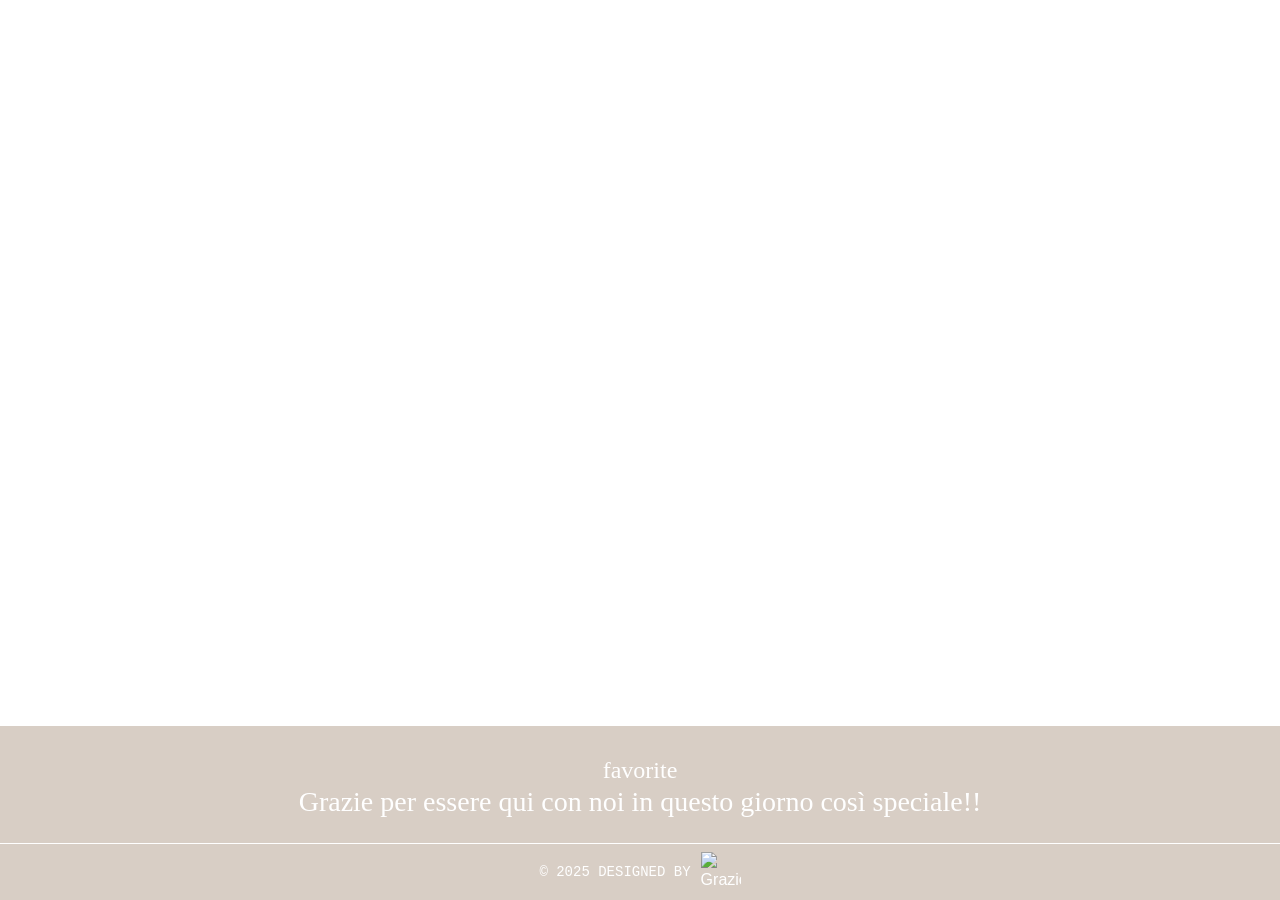
==== commit ce371ee0: "Auto-generated commit" ====
--- a/index.html
+++ b/index.html
@@ -20,6 +20,7 @@
     <div class="container">
       <div class="row mt-3">
         <div class="col cursive-text">
+          <span class="material-icons">favorite</span>
           <h3>Grazie per essere qui con noi in questo giorno così speciale!!</h3>
         </div>
       </div>
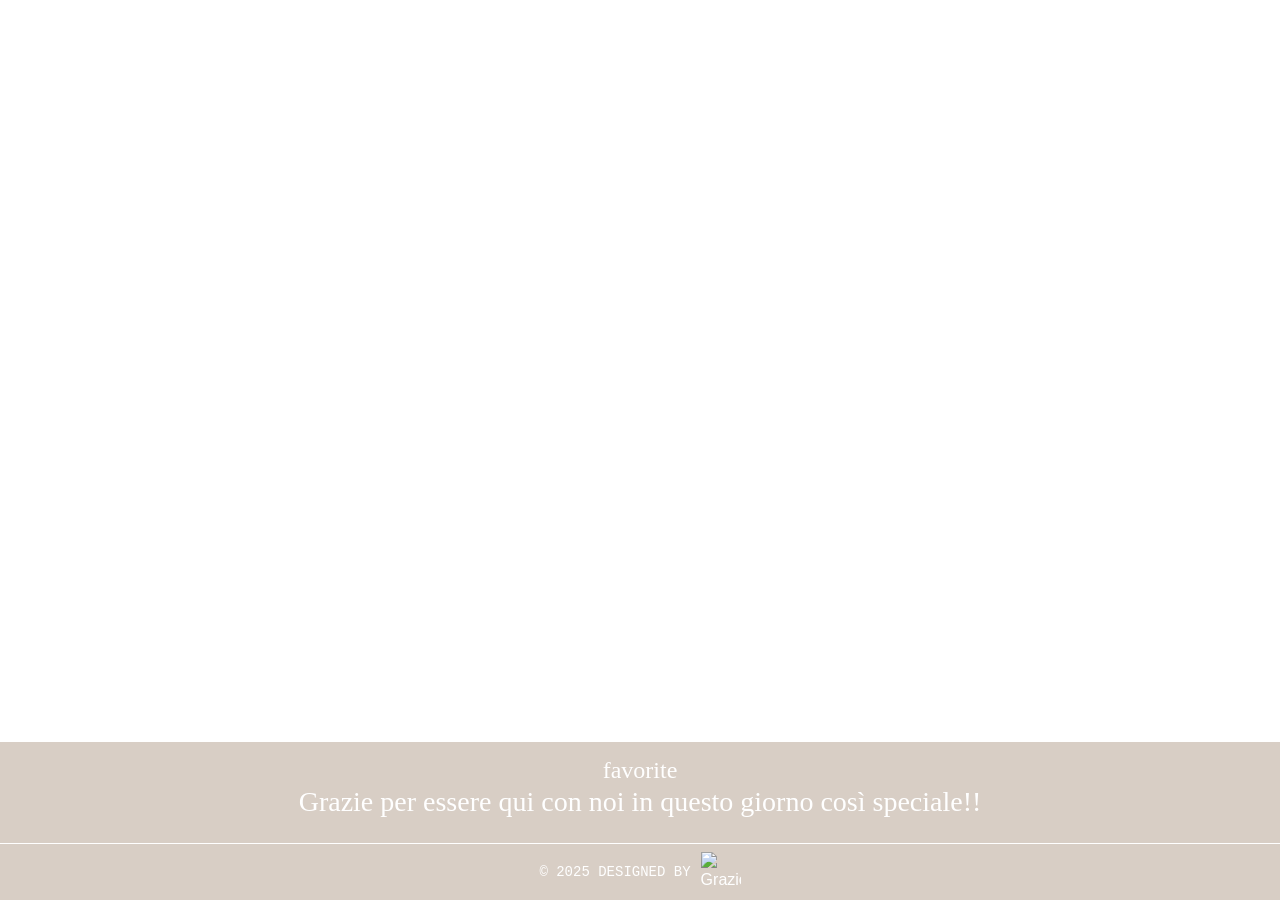
==== commit 2282cdaa: "Auto-generated commit" ====
--- a/index.html
+++ b/index.html
@@ -9,7 +9,7 @@
   <style>@font-face{font-family:'Roboto';font-style:normal;font-weight:300;font-stretch:100%;font-display:swap;src:url(https://fonts.gstatic.com/s/roboto/v47/KFO7CnqEu92Fr1ME7kSn66aGLdTylUAMa3GUBGEe.woff2) format('woff2');unicode-range:U+0460-052F, U+1C80-1C8A, U+20B4, U+2DE0-2DFF, U+A640-A69F, U+FE2E-FE2F;}@font-face{font-family:'Roboto';font-style:normal;font-weight:300;font-stretch:100%;font-display:swap;src:url(https://fonts.gstatic.com/s/roboto/v47/KFO7CnqEu92Fr1ME7kSn66aGLdTylUAMa3iUBGEe.woff2) format('woff2');unicode-range:U+0301, U+0400-045F, U+0490-0491, U+04B0-04B1, U+2116;}@font-face{font-family:'Roboto';font-style:normal;font-weight:300;font-stretch:100%;font-display:swap;src:url(https://fonts.gstatic.com/s/roboto/v47/KFO7CnqEu92Fr1ME7kSn66aGLdTylUAMa3CUBGEe.woff2) format('woff2');unicode-range:U+1F00-1FFF;}@font-face{font-family:'Roboto';font-style:normal;font-weight:300;font-stretch:100%;font-display:swap;src:url(https://fonts.gstatic.com/s/roboto/v47/KFO7CnqEu92Fr1ME7kSn66aGLdTylUAMa3-UBGEe.woff2) format('woff2');unicode-range:U+0370-0377, U+037A-037F, U+0384-038A, U+038C, U+038E-03A1, U+03A3-03FF;}@font-face{font-family:'Roboto';font-style:normal;font-weight:300;font-stretch:100%;font-display:swap;src:url(https://fonts.gstatic.com/s/roboto/v47/KFO7CnqEu92Fr1ME7kSn66aGLdTylUAMawCUBGEe.woff2) format('woff2');unicode-range:U+0302-0303, U+0305, U+0307-0308, U+0310, U+0312, U+0315, U+031A, U+0326-0327, U+032C, U+032F-0330, U+0332-0333, U+0338, U+033A, U+0346, U+034D, U+0391-03A1, U+03A3-03A9, U+03B1-03C9, U+03D1, U+03D5-03D6, U+03F0-03F1, U+03F4-03F5, U+2016-2017, U+2034-2038, U+203C, U+2040, U+2043, U+2047, U+2050, U+2057, U+205F, U+2070-2071, U+2074-208E, U+2090-209C, U+20D0-20DC, U+20E1, U+20E5-20EF, U+2100-2112, U+2114-2115, U+2117-2121, U+2123-214F, U+2190, U+2192, U+2194-21AE, U+21B0-21E5, U+21F1-21F2, U+21F4-2211, U+2213-2214, U+2216-22FF, U+2308-230B, U+2310, U+2319, U+231C-2321, U+2336-237A, U+237C, U+2395, U+239B-23B7, U+23D0, U+23DC-23E1, U+2474-2475, U+25AF, U+25B3, U+25B7, U+25BD, U+25C1, U+25CA, U+25CC, U+25FB, U+266D-266F, U+27C0-27FF, U+2900-2AFF, U+2B0E-2B11, U+2B30-2B4C, U+2BFE, U+3030, U+FF5B, U+FF5D, U+1D400-1D7FF, U+1EE00-1EEFF;}@font-face{font-family:'Roboto';font-style:normal;font-weight:300;font-stretch:100%;font-display:swap;src:url(https://fonts.gstatic.com/s/roboto/v47/KFO7CnqEu92Fr1ME7kSn66aGLdTylUAMaxKUBGEe.woff2) format('woff2');unicode-range:U+0001-000C, U+000E-001F, U+007F-009F, U+20DD-20E0, U+20E2-20E4, U+2150-218F, U+2190, U+2192, U+2194-2199, U+21AF, U+21E6-21F0, U+21F3, U+2218-2219, U+2299, U+22C4-22C6, U+2300-243F, U+2440-244A, U+2460-24FF, U+25A0-27BF, U+2800-28FF, U+2921-2922, U+2981, U+29BF, U+29EB, U+2B00-2BFF, U+4DC0-4DFF, U+FFF9-FFFB, U+10140-1018E, U+10190-1019C, U+101A0, U+101D0-101FD, U+102E0-102FB, U+10E60-10E7E, U+1D2C0-1D2D3, U+1D2E0-1D37F, U+1F000-1F0FF, U+1F100-1F1AD, U+1F1E6-1F1FF, U+1F30D-1F30F, U+1F315, U+1F31C, U+1F31E, U+1F320-1F32C, U+1F336, U+1F378, U+1F37D, U+1F382, U+1F393-1F39F, U+1F3A7-1F3A8, U+1F3AC-1F3AF, U+1F3C2, U+1F3C4-1F3C6, U+1F3CA-1F3CE, U+1F3D4-1F3E0, U+1F3ED, U+1F3F1-1F3F3, U+1F3F5-1F3F7, U+1F408, U+1F415, U+1F41F, U+1F426, U+1F43F, U+1F441-1F442, U+1F444, U+1F446-1F449, U+1F44C-1F44E, U+1F453, U+1F46A, U+1F47D, U+1F4A3, U+1F4B0, U+1F4B3, U+1F4B9, U+1F4BB, U+1F4BF, U+1F4C8-1F4CB, U+1F4D6, U+1F4DA, U+1F4DF, U+1F4E3-1F4E6, U+1F4EA-1F4ED, U+1F4F7, U+1F4F9-1F4FB, U+1F4FD-1F4FE, U+1F503, U+1F507-1F50B, U+1F50D, U+1F512-1F513, U+1F53E-1F54A, U+1F54F-1F5FA, U+1F610, U+1F650-1F67F, U+1F687, U+1F68D, U+1F691, U+1F694, U+1F698, U+1F6AD, U+1F6B2, U+1F6B9-1F6BA, U+1F6BC, U+1F6C6-1F6CF, U+1F6D3-1F6D7, U+1F6E0-1F6EA, U+1F6F0-1F6F3, U+1F6F7-1F6FC, U+1F700-1F7FF, U+1F800-1F80B, U+1F810-1F847, U+1F850-1F859, U+1F860-1F887, U+1F890-1F8AD, U+1F8B0-1F8BB, U+1F8C0-1F8C1, U+1F900-1F90B, U+1F93B, U+1F946, U+1F984, U+1F996, U+1F9E9, U+1FA00-1FA6F, U+1FA70-1FA7C, U+1FA80-1FA89, U+1FA8F-1FAC6, U+1FACE-1FADC, U+1FADF-1FAE9, U+1FAF0-1FAF8, U+1FB00-1FBFF;}@font-face{font-family:'Roboto';font-style:normal;font-weight:300;font-stretch:100%;font-display:swap;src:url(https://fonts.gstatic.com/s/roboto/v47/KFO7CnqEu92Fr1ME7kSn66aGLdTylUAMa3OUBGEe.woff2) format('woff2');unicode-range:U+0102-0103, U+0110-0111, U+0128-0129, U+0168-0169, U+01A0-01A1, U+01AF-01B0, U+0300-0301, U+0303-0304, U+0308-0309, U+0323, U+0329, U+1EA0-1EF9, U+20AB;}@font-face{font-family:'Roboto';font-style:normal;font-weight:300;font-stretch:100%;font-display:swap;src:url(https://fonts.gstatic.com/s/roboto/v47/KFO7CnqEu92Fr1ME7kSn66aGLdTylUAMa3KUBGEe.woff2) format('woff2');unicode-range:U+0100-02BA, U+02BD-02C5, U+02C7-02CC, U+02CE-02D7, U+02DD-02FF, U+0304, U+0308, U+0329, U+1D00-1DBF, U+1E00-1E9F, U+1EF2-1EFF, U+2020, U+20A0-20AB, U+20AD-20C0, U+2113, U+2C60-2C7F, U+A720-A7FF;}@font-face{font-family:'Roboto';font-style:normal;font-weight:300;font-stretch:100%;font-display:swap;src:url(https://fonts.gstatic.com/s/roboto/v47/KFO7CnqEu92Fr1ME7kSn66aGLdTylUAMa3yUBA.woff2) format('woff2');unicode-range:U+0000-00FF, U+0131, U+0152-0153, U+02BB-02BC, U+02C6, U+02DA, U+02DC, U+0304, U+0308, U+0329, U+2000-206F, U+20AC, U+2122, U+2191, U+2193, U+2212, U+2215, U+FEFF, U+FFFD;}@font-face{font-family:'Roboto';font-style:normal;font-weight:400;font-stretch:100%;font-display:swap;src:url(https://fonts.gstatic.com/s/roboto/v47/KFO7CnqEu92Fr1ME7kSn66aGLdTylUAMa3GUBGEe.woff2) format('woff2');unicode-range:U+0460-052F, U+1C80-1C8A, U+20B4, U+2DE0-2DFF, U+A640-A69F, U+FE2E-FE2F;}@font-face{font-family:'Roboto';font-style:normal;font-weight:400;font-stretch:100%;font-display:swap;src:url(https://fonts.gstatic.com/s/roboto/v47/KFO7CnqEu92Fr1ME7kSn66aGLdTylUAMa3iUBGEe.woff2) format('woff2');unicode-range:U+0301, U+0400-045F, U+0490-0491, U+04B0-04B1, U+2116;}@font-face{font-family:'Roboto';font-style:normal;font-weight:400;font-stretch:100%;font-display:swap;src:url(https://fonts.gstatic.com/s/roboto/v47/KFO7CnqEu92Fr1ME7kSn66aGLdTylUAMa3CUBGEe.woff2) format('woff2');unicode-range:U+1F00-1FFF;}@font-face{font-family:'Roboto';font-style:normal;font-weight:400;font-stretch:100%;font-display:swap;src:url(https://fonts.gstatic.com/s/roboto/v47/KFO7CnqEu92Fr1ME7kSn66aGLdTylUAMa3-UBGEe.woff2) format('woff2');unicode-range:U+0370-0377, U+037A-037F, U+0384-038A, U+038C, U+038E-03A1, U+03A3-03FF;}@font-face{font-family:'Roboto';font-style:normal;font-weight:400;font-stretch:100%;font-display:swap;src:url(https://fonts.gstatic.com/s/roboto/v47/KFO7CnqEu92Fr1ME7kSn66aGLdTylUAMawCUBGEe.woff2) format('woff2');unicode-range:U+0302-0303, U+0305, U+0307-0308, U+0310, U+0312, U+0315, U+031A, U+0326-0327, U+032C, U+032F-0330, U+0332-0333, U+0338, U+033A, U+0346, U+034D, U+0391-03A1, U+03A3-03A9, U+03B1-03C9, U+03D1, U+03D5-03D6, U+03F0-03F1, U+03F4-03F5, U+2016-2017, U+2034-2038, U+203C, U+2040, U+2043, U+2047, U+2050, U+2057, U+205F, U+2070-2071, U+2074-208E, U+2090-209C, U+20D0-20DC, U+20E1, U+20E5-20EF, U+2100-2112, U+2114-2115, U+2117-2121, U+2123-214F, U+2190, U+2192, U+2194-21AE, U+21B0-21E5, U+21F1-21F2, U+21F4-2211, U+2213-2214, U+2216-22FF, U+2308-230B, U+2310, U+2319, U+231C-2321, U+2336-237A, U+237C, U+2395, U+239B-23B7, U+23D0, U+23DC-23E1, U+2474-2475, U+25AF, U+25B3, U+25B7, U+25BD, U+25C1, U+25CA, U+25CC, U+25FB, U+266D-266F, U+27C0-27FF, U+2900-2AFF, U+2B0E-2B11, U+2B30-2B4C, U+2BFE, U+3030, U+FF5B, U+FF5D, U+1D400-1D7FF, U+1EE00-1EEFF;}@font-face{font-family:'Roboto';font-style:normal;font-weight:400;font-stretch:100%;font-display:swap;src:url(https://fonts.gstatic.com/s/roboto/v47/KFO7CnqEu92Fr1ME7kSn66aGLdTylUAMaxKUBGEe.woff2) format('woff2');unicode-range:U+0001-000C, U+000E-001F, U+007F-009F, U+20DD-20E0, U+20E2-20E4, U+2150-218F, U+2190, U+2192, U+2194-2199, U+21AF, U+21E6-21F0, U+21F3, U+2218-2219, U+2299, U+22C4-22C6, U+2300-243F, U+2440-244A, U+2460-24FF, U+25A0-27BF, U+2800-28FF, U+2921-2922, U+2981, U+29BF, U+29EB, U+2B00-2BFF, U+4DC0-4DFF, U+FFF9-FFFB, U+10140-1018E, U+10190-1019C, U+101A0, U+101D0-101FD, U+102E0-102FB, U+10E60-10E7E, U+1D2C0-1D2D3, U+1D2E0-1D37F, U+1F000-1F0FF, U+1F100-1F1AD, U+1F1E6-1F1FF, U+1F30D-1F30F, U+1F315, U+1F31C, U+1F31E, U+1F320-1F32C, U+1F336, U+1F378, U+1F37D, U+1F382, U+1F393-1F39F, U+1F3A7-1F3A8, U+1F3AC-1F3AF, U+1F3C2, U+1F3C4-1F3C6, U+1F3CA-1F3CE, U+1F3D4-1F3E0, U+1F3ED, U+1F3F1-1F3F3, U+1F3F5-1F3F7, U+1F408, U+1F415, U+1F41F, U+1F426, U+1F43F, U+1F441-1F442, U+1F444, U+1F446-1F449, U+1F44C-1F44E, U+1F453, U+1F46A, U+1F47D, U+1F4A3, U+1F4B0, U+1F4B3, U+1F4B9, U+1F4BB, U+1F4BF, U+1F4C8-1F4CB, U+1F4D6, U+1F4DA, U+1F4DF, U+1F4E3-1F4E6, U+1F4EA-1F4ED, U+1F4F7, U+1F4F9-1F4FB, U+1F4FD-1F4FE, U+1F503, U+1F507-1F50B, U+1F50D, U+1F512-1F513, U+1F53E-1F54A, U+1F54F-1F5FA, U+1F610, U+1F650-1F67F, U+1F687, U+1F68D, U+1F691, U+1F694, U+1F698, U+1F6AD, U+1F6B2, U+1F6B9-1F6BA, U+1F6BC, U+1F6C6-1F6CF, U+1F6D3-1F6D7, U+1F6E0-1F6EA, U+1F6F0-1F6F3, U+1F6F7-1F6FC, U+1F700-1F7FF, U+1F800-1F80B, U+1F810-1F847, U+1F850-1F859, U+1F860-1F887, U+1F890-1F8AD, U+1F8B0-1F8BB, U+1F8C0-1F8C1, U+1F900-1F90B, U+1F93B, U+1F946, U+1F984, U+1F996, U+1F9E9, U+1FA00-1FA6F, U+1FA70-1FA7C, U+1FA80-1FA89, U+1FA8F-1FAC6, U+1FACE-1FADC, U+1FADF-1FAE9, U+1FAF0-1FAF8, U+1FB00-1FBFF;}@font-face{font-family:'Roboto';font-style:normal;font-weight:400;font-stretch:100%;font-display:swap;src:url(https://fonts.gstatic.com/s/roboto/v47/KFO7CnqEu92Fr1ME7kSn66aGLdTylUAMa3OUBGEe.woff2) format('woff2');unicode-range:U+0102-0103, U+0110-0111, U+0128-0129, U+0168-0169, U+01A0-01A1, U+01AF-01B0, U+0300-0301, U+0303-0304, U+0308-0309, U+0323, U+0329, U+1EA0-1EF9, U+20AB;}@font-face{font-family:'Roboto';font-style:normal;font-weight:400;font-stretch:100%;font-display:swap;src:url(https://fonts.gstatic.com/s/roboto/v47/KFO7CnqEu92Fr1ME7kSn66aGLdTylUAMa3KUBGEe.woff2) format('woff2');unicode-range:U+0100-02BA, U+02BD-02C5, U+02C7-02CC, U+02CE-02D7, U+02DD-02FF, U+0304, U+0308, U+0329, U+1D00-1DBF, U+1E00-1E9F, U+1EF2-1EFF, U+2020, U+20A0-20AB, U+20AD-20C0, U+2113, U+2C60-2C7F, U+A720-A7FF;}@font-face{font-family:'Roboto';font-style:normal;font-weight:400;font-stretch:100%;font-display:swap;src:url(https://fonts.gstatic.com/s/roboto/v47/KFO7CnqEu92Fr1ME7kSn66aGLdTylUAMa3yUBA.woff2) format('woff2');unicode-range:U+0000-00FF, U+0131, U+0152-0153, U+02BB-02BC, U+02C6, U+02DA, U+02DC, U+0304, U+0308, U+0329, U+2000-206F, U+20AC, U+2122, U+2191, U+2193, U+2212, U+2215, U+FEFF, U+FFFD;}@font-face{font-family:'Roboto';font-style:normal;font-weight:500;font-stretch:100%;font-display:swap;src:url(https://fonts.gstatic.com/s/roboto/v47/KFO7CnqEu92Fr1ME7kSn66aGLdTylUAMa3GUBGEe.woff2) format('woff2');unicode-range:U+0460-052F, U+1C80-1C8A, U+20B4, U+2DE0-2DFF, U+A640-A69F, U+FE2E-FE2F;}@font-face{font-family:'Roboto';font-style:normal;font-weight:500;font-stretch:100%;font-display:swap;src:url(https://fonts.gstatic.com/s/roboto/v47/KFO7CnqEu92Fr1ME7kSn66aGLdTylUAMa3iUBGEe.woff2) format('woff2');unicode-range:U+0301, U+0400-045F, U+0490-0491, U+04B0-04B1, U+2116;}@font-face{font-family:'Roboto';font-style:normal;font-weight:500;font-stretch:100%;font-display:swap;src:url(https://fonts.gstatic.com/s/roboto/v47/KFO7CnqEu92Fr1ME7kSn66aGLdTylUAMa3CUBGEe.woff2) format('woff2');unicode-range:U+1F00-1FFF;}@font-face{font-family:'Roboto';font-style:normal;font-weight:500;font-stretch:100%;font-display:swap;src:url(https://fonts.gstatic.com/s/roboto/v47/KFO7CnqEu92Fr1ME7kSn66aGLdTylUAMa3-UBGEe.woff2) format('woff2');unicode-range:U+0370-0377, U+037A-037F, U+0384-038A, U+038C, U+038E-03A1, U+03A3-03FF;}@font-face{font-family:'Roboto';font-style:normal;font-weight:500;font-stretch:100%;font-display:swap;src:url(https://fonts.gstatic.com/s/roboto/v47/KFO7CnqEu92Fr1ME7kSn66aGLdTylUAMawCUBGEe.woff2) format('woff2');unicode-range:U+0302-0303, U+0305, U+0307-0308, U+0310, U+0312, U+0315, U+031A, U+0326-0327, U+032C, U+032F-0330, U+0332-0333, U+0338, U+033A, U+0346, U+034D, U+0391-03A1, U+03A3-03A9, U+03B1-03C9, U+03D1, U+03D5-03D6, U+03F0-03F1, U+03F4-03F5, U+2016-2017, U+2034-2038, U+203C, U+2040, U+2043, U+2047, U+2050, U+2057, U+205F, U+2070-2071, U+2074-208E, U+2090-209C, U+20D0-20DC, U+20E1, U+20E5-20EF, U+2100-2112, U+2114-2115, U+2117-2121, U+2123-214F, U+2190, U+2192, U+2194-21AE, U+21B0-21E5, U+21F1-21F2, U+21F4-2211, U+2213-2214, U+2216-22FF, U+2308-230B, U+2310, U+2319, U+231C-2321, U+2336-237A, U+237C, U+2395, U+239B-23B7, U+23D0, U+23DC-23E1, U+2474-2475, U+25AF, U+25B3, U+25B7, U+25BD, U+25C1, U+25CA, U+25CC, U+25FB, U+266D-266F, U+27C0-27FF, U+2900-2AFF, U+2B0E-2B11, U+2B30-2B4C, U+2BFE, U+3030, U+FF5B, U+FF5D, U+1D400-1D7FF, U+1EE00-1EEFF;}@font-face{font-family:'Roboto';font-style:normal;font-weight:500;font-stretch:100%;font-display:swap;src:url(https://fonts.gstatic.com/s/roboto/v47/KFO7CnqEu92Fr1ME7kSn66aGLdTylUAMaxKUBGEe.woff2) format('woff2');unicode-range:U+0001-000C, U+000E-001F, U+007F-009F, U+20DD-20E0, U+20E2-20E4, U+2150-218F, U+2190, U+2192, U+2194-2199, U+21AF, U+21E6-21F0, U+21F3, U+2218-2219, U+2299, U+22C4-22C6, U+2300-243F, U+2440-244A, U+2460-24FF, U+25A0-27BF, U+2800-28FF, U+2921-2922, U+2981, U+29BF, U+29EB, U+2B00-2BFF, U+4DC0-4DFF, U+FFF9-FFFB, U+10140-1018E, U+10190-1019C, U+101A0, U+101D0-101FD, U+102E0-102FB, U+10E60-10E7E, U+1D2C0-1D2D3, U+1D2E0-1D37F, U+1F000-1F0FF, U+1F100-1F1AD, U+1F1E6-1F1FF, U+1F30D-1F30F, U+1F315, U+1F31C, U+1F31E, U+1F320-1F32C, U+1F336, U+1F378, U+1F37D, U+1F382, U+1F393-1F39F, U+1F3A7-1F3A8, U+1F3AC-1F3AF, U+1F3C2, U+1F3C4-1F3C6, U+1F3CA-1F3CE, U+1F3D4-1F3E0, U+1F3ED, U+1F3F1-1F3F3, U+1F3F5-1F3F7, U+1F408, U+1F415, U+1F41F, U+1F426, U+1F43F, U+1F441-1F442, U+1F444, U+1F446-1F449, U+1F44C-1F44E, U+1F453, U+1F46A, U+1F47D, U+1F4A3, U+1F4B0, U+1F4B3, U+1F4B9, U+1F4BB, U+1F4BF, U+1F4C8-1F4CB, U+1F4D6, U+1F4DA, U+1F4DF, U+1F4E3-1F4E6, U+1F4EA-1F4ED, U+1F4F7, U+1F4F9-1F4FB, U+1F4FD-1F4FE, U+1F503, U+1F507-1F50B, U+1F50D, U+1F512-1F513, U+1F53E-1F54A, U+1F54F-1F5FA, U+1F610, U+1F650-1F67F, U+1F687, U+1F68D, U+1F691, U+1F694, U+1F698, U+1F6AD, U+1F6B2, U+1F6B9-1F6BA, U+1F6BC, U+1F6C6-1F6CF, U+1F6D3-1F6D7, U+1F6E0-1F6EA, U+1F6F0-1F6F3, U+1F6F7-1F6FC, U+1F700-1F7FF, U+1F800-1F80B, U+1F810-1F847, U+1F850-1F859, U+1F860-1F887, U+1F890-1F8AD, U+1F8B0-1F8BB, U+1F8C0-1F8C1, U+1F900-1F90B, U+1F93B, U+1F946, U+1F984, U+1F996, U+1F9E9, U+1FA00-1FA6F, U+1FA70-1FA7C, U+1FA80-1FA89, U+1FA8F-1FAC6, U+1FACE-1FADC, U+1FADF-1FAE9, U+1FAF0-1FAF8, U+1FB00-1FBFF;}@font-face{font-family:'Roboto';font-style:normal;font-weight:500;font-stretch:100%;font-display:swap;src:url(https://fonts.gstatic.com/s/roboto/v47/KFO7CnqEu92Fr1ME7kSn66aGLdTylUAMa3OUBGEe.woff2) format('woff2');unicode-range:U+0102-0103, U+0110-0111, U+0128-0129, U+0168-0169, U+01A0-01A1, U+01AF-01B0, U+0300-0301, U+0303-0304, U+0308-0309, U+0323, U+0329, U+1EA0-1EF9, U+20AB;}@font-face{font-family:'Roboto';font-style:normal;font-weight:500;font-stretch:100%;font-display:swap;src:url(https://fonts.gstatic.com/s/roboto/v47/KFO7CnqEu92Fr1ME7kSn66aGLdTylUAMa3KUBGEe.woff2) format('woff2');unicode-range:U+0100-02BA, U+02BD-02C5, U+02C7-02CC, U+02CE-02D7, U+02DD-02FF, U+0304, U+0308, U+0329, U+1D00-1DBF, U+1E00-1E9F, U+1EF2-1EFF, U+2020, U+20A0-20AB, U+20AD-20C0, U+2113, U+2C60-2C7F, U+A720-A7FF;}@font-face{font-family:'Roboto';font-style:normal;font-weight:500;font-stretch:100%;font-display:swap;src:url(https://fonts.gstatic.com/s/roboto/v47/KFO7CnqEu92Fr1ME7kSn66aGLdTylUAMa3yUBA.woff2) format('woff2');unicode-range:U+0000-00FF, U+0131, U+0152-0153, U+02BB-02BC, U+02C6, U+02DA, U+02DC, U+0304, U+0308, U+0329, U+2000-206F, U+20AC, U+2122, U+2191, U+2193, U+2212, U+2215, U+FEFF, U+FFFD;}</style>
   <style>@font-face{font-family:'Material Icons';font-style:normal;font-weight:400;src:url(https://fonts.gstatic.com/s/materialicons/v143/flUhRq6tzZclQEJ-Vdg-IuiaDsNc.woff2) format('woff2');}.material-icons{font-family:'Material Icons';font-weight:normal;font-style:normal;font-size:24px;line-height:1;letter-spacing:normal;text-transform:none;display:inline-block;white-space:nowrap;word-wrap:normal;direction:ltr;-webkit-font-feature-settings:'liga';-webkit-font-smoothing:antialiased;}</style>
   <style>@font-face{font-family:'Great Vibes';font-style:normal;font-weight:400;font-display:swap;src:url(https://fonts.gstatic.com/s/greatvibes/v19/RWmMoKWR9v4ksMfaWd_JN9XIiaQ6DQ.woff2) format('woff2');unicode-range:U+0460-052F, U+1C80-1C8A, U+20B4, U+2DE0-2DFF, U+A640-A69F, U+FE2E-FE2F;}@font-face{font-family:'Great Vibes';font-style:normal;font-weight:400;font-display:swap;src:url(https://fonts.gstatic.com/s/greatvibes/v19/RWmMoKWR9v4ksMfaWd_JN9XBiaQ6DQ.woff2) format('woff2');unicode-range:U+0301, U+0400-045F, U+0490-0491, U+04B0-04B1, U+2116;}@font-face{font-family:'Great Vibes';font-style:normal;font-weight:400;font-display:swap;src:url(https://fonts.gstatic.com/s/greatvibes/v19/RWmMoKWR9v4ksMfaWd_JN9XJiaQ6DQ.woff2) format('woff2');unicode-range:U+1F00-1FFF;}@font-face{font-family:'Great Vibes';font-style:normal;font-weight:400;font-display:swap;src:url(https://fonts.gstatic.com/s/greatvibes/v19/RWmMoKWR9v4ksMfaWd_JN9XKiaQ6DQ.woff2) format('woff2');unicode-range:U+0102-0103, U+0110-0111, U+0128-0129, U+0168-0169, U+01A0-01A1, U+01AF-01B0, U+0300-0301, U+0303-0304, U+0308-0309, U+0323, U+0329, U+1EA0-1EF9, U+20AB;}@font-face{font-family:'Great Vibes';font-style:normal;font-weight:400;font-display:swap;src:url(https://fonts.gstatic.com/s/greatvibes/v19/RWmMoKWR9v4ksMfaWd_JN9XLiaQ6DQ.woff2) format('woff2');unicode-range:U+0100-02BA, U+02BD-02C5, U+02C7-02CC, U+02CE-02D7, U+02DD-02FF, U+0304, U+0308, U+0329, U+1D00-1DBF, U+1E00-1E9F, U+1EF2-1EFF, U+2020, U+20A0-20AB, U+20AD-20C0, U+2113, U+2C60-2C7F, U+A720-A7FF;}@font-face{font-family:'Great Vibes';font-style:normal;font-weight:400;font-display:swap;src:url(https://fonts.gstatic.com/s/greatvibes/v19/RWmMoKWR9v4ksMfaWd_JN9XFiaQ.woff2) format('woff2');unicode-range:U+0000-00FF, U+0131, U+0152-0153, U+02BB-02BC, U+02C6, U+02DA, U+02DC, U+0304, U+0308, U+0329, U+2000-206F, U+20AC, U+2122, U+2191, U+2193, U+2212, U+2215, U+FEFF, U+FFFD;}</style>
-<style>html{--mat-sys-background:#faf9fd;--mat-sys-error:#ba1a1a;--mat-sys-error-container:#ffdad6;--mat-sys-inverse-on-surface:#f2f0f4;--mat-sys-inverse-primary:#abc7ff;--mat-sys-inverse-surface:#2f3033;--mat-sys-on-background:#1a1b1f;--mat-sys-on-error:#ffffff;--mat-sys-on-error-container:#93000a;--mat-sys-on-primary:#ffffff;--mat-sys-on-primary-container:#00458f;--mat-sys-on-primary-fixed:#001b3f;--mat-sys-on-primary-fixed-variant:#00458f;--mat-sys-on-secondary:#ffffff;--mat-sys-on-secondary-container:#3e4759;--mat-sys-on-secondary-fixed:#131c2b;--mat-sys-on-secondary-fixed-variant:#3e4759;--mat-sys-on-surface:#1a1b1f;--mat-sys-on-surface-variant:#44474e;--mat-sys-on-tertiary:#ffffff;--mat-sys-on-tertiary-container:#0000ef;--mat-sys-on-tertiary-fixed:#00006e;--mat-sys-on-tertiary-fixed-variant:#0000ef;--mat-sys-outline:#74777f;--mat-sys-outline-variant:#c4c6d0;--mat-sys-primary:#005cbb;--mat-sys-primary-container:#d7e3ff;--mat-sys-primary-fixed:#d7e3ff;--mat-sys-primary-fixed-dim:#abc7ff;--mat-sys-scrim:#000000;--mat-sys-secondary:#565e71;--mat-sys-secondary-container:#dae2f9;--mat-sys-secondary-fixed:#dae2f9;--mat-sys-secondary-fixed-dim:#bec6dc;--mat-sys-shadow:#000000;--mat-sys-surface:#faf9fd;--mat-sys-surface-bright:#faf9fd;--mat-sys-surface-container:#efedf0;--mat-sys-surface-container-high:#e9e7eb;--mat-sys-surface-container-highest:#e3e2e6;--mat-sys-surface-container-low:#f4f3f6;--mat-sys-surface-container-lowest:#ffffff;--mat-sys-surface-dim:#dbd9dd;--mat-sys-surface-tint:#005cbb;--mat-sys-surface-variant:#e0e2ec;--mat-sys-tertiary:#343dff;--mat-sys-tertiary-container:#e0e0ff;--mat-sys-tertiary-fixed:#e0e0ff;--mat-sys-tertiary-fixed-dim:#bec2ff;--mat-sys-neutral-variant20:#2d3038;--mat-sys-neutral10:#1a1b1f}html{--mat-sys-level0:0px 0px 0px 0px rgba(0, 0, 0, .2), 0px 0px 0px 0px rgba(0, 0, 0, .14), 0px 0px 0px 0px rgba(0, 0, 0, .12)}html{--mat-sys-level1:0px 2px 1px -1px rgba(0, 0, 0, .2), 0px 1px 1px 0px rgba(0, 0, 0, .14), 0px 1px 3px 0px rgba(0, 0, 0, .12)}html{--mat-sys-level2:0px 3px 3px -2px rgba(0, 0, 0, .2), 0px 3px 4px 0px rgba(0, 0, 0, .14), 0px 1px 8px 0px rgba(0, 0, 0, .12)}html{--mat-sys-level3:0px 3px 5px -1px rgba(0, 0, 0, .2), 0px 6px 10px 0px rgba(0, 0, 0, .14), 0px 1px 18px 0px rgba(0, 0, 0, .12)}html{--mat-sys-level4:0px 5px 5px -3px rgba(0, 0, 0, .2), 0px 8px 10px 1px rgba(0, 0, 0, .14), 0px 3px 14px 2px rgba(0, 0, 0, .12)}html{--mat-sys-level5:0px 7px 8px -4px rgba(0, 0, 0, .2), 0px 12px 17px 2px rgba(0, 0, 0, .14), 0px 5px 22px 4px rgba(0, 0, 0, .12)}html{--mat-sys-body-large:400 1rem / 1.5rem Roboto;--mat-sys-body-large-font:Roboto;--mat-sys-body-large-line-height:1.5rem;--mat-sys-body-large-size:1rem;--mat-sys-body-large-tracking:.031rem;--mat-sys-body-large-weight:400;--mat-sys-body-medium:400 .875rem / 1.25rem Roboto;--mat-sys-body-medium-font:Roboto;--mat-sys-body-medium-line-height:1.25rem;--mat-sys-body-medium-size:.875rem;--mat-sys-body-medium-tracking:.016rem;--mat-sys-body-medium-weight:400;--mat-sys-body-small:400 .75rem / 1rem Roboto;--mat-sys-body-small-font:Roboto;--mat-sys-body-small-line-height:1rem;--mat-sys-body-small-size:.75rem;--mat-sys-body-small-tracking:.025rem;--mat-sys-body-small-weight:400;--mat-sys-display-large:400 3.562rem / 4rem Roboto;--mat-sys-display-large-font:Roboto;--mat-sys-display-large-line-height:4rem;--mat-sys-display-large-size:3.562rem;--mat-sys-display-large-tracking:-.016rem;--mat-sys-display-large-weight:400;--mat-sys-display-medium:400 2.812rem / 3.25rem Roboto;--mat-sys-display-medium-font:Roboto;--mat-sys-display-medium-line-height:3.25rem;--mat-sys-display-medium-size:2.812rem;--mat-sys-display-medium-tracking:0;--mat-sys-display-medium-weight:400;--mat-sys-display-small:400 2.25rem / 2.75rem Roboto;--mat-sys-display-small-font:Roboto;--mat-sys-display-small-line-height:2.75rem;--mat-sys-display-small-size:2.25rem;--mat-sys-display-small-tracking:0;--mat-sys-display-small-weight:400;--mat-sys-headline-large:400 2rem / 2.5rem Roboto;--mat-sys-headline-large-font:Roboto;--mat-sys-headline-large-line-height:2.5rem;--mat-sys-headline-large-size:2rem;--mat-sys-headline-large-tracking:0;--mat-sys-headline-large-weight:400;--mat-sys-headline-medium:400 1.75rem / 2.25rem Roboto;--mat-sys-headline-medium-font:Roboto;--mat-sys-headline-medium-line-height:2.25rem;--mat-sys-headline-medium-size:1.75rem;--mat-sys-headline-medium-tracking:0;--mat-sys-headline-medium-weight:400;--mat-sys-headline-small:400 1.5rem / 2rem Roboto;--mat-sys-headline-small-font:Roboto;--mat-sys-headline-small-line-height:2rem;--mat-sys-headline-small-size:1.5rem;--mat-sys-headline-small-tracking:0;--mat-sys-headline-small-weight:400;--mat-sys-label-large:500 .875rem / 1.25rem Roboto;--mat-sys-label-large-font:Roboto;--mat-sys-label-large-line-height:1.25rem;--mat-sys-label-large-size:.875rem;--mat-sys-label-large-tracking:.006rem;--mat-sys-label-large-weight:500;--mat-sys-label-large-weight-prominent:700;--mat-sys-label-medium:500 .75rem / 1rem Roboto;--mat-sys-label-medium-font:Roboto;--mat-sys-label-medium-line-height:1rem;--mat-sys-label-medium-size:.75rem;--mat-sys-label-medium-tracking:.031rem;--mat-sys-label-medium-weight:500;--mat-sys-label-medium-weight-prominent:700;--mat-sys-label-small:500 .688rem / 1rem Roboto;--mat-sys-label-small-font:Roboto;--mat-sys-label-small-line-height:1rem;--mat-sys-label-small-size:.688rem;--mat-sys-label-small-tracking:.031rem;--mat-sys-label-small-weight:500;--mat-sys-title-large:400 1.375rem / 1.75rem Roboto;--mat-sys-title-large-font:Roboto;--mat-sys-title-large-line-height:1.75rem;--mat-sys-title-large-size:1.375rem;--mat-sys-title-large-tracking:0;--mat-sys-title-large-weight:400;--mat-sys-title-medium:500 1rem / 1.5rem Roboto;--mat-sys-title-medium-font:Roboto;--mat-sys-title-medium-line-height:1.5rem;--mat-sys-title-medium-size:1rem;--mat-sys-title-medium-tracking:.009rem;--mat-sys-title-medium-weight:500;--mat-sys-title-small:500 .875rem / 1.25rem Roboto;--mat-sys-title-small-font:Roboto;--mat-sys-title-small-line-height:1.25rem;--mat-sys-title-small-size:.875rem;--mat-sys-title-small-tracking:.006rem;--mat-sys-title-small-weight:500}html{--mat-sys-corner-extra-large:28px;--mat-sys-corner-extra-large-top:28px 28px 0 0;--mat-sys-corner-extra-small:4px;--mat-sys-corner-extra-small-top:4px 4px 0 0;--mat-sys-corner-full:9999px;--mat-sys-corner-large:16px;--mat-sys-corner-large-end:0 16px 16px 0;--mat-sys-corner-large-start:16px 0 0 16px;--mat-sys-corner-large-top:16px 16px 0 0;--mat-sys-corner-medium:12px;--mat-sys-corner-none:0;--mat-sys-corner-small:8px}html{--mat-sys-dragged-state-layer-opacity:.16;--mat-sys-focus-state-layer-opacity:.12;--mat-sys-hover-state-layer-opacity:.08;--mat-sys-pressed-state-layer-opacity:.12}:root{--bs-blue:#0d6efd;--bs-indigo:#6610f2;--bs-purple:#6f42c1;--bs-pink:#d63384;--bs-red:#dc3545;--bs-orange:#fd7e14;--bs-yellow:#ffc107;--bs-green:#198754;--bs-teal:#20c997;--bs-cyan:#0dcaf0;--bs-black:#000;--bs-white:#fff;--bs-gray:#6c757d;--bs-gray-dark:#343a40;--bs-gray-100:#f8f9fa;--bs-gray-200:#e9ecef;--bs-gray-300:#dee2e6;--bs-gray-400:#ced4da;--bs-gray-500:#adb5bd;--bs-gray-600:#6c757d;--bs-gray-700:#495057;--bs-gray-800:#343a40;--bs-gray-900:#212529;--bs-primary:#0d6efd;--bs-secondary:#6c757d;--bs-success:#198754;--bs-info:#0dcaf0;--bs-warning:#ffc107;--bs-danger:#dc3545;--bs-light:#f8f9fa;--bs-dark:#212529;--bs-primary-rgb:13, 110, 253;--bs-secondary-rgb:108, 117, 125;--bs-success-rgb:25, 135, 84;--bs-info-rgb:13, 202, 240;--bs-warning-rgb:255, 193, 7;--bs-danger-rgb:220, 53, 69;--bs-light-rgb:248, 249, 250;--bs-dark-rgb:33, 37, 41;--bs-primary-text-emphasis:rgb(5.2, 44, 101.2);--bs-secondary-text-emphasis:rgb(43.2, 46.8, 50);--bs-success-text-emphasis:rgb(10, 54, 33.6);--bs-info-text-emphasis:rgb(5.2, 80.8, 96);--bs-warning-text-emphasis:rgb(102, 77.2, 2.8);--bs-danger-text-emphasis:rgb(88, 21.2, 27.6);--bs-light-text-emphasis:#495057;--bs-dark-text-emphasis:#495057;--bs-primary-bg-subtle:rgb(206.6, 226, 254.6);--bs-secondary-bg-subtle:rgb(225.6, 227.4, 229);--bs-success-bg-subtle:rgb(209, 231, 220.8);--bs-info-bg-subtle:rgb(206.6, 244.4, 252);--bs-warning-bg-subtle:rgb(255, 242.6, 205.4);--bs-danger-bg-subtle:rgb(248, 214.6, 217.8);--bs-light-bg-subtle:rgb(251.5, 252, 252.5);--bs-dark-bg-subtle:#ced4da;--bs-primary-border-subtle:rgb(158.2, 197, 254.2);--bs-secondary-border-subtle:rgb(196.2, 199.8, 203);--bs-success-border-subtle:rgb(163, 207, 186.6);--bs-info-border-subtle:rgb(158.2, 233.8, 249);--bs-warning-border-subtle:rgb(255, 230.2, 155.8);--bs-danger-border-subtle:rgb(241, 174.2, 180.6);--bs-light-border-subtle:#e9ecef;--bs-dark-border-subtle:#adb5bd;--bs-white-rgb:255, 255, 255;--bs-black-rgb:0, 0, 0;--bs-font-sans-serif:system-ui, -apple-system, "Segoe UI", Roboto, "Helvetica Neue", "Noto Sans", "Liberation Sans", Arial, sans-serif, "Apple Color Emoji", "Segoe UI Emoji", "Segoe UI Symbol", "Noto Color Emoji";--bs-font-monospace:SFMono-Regular, Menlo, Monaco, Consolas, "Liberation Mono", "Courier New", monospace;--bs-gradient:linear-gradient(180deg, rgba(255, 255, 255, .15), rgba(255, 255, 255, 0));--bs-body-font-family:var(--bs-font-sans-serif);--bs-body-font-size:1rem;--bs-body-font-weight:400;--bs-body-line-height:1.5;--bs-body-color:#212529;--bs-body-color-rgb:33, 37, 41;--bs-body-bg:#fff;--bs-body-bg-rgb:255, 255, 255;--bs-emphasis-color:#000;--bs-emphasis-color-rgb:0, 0, 0;--bs-secondary-color:rgba(33, 37, 41, .75);--bs-secondary-color-rgb:33, 37, 41;--bs-secondary-bg:#e9ecef;--bs-secondary-bg-rgb:233, 236, 239;--bs-tertiary-color:rgba(33, 37, 41, .5);--bs-tertiary-color-rgb:33, 37, 41;--bs-tertiary-bg:#f8f9fa;--bs-tertiary-bg-rgb:248, 249, 250;--bs-heading-color:inherit;--bs-link-color:#0d6efd;--bs-link-color-rgb:13, 110, 253;--bs-link-decoration:underline;--bs-link-hover-color:rgb(10.4, 88, 202.4);--bs-link-hover-color-rgb:10, 88, 202;--bs-code-color:#d63384;--bs-highlight-color:#212529;--bs-highlight-bg:rgb(255, 242.6, 205.4);--bs-border-width:1px;--bs-border-style:solid;--bs-border-color:#dee2e6;--bs-border-color-translucent:rgba(0, 0, 0, .175);--bs-border-radius:.375rem;--bs-border-radius-sm:.25rem;--bs-border-radius-lg:.5rem;--bs-border-radius-xl:1rem;--bs-border-radius-xxl:2rem;--bs-border-radius-2xl:var(--bs-border-radius-xxl);--bs-border-radius-pill:50rem;--bs-box-shadow:0 .5rem 1rem rgba(0, 0, 0, .15);--bs-box-shadow-sm:0 .125rem .25rem rgba(0, 0, 0, .075);--bs-box-shadow-lg:0 1rem 3rem rgba(0, 0, 0, .175);--bs-box-shadow-inset:inset 0 1px 2px rgba(0, 0, 0, .075);--bs-focus-ring-width:.25rem;--bs-focus-ring-opacity:.25;--bs-focus-ring-color:rgba(13, 110, 253, .25);--bs-form-valid-color:#198754;--bs-form-valid-border-color:#198754;--bs-form-invalid-color:#dc3545;--bs-form-invalid-border-color:#dc3545}*,*:before,*:after{box-sizing:border-box}@media (prefers-reduced-motion: no-preference){:root{scroll-behavior:smooth}}body{margin:0;font-family:var(--bs-body-font-family);font-size:var(--bs-body-font-size);font-weight:var(--bs-body-font-weight);line-height:var(--bs-body-line-height);color:var(--bs-body-color);text-align:var(--bs-body-text-align);background-color:var(--bs-body-bg);-webkit-text-size-adjust:100%;-webkit-tap-highlight-color:rgba(0,0,0,0)}h3{margin-top:0;margin-bottom:.5rem;font-weight:500;line-height:1.2;color:var(--bs-heading-color)}h3{font-size:calc(1.3rem + .6vw)}@media (min-width: 1200px){h3{font-size:1.75rem}}small{font-size:.875em}img{vertical-align:middle}.container{--bs-gutter-x:1.5rem;--bs-gutter-y:0;width:100%;padding-right:calc(var(--bs-gutter-x) * .5);padding-left:calc(var(--bs-gutter-x) * .5);margin-right:auto;margin-left:auto}@media (min-width: 576px){.container{max-width:540px}}@media (min-width: 768px){.container{max-width:720px}}@media (min-width: 992px){.container{max-width:960px}}@media (min-width: 1200px){.container{max-width:1140px}}@media (min-width: 1400px){.container{max-width:1320px}}:root{--bs-breakpoint-xs:0;--bs-breakpoint-sm:576px;--bs-breakpoint-md:768px;--bs-breakpoint-lg:992px;--bs-breakpoint-xl:1200px;--bs-breakpoint-xxl:1400px}.row{--bs-gutter-x:1.5rem;--bs-gutter-y:0;display:flex;flex-wrap:wrap;margin-top:calc(-1 * var(--bs-gutter-y));margin-right:calc(-.5 * var(--bs-gutter-x));margin-left:calc(-.5 * var(--bs-gutter-x))}.row>*{flex-shrink:0;width:100%;max-width:100%;padding-right:calc(var(--bs-gutter-x) * .5);padding-left:calc(var(--bs-gutter-x) * .5);margin-top:var(--bs-gutter-y)}.col{flex:1 0 0%}.mt-3{margin-top:1rem!important}.font-monospace{font-family:var(--bs-font-monospace)!important}.text-center{text-align:center!important}html,body{height:100%}body{margin:0;font-family:Roboto,Helvetica Neue,sans-serif}body{min-height:100vh;margin:0}footer{background-color:#d8cec5;color:#fff}body{display:flex;flex-direction:column}main{flex:1}.ringraziamenti{border-bottom:1px solid;text-align:center;padding:1rem 0}.cursive-text{font-family:Great Vibes,cursive}.thanks-container{display:flex;align-items:center;justify-content:center;padding:.5rem 0;gap:10px}.thanks-image{width:40px;height:auto}</style><link rel="stylesheet" href="styles-FK2IMNCX.css" media="print" onload="this.media='all'"><noscript><link rel="stylesheet" href="styles-FK2IMNCX.css"></noscript></head>
+<style>html{--mat-sys-background:#faf9fd;--mat-sys-error:#ba1a1a;--mat-sys-error-container:#ffdad6;--mat-sys-inverse-on-surface:#f2f0f4;--mat-sys-inverse-primary:#abc7ff;--mat-sys-inverse-surface:#2f3033;--mat-sys-on-background:#1a1b1f;--mat-sys-on-error:#ffffff;--mat-sys-on-error-container:#93000a;--mat-sys-on-primary:#ffffff;--mat-sys-on-primary-container:#00458f;--mat-sys-on-primary-fixed:#001b3f;--mat-sys-on-primary-fixed-variant:#00458f;--mat-sys-on-secondary:#ffffff;--mat-sys-on-secondary-container:#3e4759;--mat-sys-on-secondary-fixed:#131c2b;--mat-sys-on-secondary-fixed-variant:#3e4759;--mat-sys-on-surface:#1a1b1f;--mat-sys-on-surface-variant:#44474e;--mat-sys-on-tertiary:#ffffff;--mat-sys-on-tertiary-container:#0000ef;--mat-sys-on-tertiary-fixed:#00006e;--mat-sys-on-tertiary-fixed-variant:#0000ef;--mat-sys-outline:#74777f;--mat-sys-outline-variant:#c4c6d0;--mat-sys-primary:#005cbb;--mat-sys-primary-container:#d7e3ff;--mat-sys-primary-fixed:#d7e3ff;--mat-sys-primary-fixed-dim:#abc7ff;--mat-sys-scrim:#000000;--mat-sys-secondary:#565e71;--mat-sys-secondary-container:#dae2f9;--mat-sys-secondary-fixed:#dae2f9;--mat-sys-secondary-fixed-dim:#bec6dc;--mat-sys-shadow:#000000;--mat-sys-surface:#faf9fd;--mat-sys-surface-bright:#faf9fd;--mat-sys-surface-container:#efedf0;--mat-sys-surface-container-high:#e9e7eb;--mat-sys-surface-container-highest:#e3e2e6;--mat-sys-surface-container-low:#f4f3f6;--mat-sys-surface-container-lowest:#ffffff;--mat-sys-surface-dim:#dbd9dd;--mat-sys-surface-tint:#005cbb;--mat-sys-surface-variant:#e0e2ec;--mat-sys-tertiary:#343dff;--mat-sys-tertiary-container:#e0e0ff;--mat-sys-tertiary-fixed:#e0e0ff;--mat-sys-tertiary-fixed-dim:#bec2ff;--mat-sys-neutral-variant20:#2d3038;--mat-sys-neutral10:#1a1b1f}html{--mat-sys-level0:0px 0px 0px 0px rgba(0, 0, 0, .2), 0px 0px 0px 0px rgba(0, 0, 0, .14), 0px 0px 0px 0px rgba(0, 0, 0, .12)}html{--mat-sys-level1:0px 2px 1px -1px rgba(0, 0, 0, .2), 0px 1px 1px 0px rgba(0, 0, 0, .14), 0px 1px 3px 0px rgba(0, 0, 0, .12)}html{--mat-sys-level2:0px 3px 3px -2px rgba(0, 0, 0, .2), 0px 3px 4px 0px rgba(0, 0, 0, .14), 0px 1px 8px 0px rgba(0, 0, 0, .12)}html{--mat-sys-level3:0px 3px 5px -1px rgba(0, 0, 0, .2), 0px 6px 10px 0px rgba(0, 0, 0, .14), 0px 1px 18px 0px rgba(0, 0, 0, .12)}html{--mat-sys-level4:0px 5px 5px -3px rgba(0, 0, 0, .2), 0px 8px 10px 1px rgba(0, 0, 0, .14), 0px 3px 14px 2px rgba(0, 0, 0, .12)}html{--mat-sys-level5:0px 7px 8px -4px rgba(0, 0, 0, .2), 0px 12px 17px 2px rgba(0, 0, 0, .14), 0px 5px 22px 4px rgba(0, 0, 0, .12)}html{--mat-sys-body-large:400 1rem / 1.5rem Roboto;--mat-sys-body-large-font:Roboto;--mat-sys-body-large-line-height:1.5rem;--mat-sys-body-large-size:1rem;--mat-sys-body-large-tracking:.031rem;--mat-sys-body-large-weight:400;--mat-sys-body-medium:400 .875rem / 1.25rem Roboto;--mat-sys-body-medium-font:Roboto;--mat-sys-body-medium-line-height:1.25rem;--mat-sys-body-medium-size:.875rem;--mat-sys-body-medium-tracking:.016rem;--mat-sys-body-medium-weight:400;--mat-sys-body-small:400 .75rem / 1rem Roboto;--mat-sys-body-small-font:Roboto;--mat-sys-body-small-line-height:1rem;--mat-sys-body-small-size:.75rem;--mat-sys-body-small-tracking:.025rem;--mat-sys-body-small-weight:400;--mat-sys-display-large:400 3.562rem / 4rem Roboto;--mat-sys-display-large-font:Roboto;--mat-sys-display-large-line-height:4rem;--mat-sys-display-large-size:3.562rem;--mat-sys-display-large-tracking:-.016rem;--mat-sys-display-large-weight:400;--mat-sys-display-medium:400 2.812rem / 3.25rem Roboto;--mat-sys-display-medium-font:Roboto;--mat-sys-display-medium-line-height:3.25rem;--mat-sys-display-medium-size:2.812rem;--mat-sys-display-medium-tracking:0;--mat-sys-display-medium-weight:400;--mat-sys-display-small:400 2.25rem / 2.75rem Roboto;--mat-sys-display-small-font:Roboto;--mat-sys-display-small-line-height:2.75rem;--mat-sys-display-small-size:2.25rem;--mat-sys-display-small-tracking:0;--mat-sys-display-small-weight:400;--mat-sys-headline-large:400 2rem / 2.5rem Roboto;--mat-sys-headline-large-font:Roboto;--mat-sys-headline-large-line-height:2.5rem;--mat-sys-headline-large-size:2rem;--mat-sys-headline-large-tracking:0;--mat-sys-headline-large-weight:400;--mat-sys-headline-medium:400 1.75rem / 2.25rem Roboto;--mat-sys-headline-medium-font:Roboto;--mat-sys-headline-medium-line-height:2.25rem;--mat-sys-headline-medium-size:1.75rem;--mat-sys-headline-medium-tracking:0;--mat-sys-headline-medium-weight:400;--mat-sys-headline-small:400 1.5rem / 2rem Roboto;--mat-sys-headline-small-font:Roboto;--mat-sys-headline-small-line-height:2rem;--mat-sys-headline-small-size:1.5rem;--mat-sys-headline-small-tracking:0;--mat-sys-headline-small-weight:400;--mat-sys-label-large:500 .875rem / 1.25rem Roboto;--mat-sys-label-large-font:Roboto;--mat-sys-label-large-line-height:1.25rem;--mat-sys-label-large-size:.875rem;--mat-sys-label-large-tracking:.006rem;--mat-sys-label-large-weight:500;--mat-sys-label-large-weight-prominent:700;--mat-sys-label-medium:500 .75rem / 1rem Roboto;--mat-sys-label-medium-font:Roboto;--mat-sys-label-medium-line-height:1rem;--mat-sys-label-medium-size:.75rem;--mat-sys-label-medium-tracking:.031rem;--mat-sys-label-medium-weight:500;--mat-sys-label-medium-weight-prominent:700;--mat-sys-label-small:500 .688rem / 1rem Roboto;--mat-sys-label-small-font:Roboto;--mat-sys-label-small-line-height:1rem;--mat-sys-label-small-size:.688rem;--mat-sys-label-small-tracking:.031rem;--mat-sys-label-small-weight:500;--mat-sys-title-large:400 1.375rem / 1.75rem Roboto;--mat-sys-title-large-font:Roboto;--mat-sys-title-large-line-height:1.75rem;--mat-sys-title-large-size:1.375rem;--mat-sys-title-large-tracking:0;--mat-sys-title-large-weight:400;--mat-sys-title-medium:500 1rem / 1.5rem Roboto;--mat-sys-title-medium-font:Roboto;--mat-sys-title-medium-line-height:1.5rem;--mat-sys-title-medium-size:1rem;--mat-sys-title-medium-tracking:.009rem;--mat-sys-title-medium-weight:500;--mat-sys-title-small:500 .875rem / 1.25rem Roboto;--mat-sys-title-small-font:Roboto;--mat-sys-title-small-line-height:1.25rem;--mat-sys-title-small-size:.875rem;--mat-sys-title-small-tracking:.006rem;--mat-sys-title-small-weight:500}html{--mat-sys-corner-extra-large:28px;--mat-sys-corner-extra-large-top:28px 28px 0 0;--mat-sys-corner-extra-small:4px;--mat-sys-corner-extra-small-top:4px 4px 0 0;--mat-sys-corner-full:9999px;--mat-sys-corner-large:16px;--mat-sys-corner-large-end:0 16px 16px 0;--mat-sys-corner-large-start:16px 0 0 16px;--mat-sys-corner-large-top:16px 16px 0 0;--mat-sys-corner-medium:12px;--mat-sys-corner-none:0;--mat-sys-corner-small:8px}html{--mat-sys-dragged-state-layer-opacity:.16;--mat-sys-focus-state-layer-opacity:.12;--mat-sys-hover-state-layer-opacity:.08;--mat-sys-pressed-state-layer-opacity:.12}:root{--bs-blue:#0d6efd;--bs-indigo:#6610f2;--bs-purple:#6f42c1;--bs-pink:#d63384;--bs-red:#dc3545;--bs-orange:#fd7e14;--bs-yellow:#ffc107;--bs-green:#198754;--bs-teal:#20c997;--bs-cyan:#0dcaf0;--bs-black:#000;--bs-white:#fff;--bs-gray:#6c757d;--bs-gray-dark:#343a40;--bs-gray-100:#f8f9fa;--bs-gray-200:#e9ecef;--bs-gray-300:#dee2e6;--bs-gray-400:#ced4da;--bs-gray-500:#adb5bd;--bs-gray-600:#6c757d;--bs-gray-700:#495057;--bs-gray-800:#343a40;--bs-gray-900:#212529;--bs-primary:#0d6efd;--bs-secondary:#6c757d;--bs-success:#198754;--bs-info:#0dcaf0;--bs-warning:#ffc107;--bs-danger:#dc3545;--bs-light:#f8f9fa;--bs-dark:#212529;--bs-primary-rgb:13, 110, 253;--bs-secondary-rgb:108, 117, 125;--bs-success-rgb:25, 135, 84;--bs-info-rgb:13, 202, 240;--bs-warning-rgb:255, 193, 7;--bs-danger-rgb:220, 53, 69;--bs-light-rgb:248, 249, 250;--bs-dark-rgb:33, 37, 41;--bs-primary-text-emphasis:rgb(5.2, 44, 101.2);--bs-secondary-text-emphasis:rgb(43.2, 46.8, 50);--bs-success-text-emphasis:rgb(10, 54, 33.6);--bs-info-text-emphasis:rgb(5.2, 80.8, 96);--bs-warning-text-emphasis:rgb(102, 77.2, 2.8);--bs-danger-text-emphasis:rgb(88, 21.2, 27.6);--bs-light-text-emphasis:#495057;--bs-dark-text-emphasis:#495057;--bs-primary-bg-subtle:rgb(206.6, 226, 254.6);--bs-secondary-bg-subtle:rgb(225.6, 227.4, 229);--bs-success-bg-subtle:rgb(209, 231, 220.8);--bs-info-bg-subtle:rgb(206.6, 244.4, 252);--bs-warning-bg-subtle:rgb(255, 242.6, 205.4);--bs-danger-bg-subtle:rgb(248, 214.6, 217.8);--bs-light-bg-subtle:rgb(251.5, 252, 252.5);--bs-dark-bg-subtle:#ced4da;--bs-primary-border-subtle:rgb(158.2, 197, 254.2);--bs-secondary-border-subtle:rgb(196.2, 199.8, 203);--bs-success-border-subtle:rgb(163, 207, 186.6);--bs-info-border-subtle:rgb(158.2, 233.8, 249);--bs-warning-border-subtle:rgb(255, 230.2, 155.8);--bs-danger-border-subtle:rgb(241, 174.2, 180.6);--bs-light-border-subtle:#e9ecef;--bs-dark-border-subtle:#adb5bd;--bs-white-rgb:255, 255, 255;--bs-black-rgb:0, 0, 0;--bs-font-sans-serif:system-ui, -apple-system, "Segoe UI", Roboto, "Helvetica Neue", "Noto Sans", "Liberation Sans", Arial, sans-serif, "Apple Color Emoji", "Segoe UI Emoji", "Segoe UI Symbol", "Noto Color Emoji";--bs-font-monospace:SFMono-Regular, Menlo, Monaco, Consolas, "Liberation Mono", "Courier New", monospace;--bs-gradient:linear-gradient(180deg, rgba(255, 255, 255, .15), rgba(255, 255, 255, 0));--bs-body-font-family:var(--bs-font-sans-serif);--bs-body-font-size:1rem;--bs-body-font-weight:400;--bs-body-line-height:1.5;--bs-body-color:#212529;--bs-body-color-rgb:33, 37, 41;--bs-body-bg:#fff;--bs-body-bg-rgb:255, 255, 255;--bs-emphasis-color:#000;--bs-emphasis-color-rgb:0, 0, 0;--bs-secondary-color:rgba(33, 37, 41, .75);--bs-secondary-color-rgb:33, 37, 41;--bs-secondary-bg:#e9ecef;--bs-secondary-bg-rgb:233, 236, 239;--bs-tertiary-color:rgba(33, 37, 41, .5);--bs-tertiary-color-rgb:33, 37, 41;--bs-tertiary-bg:#f8f9fa;--bs-tertiary-bg-rgb:248, 249, 250;--bs-heading-color:inherit;--bs-link-color:#0d6efd;--bs-link-color-rgb:13, 110, 253;--bs-link-decoration:underline;--bs-link-hover-color:rgb(10.4, 88, 202.4);--bs-link-hover-color-rgb:10, 88, 202;--bs-code-color:#d63384;--bs-highlight-color:#212529;--bs-highlight-bg:rgb(255, 242.6, 205.4);--bs-border-width:1px;--bs-border-style:solid;--bs-border-color:#dee2e6;--bs-border-color-translucent:rgba(0, 0, 0, .175);--bs-border-radius:.375rem;--bs-border-radius-sm:.25rem;--bs-border-radius-lg:.5rem;--bs-border-radius-xl:1rem;--bs-border-radius-xxl:2rem;--bs-border-radius-2xl:var(--bs-border-radius-xxl);--bs-border-radius-pill:50rem;--bs-box-shadow:0 .5rem 1rem rgba(0, 0, 0, .15);--bs-box-shadow-sm:0 .125rem .25rem rgba(0, 0, 0, .075);--bs-box-shadow-lg:0 1rem 3rem rgba(0, 0, 0, .175);--bs-box-shadow-inset:inset 0 1px 2px rgba(0, 0, 0, .075);--bs-focus-ring-width:.25rem;--bs-focus-ring-opacity:.25;--bs-focus-ring-color:rgba(13, 110, 253, .25);--bs-form-valid-color:#198754;--bs-form-valid-border-color:#198754;--bs-form-invalid-color:#dc3545;--bs-form-invalid-border-color:#dc3545}*,*:before,*:after{box-sizing:border-box}@media (prefers-reduced-motion: no-preference){:root{scroll-behavior:smooth}}body{margin:0;font-family:var(--bs-body-font-family);font-size:var(--bs-body-font-size);font-weight:var(--bs-body-font-weight);line-height:var(--bs-body-line-height);color:var(--bs-body-color);text-align:var(--bs-body-text-align);background-color:var(--bs-body-bg);-webkit-text-size-adjust:100%;-webkit-tap-highlight-color:rgba(0,0,0,0)}h3{margin-top:0;margin-bottom:.5rem;font-weight:500;line-height:1.2;color:var(--bs-heading-color)}h3{font-size:calc(1.3rem + .6vw)}@media (min-width: 1200px){h3{font-size:1.75rem}}small{font-size:.875em}img{vertical-align:middle}.container{--bs-gutter-x:1.5rem;--bs-gutter-y:0;width:100%;padding-right:calc(var(--bs-gutter-x) * .5);padding-left:calc(var(--bs-gutter-x) * .5);margin-right:auto;margin-left:auto}@media (min-width: 576px){.container{max-width:540px}}@media (min-width: 768px){.container{max-width:720px}}@media (min-width: 992px){.container{max-width:960px}}@media (min-width: 1200px){.container{max-width:1140px}}@media (min-width: 1400px){.container{max-width:1320px}}:root{--bs-breakpoint-xs:0;--bs-breakpoint-sm:576px;--bs-breakpoint-md:768px;--bs-breakpoint-lg:992px;--bs-breakpoint-xl:1200px;--bs-breakpoint-xxl:1400px}.row{--bs-gutter-x:1.5rem;--bs-gutter-y:0;display:flex;flex-wrap:wrap;margin-top:calc(-1 * var(--bs-gutter-y));margin-right:calc(-.5 * var(--bs-gutter-x));margin-left:calc(-.5 * var(--bs-gutter-x))}.row>*{flex-shrink:0;width:100%;max-width:100%;padding-right:calc(var(--bs-gutter-x) * .5);padding-left:calc(var(--bs-gutter-x) * .5);margin-top:var(--bs-gutter-y)}.col{flex:1 0 0%}.font-monospace{font-family:var(--bs-font-monospace)!important}.text-center{text-align:center!important}html,body{height:100%}body{margin:0;font-family:Roboto,Helvetica Neue,sans-serif}body{min-height:100vh;margin:0}footer{background-color:#d8cec5;color:#fff}body{display:flex;flex-direction:column}main{flex:1}.ringraziamenti{border-bottom:1px solid;text-align:center;padding:1rem 0}.cursive-text{font-family:Great Vibes,cursive}.thanks-container{display:flex;align-items:center;justify-content:center;padding:.5rem 0;gap:10px}.thanks-image{width:40px;height:auto}</style><link rel="stylesheet" href="styles-FK2IMNCX.css" media="print" onload="this.media='all'"><noscript><link rel="stylesheet" href="styles-FK2IMNCX.css"></noscript></head>
 <body>
 <main>
   <app-root></app-root>
@@ -18,7 +18,7 @@
 <footer>
   <div class="ringraziamenti">
     <div class="container">
-      <div class="row mt-3">
+      <div class="row">
         <div class="col cursive-text">
           <span class="material-icons">favorite</span>
           <h3>Grazie per essere qui con noi in questo giorno così speciale!!</h3>
